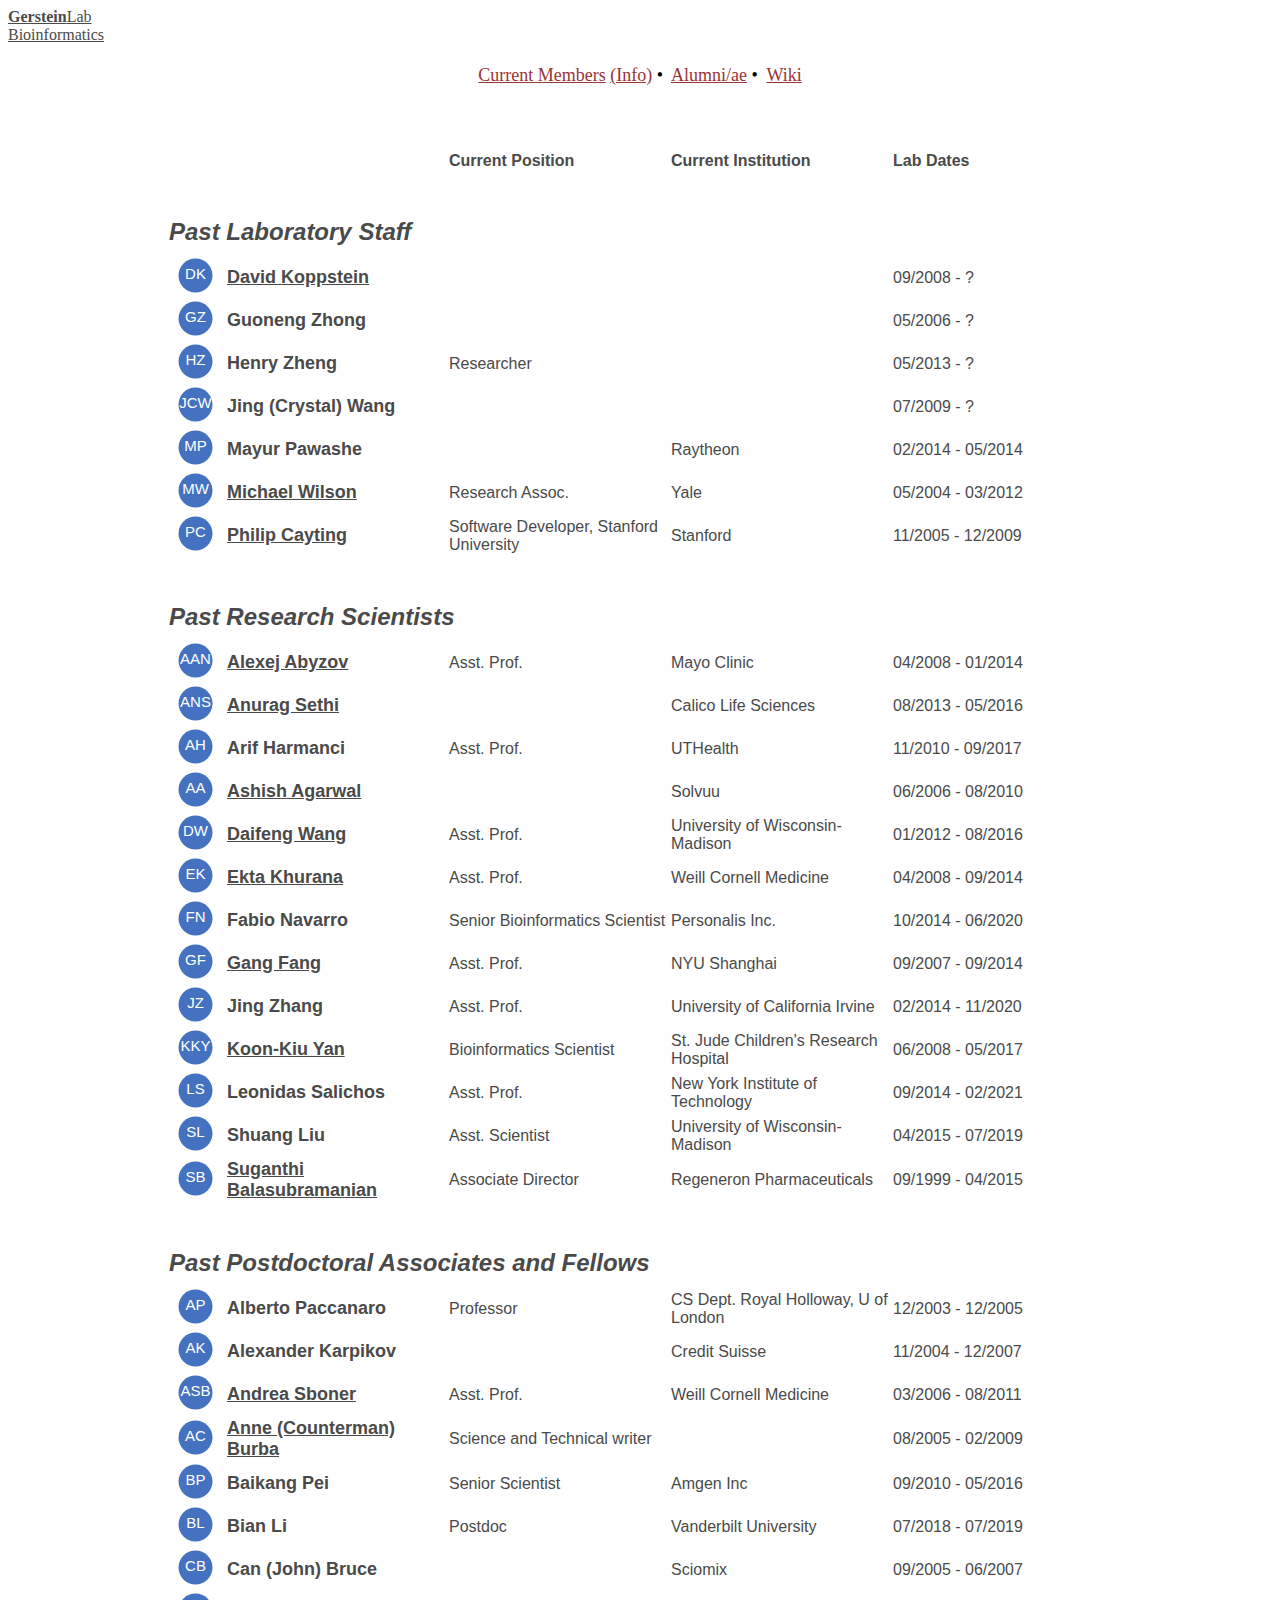
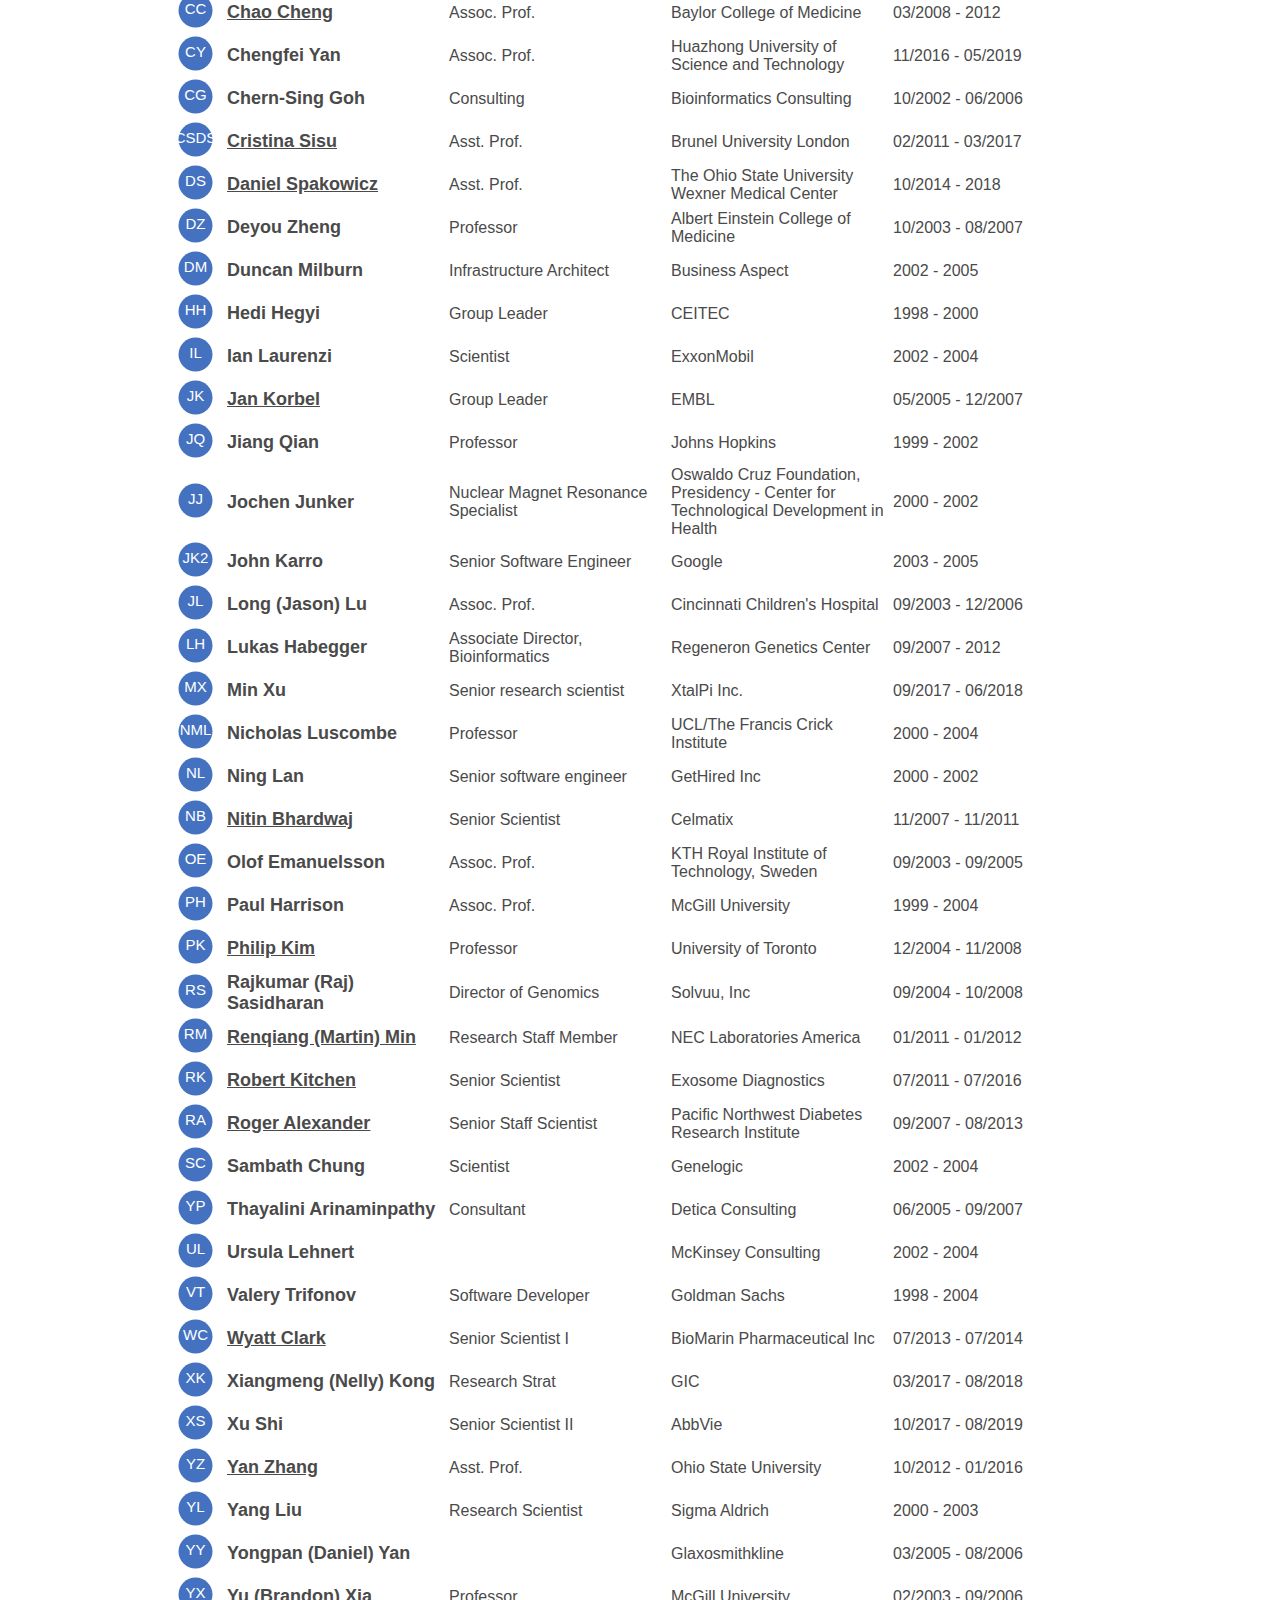
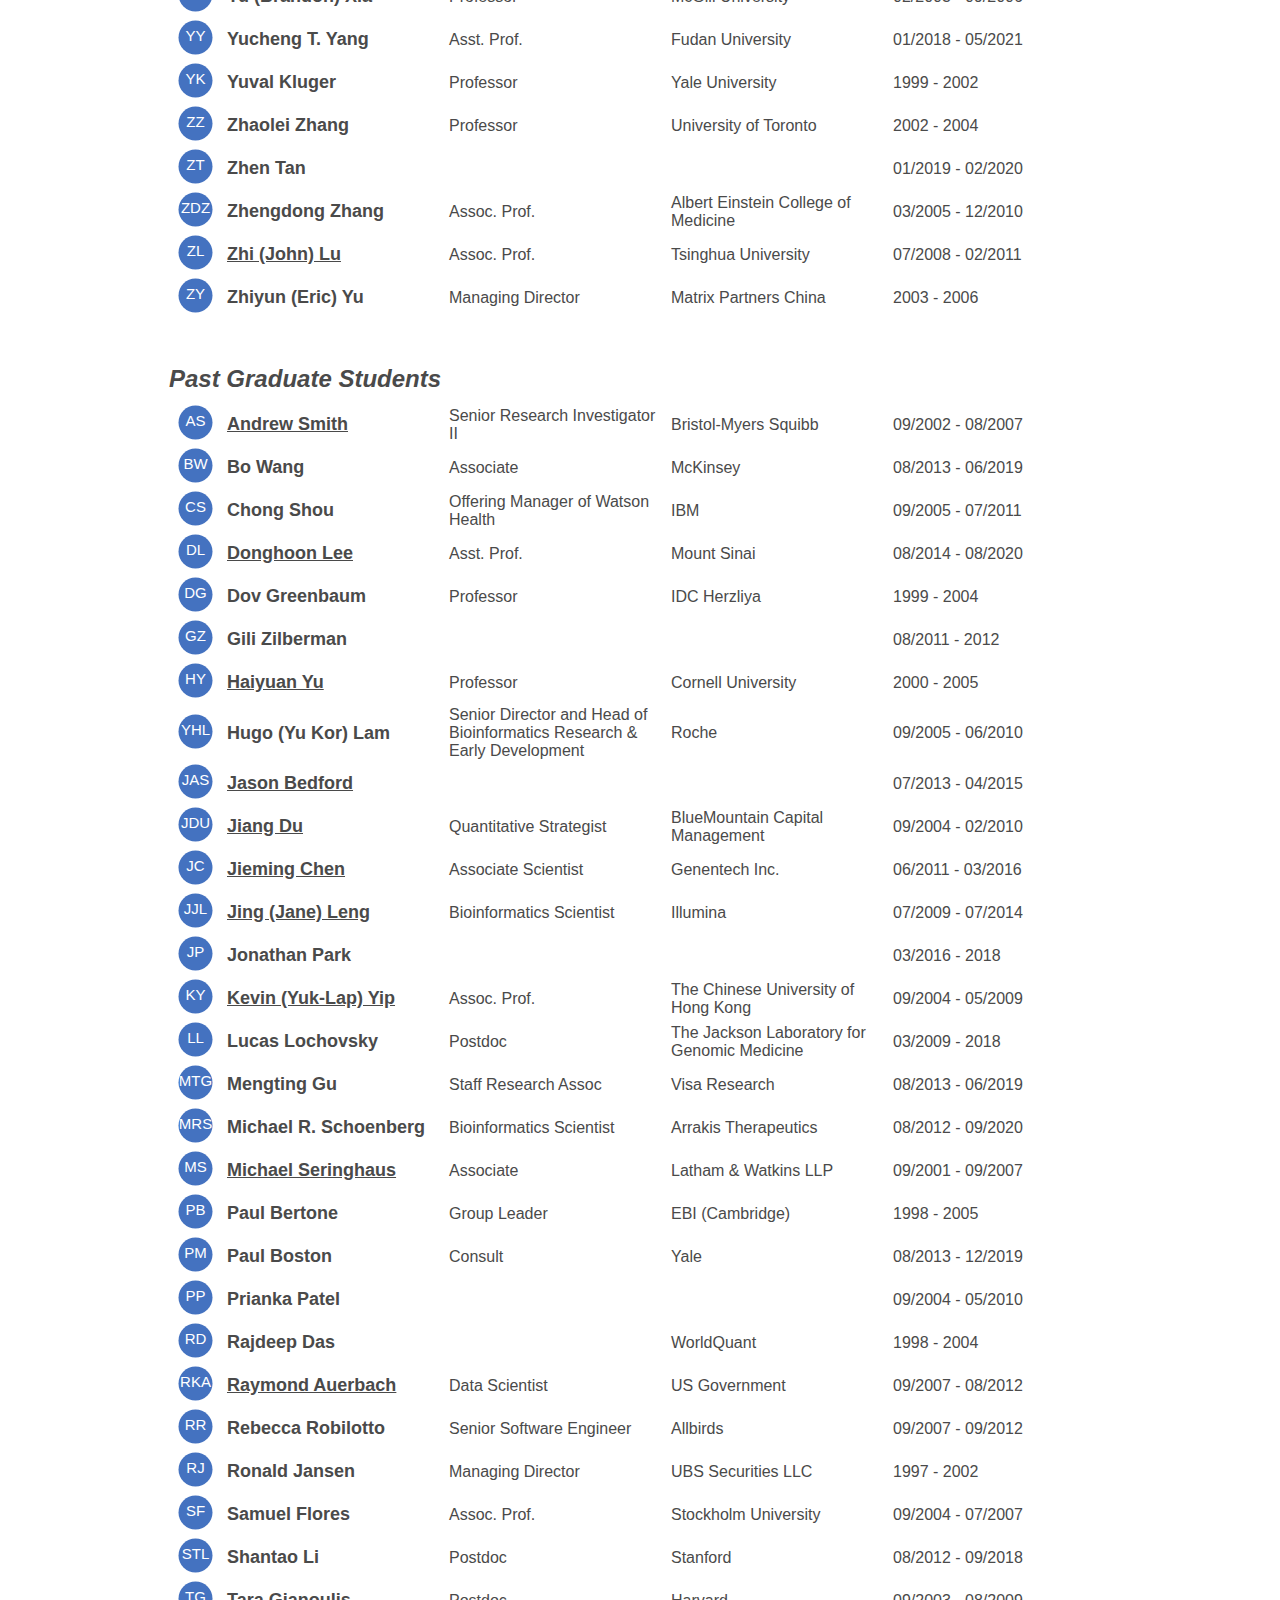
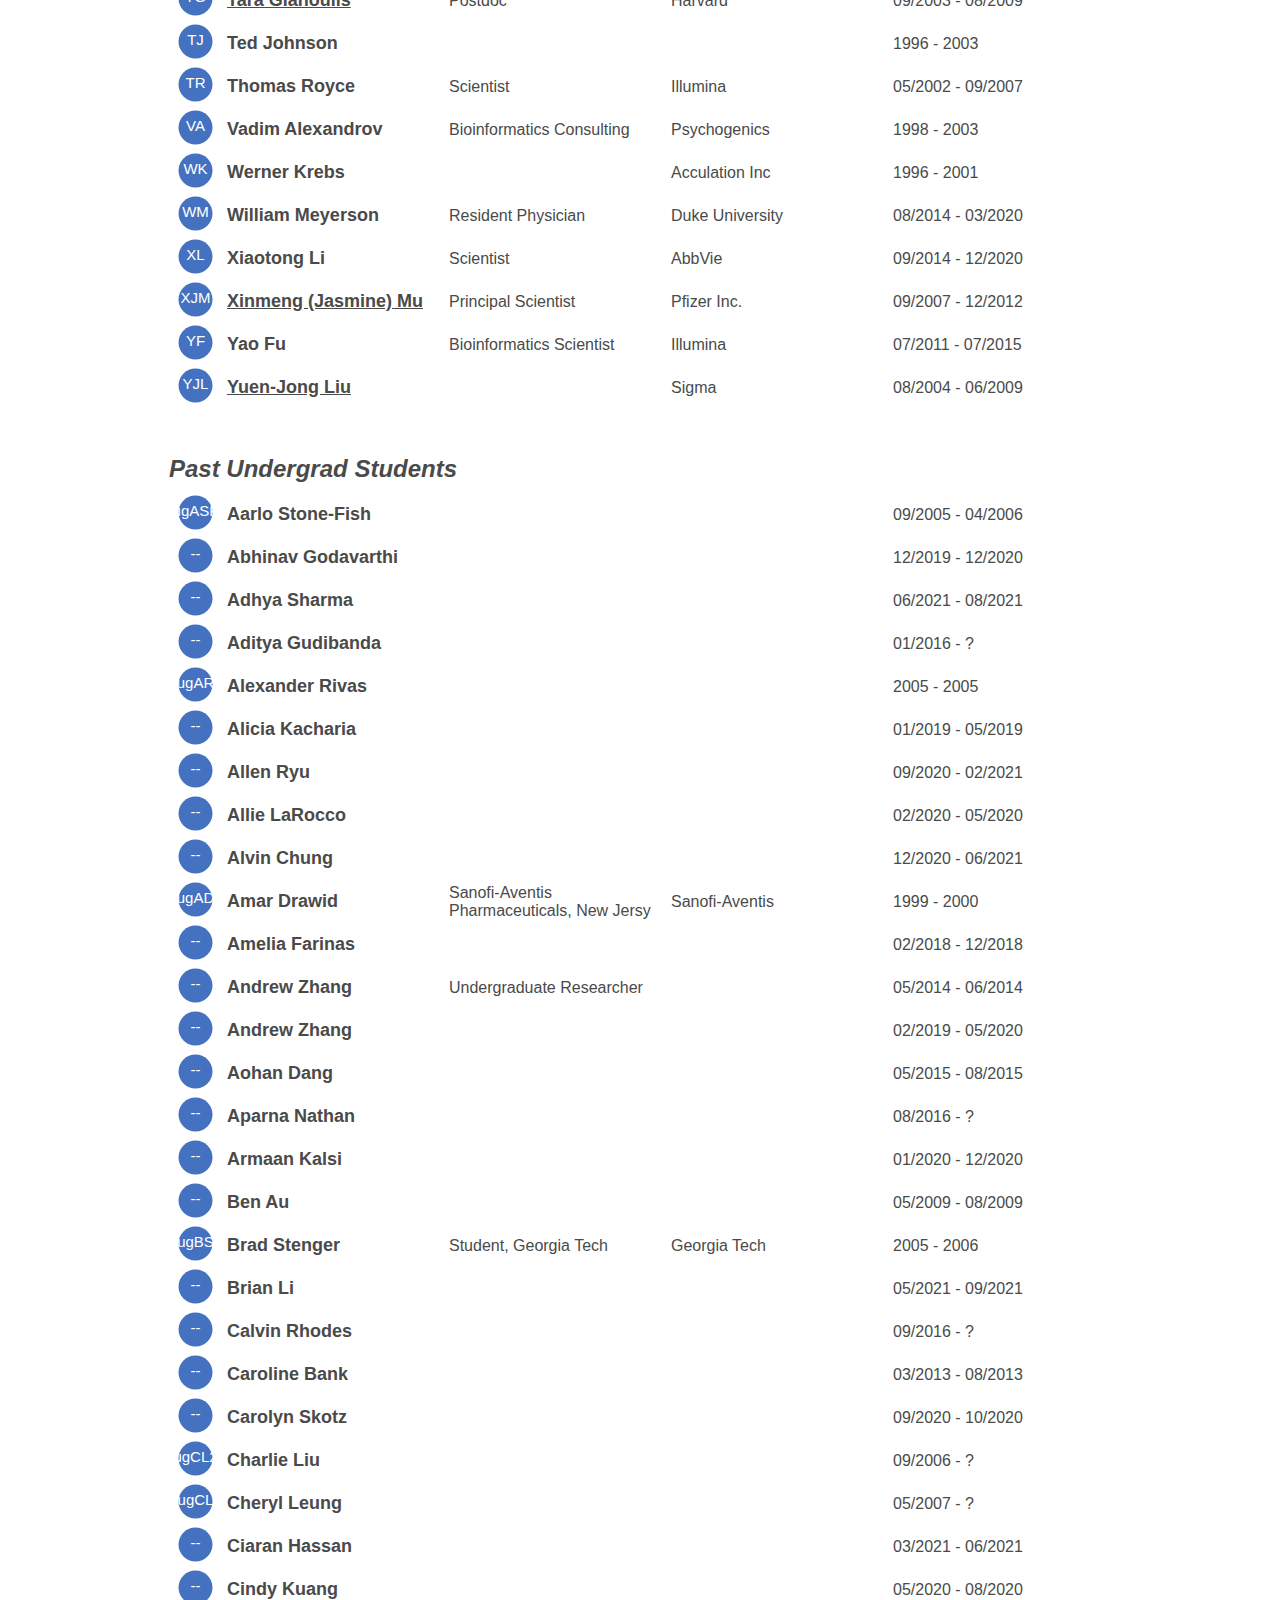
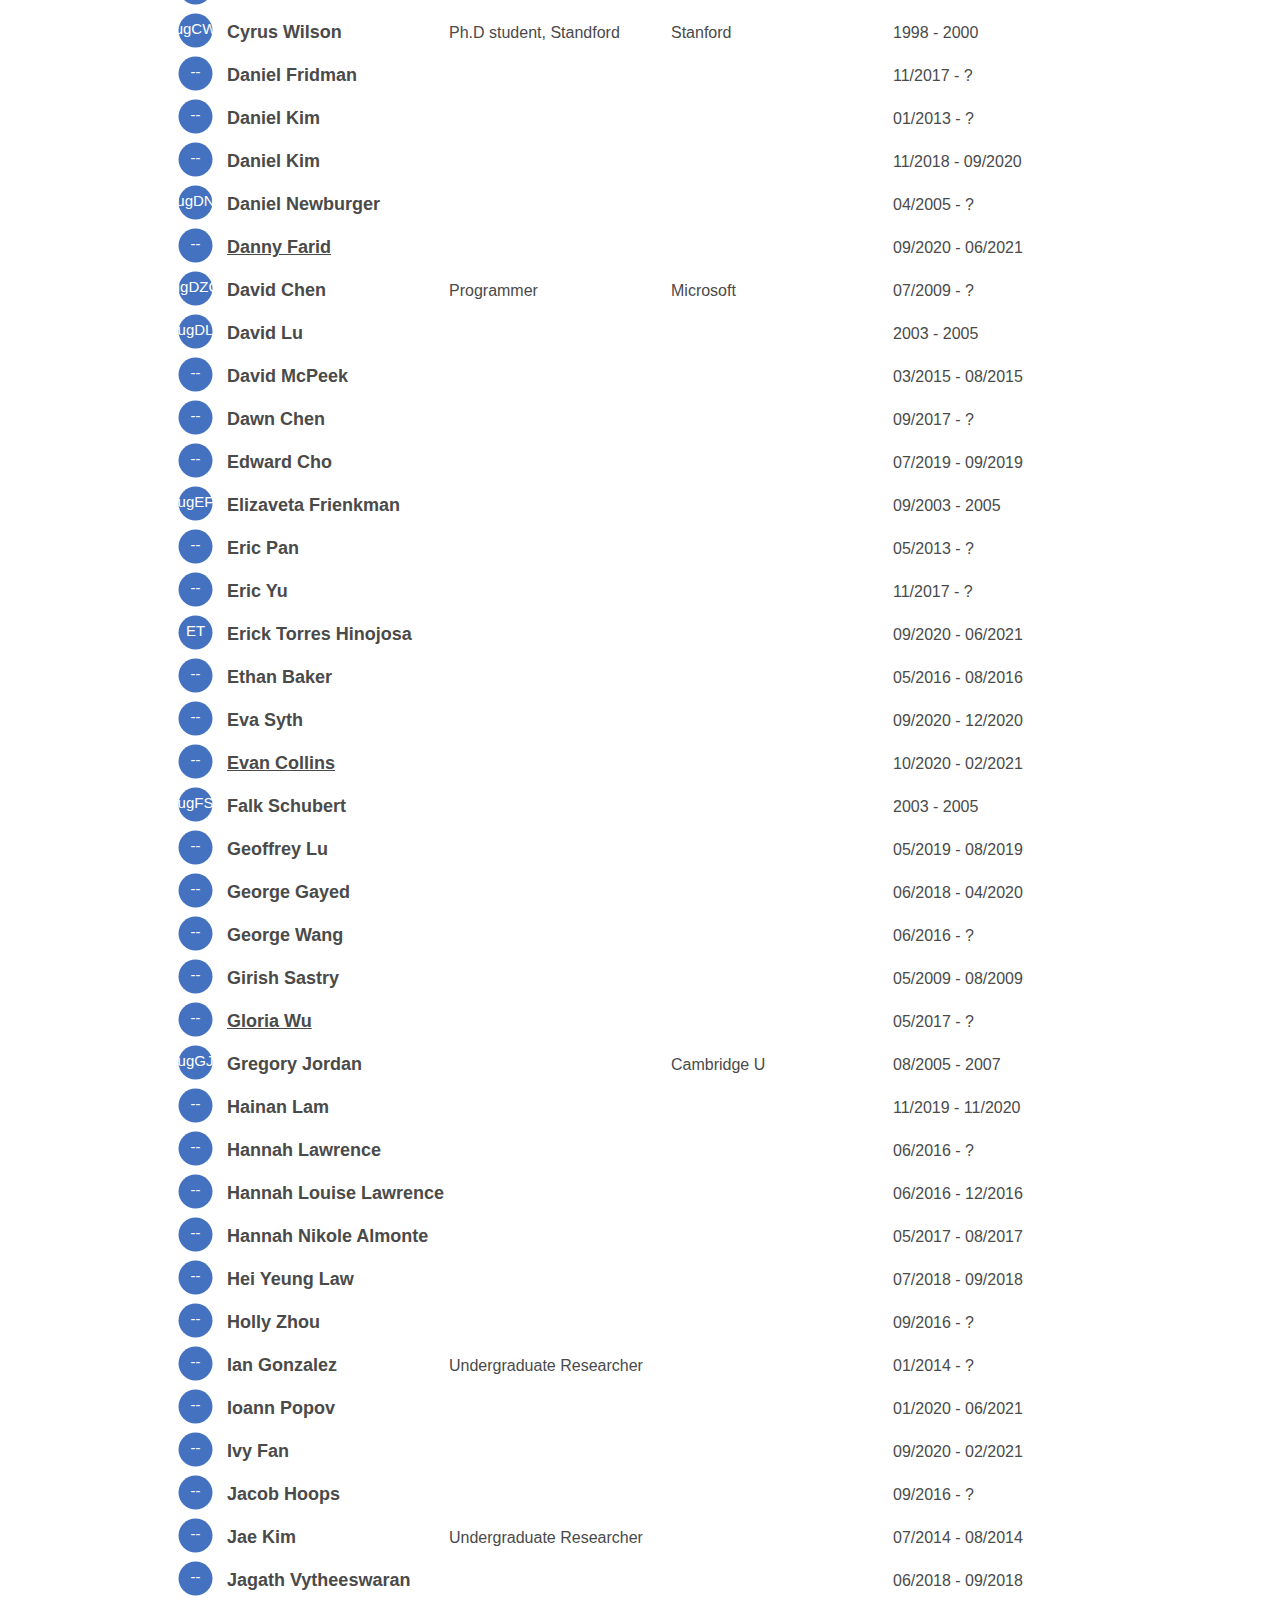
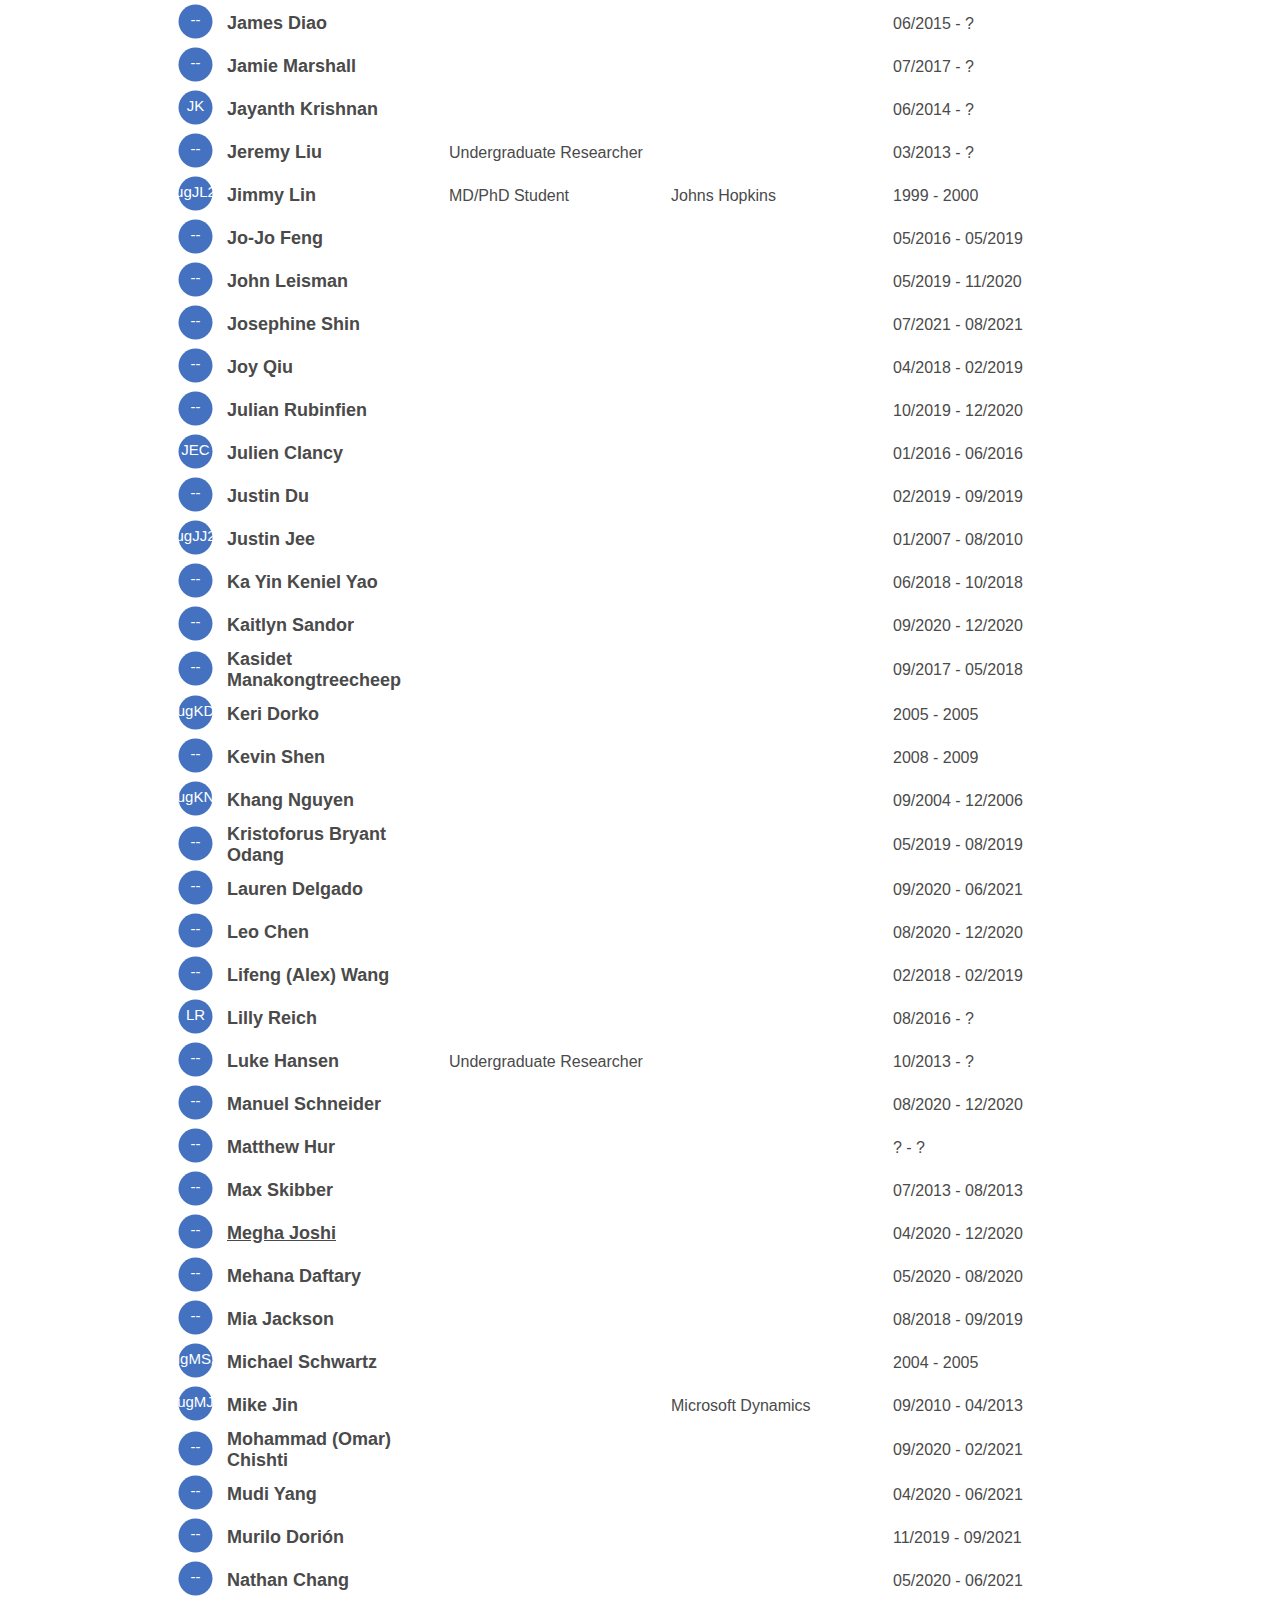
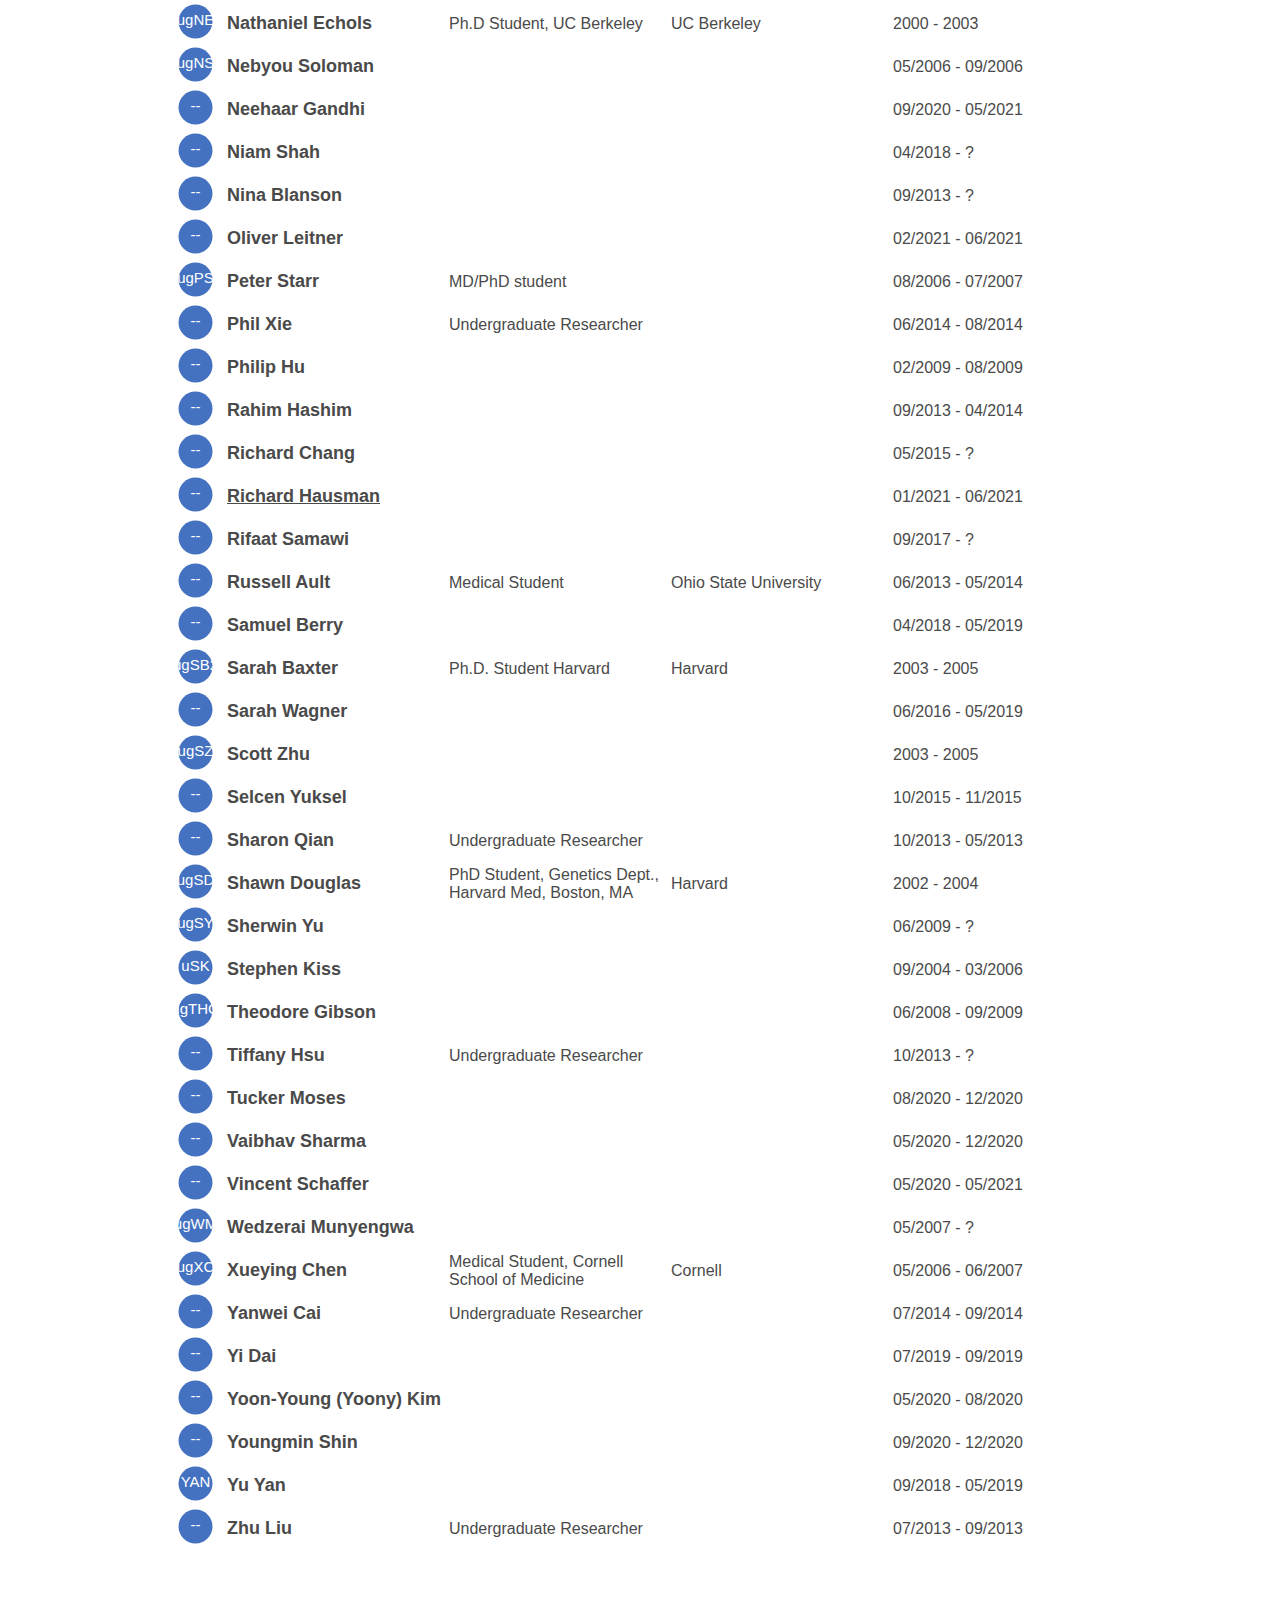
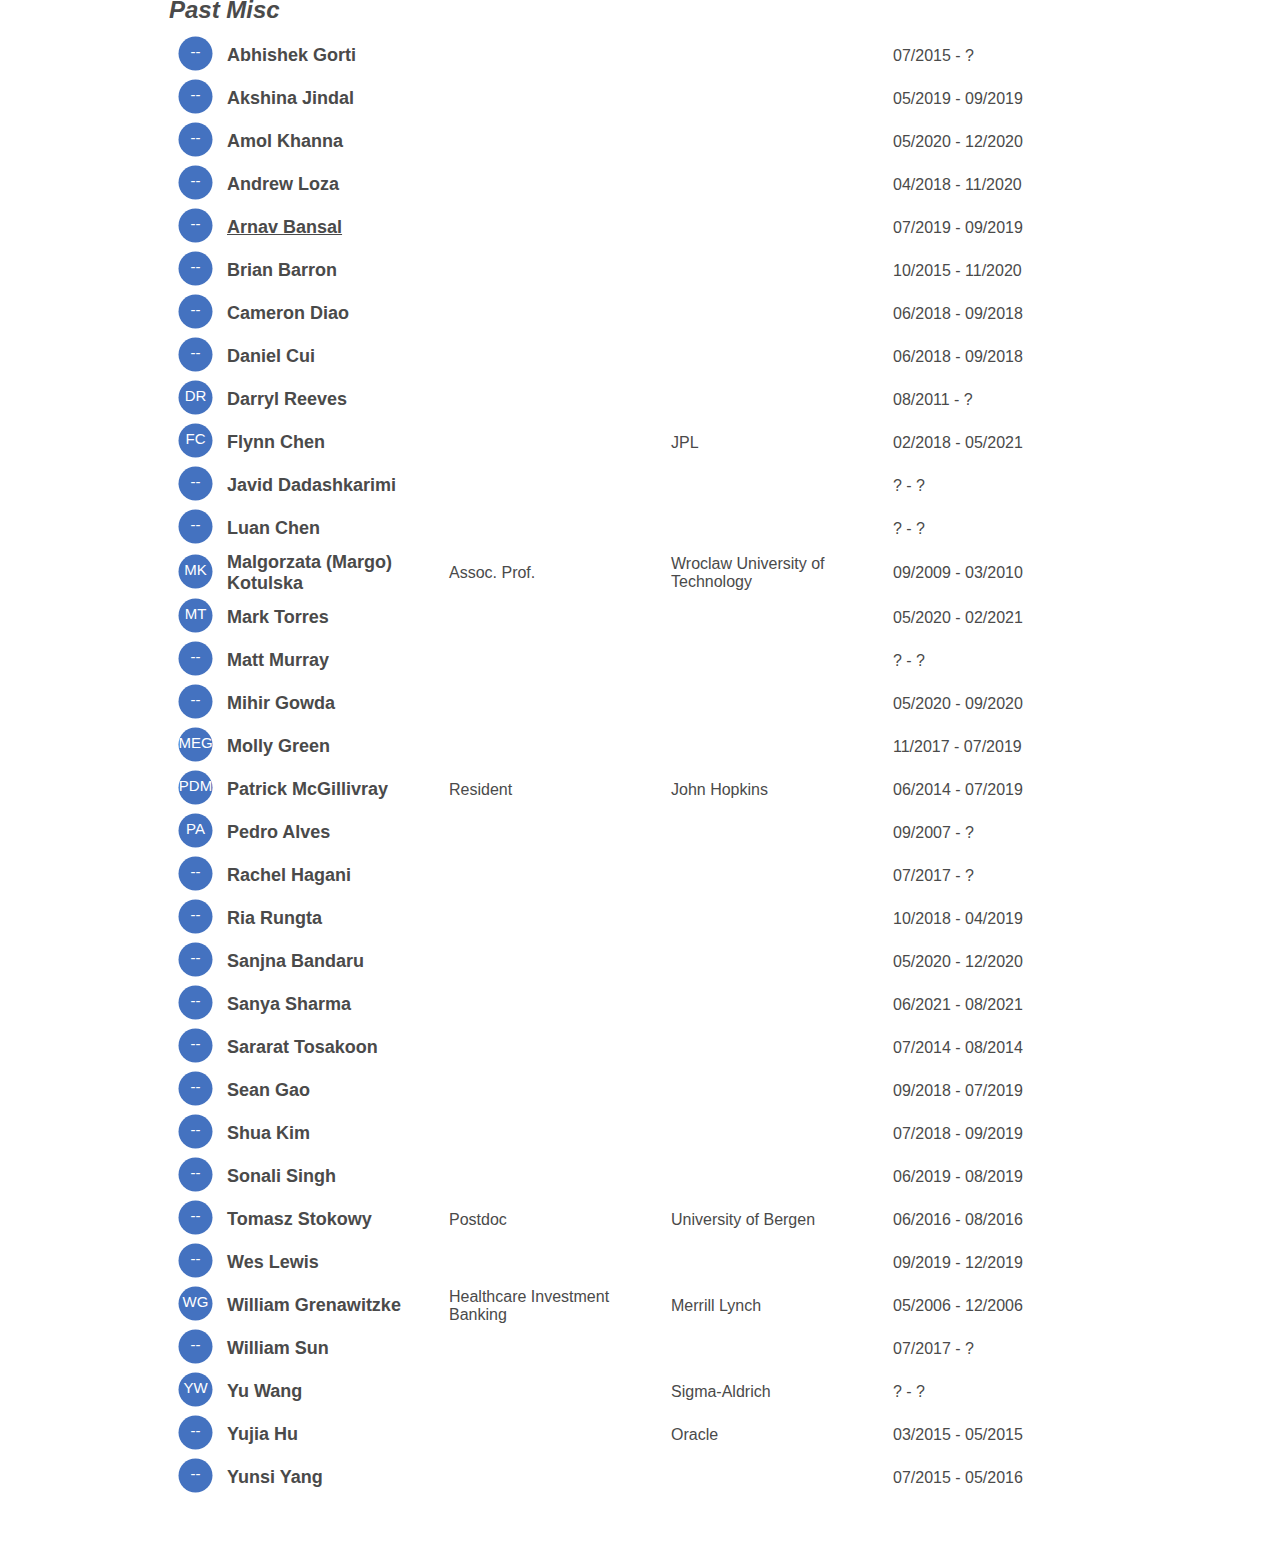
==== www/alumni.html @ b7e2db20 "20211006" ====
<!DOCTYPE html>
<html>
<head>
  <title>Gerstein Bioinformatics Group Members</title>
  <meta charset="utf-8" />
  <meta http-equiv="X-UA-Compatible" content="IE=edge,chrome=1" />
  <meta name="viewport" content="width=device-width, initial-scale=1.0, maximum-scale=1.0" />
  <link rel="stylesheet" href="http://www.gersteinlab.org/media/css/style.css?v=1" />
  <script language="JavaScript" src="http://www.gersteinlab.org/media/js/modernizr-1.5.min.js"></script>
  <link rel="stylesheet" type="text/css" href="styles/index.css?v=1" />
  <style type="text/css" media="print">
    @page {
      size: auto;
      margin: 2;
    }
  </style>
</head>
 
<body> 
  <div id="global-title-container"> 
    <div id="title-wrapper" class="clearfix"> 
      <div id="title-left"> 
        <a href="http://www.gersteinlab.org"> <strong>Gerstein</strong>Lab</a>
      </div> 
      <div id="title-right"> 
        <a href="http://cbb.yale.edu">Bioinformatics</a>
      </div> 
    </div> 
  </div>
  
  <div id="page">
    <div id="main-alum"> 
      <div id="menu">
        <br/> 
        <a href="http://www.gersteinlab.org/people/" style="font-size:18px;">Current Members</a>
        <a href="http://www.gersteinlab.org/people/curr_info.html" style="font-size:18px;">(Info)</a>&nbsp;•&nbsp;
        <a href="http://www.gersteinlab.org/people/alumni.html" style="font-size:18px;">Alumni/ae</a>&nbsp;•&nbsp;
        <a href="http://info.gersteinlab.org/Additional_Information_about_Personnel" style="font-size:18px;">Wiki</a>
        <br/> 
        <br/> 
        <br/> 
        <br/>
      </div>

      <table class="member-header"> 
        <tbody> 
          <tr>
            <td width="5px"></td>
            <td width="45px"></td>
            <td></td>
            <td><font size="+0" face="Arial,Helvetica,Sans-serif"><b>Current Position</b></font></td>
<td><font size="+0" face="Arial,Helvetica,Sans-serif"><b>Current Institution</b></font></td>
<td><font size="+0" face="Arial,Helvetica,Sans-serif"><b>Lab Dates</b></font></td>
          </tr>
        </tbody> 
      </table> 
      <div class="sep-br"> 
          <br/> 
          <br/>
      </div>

      <table class="member-type"> 
        <tbody> 
          <tr> 
            <td><font size="+2" face="Arial,Helvetica,Sans-serif"><b><i>Past Laboratory Staff</i></b></font></td> 
          </tr> 
        </tbody> 
      </table> 
      <table class="member-data"> 
        <tbody>
              <tr>
                <td width="5px"></td>
                <td width="45px"> 
                  <svg height="35px" width="35px">
                    <circle cx="17.5px" cy="17.5px" r="17" fill="#4472c0"/>
                    <text x="17.5px" y="17.5px">DK</text>
                    Inline SVG Error, plz change web broswer.
                  </svg>
                </td>
                <td><font size="+1" face="Arial,Helvetica,Sans-serif"><b><a href="http://koppology.blogspot.com">David Koppstein</a></b></font></td>
                <td> <font size="+0" face="Arial,Helvetica,Sans-serif"> </font></td>
                <td> <font size="+0" face="Arial,Helvetica,Sans-serif"> </font></td>
                <td> <font size="+0" face="Arial,Helvetica,Sans-serif">09/2008 - ?</font></td>
              </tr>
              <tr>
                <td width="5px"></td>
                <td width="45px"> 
                  <svg height="35px" width="35px">
                    <circle cx="17.5px" cy="17.5px" r="17" fill="#4472c0"/>
                    <text x="17.5px" y="17.5px">GZ</text>
                    Inline SVG Error, plz change web broswer.
                  </svg>
                </td>
                <td><font size="+1" face="Arial,Helvetica,Sans-serif"><b>Guoneng Zhong</b></font></td>
                <td> <font size="+0" face="Arial,Helvetica,Sans-serif"> </font></td>
                <td> <font size="+0" face="Arial,Helvetica,Sans-serif"> </font></td>
                <td> <font size="+0" face="Arial,Helvetica,Sans-serif">05/2006 - ?</font></td>
              </tr>
              <tr>
                <td width="5px"></td>
                <td width="45px"> 
                  <svg height="35px" width="35px">
                    <circle cx="17.5px" cy="17.5px" r="17" fill="#4472c0"/>
                    <text x="17.5px" y="17.5px">HZ</text>
                    Inline SVG Error, plz change web broswer.
                  </svg>
                </td>
                <td><font size="+1" face="Arial,Helvetica,Sans-serif"><b>Henry Zheng</b></font></td>
                <td> <font size="+0" face="Arial,Helvetica,Sans-serif">Researcher</font></td>
                <td> <font size="+0" face="Arial,Helvetica,Sans-serif"> </font></td>
                <td> <font size="+0" face="Arial,Helvetica,Sans-serif">05/2013 - ?</font></td>
              </tr>
              <tr>
                <td width="5px"></td>
                <td width="45px"> 
                  <svg height="35px" width="35px">
                    <circle cx="17.5px" cy="17.5px" r="17" fill="#4472c0"/>
                    <text x="17.5px" y="17.5px">JCW</text>
                    Inline SVG Error, plz change web broswer.
                  </svg>
                </td>
                <td><font size="+1" face="Arial,Helvetica,Sans-serif"><b>Jing (Crystal) Wang</b></font></td>
                <td> <font size="+0" face="Arial,Helvetica,Sans-serif"> </font></td>
                <td> <font size="+0" face="Arial,Helvetica,Sans-serif"> </font></td>
                <td> <font size="+0" face="Arial,Helvetica,Sans-serif">07/2009 - ?</font></td>
              </tr>
              <tr>
                <td width="5px"></td>
                <td width="45px"> 
                  <svg height="35px" width="35px">
                    <circle cx="17.5px" cy="17.5px" r="17" fill="#4472c0"/>
                    <text x="17.5px" y="17.5px">MP</text>
                    Inline SVG Error, plz change web broswer.
                  </svg>
                </td>
                <td><font size="+1" face="Arial,Helvetica,Sans-serif"><b>Mayur Pawashe</b></font></td>
                <td> <font size="+0" face="Arial,Helvetica,Sans-serif"> </font></td>
                <td> <font size="+0" face="Arial,Helvetica,Sans-serif">Raytheon</font></td>
                <td> <font size="+0" face="Arial,Helvetica,Sans-serif">02/2014 - 05/2014</font></td>
              </tr>
              <tr>
                <td width="5px"></td>
                <td width="45px"> 
                  <svg height="35px" width="35px">
                    <circle cx="17.5px" cy="17.5px" r="17" fill="#4472c0"/>
                    <text x="17.5px" y="17.5px">MW</text>
                    Inline SVG Error, plz change web broswer.
                  </svg>
                </td>
                <td><font size="+1" face="Arial,Helvetica,Sans-serif"><b><a href="http://homes.gersteinlab.org/people/mike/">Michael Wilson</a></b></font></td>
                <td> <font size="+0" face="Arial,Helvetica,Sans-serif">Research Assoc.</font></td>
                <td> <font size="+0" face="Arial,Helvetica,Sans-serif">Yale</font></td>
                <td> <font size="+0" face="Arial,Helvetica,Sans-serif">05/2004 - 03/2012</font></td>
              </tr>
              <tr>
                <td width="5px"></td>
                <td width="45px"> 
                  <svg height="35px" width="35px">
                    <circle cx="17.5px" cy="17.5px" r="17" fill="#4472c0"/>
                    <text x="17.5px" y="17.5px">PC</text>
                    Inline SVG Error, plz change web broswer.
                  </svg>
                </td>
                <td><font size="+1" face="Arial,Helvetica,Sans-serif"><b><a href="http://www.pcayting.com">Philip Cayting</a></b></font></td>
                <td> <font size="+0" face="Arial,Helvetica,Sans-serif">Software Developer, Stanford University</font></td>
                <td> <font size="+0" face="Arial,Helvetica,Sans-serif">Stanford</font></td>
                <td> <font size="+0" face="Arial,Helvetica,Sans-serif">11/2005 - 12/2009</font></td>
              </tr>    
        </tbody> 
      </table> 
      <div class="sep-br"> 
        <br/> 
        <br/>
      </div>
      <table class="member-type"> 
        <tbody> 
          <tr> 
            <td><font size="+2" face="Arial,Helvetica,Sans-serif"><b><i>Past Research Scientists</i></b></font></td> 
          </tr> 
        </tbody> 
      </table> 
      <table class="member-data"> 
        <tbody>
              <tr>
                <td width="5px"></td>
                <td width="45px"> 
                  <svg height="35px" width="35px">
                    <circle cx="17.5px" cy="17.5px" r="17" fill="#4472c0"/>
                    <text x="17.5px" y="17.5px">AAN</text>
                    Inline SVG Error, plz change web broswer.
                  </svg>
                </td>
                <td><font size="+1" face="Arial,Helvetica,Sans-serif"><b><a href="http://homes.gersteinlab.org/people/aabyzov/">Alexej Abyzov</a></b></font></td>
                <td> <font size="+0" face="Arial,Helvetica,Sans-serif">Asst. Prof.</font></td>
                <td> <font size="+0" face="Arial,Helvetica,Sans-serif">Mayo Clinic</font></td>
                <td> <font size="+0" face="Arial,Helvetica,Sans-serif">04/2008 - 01/2014</font></td>
              </tr>
              <tr>
                <td width="5px"></td>
                <td width="45px"> 
                  <svg height="35px" width="35px">
                    <circle cx="17.5px" cy="17.5px" r="17" fill="#4472c0"/>
                    <text x="17.5px" y="17.5px">ANS</text>
                    Inline SVG Error, plz change web broswer.
                  </svg>
                </td>
                <td><font size="+1" face="Arial,Helvetica,Sans-serif"><b><a href="http://sethianurag.weebly.com">Anurag  Sethi</a></b></font></td>
                <td> <font size="+0" face="Arial,Helvetica,Sans-serif"> </font></td>
                <td> <font size="+0" face="Arial,Helvetica,Sans-serif">Calico Life Sciences</font></td>
                <td> <font size="+0" face="Arial,Helvetica,Sans-serif">08/2013 - 05/2016</font></td>
              </tr>
              <tr>
                <td width="5px"></td>
                <td width="45px"> 
                  <svg height="35px" width="35px">
                    <circle cx="17.5px" cy="17.5px" r="17" fill="#4472c0"/>
                    <text x="17.5px" y="17.5px">AH</text>
                    Inline SVG Error, plz change web broswer.
                  </svg>
                </td>
                <td><font size="+1" face="Arial,Helvetica,Sans-serif"><b>Arif Harmanci</b></font></td>
                <td> <font size="+0" face="Arial,Helvetica,Sans-serif">Asst. Prof.</font></td>
                <td> <font size="+0" face="Arial,Helvetica,Sans-serif">UTHealth</font></td>
                <td> <font size="+0" face="Arial,Helvetica,Sans-serif">11/2010 - 09/2017</font></td>
              </tr>
              <tr>
                <td width="5px"></td>
                <td width="45px"> 
                  <svg height="35px" width="35px">
                    <circle cx="17.5px" cy="17.5px" r="17" fill="#4472c0"/>
                    <text x="17.5px" y="17.5px">AA</text>
                    Inline SVG Error, plz change web broswer.
                  </svg>
                </td>
                <td><font size="+1" face="Arial,Helvetica,Sans-serif"><b><a href="http://ashishagarwal.org">Ashish Agarwal</a></b></font></td>
                <td> <font size="+0" face="Arial,Helvetica,Sans-serif"> </font></td>
                <td> <font size="+0" face="Arial,Helvetica,Sans-serif">Solvuu</font></td>
                <td> <font size="+0" face="Arial,Helvetica,Sans-serif">06/2006 - 08/2010</font></td>
              </tr>
              <tr>
                <td width="5px"></td>
                <td width="45px"> 
                  <svg height="35px" width="35px">
                    <circle cx="17.5px" cy="17.5px" r="17" fill="#4472c0"/>
                    <text x="17.5px" y="17.5px">DW</text>
                    Inline SVG Error, plz change web broswer.
                  </svg>
                </td>
                <td><font size="+1" face="Arial,Helvetica,Sans-serif"><b><a href="https://daifengwang.com/">Daifeng Wang</a></b></font></td>
                <td> <font size="+0" face="Arial,Helvetica,Sans-serif">Asst. Prof.</font></td>
                <td> <font size="+0" face="Arial,Helvetica,Sans-serif">University of Wisconsin-Madison</font></td>
                <td> <font size="+0" face="Arial,Helvetica,Sans-serif">01/2012 - 08/2016</font></td>
              </tr>
              <tr>
                <td width="5px"></td>
                <td width="45px"> 
                  <svg height="35px" width="35px">
                    <circle cx="17.5px" cy="17.5px" r="17" fill="#4472c0"/>
                    <text x="17.5px" y="17.5px">EK</text>
                    Inline SVG Error, plz change web broswer.
                  </svg>
                </td>
                <td><font size="+1" face="Arial,Helvetica,Sans-serif"><b><a href="http://khuranalab.med.cornell.edu">Ekta Khurana</a></b></font></td>
                <td> <font size="+0" face="Arial,Helvetica,Sans-serif">Asst. Prof.</font></td>
                <td> <font size="+0" face="Arial,Helvetica,Sans-serif">Weill Cornell Medicine</font></td>
                <td> <font size="+0" face="Arial,Helvetica,Sans-serif">04/2008 - 09/2014</font></td>
              </tr>
              <tr>
                <td width="5px"></td>
                <td width="45px"> 
                  <svg height="35px" width="35px">
                    <circle cx="17.5px" cy="17.5px" r="17" fill="#4472c0"/>
                    <text x="17.5px" y="17.5px">FN</text>
                    Inline SVG Error, plz change web broswer.
                  </svg>
                </td>
                <td><font size="+1" face="Arial,Helvetica,Sans-serif"><b>Fabio Navarro</b></font></td>
                <td> <font size="+0" face="Arial,Helvetica,Sans-serif">Senior Bioinformatics Scientist</font></td>
                <td> <font size="+0" face="Arial,Helvetica,Sans-serif">Personalis Inc.</font></td>
                <td> <font size="+0" face="Arial,Helvetica,Sans-serif">10/2014 - 06/2020</font></td>
              </tr>
              <tr>
                <td width="5px"></td>
                <td width="45px"> 
                  <svg height="35px" width="35px">
                    <circle cx="17.5px" cy="17.5px" r="17" fill="#4472c0"/>
                    <text x="17.5px" y="17.5px">GF</text>
                    Inline SVG Error, plz change web broswer.
                  </svg>
                </td>
                <td><font size="+1" face="Arial,Helvetica,Sans-serif"><b><a href="http://scholar.google.com/citations?user=1QnCveAAAAAJ">Gang Fang</a></b></font></td>
                <td> <font size="+0" face="Arial,Helvetica,Sans-serif">Asst. Prof.</font></td>
                <td> <font size="+0" face="Arial,Helvetica,Sans-serif">NYU Shanghai</font></td>
                <td> <font size="+0" face="Arial,Helvetica,Sans-serif">09/2007 - 09/2014</font></td>
              </tr>
              <tr>
                <td width="5px"></td>
                <td width="45px"> 
                  <svg height="35px" width="35px">
                    <circle cx="17.5px" cy="17.5px" r="17" fill="#4472c0"/>
                    <text x="17.5px" y="17.5px">JZ</text>
                    Inline SVG Error, plz change web broswer.
                  </svg>
                </td>
                <td><font size="+1" face="Arial,Helvetica,Sans-serif"><b>Jing Zhang</b></font></td>
                <td> <font size="+0" face="Arial,Helvetica,Sans-serif">Asst. Prof.</font></td>
                <td> <font size="+0" face="Arial,Helvetica,Sans-serif">University of California Irvine</font></td>
                <td> <font size="+0" face="Arial,Helvetica,Sans-serif">02/2014 - 11/2020</font></td>
              </tr>
              <tr>
                <td width="5px"></td>
                <td width="45px"> 
                  <svg height="35px" width="35px">
                    <circle cx="17.5px" cy="17.5px" r="17" fill="#4472c0"/>
                    <text x="17.5px" y="17.5px">KKY</text>
                    Inline SVG Error, plz change web broswer.
                  </svg>
                </td>
                <td><font size="+1" face="Arial,Helvetica,Sans-serif"><b><a href="http://homes.gersteinlab.org/people/kkyan/Official_Page/index.html">Koon-Kiu Yan</a></b></font></td>
                <td> <font size="+0" face="Arial,Helvetica,Sans-serif">Bioinformatics Scientist</font></td>
                <td> <font size="+0" face="Arial,Helvetica,Sans-serif">St. Jude Children's Research Hospital</font></td>
                <td> <font size="+0" face="Arial,Helvetica,Sans-serif">06/2008 - 05/2017</font></td>
              </tr>
              <tr>
                <td width="5px"></td>
                <td width="45px"> 
                  <svg height="35px" width="35px">
                    <circle cx="17.5px" cy="17.5px" r="17" fill="#4472c0"/>
                    <text x="17.5px" y="17.5px">LS</text>
                    Inline SVG Error, plz change web broswer.
                  </svg>
                </td>
                <td><font size="+1" face="Arial,Helvetica,Sans-serif"><b>Leonidas Salichos</b></font></td>
                <td> <font size="+0" face="Arial,Helvetica,Sans-serif">Asst. Prof.</font></td>
                <td> <font size="+0" face="Arial,Helvetica,Sans-serif">New York Institute of Technology</font></td>
                <td> <font size="+0" face="Arial,Helvetica,Sans-serif">09/2014 - 02/2021</font></td>
              </tr>
              <tr>
                <td width="5px"></td>
                <td width="45px"> 
                  <svg height="35px" width="35px">
                    <circle cx="17.5px" cy="17.5px" r="17" fill="#4472c0"/>
                    <text x="17.5px" y="17.5px">SL</text>
                    Inline SVG Error, plz change web broswer.
                  </svg>
                </td>
                <td><font size="+1" face="Arial,Helvetica,Sans-serif"><b>Shuang Liu</b></font></td>
                <td> <font size="+0" face="Arial,Helvetica,Sans-serif">Asst. Scientist</font></td>
                <td> <font size="+0" face="Arial,Helvetica,Sans-serif">University of Wisconsin-Madison</font></td>
                <td> <font size="+0" face="Arial,Helvetica,Sans-serif">04/2015 - 07/2019</font></td>
              </tr>
              <tr>
                <td width="5px"></td>
                <td width="45px"> 
                  <svg height="35px" width="35px">
                    <circle cx="17.5px" cy="17.5px" r="17" fill="#4472c0"/>
                    <text x="17.5px" y="17.5px">SB</text>
                    Inline SVG Error, plz change web broswer.
                  </svg>
                </td>
                <td><font size="+1" face="Arial,Helvetica,Sans-serif"><b><a href="http://homes.gersteinlab.org/people/suganthi/">Suganthi Balasubramanian</a></b></font></td>
                <td> <font size="+0" face="Arial,Helvetica,Sans-serif">Associate Director</font></td>
                <td> <font size="+0" face="Arial,Helvetica,Sans-serif">Regeneron Pharmaceuticals</font></td>
                <td> <font size="+0" face="Arial,Helvetica,Sans-serif">09/1999 - 04/2015</font></td>
              </tr>    
        </tbody> 
      </table> 
      <div class="sep-br"> 
        <br/> 
        <br/>
      </div>
      <table class="member-type"> 
        <tbody> 
          <tr> 
            <td><font size="+2" face="Arial,Helvetica,Sans-serif"><b><i>Past Postdoctoral Associates and Fellows</i></b></font></td> 
          </tr> 
        </tbody> 
      </table> 
      <table class="member-data"> 
        <tbody>
              <tr>
                <td width="5px"></td>
                <td width="45px"> 
                  <svg height="35px" width="35px">
                    <circle cx="17.5px" cy="17.5px" r="17" fill="#4472c0"/>
                    <text x="17.5px" y="17.5px">AP</text>
                    Inline SVG Error, plz change web broswer.
                  </svg>
                </td>
                <td><font size="+1" face="Arial,Helvetica,Sans-serif"><b>Alberto Paccanaro</b></font></td>
                <td> <font size="+0" face="Arial,Helvetica,Sans-serif">Professor</font></td>
                <td> <font size="+0" face="Arial,Helvetica,Sans-serif">CS Dept. Royal Holloway, U of London</font></td>
                <td> <font size="+0" face="Arial,Helvetica,Sans-serif">12/2003 - 12/2005</font></td>
              </tr>
              <tr>
                <td width="5px"></td>
                <td width="45px"> 
                  <svg height="35px" width="35px">
                    <circle cx="17.5px" cy="17.5px" r="17" fill="#4472c0"/>
                    <text x="17.5px" y="17.5px">AK</text>
                    Inline SVG Error, plz change web broswer.
                  </svg>
                </td>
                <td><font size="+1" face="Arial,Helvetica,Sans-serif"><b>Alexander Karpikov</b></font></td>
                <td> <font size="+0" face="Arial,Helvetica,Sans-serif"> </font></td>
                <td> <font size="+0" face="Arial,Helvetica,Sans-serif">Credit Suisse</font></td>
                <td> <font size="+0" face="Arial,Helvetica,Sans-serif">11/2004 - 12/2007</font></td>
              </tr>
              <tr>
                <td width="5px"></td>
                <td width="45px"> 
                  <svg height="35px" width="35px">
                    <circle cx="17.5px" cy="17.5px" r="17" fill="#4472c0"/>
                    <text x="17.5px" y="17.5px">ASB</text>
                    Inline SVG Error, plz change web broswer.
                  </svg>
                </td>
                <td><font size="+1" face="Arial,Helvetica,Sans-serif"><b><a href="http://homes.gersteinlab.org/people/asboner">Andrea Sboner</a></b></font></td>
                <td> <font size="+0" face="Arial,Helvetica,Sans-serif">Asst. Prof.</font></td>
                <td> <font size="+0" face="Arial,Helvetica,Sans-serif">Weill Cornell Medicine</font></td>
                <td> <font size="+0" face="Arial,Helvetica,Sans-serif">03/2006 - 08/2011</font></td>
              </tr>
              <tr>
                <td width="5px"></td>
                <td width="45px"> 
                  <svg height="35px" width="35px">
                    <circle cx="17.5px" cy="17.5px" r="17" fill="#4472c0"/>
                    <text x="17.5px" y="17.5px">AC</text>
                    Inline SVG Error, plz change web broswer.
                  </svg>
                </td>
                <td><font size="+1" face="Arial,Helvetica,Sans-serif"><b><a href="http://homes.gersteinlab.org/people/acounter/">Anne (Counterman) Burba</a></b></font></td>
                <td> <font size="+0" face="Arial,Helvetica,Sans-serif">Science and Technical writer</font></td>
                <td> <font size="+0" face="Arial,Helvetica,Sans-serif"> </font></td>
                <td> <font size="+0" face="Arial,Helvetica,Sans-serif">08/2005 - 02/2009</font></td>
              </tr>
              <tr>
                <td width="5px"></td>
                <td width="45px"> 
                  <svg height="35px" width="35px">
                    <circle cx="17.5px" cy="17.5px" r="17" fill="#4472c0"/>
                    <text x="17.5px" y="17.5px">BP</text>
                    Inline SVG Error, plz change web broswer.
                  </svg>
                </td>
                <td><font size="+1" face="Arial,Helvetica,Sans-serif"><b>Baikang Pei</b></font></td>
                <td> <font size="+0" face="Arial,Helvetica,Sans-serif">Senior Scientist</font></td>
                <td> <font size="+0" face="Arial,Helvetica,Sans-serif">Amgen Inc</font></td>
                <td> <font size="+0" face="Arial,Helvetica,Sans-serif">09/2010 - 05/2016</font></td>
              </tr>
              <tr>
                <td width="5px"></td>
                <td width="45px"> 
                  <svg height="35px" width="35px">
                    <circle cx="17.5px" cy="17.5px" r="17" fill="#4472c0"/>
                    <text x="17.5px" y="17.5px">BL</text>
                    Inline SVG Error, plz change web broswer.
                  </svg>
                </td>
                <td><font size="+1" face="Arial,Helvetica,Sans-serif"><b>Bian Li</b></font></td>
                <td> <font size="+0" face="Arial,Helvetica,Sans-serif">Postdoc</font></td>
                <td> <font size="+0" face="Arial,Helvetica,Sans-serif">Vanderbilt University</font></td>
                <td> <font size="+0" face="Arial,Helvetica,Sans-serif">07/2018 - 07/2019</font></td>
              </tr>
              <tr>
                <td width="5px"></td>
                <td width="45px"> 
                  <svg height="35px" width="35px">
                    <circle cx="17.5px" cy="17.5px" r="17" fill="#4472c0"/>
                    <text x="17.5px" y="17.5px">CB</text>
                    Inline SVG Error, plz change web broswer.
                  </svg>
                </td>
                <td><font size="+1" face="Arial,Helvetica,Sans-serif"><b>Can (John) Bruce</b></font></td>
                <td> <font size="+0" face="Arial,Helvetica,Sans-serif"> </font></td>
                <td> <font size="+0" face="Arial,Helvetica,Sans-serif">Sciomix</font></td>
                <td> <font size="+0" face="Arial,Helvetica,Sans-serif">09/2005 - 06/2007</font></td>
              </tr>
              <tr>
                <td width="5px"></td>
                <td width="45px"> 
                  <svg height="35px" width="35px">
                    <circle cx="17.5px" cy="17.5px" r="17" fill="#4472c0"/>
                    <text x="17.5px" y="17.5px">CC</text>
                    Inline SVG Error, plz change web broswer.
                  </svg>
                </td>
                <td><font size="+1" face="Arial,Helvetica,Sans-serif"><b><a href="http://homes.gersteinlab.org/people/cc59/">Chao Cheng</a></b></font></td>
                <td> <font size="+0" face="Arial,Helvetica,Sans-serif">Assoc. Prof. </font></td>
                <td> <font size="+0" face="Arial,Helvetica,Sans-serif">Baylor College of Medicine</font></td>
                <td> <font size="+0" face="Arial,Helvetica,Sans-serif">03/2008 - 2012</font></td>
              </tr>
              <tr>
                <td width="5px"></td>
                <td width="45px"> 
                  <svg height="35px" width="35px">
                    <circle cx="17.5px" cy="17.5px" r="17" fill="#4472c0"/>
                    <text x="17.5px" y="17.5px">CY</text>
                    Inline SVG Error, plz change web broswer.
                  </svg>
                </td>
                <td><font size="+1" face="Arial,Helvetica,Sans-serif"><b>Chengfei Yan</b></font></td>
                <td> <font size="+0" face="Arial,Helvetica,Sans-serif">Assoc. Prof. </font></td>
                <td> <font size="+0" face="Arial,Helvetica,Sans-serif">Huazhong University of Science and Technology</font></td>
                <td> <font size="+0" face="Arial,Helvetica,Sans-serif">11/2016 - 05/2019</font></td>
              </tr>
              <tr>
                <td width="5px"></td>
                <td width="45px"> 
                  <svg height="35px" width="35px">
                    <circle cx="17.5px" cy="17.5px" r="17" fill="#4472c0"/>
                    <text x="17.5px" y="17.5px">CG</text>
                    Inline SVG Error, plz change web broswer.
                  </svg>
                </td>
                <td><font size="+1" face="Arial,Helvetica,Sans-serif"><b>Chern-Sing Goh</b></font></td>
                <td> <font size="+0" face="Arial,Helvetica,Sans-serif">Consulting</font></td>
                <td> <font size="+0" face="Arial,Helvetica,Sans-serif">Bioinformatics Consulting</font></td>
                <td> <font size="+0" face="Arial,Helvetica,Sans-serif">10/2002 - 06/2006</font></td>
              </tr>
              <tr>
                <td width="5px"></td>
                <td width="45px"> 
                  <svg height="35px" width="35px">
                    <circle cx="17.5px" cy="17.5px" r="17" fill="#4472c0"/>
                    <text x="17.5px" y="17.5px">CSDS</text>
                    Inline SVG Error, plz change web broswer.
                  </svg>
                </td>
                <td><font size="+1" face="Arial,Helvetica,Sans-serif"><b><a href="http://chemoinformatician.co.uk/CristinaSisu/index.html">Cristina Sisu</a></b></font></td>
                <td> <font size="+0" face="Arial,Helvetica,Sans-serif">Asst. Prof.</font></td>
                <td> <font size="+0" face="Arial,Helvetica,Sans-serif">Brunel University London</font></td>
                <td> <font size="+0" face="Arial,Helvetica,Sans-serif">02/2011 - 03/2017</font></td>
              </tr>
              <tr>
                <td width="5px"></td>
                <td width="45px"> 
                  <svg height="35px" width="35px">
                    <circle cx="17.5px" cy="17.5px" r="17" fill="#4472c0"/>
                    <text x="17.5px" y="17.5px">DS</text>
                    Inline SVG Error, plz change web broswer.
                  </svg>
                </td>
                <td><font size="+1" face="Arial,Helvetica,Sans-serif"><b><a href="http://danielspakowicz.me/">Daniel Spakowicz</a></b></font></td>
                <td> <font size="+0" face="Arial,Helvetica,Sans-serif">Asst. Prof.</font></td>
                <td> <font size="+0" face="Arial,Helvetica,Sans-serif">The Ohio State University Wexner Medical Center</font></td>
                <td> <font size="+0" face="Arial,Helvetica,Sans-serif">10/2014 - 2018</font></td>
              </tr>
              <tr>
                <td width="5px"></td>
                <td width="45px"> 
                  <svg height="35px" width="35px">
                    <circle cx="17.5px" cy="17.5px" r="17" fill="#4472c0"/>
                    <text x="17.5px" y="17.5px">DZ</text>
                    Inline SVG Error, plz change web broswer.
                  </svg>
                </td>
                <td><font size="+1" face="Arial,Helvetica,Sans-serif"><b>Deyou Zheng</b></font></td>
                <td> <font size="+0" face="Arial,Helvetica,Sans-serif">Professor</font></td>
                <td> <font size="+0" face="Arial,Helvetica,Sans-serif">Albert Einstein College of Medicine</font></td>
                <td> <font size="+0" face="Arial,Helvetica,Sans-serif">10/2003 - 08/2007</font></td>
              </tr>
              <tr>
                <td width="5px"></td>
                <td width="45px"> 
                  <svg height="35px" width="35px">
                    <circle cx="17.5px" cy="17.5px" r="17" fill="#4472c0"/>
                    <text x="17.5px" y="17.5px">DM</text>
                    Inline SVG Error, plz change web broswer.
                  </svg>
                </td>
                <td><font size="+1" face="Arial,Helvetica,Sans-serif"><b>Duncan Milburn</b></font></td>
                <td> <font size="+0" face="Arial,Helvetica,Sans-serif">Infrastructure Architect</font></td>
                <td> <font size="+0" face="Arial,Helvetica,Sans-serif">Business Aspect</font></td>
                <td> <font size="+0" face="Arial,Helvetica,Sans-serif">2002 - 2005</font></td>
              </tr>
              <tr>
                <td width="5px"></td>
                <td width="45px"> 
                  <svg height="35px" width="35px">
                    <circle cx="17.5px" cy="17.5px" r="17" fill="#4472c0"/>
                    <text x="17.5px" y="17.5px">HH</text>
                    Inline SVG Error, plz change web broswer.
                  </svg>
                </td>
                <td><font size="+1" face="Arial,Helvetica,Sans-serif"><b>Hedi Hegyi</b></font></td>
                <td> <font size="+0" face="Arial,Helvetica,Sans-serif">Group Leader</font></td>
                <td> <font size="+0" face="Arial,Helvetica,Sans-serif">CEITEC</font></td>
                <td> <font size="+0" face="Arial,Helvetica,Sans-serif">1998 - 2000</font></td>
              </tr>
              <tr>
                <td width="5px"></td>
                <td width="45px"> 
                  <svg height="35px" width="35px">
                    <circle cx="17.5px" cy="17.5px" r="17" fill="#4472c0"/>
                    <text x="17.5px" y="17.5px">IL</text>
                    Inline SVG Error, plz change web broswer.
                  </svg>
                </td>
                <td><font size="+1" face="Arial,Helvetica,Sans-serif"><b>Ian Laurenzi</b></font></td>
                <td> <font size="+0" face="Arial,Helvetica,Sans-serif">Scientist</font></td>
                <td> <font size="+0" face="Arial,Helvetica,Sans-serif">ExxonMobil</font></td>
                <td> <font size="+0" face="Arial,Helvetica,Sans-serif">2002 - 2004</font></td>
              </tr>
              <tr>
                <td width="5px"></td>
                <td width="45px"> 
                  <svg height="35px" width="35px">
                    <circle cx="17.5px" cy="17.5px" r="17" fill="#4472c0"/>
                    <text x="17.5px" y="17.5px">JK</text>
                    Inline SVG Error, plz change web broswer.
                  </svg>
                </td>
                <td><font size="+1" face="Arial,Helvetica,Sans-serif"><b><a href="http://homes.gersteinlab.org/people/korbel/">Jan Korbel</a></b></font></td>
                <td> <font size="+0" face="Arial,Helvetica,Sans-serif">Group Leader</font></td>
                <td> <font size="+0" face="Arial,Helvetica,Sans-serif">EMBL</font></td>
                <td> <font size="+0" face="Arial,Helvetica,Sans-serif">05/2005 - 12/2007</font></td>
              </tr>
              <tr>
                <td width="5px"></td>
                <td width="45px"> 
                  <svg height="35px" width="35px">
                    <circle cx="17.5px" cy="17.5px" r="17" fill="#4472c0"/>
                    <text x="17.5px" y="17.5px">JQ</text>
                    Inline SVG Error, plz change web broswer.
                  </svg>
                </td>
                <td><font size="+1" face="Arial,Helvetica,Sans-serif"><b>Jiang Qian</b></font></td>
                <td> <font size="+0" face="Arial,Helvetica,Sans-serif">Professor</font></td>
                <td> <font size="+0" face="Arial,Helvetica,Sans-serif">Johns Hopkins</font></td>
                <td> <font size="+0" face="Arial,Helvetica,Sans-serif">1999 - 2002</font></td>
              </tr>
              <tr>
                <td width="5px"></td>
                <td width="45px"> 
                  <svg height="35px" width="35px">
                    <circle cx="17.5px" cy="17.5px" r="17" fill="#4472c0"/>
                    <text x="17.5px" y="17.5px">JJ</text>
                    Inline SVG Error, plz change web broswer.
                  </svg>
                </td>
                <td><font size="+1" face="Arial,Helvetica,Sans-serif"><b>Jochen Junker</b></font></td>
                <td> <font size="+0" face="Arial,Helvetica,Sans-serif">Nuclear Magnet Resonance Specialist</font></td>
                <td> <font size="+0" face="Arial,Helvetica,Sans-serif">Oswaldo Cruz Foundation, Presidency - Center for Technological Development in Health</font></td>
                <td> <font size="+0" face="Arial,Helvetica,Sans-serif">2000 - 2002</font></td>
              </tr>
              <tr>
                <td width="5px"></td>
                <td width="45px"> 
                  <svg height="35px" width="35px">
                    <circle cx="17.5px" cy="17.5px" r="17" fill="#4472c0"/>
                    <text x="17.5px" y="17.5px">JK2</text>
                    Inline SVG Error, plz change web broswer.
                  </svg>
                </td>
                <td><font size="+1" face="Arial,Helvetica,Sans-serif"><b>John Karro</b></font></td>
                <td> <font size="+0" face="Arial,Helvetica,Sans-serif">Senior Software Engineer</font></td>
                <td> <font size="+0" face="Arial,Helvetica,Sans-serif">Google</font></td>
                <td> <font size="+0" face="Arial,Helvetica,Sans-serif">2003 - 2005</font></td>
              </tr>
              <tr>
                <td width="5px"></td>
                <td width="45px"> 
                  <svg height="35px" width="35px">
                    <circle cx="17.5px" cy="17.5px" r="17" fill="#4472c0"/>
                    <text x="17.5px" y="17.5px">JL</text>
                    Inline SVG Error, plz change web broswer.
                  </svg>
                </td>
                <td><font size="+1" face="Arial,Helvetica,Sans-serif"><b>Long (Jason) Lu</b></font></td>
                <td> <font size="+0" face="Arial,Helvetica,Sans-serif">Assoc. Prof. </font></td>
                <td> <font size="+0" face="Arial,Helvetica,Sans-serif">Cincinnati Children's Hospital</font></td>
                <td> <font size="+0" face="Arial,Helvetica,Sans-serif">09/2003 - 12/2006</font></td>
              </tr>
              <tr>
                <td width="5px"></td>
                <td width="45px"> 
                  <svg height="35px" width="35px">
                    <circle cx="17.5px" cy="17.5px" r="17" fill="#4472c0"/>
                    <text x="17.5px" y="17.5px">LH</text>
                    Inline SVG Error, plz change web broswer.
                  </svg>
                </td>
                <td><font size="+1" face="Arial,Helvetica,Sans-serif"><b>Lukas Habegger</b></font></td>
                <td> <font size="+0" face="Arial,Helvetica,Sans-serif">Associate Director, Bioinformatics</font></td>
                <td> <font size="+0" face="Arial,Helvetica,Sans-serif">Regeneron Genetics Center</font></td>
                <td> <font size="+0" face="Arial,Helvetica,Sans-serif">09/2007 - 2012</font></td>
              </tr>
              <tr>
                <td width="5px"></td>
                <td width="45px"> 
                  <svg height="35px" width="35px">
                    <circle cx="17.5px" cy="17.5px" r="17" fill="#4472c0"/>
                    <text x="17.5px" y="17.5px">MX</text>
                    Inline SVG Error, plz change web broswer.
                  </svg>
                </td>
                <td><font size="+1" face="Arial,Helvetica,Sans-serif"><b>Min Xu</b></font></td>
                <td> <font size="+0" face="Arial,Helvetica,Sans-serif">Senior research scientist</font></td>
                <td> <font size="+0" face="Arial,Helvetica,Sans-serif">XtalPi Inc.</font></td>
                <td> <font size="+0" face="Arial,Helvetica,Sans-serif">09/2017 - 06/2018</font></td>
              </tr>
              <tr>
                <td width="5px"></td>
                <td width="45px"> 
                  <svg height="35px" width="35px">
                    <circle cx="17.5px" cy="17.5px" r="17" fill="#4472c0"/>
                    <text x="17.5px" y="17.5px">NML</text>
                    Inline SVG Error, plz change web broswer.
                  </svg>
                </td>
                <td><font size="+1" face="Arial,Helvetica,Sans-serif"><b>Nicholas Luscombe</b></font></td>
                <td> <font size="+0" face="Arial,Helvetica,Sans-serif">Professor</font></td>
                <td> <font size="+0" face="Arial,Helvetica,Sans-serif">UCL/The Francis Crick Institute</font></td>
                <td> <font size="+0" face="Arial,Helvetica,Sans-serif">2000 - 2004</font></td>
              </tr>
              <tr>
                <td width="5px"></td>
                <td width="45px"> 
                  <svg height="35px" width="35px">
                    <circle cx="17.5px" cy="17.5px" r="17" fill="#4472c0"/>
                    <text x="17.5px" y="17.5px">NL</text>
                    Inline SVG Error, plz change web broswer.
                  </svg>
                </td>
                <td><font size="+1" face="Arial,Helvetica,Sans-serif"><b>Ning Lan</b></font></td>
                <td> <font size="+0" face="Arial,Helvetica,Sans-serif">Senior software engineer</font></td>
                <td> <font size="+0" face="Arial,Helvetica,Sans-serif">GetHired Inc</font></td>
                <td> <font size="+0" face="Arial,Helvetica,Sans-serif">2000 - 2002</font></td>
              </tr>
              <tr>
                <td width="5px"></td>
                <td width="45px"> 
                  <svg height="35px" width="35px">
                    <circle cx="17.5px" cy="17.5px" r="17" fill="#4472c0"/>
                    <text x="17.5px" y="17.5px">NB</text>
                    Inline SVG Error, plz change web broswer.
                  </svg>
                </td>
                <td><font size="+1" face="Arial,Helvetica,Sans-serif"><b><a href="http://homes.gersteinlab.org/people/nbhardwaj/">Nitin  Bhardwaj</a></b></font></td>
                <td> <font size="+0" face="Arial,Helvetica,Sans-serif">Senior Scientist</font></td>
                <td> <font size="+0" face="Arial,Helvetica,Sans-serif">Celmatix</font></td>
                <td> <font size="+0" face="Arial,Helvetica,Sans-serif">11/2007 - 11/2011</font></td>
              </tr>
              <tr>
                <td width="5px"></td>
                <td width="45px"> 
                  <svg height="35px" width="35px">
                    <circle cx="17.5px" cy="17.5px" r="17" fill="#4472c0"/>
                    <text x="17.5px" y="17.5px">OE</text>
                    Inline SVG Error, plz change web broswer.
                  </svg>
                </td>
                <td><font size="+1" face="Arial,Helvetica,Sans-serif"><b>Olof Emanuelsson</b></font></td>
                <td> <font size="+0" face="Arial,Helvetica,Sans-serif">Assoc. Prof. </font></td>
                <td> <font size="+0" face="Arial,Helvetica,Sans-serif">KTH Royal Institute of Technology, Sweden</font></td>
                <td> <font size="+0" face="Arial,Helvetica,Sans-serif">09/2003 - 09/2005</font></td>
              </tr>
              <tr>
                <td width="5px"></td>
                <td width="45px"> 
                  <svg height="35px" width="35px">
                    <circle cx="17.5px" cy="17.5px" r="17" fill="#4472c0"/>
                    <text x="17.5px" y="17.5px">PH</text>
                    Inline SVG Error, plz change web broswer.
                  </svg>
                </td>
                <td><font size="+1" face="Arial,Helvetica,Sans-serif"><b>Paul Harrison</b></font></td>
                <td> <font size="+0" face="Arial,Helvetica,Sans-serif">Assoc. Prof. </font></td>
                <td> <font size="+0" face="Arial,Helvetica,Sans-serif">McGill University</font></td>
                <td> <font size="+0" face="Arial,Helvetica,Sans-serif">1999 - 2004</font></td>
              </tr>
              <tr>
                <td width="5px"></td>
                <td width="45px"> 
                  <svg height="35px" width="35px">
                    <circle cx="17.5px" cy="17.5px" r="17" fill="#4472c0"/>
                    <text x="17.5px" y="17.5px">PK</text>
                    Inline SVG Error, plz change web broswer.
                  </svg>
                </td>
                <td><font size="+1" face="Arial,Helvetica,Sans-serif"><b><a href="http://alum.mit.edu/www/pmkim">Philip Kim</a></b></font></td>
                <td> <font size="+0" face="Arial,Helvetica,Sans-serif">Professor</font></td>
                <td> <font size="+0" face="Arial,Helvetica,Sans-serif">University of Toronto</font></td>
                <td> <font size="+0" face="Arial,Helvetica,Sans-serif">12/2004 - 11/2008</font></td>
              </tr>
              <tr>
                <td width="5px"></td>
                <td width="45px"> 
                  <svg height="35px" width="35px">
                    <circle cx="17.5px" cy="17.5px" r="17" fill="#4472c0"/>
                    <text x="17.5px" y="17.5px">RS</text>
                    Inline SVG Error, plz change web broswer.
                  </svg>
                </td>
                <td><font size="+1" face="Arial,Helvetica,Sans-serif"><b>Rajkumar (Raj) Sasidharan</b></font></td>
                <td> <font size="+0" face="Arial,Helvetica,Sans-serif">Director of Genomics</font></td>
                <td> <font size="+0" face="Arial,Helvetica,Sans-serif">Solvuu, Inc</font></td>
                <td> <font size="+0" face="Arial,Helvetica,Sans-serif">09/2004 - 10/2008</font></td>
              </tr>
              <tr>
                <td width="5px"></td>
                <td width="45px"> 
                  <svg height="35px" width="35px">
                    <circle cx="17.5px" cy="17.5px" r="17" fill="#4472c0"/>
                    <text x="17.5px" y="17.5px">RM</text>
                    Inline SVG Error, plz change web broswer.
                  </svg>
                </td>
                <td><font size="+1" face="Arial,Helvetica,Sans-serif"><b><a href="http://homes.gersteinlab.org/people/rm658/">Renqiang (Martin) Min</a></b></font></td>
                <td> <font size="+0" face="Arial,Helvetica,Sans-serif">Research Staff Member</font></td>
                <td> <font size="+0" face="Arial,Helvetica,Sans-serif">NEC Laboratories America</font></td>
                <td> <font size="+0" face="Arial,Helvetica,Sans-serif">01/2011 - 01/2012</font></td>
              </tr>
              <tr>
                <td width="5px"></td>
                <td width="45px"> 
                  <svg height="35px" width="35px">
                    <circle cx="17.5px" cy="17.5px" r="17" fill="#4472c0"/>
                    <text x="17.5px" y="17.5px">RK</text>
                    Inline SVG Error, plz change web broswer.
                  </svg>
                </td>
                <td><font size="+1" face="Arial,Helvetica,Sans-serif"><b><a href="http://robert.kitchen">Robert Kitchen</a></b></font></td>
                <td> <font size="+0" face="Arial,Helvetica,Sans-serif">Senior Scientist</font></td>
                <td> <font size="+0" face="Arial,Helvetica,Sans-serif">Exosome Diagnostics</font></td>
                <td> <font size="+0" face="Arial,Helvetica,Sans-serif">07/2011 - 07/2016</font></td>
              </tr>
              <tr>
                <td width="5px"></td>
                <td width="45px"> 
                  <svg height="35px" width="35px">
                    <circle cx="17.5px" cy="17.5px" r="17" fill="#4472c0"/>
                    <text x="17.5px" y="17.5px">RA</text>
                    Inline SVG Error, plz change web broswer.
                  </svg>
                </td>
                <td><font size="+1" face="Arial,Helvetica,Sans-serif"><b><a href="http://homes.gersteinlab.org/people/ralexander/">Roger Alexander</a></b></font></td>
                <td> <font size="+0" face="Arial,Helvetica,Sans-serif">Senior Staff Scientist</font></td>
                <td> <font size="+0" face="Arial,Helvetica,Sans-serif">Pacific Northwest Diabetes Research Institute</font></td>
                <td> <font size="+0" face="Arial,Helvetica,Sans-serif">09/2007 - 08/2013</font></td>
              </tr>
              <tr>
                <td width="5px"></td>
                <td width="45px"> 
                  <svg height="35px" width="35px">
                    <circle cx="17.5px" cy="17.5px" r="17" fill="#4472c0"/>
                    <text x="17.5px" y="17.5px">SC</text>
                    Inline SVG Error, plz change web broswer.
                  </svg>
                </td>
                <td><font size="+1" face="Arial,Helvetica,Sans-serif"><b>Sambath Chung</b></font></td>
                <td> <font size="+0" face="Arial,Helvetica,Sans-serif">Scientist</font></td>
                <td> <font size="+0" face="Arial,Helvetica,Sans-serif">Genelogic</font></td>
                <td> <font size="+0" face="Arial,Helvetica,Sans-serif">2002 - 2004</font></td>
              </tr>
              <tr>
                <td width="5px"></td>
                <td width="45px"> 
                  <svg height="35px" width="35px">
                    <circle cx="17.5px" cy="17.5px" r="17" fill="#4472c0"/>
                    <text x="17.5px" y="17.5px">YP</text>
                    Inline SVG Error, plz change web broswer.
                  </svg>
                </td>
                <td><font size="+1" face="Arial,Helvetica,Sans-serif"><b>Thayalini Arinaminpathy</b></font></td>
                <td> <font size="+0" face="Arial,Helvetica,Sans-serif">Consultant</font></td>
                <td> <font size="+0" face="Arial,Helvetica,Sans-serif">Detica Consulting</font></td>
                <td> <font size="+0" face="Arial,Helvetica,Sans-serif">06/2005 - 09/2007</font></td>
              </tr>
              <tr>
                <td width="5px"></td>
                <td width="45px"> 
                  <svg height="35px" width="35px">
                    <circle cx="17.5px" cy="17.5px" r="17" fill="#4472c0"/>
                    <text x="17.5px" y="17.5px">UL</text>
                    Inline SVG Error, plz change web broswer.
                  </svg>
                </td>
                <td><font size="+1" face="Arial,Helvetica,Sans-serif"><b>Ursula Lehnert</b></font></td>
                <td> <font size="+0" face="Arial,Helvetica,Sans-serif"> </font></td>
                <td> <font size="+0" face="Arial,Helvetica,Sans-serif">McKinsey Consulting</font></td>
                <td> <font size="+0" face="Arial,Helvetica,Sans-serif">2002 - 2004</font></td>
              </tr>
              <tr>
                <td width="5px"></td>
                <td width="45px"> 
                  <svg height="35px" width="35px">
                    <circle cx="17.5px" cy="17.5px" r="17" fill="#4472c0"/>
                    <text x="17.5px" y="17.5px">VT</text>
                    Inline SVG Error, plz change web broswer.
                  </svg>
                </td>
                <td><font size="+1" face="Arial,Helvetica,Sans-serif"><b>Valery Trifonov</b></font></td>
                <td> <font size="+0" face="Arial,Helvetica,Sans-serif">Software Developer</font></td>
                <td> <font size="+0" face="Arial,Helvetica,Sans-serif">Goldman Sachs</font></td>
                <td> <font size="+0" face="Arial,Helvetica,Sans-serif">1998 - 2004</font></td>
              </tr>
              <tr>
                <td width="5px"></td>
                <td width="45px"> 
                  <svg height="35px" width="35px">
                    <circle cx="17.5px" cy="17.5px" r="17" fill="#4472c0"/>
                    <text x="17.5px" y="17.5px">WC</text>
                    Inline SVG Error, plz change web broswer.
                  </svg>
                </td>
                <td><font size="+1" face="Arial,Helvetica,Sans-serif"><b><a href="http://montana.informatics.indiana.edu/wtclark/wyatt.html">Wyatt Clark</a></b></font></td>
                <td> <font size="+0" face="Arial,Helvetica,Sans-serif">Senior Scientist I</font></td>
                <td> <font size="+0" face="Arial,Helvetica,Sans-serif">BioMarin Pharmaceutical Inc</font></td>
                <td> <font size="+0" face="Arial,Helvetica,Sans-serif">07/2013 - 07/2014</font></td>
              </tr>
              <tr>
                <td width="5px"></td>
                <td width="45px"> 
                  <svg height="35px" width="35px">
                    <circle cx="17.5px" cy="17.5px" r="17" fill="#4472c0"/>
                    <text x="17.5px" y="17.5px">XK</text>
                    Inline SVG Error, plz change web broswer.
                  </svg>
                </td>
                <td><font size="+1" face="Arial,Helvetica,Sans-serif"><b>Xiangmeng (Nelly) Kong</b></font></td>
                <td> <font size="+0" face="Arial,Helvetica,Sans-serif">Research Strat</font></td>
                <td> <font size="+0" face="Arial,Helvetica,Sans-serif">GIC</font></td>
                <td> <font size="+0" face="Arial,Helvetica,Sans-serif">03/2017 - 08/2018</font></td>
              </tr>
              <tr>
                <td width="5px"></td>
                <td width="45px"> 
                  <svg height="35px" width="35px">
                    <circle cx="17.5px" cy="17.5px" r="17" fill="#4472c0"/>
                    <text x="17.5px" y="17.5px">XS</text>
                    Inline SVG Error, plz change web broswer.
                  </svg>
                </td>
                <td><font size="+1" face="Arial,Helvetica,Sans-serif"><b>Xu Shi</b></font></td>
                <td> <font size="+0" face="Arial,Helvetica,Sans-serif">Senior Scientist II</font></td>
                <td> <font size="+0" face="Arial,Helvetica,Sans-serif">AbbVie</font></td>
                <td> <font size="+0" face="Arial,Helvetica,Sans-serif">10/2017 - 08/2019</font></td>
              </tr>
              <tr>
                <td width="5px"></td>
                <td width="45px"> 
                  <svg height="35px" width="35px">
                    <circle cx="17.5px" cy="17.5px" r="17" fill="#4472c0"/>
                    <text x="17.5px" y="17.5px">YZ</text>
                    Inline SVG Error, plz change web broswer.
                  </svg>
                </td>
                <td><font size="+1" face="Arial,Helvetica,Sans-serif"><b><a href="https://sites.google.com/site/superciderfarm/home">Yan Zhang</a></b></font></td>
                <td> <font size="+0" face="Arial,Helvetica,Sans-serif">Asst. Prof.</font></td>
                <td> <font size="+0" face="Arial,Helvetica,Sans-serif">Ohio State University</font></td>
                <td> <font size="+0" face="Arial,Helvetica,Sans-serif">10/2012 - 01/2016</font></td>
              </tr>
              <tr>
                <td width="5px"></td>
                <td width="45px"> 
                  <svg height="35px" width="35px">
                    <circle cx="17.5px" cy="17.5px" r="17" fill="#4472c0"/>
                    <text x="17.5px" y="17.5px">YL</text>
                    Inline SVG Error, plz change web broswer.
                  </svg>
                </td>
                <td><font size="+1" face="Arial,Helvetica,Sans-serif"><b>Yang Liu</b></font></td>
                <td> <font size="+0" face="Arial,Helvetica,Sans-serif">Research Scientist</font></td>
                <td> <font size="+0" face="Arial,Helvetica,Sans-serif">Sigma Aldrich</font></td>
                <td> <font size="+0" face="Arial,Helvetica,Sans-serif">2000 - 2003</font></td>
              </tr>
              <tr>
                <td width="5px"></td>
                <td width="45px"> 
                  <svg height="35px" width="35px">
                    <circle cx="17.5px" cy="17.5px" r="17" fill="#4472c0"/>
                    <text x="17.5px" y="17.5px">YY</text>
                    Inline SVG Error, plz change web broswer.
                  </svg>
                </td>
                <td><font size="+1" face="Arial,Helvetica,Sans-serif"><b>Yongpan (Daniel) Yan</b></font></td>
                <td> <font size="+0" face="Arial,Helvetica,Sans-serif"> </font></td>
                <td> <font size="+0" face="Arial,Helvetica,Sans-serif">Glaxosmithkline</font></td>
                <td> <font size="+0" face="Arial,Helvetica,Sans-serif">03/2005 - 08/2006</font></td>
              </tr>
              <tr>
                <td width="5px"></td>
                <td width="45px"> 
                  <svg height="35px" width="35px">
                    <circle cx="17.5px" cy="17.5px" r="17" fill="#4472c0"/>
                    <text x="17.5px" y="17.5px">YX</text>
                    Inline SVG Error, plz change web broswer.
                  </svg>
                </td>
                <td><font size="+1" face="Arial,Helvetica,Sans-serif"><b>Yu (Brandon) Xia</b></font></td>
                <td> <font size="+0" face="Arial,Helvetica,Sans-serif">Professor</font></td>
                <td> <font size="+0" face="Arial,Helvetica,Sans-serif">McGill University</font></td>
                <td> <font size="+0" face="Arial,Helvetica,Sans-serif">02/2003 - 09/2006</font></td>
              </tr>
              <tr>
                <td width="5px"></td>
                <td width="45px"> 
                  <svg height="35px" width="35px">
                    <circle cx="17.5px" cy="17.5px" r="17" fill="#4472c0"/>
                    <text x="17.5px" y="17.5px">YY</text>
                    Inline SVG Error, plz change web broswer.
                  </svg>
                </td>
                <td><font size="+1" face="Arial,Helvetica,Sans-serif"><b>Yucheng T. Yang</b></font></td>
                <td> <font size="+0" face="Arial,Helvetica,Sans-serif">Asst. Prof.</font></td>
                <td> <font size="+0" face="Arial,Helvetica,Sans-serif">Fudan University</font></td>
                <td> <font size="+0" face="Arial,Helvetica,Sans-serif">01/2018 - 05/2021</font></td>
              </tr>
              <tr>
                <td width="5px"></td>
                <td width="45px"> 
                  <svg height="35px" width="35px">
                    <circle cx="17.5px" cy="17.5px" r="17" fill="#4472c0"/>
                    <text x="17.5px" y="17.5px">YK</text>
                    Inline SVG Error, plz change web broswer.
                  </svg>
                </td>
                <td><font size="+1" face="Arial,Helvetica,Sans-serif"><b>Yuval Kluger</b></font></td>
                <td> <font size="+0" face="Arial,Helvetica,Sans-serif">Professor</font></td>
                <td> <font size="+0" face="Arial,Helvetica,Sans-serif">Yale University</font></td>
                <td> <font size="+0" face="Arial,Helvetica,Sans-serif">1999 - 2002</font></td>
              </tr>
              <tr>
                <td width="5px"></td>
                <td width="45px"> 
                  <svg height="35px" width="35px">
                    <circle cx="17.5px" cy="17.5px" r="17" fill="#4472c0"/>
                    <text x="17.5px" y="17.5px">ZZ</text>
                    Inline SVG Error, plz change web broswer.
                  </svg>
                </td>
                <td><font size="+1" face="Arial,Helvetica,Sans-serif"><b>Zhaolei Zhang</b></font></td>
                <td> <font size="+0" face="Arial,Helvetica,Sans-serif">Professor</font></td>
                <td> <font size="+0" face="Arial,Helvetica,Sans-serif">University of Toronto</font></td>
                <td> <font size="+0" face="Arial,Helvetica,Sans-serif">2002 - 2004</font></td>
              </tr>
              <tr>
                <td width="5px"></td>
                <td width="45px"> 
                  <svg height="35px" width="35px">
                    <circle cx="17.5px" cy="17.5px" r="17" fill="#4472c0"/>
                    <text x="17.5px" y="17.5px">ZT</text>
                    Inline SVG Error, plz change web broswer.
                  </svg>
                </td>
                <td><font size="+1" face="Arial,Helvetica,Sans-serif"><b>Zhen Tan</b></font></td>
                <td> <font size="+0" face="Arial,Helvetica,Sans-serif"> </font></td>
                <td> <font size="+0" face="Arial,Helvetica,Sans-serif"> </font></td>
                <td> <font size="+0" face="Arial,Helvetica,Sans-serif">01/2019 - 02/2020</font></td>
              </tr>
              <tr>
                <td width="5px"></td>
                <td width="45px"> 
                  <svg height="35px" width="35px">
                    <circle cx="17.5px" cy="17.5px" r="17" fill="#4472c0"/>
                    <text x="17.5px" y="17.5px">ZDZ</text>
                    Inline SVG Error, plz change web broswer.
                  </svg>
                </td>
                <td><font size="+1" face="Arial,Helvetica,Sans-serif"><b>Zhengdong Zhang</b></font></td>
                <td> <font size="+0" face="Arial,Helvetica,Sans-serif">Assoc. Prof.</font></td>
                <td> <font size="+0" face="Arial,Helvetica,Sans-serif">Albert Einstein College of Medicine</font></td>
                <td> <font size="+0" face="Arial,Helvetica,Sans-serif">03/2005 - 12/2010</font></td>
              </tr>
              <tr>
                <td width="5px"></td>
                <td width="45px"> 
                  <svg height="35px" width="35px">
                    <circle cx="17.5px" cy="17.5px" r="17" fill="#4472c0"/>
                    <text x="17.5px" y="17.5px">ZL</text>
                    Inline SVG Error, plz change web broswer.
                  </svg>
                </td>
                <td><font size="+1" face="Arial,Helvetica,Sans-serif"><b><a href="http://homes.gersteinlab.org/people/zl222">Zhi (John) Lu</a></b></font></td>
                <td> <font size="+0" face="Arial,Helvetica,Sans-serif">Assoc. Prof.</font></td>
                <td> <font size="+0" face="Arial,Helvetica,Sans-serif">Tsinghua University</font></td>
                <td> <font size="+0" face="Arial,Helvetica,Sans-serif">07/2008 - 02/2011</font></td>
              </tr>
              <tr>
                <td width="5px"></td>
                <td width="45px"> 
                  <svg height="35px" width="35px">
                    <circle cx="17.5px" cy="17.5px" r="17" fill="#4472c0"/>
                    <text x="17.5px" y="17.5px">ZY</text>
                    Inline SVG Error, plz change web broswer.
                  </svg>
                </td>
                <td><font size="+1" face="Arial,Helvetica,Sans-serif"><b>Zhiyun (Eric) Yu</b></font></td>
                <td> <font size="+0" face="Arial,Helvetica,Sans-serif">Managing Director</font></td>
                <td> <font size="+0" face="Arial,Helvetica,Sans-serif">Matrix Partners China</font></td>
                <td> <font size="+0" face="Arial,Helvetica,Sans-serif">2003 - 2006</font></td>
              </tr>    
        </tbody> 
      </table> 
      <div class="sep-br"> 
        <br/> 
        <br/>
      </div>
      <table class="member-type"> 
        <tbody> 
          <tr> 
            <td><font size="+2" face="Arial,Helvetica,Sans-serif"><b><i>Past Graduate Students</i></b></font></td> 
          </tr> 
        </tbody> 
      </table> 
      <table class="member-data"> 
        <tbody>
              <tr>
                <td width="5px"></td>
                <td width="45px"> 
                  <svg height="35px" width="35px">
                    <circle cx="17.5px" cy="17.5px" r="17" fill="#4472c0"/>
                    <text x="17.5px" y="17.5px">AS</text>
                    Inline SVG Error, plz change web broswer.
                  </svg>
                </td>
                <td><font size="+1" face="Arial,Helvetica,Sans-serif"><b><a href="http://www.buddyroo.com">Andrew Smith</a></b></font></td>
                <td> <font size="+0" face="Arial,Helvetica,Sans-serif">Senior Research Investigator II</font></td>
                <td> <font size="+0" face="Arial,Helvetica,Sans-serif">Bristol-Myers Squibb</font></td>
                <td> <font size="+0" face="Arial,Helvetica,Sans-serif">09/2002 - 08/2007</font></td>
              </tr>
              <tr>
                <td width="5px"></td>
                <td width="45px"> 
                  <svg height="35px" width="35px">
                    <circle cx="17.5px" cy="17.5px" r="17" fill="#4472c0"/>
                    <text x="17.5px" y="17.5px">BW</text>
                    Inline SVG Error, plz change web broswer.
                  </svg>
                </td>
                <td><font size="+1" face="Arial,Helvetica,Sans-serif"><b>Bo Wang</b></font></td>
                <td> <font size="+0" face="Arial,Helvetica,Sans-serif">Associate</font></td>
                <td> <font size="+0" face="Arial,Helvetica,Sans-serif">McKinsey</font></td>
                <td> <font size="+0" face="Arial,Helvetica,Sans-serif">08/2013 - 06/2019</font></td>
              </tr>
              <tr>
                <td width="5px"></td>
                <td width="45px"> 
                  <svg height="35px" width="35px">
                    <circle cx="17.5px" cy="17.5px" r="17" fill="#4472c0"/>
                    <text x="17.5px" y="17.5px">CS</text>
                    Inline SVG Error, plz change web broswer.
                  </svg>
                </td>
                <td><font size="+1" face="Arial,Helvetica,Sans-serif"><b>Chong Shou</b></font></td>
                <td> <font size="+0" face="Arial,Helvetica,Sans-serif">Offering Manager of Watson Health</font></td>
                <td> <font size="+0" face="Arial,Helvetica,Sans-serif">IBM</font></td>
                <td> <font size="+0" face="Arial,Helvetica,Sans-serif">09/2005 - 07/2011</font></td>
              </tr>
              <tr>
                <td width="5px"></td>
                <td width="45px"> 
                  <svg height="35px" width="35px">
                    <circle cx="17.5px" cy="17.5px" r="17" fill="#4472c0"/>
                    <text x="17.5px" y="17.5px">DL</text>
                    Inline SVG Error, plz change web broswer.
                  </svg>
                </td>
                <td><font size="+1" face="Arial,Helvetica,Sans-serif"><b><a href="http://hoondy.com">Donghoon Lee</a></b></font></td>
                <td> <font size="+0" face="Arial,Helvetica,Sans-serif">Asst. Prof.</font></td>
                <td> <font size="+0" face="Arial,Helvetica,Sans-serif">Mount Sinai</font></td>
                <td> <font size="+0" face="Arial,Helvetica,Sans-serif">08/2014 - 08/2020</font></td>
              </tr>
              <tr>
                <td width="5px"></td>
                <td width="45px"> 
                  <svg height="35px" width="35px">
                    <circle cx="17.5px" cy="17.5px" r="17" fill="#4472c0"/>
                    <text x="17.5px" y="17.5px">DG</text>
                    Inline SVG Error, plz change web broswer.
                  </svg>
                </td>
                <td><font size="+1" face="Arial,Helvetica,Sans-serif"><b>Dov Greenbaum</b></font></td>
                <td> <font size="+0" face="Arial,Helvetica,Sans-serif">Professor</font></td>
                <td> <font size="+0" face="Arial,Helvetica,Sans-serif">IDC Herzliya</font></td>
                <td> <font size="+0" face="Arial,Helvetica,Sans-serif">1999 - 2004</font></td>
              </tr>
              <tr>
                <td width="5px"></td>
                <td width="45px"> 
                  <svg height="35px" width="35px">
                    <circle cx="17.5px" cy="17.5px" r="17" fill="#4472c0"/>
                    <text x="17.5px" y="17.5px">GZ</text>
                    Inline SVG Error, plz change web broswer.
                  </svg>
                </td>
                <td><font size="+1" face="Arial,Helvetica,Sans-serif"><b>Gili Zilberman</b></font></td>
                <td> <font size="+0" face="Arial,Helvetica,Sans-serif"> </font></td>
                <td> <font size="+0" face="Arial,Helvetica,Sans-serif"> </font></td>
                <td> <font size="+0" face="Arial,Helvetica,Sans-serif">08/2011 - 2012</font></td>
              </tr>
              <tr>
                <td width="5px"></td>
                <td width="45px"> 
                  <svg height="35px" width="35px">
                    <circle cx="17.5px" cy="17.5px" r="17" fill="#4472c0"/>
                    <text x="17.5px" y="17.5px">HY</text>
                    Inline SVG Error, plz change web broswer.
                  </svg>
                </td>
                <td><font size="+1" face="Arial,Helvetica,Sans-serif"><b><a href="http://yulab.icmb.cornell.edu/">Haiyuan Yu</a></b></font></td>
                <td> <font size="+0" face="Arial,Helvetica,Sans-serif">Professor</font></td>
                <td> <font size="+0" face="Arial,Helvetica,Sans-serif">Cornell University</font></td>
                <td> <font size="+0" face="Arial,Helvetica,Sans-serif">2000 - 2005</font></td>
              </tr>
              <tr>
                <td width="5px"></td>
                <td width="45px"> 
                  <svg height="35px" width="35px">
                    <circle cx="17.5px" cy="17.5px" r="17" fill="#4472c0"/>
                    <text x="17.5px" y="17.5px">YHL</text>
                    Inline SVG Error, plz change web broswer.
                  </svg>
                </td>
                <td><font size="+1" face="Arial,Helvetica,Sans-serif"><b>Hugo (Yu Kor) Lam</b></font></td>
                <td> <font size="+0" face="Arial,Helvetica,Sans-serif">Senior Director and Head of Bioinformatics Research & Early Development</font></td>
                <td> <font size="+0" face="Arial,Helvetica,Sans-serif">Roche</font></td>
                <td> <font size="+0" face="Arial,Helvetica,Sans-serif">09/2005 - 06/2010</font></td>
              </tr>
              <tr>
                <td width="5px"></td>
                <td width="45px"> 
                  <svg height="35px" width="35px">
                    <circle cx="17.5px" cy="17.5px" r="17" fill="#4472c0"/>
                    <text x="17.5px" y="17.5px">JAS</text>
                    Inline SVG Error, plz change web broswer.
                  </svg>
                </td>
                <td><font size="+1" face="Arial,Helvetica,Sans-serif"><b><a href="http://jbedford.net/">Jason Bedford</a></b></font></td>
                <td> <font size="+0" face="Arial,Helvetica,Sans-serif"> </font></td>
                <td> <font size="+0" face="Arial,Helvetica,Sans-serif"> </font></td>
                <td> <font size="+0" face="Arial,Helvetica,Sans-serif">07/2013 - 04/2015</font></td>
              </tr>
              <tr>
                <td width="5px"></td>
                <td width="45px"> 
                  <svg height="35px" width="35px">
                    <circle cx="17.5px" cy="17.5px" r="17" fill="#4472c0"/>
                    <text x="17.5px" y="17.5px">JDU</text>
                    Inline SVG Error, plz change web broswer.
                  </svg>
                </td>
                <td><font size="+1" face="Arial,Helvetica,Sans-serif"><b><a href="http://homes.gersteinlab.org/people/jiangdu/">Jiang Du</a></b></font></td>
                <td> <font size="+0" face="Arial,Helvetica,Sans-serif">Quantitative Strategist</font></td>
                <td> <font size="+0" face="Arial,Helvetica,Sans-serif">BlueMountain Capital Management</font></td>
                <td> <font size="+0" face="Arial,Helvetica,Sans-serif">09/2004 - 02/2010</font></td>
              </tr>
              <tr>
                <td width="5px"></td>
                <td width="45px"> 
                  <svg height="35px" width="35px">
                    <circle cx="17.5px" cy="17.5px" r="17" fill="#4472c0"/>
                    <text x="17.5px" y="17.5px">JC</text>
                    Inline SVG Error, plz change web broswer.
                  </svg>
                </td>
                <td><font size="+1" face="Arial,Helvetica,Sans-serif"><b><a href="http://scholar.google.com/citations?hl=en&user=YcPJj-oAAAAJ">Jieming Chen</a></b></font></td>
                <td> <font size="+0" face="Arial,Helvetica,Sans-serif">Associate Scientist</font></td>
                <td> <font size="+0" face="Arial,Helvetica,Sans-serif">Genentech Inc.</font></td>
                <td> <font size="+0" face="Arial,Helvetica,Sans-serif">06/2011 - 03/2016</font></td>
              </tr>
              <tr>
                <td width="5px"></td>
                <td width="45px"> 
                  <svg height="35px" width="35px">
                    <circle cx="17.5px" cy="17.5px" r="17" fill="#4472c0"/>
                    <text x="17.5px" y="17.5px">JJL</text>
                    Inline SVG Error, plz change web broswer.
                  </svg>
                </td>
                <td><font size="+1" face="Arial,Helvetica,Sans-serif"><b><a href="http://scholar.google.com/citations?sortby=pubdate&hl=en&user=uCghZNgAAAAJ&view_op=list_works">Jing (Jane) Leng</a></b></font></td>
                <td> <font size="+0" face="Arial,Helvetica,Sans-serif">Bioinformatics Scientist</font></td>
                <td> <font size="+0" face="Arial,Helvetica,Sans-serif">Illumina</font></td>
                <td> <font size="+0" face="Arial,Helvetica,Sans-serif">07/2009 - 07/2014</font></td>
              </tr>
              <tr>
                <td width="5px"></td>
                <td width="45px"> 
                  <svg height="35px" width="35px">
                    <circle cx="17.5px" cy="17.5px" r="17" fill="#4472c0"/>
                    <text x="17.5px" y="17.5px">JP</text>
                    Inline SVG Error, plz change web broswer.
                  </svg>
                </td>
                <td><font size="+1" face="Arial,Helvetica,Sans-serif"><b>Jonathan Park</b></font></td>
                <td> <font size="+0" face="Arial,Helvetica,Sans-serif"> </font></td>
                <td> <font size="+0" face="Arial,Helvetica,Sans-serif"> </font></td>
                <td> <font size="+0" face="Arial,Helvetica,Sans-serif">03/2016 - 2018</font></td>
              </tr>
              <tr>
                <td width="5px"></td>
                <td width="45px"> 
                  <svg height="35px" width="35px">
                    <circle cx="17.5px" cy="17.5px" r="17" fill="#4472c0"/>
                    <text x="17.5px" y="17.5px">KY</text>
                    Inline SVG Error, plz change web broswer.
                  </svg>
                </td>
                <td><font size="+1" face="Arial,Helvetica,Sans-serif"><b><a href="http://homes.gersteinlab.org/people/yy222/">Kevin (Yuk-Lap) Yip</a></b></font></td>
                <td> <font size="+0" face="Arial,Helvetica,Sans-serif">Assoc. Prof.</font></td>
                <td> <font size="+0" face="Arial,Helvetica,Sans-serif">The Chinese University of Hong Kong</font></td>
                <td> <font size="+0" face="Arial,Helvetica,Sans-serif">09/2004 - 05/2009</font></td>
              </tr>
              <tr>
                <td width="5px"></td>
                <td width="45px"> 
                  <svg height="35px" width="35px">
                    <circle cx="17.5px" cy="17.5px" r="17" fill="#4472c0"/>
                    <text x="17.5px" y="17.5px">LL </text>
                    Inline SVG Error, plz change web broswer.
                  </svg>
                </td>
                <td><font size="+1" face="Arial,Helvetica,Sans-serif"><b>Lucas  Lochovsky</b></font></td>
                <td> <font size="+0" face="Arial,Helvetica,Sans-serif">Postdoc</font></td>
                <td> <font size="+0" face="Arial,Helvetica,Sans-serif">The Jackson Laboratory for Genomic Medicine</font></td>
                <td> <font size="+0" face="Arial,Helvetica,Sans-serif">03/2009 - 2018</font></td>
              </tr>
              <tr>
                <td width="5px"></td>
                <td width="45px"> 
                  <svg height="35px" width="35px">
                    <circle cx="17.5px" cy="17.5px" r="17" fill="#4472c0"/>
                    <text x="17.5px" y="17.5px">MTG</text>
                    Inline SVG Error, plz change web broswer.
                  </svg>
                </td>
                <td><font size="+1" face="Arial,Helvetica,Sans-serif"><b>Mengting Gu</b></font></td>
                <td> <font size="+0" face="Arial,Helvetica,Sans-serif">Staff Research Assoc</font></td>
                <td> <font size="+0" face="Arial,Helvetica,Sans-serif">Visa Research</font></td>
                <td> <font size="+0" face="Arial,Helvetica,Sans-serif">08/2013 - 06/2019</font></td>
              </tr>
              <tr>
                <td width="5px"></td>
                <td width="45px"> 
                  <svg height="35px" width="35px">
                    <circle cx="17.5px" cy="17.5px" r="17" fill="#4472c0"/>
                    <text x="17.5px" y="17.5px">MRS</text>
                    Inline SVG Error, plz change web broswer.
                  </svg>
                </td>
                <td><font size="+1" face="Arial,Helvetica,Sans-serif"><b>Michael R. Schoenberg</b></font></td>
                <td> <font size="+0" face="Arial,Helvetica,Sans-serif">Bioinformatics Scientist</font></td>
                <td> <font size="+0" face="Arial,Helvetica,Sans-serif">Arrakis Therapeutics</font></td>
                <td> <font size="+0" face="Arial,Helvetica,Sans-serif">08/2012 - 09/2020</font></td>
              </tr>
              <tr>
                <td width="5px"></td>
                <td width="45px"> 
                  <svg height="35px" width="35px">
                    <circle cx="17.5px" cy="17.5px" r="17" fill="#4472c0"/>
                    <text x="17.5px" y="17.5px">MS</text>
                    Inline SVG Error, plz change web broswer.
                  </svg>
                </td>
                <td><font size="+1" face="Arial,Helvetica,Sans-serif"><b><a href="http://www.seringhaus.net">Michael Seringhaus</a></b></font></td>
                <td> <font size="+0" face="Arial,Helvetica,Sans-serif">Associate</font></td>
                <td> <font size="+0" face="Arial,Helvetica,Sans-serif">Latham & Watkins LLP</font></td>
                <td> <font size="+0" face="Arial,Helvetica,Sans-serif">09/2001 - 09/2007</font></td>
              </tr>
              <tr>
                <td width="5px"></td>
                <td width="45px"> 
                  <svg height="35px" width="35px">
                    <circle cx="17.5px" cy="17.5px" r="17" fill="#4472c0"/>
                    <text x="17.5px" y="17.5px">PB</text>
                    Inline SVG Error, plz change web broswer.
                  </svg>
                </td>
                <td><font size="+1" face="Arial,Helvetica,Sans-serif"><b>Paul Bertone</b></font></td>
                <td> <font size="+0" face="Arial,Helvetica,Sans-serif">Group Leader</font></td>
                <td> <font size="+0" face="Arial,Helvetica,Sans-serif">EBI (Cambridge)</font></td>
                <td> <font size="+0" face="Arial,Helvetica,Sans-serif">1998 - 2005</font></td>
              </tr>
              <tr>
                <td width="5px"></td>
                <td width="45px"> 
                  <svg height="35px" width="35px">
                    <circle cx="17.5px" cy="17.5px" r="17" fill="#4472c0"/>
                    <text x="17.5px" y="17.5px">PM</text>
                    Inline SVG Error, plz change web broswer.
                  </svg>
                </td>
                <td><font size="+1" face="Arial,Helvetica,Sans-serif"><b>Paul Boston</b></font></td>
                <td> <font size="+0" face="Arial,Helvetica,Sans-serif">Consult</font></td>
                <td> <font size="+0" face="Arial,Helvetica,Sans-serif">Yale</font></td>
                <td> <font size="+0" face="Arial,Helvetica,Sans-serif">08/2013 - 12/2019</font></td>
              </tr>
              <tr>
                <td width="5px"></td>
                <td width="45px"> 
                  <svg height="35px" width="35px">
                    <circle cx="17.5px" cy="17.5px" r="17" fill="#4472c0"/>
                    <text x="17.5px" y="17.5px">PP</text>
                    Inline SVG Error, plz change web broswer.
                  </svg>
                </td>
                <td><font size="+1" face="Arial,Helvetica,Sans-serif"><b>Prianka Patel</b></font></td>
                <td> <font size="+0" face="Arial,Helvetica,Sans-serif"> </font></td>
                <td> <font size="+0" face="Arial,Helvetica,Sans-serif"> </font></td>
                <td> <font size="+0" face="Arial,Helvetica,Sans-serif">09/2004 - 05/2010</font></td>
              </tr>
              <tr>
                <td width="5px"></td>
                <td width="45px"> 
                  <svg height="35px" width="35px">
                    <circle cx="17.5px" cy="17.5px" r="17" fill="#4472c0"/>
                    <text x="17.5px" y="17.5px">RD</text>
                    Inline SVG Error, plz change web broswer.
                  </svg>
                </td>
                <td><font size="+1" face="Arial,Helvetica,Sans-serif"><b>Rajdeep Das</b></font></td>
                <td> <font size="+0" face="Arial,Helvetica,Sans-serif"> </font></td>
                <td> <font size="+0" face="Arial,Helvetica,Sans-serif">WorldQuant</font></td>
                <td> <font size="+0" face="Arial,Helvetica,Sans-serif">1998 - 2004</font></td>
              </tr>
              <tr>
                <td width="5px"></td>
                <td width="45px"> 
                  <svg height="35px" width="35px">
                    <circle cx="17.5px" cy="17.5px" r="17" fill="#4472c0"/>
                    <text x="17.5px" y="17.5px">RKA</text>
                    Inline SVG Error, plz change web broswer.
                  </svg>
                </td>
                <td><font size="+1" face="Arial,Helvetica,Sans-serif"><b><a href="http://lib.bioinfo.pl/auth:Auerbach,RK">Raymond Auerbach</a></b></font></td>
                <td> <font size="+0" face="Arial,Helvetica,Sans-serif">Data Scientist</font></td>
                <td> <font size="+0" face="Arial,Helvetica,Sans-serif">US Government</font></td>
                <td> <font size="+0" face="Arial,Helvetica,Sans-serif">09/2007 - 08/2012</font></td>
              </tr>
              <tr>
                <td width="5px"></td>
                <td width="45px"> 
                  <svg height="35px" width="35px">
                    <circle cx="17.5px" cy="17.5px" r="17" fill="#4472c0"/>
                    <text x="17.5px" y="17.5px">RR</text>
                    Inline SVG Error, plz change web broswer.
                  </svg>
                </td>
                <td><font size="+1" face="Arial,Helvetica,Sans-serif"><b>Rebecca Robilotto</b></font></td>
                <td> <font size="+0" face="Arial,Helvetica,Sans-serif">Senior Software Engineer</font></td>
                <td> <font size="+0" face="Arial,Helvetica,Sans-serif">Allbirds</font></td>
                <td> <font size="+0" face="Arial,Helvetica,Sans-serif">09/2007 - 09/2012</font></td>
              </tr>
              <tr>
                <td width="5px"></td>
                <td width="45px"> 
                  <svg height="35px" width="35px">
                    <circle cx="17.5px" cy="17.5px" r="17" fill="#4472c0"/>
                    <text x="17.5px" y="17.5px">RJ</text>
                    Inline SVG Error, plz change web broswer.
                  </svg>
                </td>
                <td><font size="+1" face="Arial,Helvetica,Sans-serif"><b>Ronald Jansen</b></font></td>
                <td> <font size="+0" face="Arial,Helvetica,Sans-serif">Managing Director</font></td>
                <td> <font size="+0" face="Arial,Helvetica,Sans-serif">UBS Securities LLC</font></td>
                <td> <font size="+0" face="Arial,Helvetica,Sans-serif">1997 - 2002</font></td>
              </tr>
              <tr>
                <td width="5px"></td>
                <td width="45px"> 
                  <svg height="35px" width="35px">
                    <circle cx="17.5px" cy="17.5px" r="17" fill="#4472c0"/>
                    <text x="17.5px" y="17.5px">SF</text>
                    Inline SVG Error, plz change web broswer.
                  </svg>
                </td>
                <td><font size="+1" face="Arial,Helvetica,Sans-serif"><b>Samuel Flores</b></font></td>
                <td> <font size="+0" face="Arial,Helvetica,Sans-serif">Assoc. Prof.</font></td>
                <td> <font size="+0" face="Arial,Helvetica,Sans-serif">Stockholm University</font></td>
                <td> <font size="+0" face="Arial,Helvetica,Sans-serif">09/2004 - 07/2007</font></td>
              </tr>
              <tr>
                <td width="5px"></td>
                <td width="45px"> 
                  <svg height="35px" width="35px">
                    <circle cx="17.5px" cy="17.5px" r="17" fill="#4472c0"/>
                    <text x="17.5px" y="17.5px">STL</text>
                    Inline SVG Error, plz change web broswer.
                  </svg>
                </td>
                <td><font size="+1" face="Arial,Helvetica,Sans-serif"><b>Shantao Li</b></font></td>
                <td> <font size="+0" face="Arial,Helvetica,Sans-serif">Postdoc</font></td>
                <td> <font size="+0" face="Arial,Helvetica,Sans-serif">Stanford</font></td>
                <td> <font size="+0" face="Arial,Helvetica,Sans-serif">08/2012 - 09/2018</font></td>
              </tr>
              <tr>
                <td width="5px"></td>
                <td width="45px"> 
                  <svg height="35px" width="35px">
                    <circle cx="17.5px" cy="17.5px" r="17" fill="#4472c0"/>
                    <text x="17.5px" y="17.5px">TG</text>
                    Inline SVG Error, plz change web broswer.
                  </svg>
                </td>
                <td><font size="+1" face="Arial,Helvetica,Sans-serif"><b><a href="http://homes.gersteinlab.org/people/tara/">Tara Gianoulis</a></b></font></td>
                <td> <font size="+0" face="Arial,Helvetica,Sans-serif">Postdoc</font></td>
                <td> <font size="+0" face="Arial,Helvetica,Sans-serif">Harvard</font></td>
                <td> <font size="+0" face="Arial,Helvetica,Sans-serif">09/2003 - 08/2009</font></td>
              </tr>
              <tr>
                <td width="5px"></td>
                <td width="45px"> 
                  <svg height="35px" width="35px">
                    <circle cx="17.5px" cy="17.5px" r="17" fill="#4472c0"/>
                    <text x="17.5px" y="17.5px">TJ</text>
                    Inline SVG Error, plz change web broswer.
                  </svg>
                </td>
                <td><font size="+1" face="Arial,Helvetica,Sans-serif"><b>Ted Johnson</b></font></td>
                <td> <font size="+0" face="Arial,Helvetica,Sans-serif"> </font></td>
                <td> <font size="+0" face="Arial,Helvetica,Sans-serif"> </font></td>
                <td> <font size="+0" face="Arial,Helvetica,Sans-serif">1996 - 2003</font></td>
              </tr>
              <tr>
                <td width="5px"></td>
                <td width="45px"> 
                  <svg height="35px" width="35px">
                    <circle cx="17.5px" cy="17.5px" r="17" fill="#4472c0"/>
                    <text x="17.5px" y="17.5px">TR</text>
                    Inline SVG Error, plz change web broswer.
                  </svg>
                </td>
                <td><font size="+1" face="Arial,Helvetica,Sans-serif"><b>Thomas Royce</b></font></td>
                <td> <font size="+0" face="Arial,Helvetica,Sans-serif">Scientist</font></td>
                <td> <font size="+0" face="Arial,Helvetica,Sans-serif">Illumina</font></td>
                <td> <font size="+0" face="Arial,Helvetica,Sans-serif">05/2002 - 09/2007</font></td>
              </tr>
              <tr>
                <td width="5px"></td>
                <td width="45px"> 
                  <svg height="35px" width="35px">
                    <circle cx="17.5px" cy="17.5px" r="17" fill="#4472c0"/>
                    <text x="17.5px" y="17.5px">VA</text>
                    Inline SVG Error, plz change web broswer.
                  </svg>
                </td>
                <td><font size="+1" face="Arial,Helvetica,Sans-serif"><b>Vadim Alexandrov</b></font></td>
                <td> <font size="+0" face="Arial,Helvetica,Sans-serif">Bioinformatics Consulting</font></td>
                <td> <font size="+0" face="Arial,Helvetica,Sans-serif">Psychogenics</font></td>
                <td> <font size="+0" face="Arial,Helvetica,Sans-serif">1998 - 2003</font></td>
              </tr>
              <tr>
                <td width="5px"></td>
                <td width="45px"> 
                  <svg height="35px" width="35px">
                    <circle cx="17.5px" cy="17.5px" r="17" fill="#4472c0"/>
                    <text x="17.5px" y="17.5px">WK</text>
                    Inline SVG Error, plz change web broswer.
                  </svg>
                </td>
                <td><font size="+1" face="Arial,Helvetica,Sans-serif"><b>Werner Krebs</b></font></td>
                <td> <font size="+0" face="Arial,Helvetica,Sans-serif"> </font></td>
                <td> <font size="+0" face="Arial,Helvetica,Sans-serif">Acculation Inc</font></td>
                <td> <font size="+0" face="Arial,Helvetica,Sans-serif">1996 - 2001</font></td>
              </tr>
              <tr>
                <td width="5px"></td>
                <td width="45px"> 
                  <svg height="35px" width="35px">
                    <circle cx="17.5px" cy="17.5px" r="17" fill="#4472c0"/>
                    <text x="17.5px" y="17.5px">WM</text>
                    Inline SVG Error, plz change web broswer.
                  </svg>
                </td>
                <td><font size="+1" face="Arial,Helvetica,Sans-serif"><b>William Meyerson</b></font></td>
                <td> <font size="+0" face="Arial,Helvetica,Sans-serif">Resident Physician</font></td>
                <td> <font size="+0" face="Arial,Helvetica,Sans-serif">Duke University</font></td>
                <td> <font size="+0" face="Arial,Helvetica,Sans-serif">08/2014 - 03/2020</font></td>
              </tr>
              <tr>
                <td width="5px"></td>
                <td width="45px"> 
                  <svg height="35px" width="35px">
                    <circle cx="17.5px" cy="17.5px" r="17" fill="#4472c0"/>
                    <text x="17.5px" y="17.5px">XL</text>
                    Inline SVG Error, plz change web broswer.
                  </svg>
                </td>
                <td><font size="+1" face="Arial,Helvetica,Sans-serif"><b>Xiaotong Li</b></font></td>
                <td> <font size="+0" face="Arial,Helvetica,Sans-serif">Scientist</font></td>
                <td> <font size="+0" face="Arial,Helvetica,Sans-serif">AbbVie</font></td>
                <td> <font size="+0" face="Arial,Helvetica,Sans-serif">09/2014 - 12/2020</font></td>
              </tr>
              <tr>
                <td width="5px"></td>
                <td width="45px"> 
                  <svg height="35px" width="35px">
                    <circle cx="17.5px" cy="17.5px" r="17" fill="#4472c0"/>
                    <text x="17.5px" y="17.5px">XJM</text>
                    Inline SVG Error, plz change web broswer.
                  </svg>
                </td>
                <td><font size="+1" face="Arial,Helvetica,Sans-serif"><b><a href="http://www.broadinstitute.org/~xmu/">Xinmeng (Jasmine)  Mu</a></b></font></td>
                <td> <font size="+0" face="Arial,Helvetica,Sans-serif">Principal Scientist</font></td>
                <td> <font size="+0" face="Arial,Helvetica,Sans-serif">Pfizer Inc.</font></td>
                <td> <font size="+0" face="Arial,Helvetica,Sans-serif">09/2007 - 12/2012</font></td>
              </tr>
              <tr>
                <td width="5px"></td>
                <td width="45px"> 
                  <svg height="35px" width="35px">
                    <circle cx="17.5px" cy="17.5px" r="17" fill="#4472c0"/>
                    <text x="17.5px" y="17.5px">YF</text>
                    Inline SVG Error, plz change web broswer.
                  </svg>
                </td>
                <td><font size="+1" face="Arial,Helvetica,Sans-serif"><b>Yao Fu</b></font></td>
                <td> <font size="+0" face="Arial,Helvetica,Sans-serif">Bioinformatics Scientist</font></td>
                <td> <font size="+0" face="Arial,Helvetica,Sans-serif">Illumina</font></td>
                <td> <font size="+0" face="Arial,Helvetica,Sans-serif">07/2011 - 07/2015</font></td>
              </tr>
              <tr>
                <td width="5px"></td>
                <td width="45px"> 
                  <svg height="35px" width="35px">
                    <circle cx="17.5px" cy="17.5px" r="17" fill="#4472c0"/>
                    <text x="17.5px" y="17.5px">YJL</text>
                    Inline SVG Error, plz change web broswer.
                  </svg>
                </td>
                <td><font size="+1" face="Arial,Helvetica,Sans-serif"><b><a href="http://omega.med.yale.edu/%7eyl353">Yuen-Jong Liu</a></b></font></td>
                <td> <font size="+0" face="Arial,Helvetica,Sans-serif"> </font></td>
                <td> <font size="+0" face="Arial,Helvetica,Sans-serif">Sigma</font></td>
                <td> <font size="+0" face="Arial,Helvetica,Sans-serif">08/2004 - 06/2009</font></td>
              </tr>    
        </tbody> 
      </table> 
      <div class="sep-br"> 
        <br/> 
        <br/>
      </div>
      <table class="member-type"> 
        <tbody> 
          <tr> 
            <td><font size="+2" face="Arial,Helvetica,Sans-serif"><b><i>Past Undergrad Students</i></b></font></td> 
          </tr> 
        </tbody> 
      </table> 
      <table class="member-data"> 
        <tbody>
              <tr>
                <td width="5px"></td>
                <td width="45px"> 
                  <svg height="35px" width="35px">
                    <circle cx="17.5px" cy="17.5px" r="17" fill="#4472c0"/>
                    <text x="17.5px" y="17.5px">ugASF</text>
                    Inline SVG Error, plz change web broswer.
                  </svg>
                </td>
                <td><font size="+1" face="Arial,Helvetica,Sans-serif"><b>Aarlo Stone-Fish</b></font></td>
                <td> <font size="+0" face="Arial,Helvetica,Sans-serif"> </font></td>
                <td> <font size="+0" face="Arial,Helvetica,Sans-serif"> </font></td>
                <td> <font size="+0" face="Arial,Helvetica,Sans-serif">09/2005 - 04/2006</font></td>
              </tr>
              <tr>
                <td width="5px"></td>
                <td width="45px"> 
                  <svg height="35px" width="35px">
                    <circle cx="17.5px" cy="17.5px" r="17" fill="#4472c0"/>
                    <text x="17.5px" y="17.5px">--</text>
                    Inline SVG Error, plz change web broswer.
                  </svg>
                </td>
                <td><font size="+1" face="Arial,Helvetica,Sans-serif"><b>Abhinav Godavarthi</b></font></td>
                <td> <font size="+0" face="Arial,Helvetica,Sans-serif"> </font></td>
                <td> <font size="+0" face="Arial,Helvetica,Sans-serif"> </font></td>
                <td> <font size="+0" face="Arial,Helvetica,Sans-serif">12/2019 - 12/2020</font></td>
              </tr>
              <tr>
                <td width="5px"></td>
                <td width="45px"> 
                  <svg height="35px" width="35px">
                    <circle cx="17.5px" cy="17.5px" r="17" fill="#4472c0"/>
                    <text x="17.5px" y="17.5px">--</text>
                    Inline SVG Error, plz change web broswer.
                  </svg>
                </td>
                <td><font size="+1" face="Arial,Helvetica,Sans-serif"><b>Adhya Sharma</b></font></td>
                <td> <font size="+0" face="Arial,Helvetica,Sans-serif"> </font></td>
                <td> <font size="+0" face="Arial,Helvetica,Sans-serif"> </font></td>
                <td> <font size="+0" face="Arial,Helvetica,Sans-serif">06/2021 - 08/2021</font></td>
              </tr>
              <tr>
                <td width="5px"></td>
                <td width="45px"> 
                  <svg height="35px" width="35px">
                    <circle cx="17.5px" cy="17.5px" r="17" fill="#4472c0"/>
                    <text x="17.5px" y="17.5px">--</text>
                    Inline SVG Error, plz change web broswer.
                  </svg>
                </td>
                <td><font size="+1" face="Arial,Helvetica,Sans-serif"><b>Aditya Gudibanda</b></font></td>
                <td> <font size="+0" face="Arial,Helvetica,Sans-serif"> </font></td>
                <td> <font size="+0" face="Arial,Helvetica,Sans-serif"> </font></td>
                <td> <font size="+0" face="Arial,Helvetica,Sans-serif">01/2016 - ?</font></td>
              </tr>
              <tr>
                <td width="5px"></td>
                <td width="45px"> 
                  <svg height="35px" width="35px">
                    <circle cx="17.5px" cy="17.5px" r="17" fill="#4472c0"/>
                    <text x="17.5px" y="17.5px">ugAR</text>
                    Inline SVG Error, plz change web broswer.
                  </svg>
                </td>
                <td><font size="+1" face="Arial,Helvetica,Sans-serif"><b>Alexander Rivas</b></font></td>
                <td> <font size="+0" face="Arial,Helvetica,Sans-serif"> </font></td>
                <td> <font size="+0" face="Arial,Helvetica,Sans-serif"> </font></td>
                <td> <font size="+0" face="Arial,Helvetica,Sans-serif">2005 - 2005</font></td>
              </tr>
              <tr>
                <td width="5px"></td>
                <td width="45px"> 
                  <svg height="35px" width="35px">
                    <circle cx="17.5px" cy="17.5px" r="17" fill="#4472c0"/>
                    <text x="17.5px" y="17.5px">--</text>
                    Inline SVG Error, plz change web broswer.
                  </svg>
                </td>
                <td><font size="+1" face="Arial,Helvetica,Sans-serif"><b>Alicia Kacharia</b></font></td>
                <td> <font size="+0" face="Arial,Helvetica,Sans-serif"> </font></td>
                <td> <font size="+0" face="Arial,Helvetica,Sans-serif"> </font></td>
                <td> <font size="+0" face="Arial,Helvetica,Sans-serif">01/2019 - 05/2019</font></td>
              </tr>
              <tr>
                <td width="5px"></td>
                <td width="45px"> 
                  <svg height="35px" width="35px">
                    <circle cx="17.5px" cy="17.5px" r="17" fill="#4472c0"/>
                    <text x="17.5px" y="17.5px">--</text>
                    Inline SVG Error, plz change web broswer.
                  </svg>
                </td>
                <td><font size="+1" face="Arial,Helvetica,Sans-serif"><b>Allen Ryu</b></font></td>
                <td> <font size="+0" face="Arial,Helvetica,Sans-serif"> </font></td>
                <td> <font size="+0" face="Arial,Helvetica,Sans-serif"> </font></td>
                <td> <font size="+0" face="Arial,Helvetica,Sans-serif">09/2020 - 02/2021</font></td>
              </tr>
              <tr>
                <td width="5px"></td>
                <td width="45px"> 
                  <svg height="35px" width="35px">
                    <circle cx="17.5px" cy="17.5px" r="17" fill="#4472c0"/>
                    <text x="17.5px" y="17.5px">--</text>
                    Inline SVG Error, plz change web broswer.
                  </svg>
                </td>
                <td><font size="+1" face="Arial,Helvetica,Sans-serif"><b>Allie LaRocco</b></font></td>
                <td> <font size="+0" face="Arial,Helvetica,Sans-serif"> </font></td>
                <td> <font size="+0" face="Arial,Helvetica,Sans-serif"> </font></td>
                <td> <font size="+0" face="Arial,Helvetica,Sans-serif">02/2020 - 05/2020</font></td>
              </tr>
              <tr>
                <td width="5px"></td>
                <td width="45px"> 
                  <svg height="35px" width="35px">
                    <circle cx="17.5px" cy="17.5px" r="17" fill="#4472c0"/>
                    <text x="17.5px" y="17.5px">--</text>
                    Inline SVG Error, plz change web broswer.
                  </svg>
                </td>
                <td><font size="+1" face="Arial,Helvetica,Sans-serif"><b>Alvin Chung</b></font></td>
                <td> <font size="+0" face="Arial,Helvetica,Sans-serif"> </font></td>
                <td> <font size="+0" face="Arial,Helvetica,Sans-serif"> </font></td>
                <td> <font size="+0" face="Arial,Helvetica,Sans-serif">12/2020 - 06/2021</font></td>
              </tr>
              <tr>
                <td width="5px"></td>
                <td width="45px"> 
                  <svg height="35px" width="35px">
                    <circle cx="17.5px" cy="17.5px" r="17" fill="#4472c0"/>
                    <text x="17.5px" y="17.5px">ugAD</text>
                    Inline SVG Error, plz change web broswer.
                  </svg>
                </td>
                <td><font size="+1" face="Arial,Helvetica,Sans-serif"><b>Amar Drawid</b></font></td>
                <td> <font size="+0" face="Arial,Helvetica,Sans-serif">Sanofi-Aventis Pharmaceuticals, New Jersy</font></td>
                <td> <font size="+0" face="Arial,Helvetica,Sans-serif">Sanofi-Aventis </font></td>
                <td> <font size="+0" face="Arial,Helvetica,Sans-serif">1999 - 2000</font></td>
              </tr>
              <tr>
                <td width="5px"></td>
                <td width="45px"> 
                  <svg height="35px" width="35px">
                    <circle cx="17.5px" cy="17.5px" r="17" fill="#4472c0"/>
                    <text x="17.5px" y="17.5px">--</text>
                    Inline SVG Error, plz change web broswer.
                  </svg>
                </td>
                <td><font size="+1" face="Arial,Helvetica,Sans-serif"><b>Amelia Farinas</b></font></td>
                <td> <font size="+0" face="Arial,Helvetica,Sans-serif"> </font></td>
                <td> <font size="+0" face="Arial,Helvetica,Sans-serif"> </font></td>
                <td> <font size="+0" face="Arial,Helvetica,Sans-serif">02/2018 - 12/2018</font></td>
              </tr>
              <tr>
                <td width="5px"></td>
                <td width="45px"> 
                  <svg height="35px" width="35px">
                    <circle cx="17.5px" cy="17.5px" r="17" fill="#4472c0"/>
                    <text x="17.5px" y="17.5px">--</text>
                    Inline SVG Error, plz change web broswer.
                  </svg>
                </td>
                <td><font size="+1" face="Arial,Helvetica,Sans-serif"><b>Andrew Zhang</b></font></td>
                <td> <font size="+0" face="Arial,Helvetica,Sans-serif">Undergraduate Researcher</font></td>
                <td> <font size="+0" face="Arial,Helvetica,Sans-serif"> </font></td>
                <td> <font size="+0" face="Arial,Helvetica,Sans-serif">05/2014 - 06/2014</font></td>
              </tr>
              <tr>
                <td width="5px"></td>
                <td width="45px"> 
                  <svg height="35px" width="35px">
                    <circle cx="17.5px" cy="17.5px" r="17" fill="#4472c0"/>
                    <text x="17.5px" y="17.5px">--</text>
                    Inline SVG Error, plz change web broswer.
                  </svg>
                </td>
                <td><font size="+1" face="Arial,Helvetica,Sans-serif"><b>Andrew Zhang</b></font></td>
                <td> <font size="+0" face="Arial,Helvetica,Sans-serif"> </font></td>
                <td> <font size="+0" face="Arial,Helvetica,Sans-serif"> </font></td>
                <td> <font size="+0" face="Arial,Helvetica,Sans-serif">02/2019 - 05/2020</font></td>
              </tr>
              <tr>
                <td width="5px"></td>
                <td width="45px"> 
                  <svg height="35px" width="35px">
                    <circle cx="17.5px" cy="17.5px" r="17" fill="#4472c0"/>
                    <text x="17.5px" y="17.5px">--</text>
                    Inline SVG Error, plz change web broswer.
                  </svg>
                </td>
                <td><font size="+1" face="Arial,Helvetica,Sans-serif"><b>Aohan Dang</b></font></td>
                <td> <font size="+0" face="Arial,Helvetica,Sans-serif"> </font></td>
                <td> <font size="+0" face="Arial,Helvetica,Sans-serif"> </font></td>
                <td> <font size="+0" face="Arial,Helvetica,Sans-serif">05/2015 - 08/2015</font></td>
              </tr>
              <tr>
                <td width="5px"></td>
                <td width="45px"> 
                  <svg height="35px" width="35px">
                    <circle cx="17.5px" cy="17.5px" r="17" fill="#4472c0"/>
                    <text x="17.5px" y="17.5px">--</text>
                    Inline SVG Error, plz change web broswer.
                  </svg>
                </td>
                <td><font size="+1" face="Arial,Helvetica,Sans-serif"><b>Aparna Nathan</b></font></td>
                <td> <font size="+0" face="Arial,Helvetica,Sans-serif"> </font></td>
                <td> <font size="+0" face="Arial,Helvetica,Sans-serif"> </font></td>
                <td> <font size="+0" face="Arial,Helvetica,Sans-serif">08/2016 - ?</font></td>
              </tr>
              <tr>
                <td width="5px"></td>
                <td width="45px"> 
                  <svg height="35px" width="35px">
                    <circle cx="17.5px" cy="17.5px" r="17" fill="#4472c0"/>
                    <text x="17.5px" y="17.5px">--</text>
                    Inline SVG Error, plz change web broswer.
                  </svg>
                </td>
                <td><font size="+1" face="Arial,Helvetica,Sans-serif"><b>Armaan Kalsi</b></font></td>
                <td> <font size="+0" face="Arial,Helvetica,Sans-serif"> </font></td>
                <td> <font size="+0" face="Arial,Helvetica,Sans-serif"> </font></td>
                <td> <font size="+0" face="Arial,Helvetica,Sans-serif">01/2020 - 12/2020</font></td>
              </tr>
              <tr>
                <td width="5px"></td>
                <td width="45px"> 
                  <svg height="35px" width="35px">
                    <circle cx="17.5px" cy="17.5px" r="17" fill="#4472c0"/>
                    <text x="17.5px" y="17.5px">--</text>
                    Inline SVG Error, plz change web broswer.
                  </svg>
                </td>
                <td><font size="+1" face="Arial,Helvetica,Sans-serif"><b>Ben Au</b></font></td>
                <td> <font size="+0" face="Arial,Helvetica,Sans-serif"> </font></td>
                <td> <font size="+0" face="Arial,Helvetica,Sans-serif"> </font></td>
                <td> <font size="+0" face="Arial,Helvetica,Sans-serif">05/2009 - 08/2009</font></td>
              </tr>
              <tr>
                <td width="5px"></td>
                <td width="45px"> 
                  <svg height="35px" width="35px">
                    <circle cx="17.5px" cy="17.5px" r="17" fill="#4472c0"/>
                    <text x="17.5px" y="17.5px">ugBS</text>
                    Inline SVG Error, plz change web broswer.
                  </svg>
                </td>
                <td><font size="+1" face="Arial,Helvetica,Sans-serif"><b>Brad Stenger</b></font></td>
                <td> <font size="+0" face="Arial,Helvetica,Sans-serif">Student, Georgia Tech</font></td>
                <td> <font size="+0" face="Arial,Helvetica,Sans-serif">Georgia Tech</font></td>
                <td> <font size="+0" face="Arial,Helvetica,Sans-serif">2005 - 2006</font></td>
              </tr>
              <tr>
                <td width="5px"></td>
                <td width="45px"> 
                  <svg height="35px" width="35px">
                    <circle cx="17.5px" cy="17.5px" r="17" fill="#4472c0"/>
                    <text x="17.5px" y="17.5px">--</text>
                    Inline SVG Error, plz change web broswer.
                  </svg>
                </td>
                <td><font size="+1" face="Arial,Helvetica,Sans-serif"><b>Brian Li</b></font></td>
                <td> <font size="+0" face="Arial,Helvetica,Sans-serif"> </font></td>
                <td> <font size="+0" face="Arial,Helvetica,Sans-serif"> </font></td>
                <td> <font size="+0" face="Arial,Helvetica,Sans-serif">05/2021 - 09/2021</font></td>
              </tr>
              <tr>
                <td width="5px"></td>
                <td width="45px"> 
                  <svg height="35px" width="35px">
                    <circle cx="17.5px" cy="17.5px" r="17" fill="#4472c0"/>
                    <text x="17.5px" y="17.5px">--</text>
                    Inline SVG Error, plz change web broswer.
                  </svg>
                </td>
                <td><font size="+1" face="Arial,Helvetica,Sans-serif"><b>Calvin Rhodes</b></font></td>
                <td> <font size="+0" face="Arial,Helvetica,Sans-serif"> </font></td>
                <td> <font size="+0" face="Arial,Helvetica,Sans-serif"> </font></td>
                <td> <font size="+0" face="Arial,Helvetica,Sans-serif">09/2016 - ?</font></td>
              </tr>
              <tr>
                <td width="5px"></td>
                <td width="45px"> 
                  <svg height="35px" width="35px">
                    <circle cx="17.5px" cy="17.5px" r="17" fill="#4472c0"/>
                    <text x="17.5px" y="17.5px">--</text>
                    Inline SVG Error, plz change web broswer.
                  </svg>
                </td>
                <td><font size="+1" face="Arial,Helvetica,Sans-serif"><b>Caroline Bank</b></font></td>
                <td> <font size="+0" face="Arial,Helvetica,Sans-serif"> </font></td>
                <td> <font size="+0" face="Arial,Helvetica,Sans-serif"> </font></td>
                <td> <font size="+0" face="Arial,Helvetica,Sans-serif">03/2013 - 08/2013</font></td>
              </tr>
              <tr>
                <td width="5px"></td>
                <td width="45px"> 
                  <svg height="35px" width="35px">
                    <circle cx="17.5px" cy="17.5px" r="17" fill="#4472c0"/>
                    <text x="17.5px" y="17.5px">--</text>
                    Inline SVG Error, plz change web broswer.
                  </svg>
                </td>
                <td><font size="+1" face="Arial,Helvetica,Sans-serif"><b>Carolyn Skotz</b></font></td>
                <td> <font size="+0" face="Arial,Helvetica,Sans-serif"> </font></td>
                <td> <font size="+0" face="Arial,Helvetica,Sans-serif"> </font></td>
                <td> <font size="+0" face="Arial,Helvetica,Sans-serif">09/2020 - 10/2020</font></td>
              </tr>
              <tr>
                <td width="5px"></td>
                <td width="45px"> 
                  <svg height="35px" width="35px">
                    <circle cx="17.5px" cy="17.5px" r="17" fill="#4472c0"/>
                    <text x="17.5px" y="17.5px">ugCL2</text>
                    Inline SVG Error, plz change web broswer.
                  </svg>
                </td>
                <td><font size="+1" face="Arial,Helvetica,Sans-serif"><b>Charlie Liu</b></font></td>
                <td> <font size="+0" face="Arial,Helvetica,Sans-serif"> </font></td>
                <td> <font size="+0" face="Arial,Helvetica,Sans-serif"> </font></td>
                <td> <font size="+0" face="Arial,Helvetica,Sans-serif">09/2006 - ?</font></td>
              </tr>
              <tr>
                <td width="5px"></td>
                <td width="45px"> 
                  <svg height="35px" width="35px">
                    <circle cx="17.5px" cy="17.5px" r="17" fill="#4472c0"/>
                    <text x="17.5px" y="17.5px">ugCL</text>
                    Inline SVG Error, plz change web broswer.
                  </svg>
                </td>
                <td><font size="+1" face="Arial,Helvetica,Sans-serif"><b>Cheryl Leung</b></font></td>
                <td> <font size="+0" face="Arial,Helvetica,Sans-serif"> </font></td>
                <td> <font size="+0" face="Arial,Helvetica,Sans-serif"> </font></td>
                <td> <font size="+0" face="Arial,Helvetica,Sans-serif">05/2007 - ?</font></td>
              </tr>
              <tr>
                <td width="5px"></td>
                <td width="45px"> 
                  <svg height="35px" width="35px">
                    <circle cx="17.5px" cy="17.5px" r="17" fill="#4472c0"/>
                    <text x="17.5px" y="17.5px">--</text>
                    Inline SVG Error, plz change web broswer.
                  </svg>
                </td>
                <td><font size="+1" face="Arial,Helvetica,Sans-serif"><b>Ciaran Hassan</b></font></td>
                <td> <font size="+0" face="Arial,Helvetica,Sans-serif"> </font></td>
                <td> <font size="+0" face="Arial,Helvetica,Sans-serif"> </font></td>
                <td> <font size="+0" face="Arial,Helvetica,Sans-serif">03/2021 - 06/2021</font></td>
              </tr>
              <tr>
                <td width="5px"></td>
                <td width="45px"> 
                  <svg height="35px" width="35px">
                    <circle cx="17.5px" cy="17.5px" r="17" fill="#4472c0"/>
                    <text x="17.5px" y="17.5px">--</text>
                    Inline SVG Error, plz change web broswer.
                  </svg>
                </td>
                <td><font size="+1" face="Arial,Helvetica,Sans-serif"><b>Cindy Kuang</b></font></td>
                <td> <font size="+0" face="Arial,Helvetica,Sans-serif"> </font></td>
                <td> <font size="+0" face="Arial,Helvetica,Sans-serif"> </font></td>
                <td> <font size="+0" face="Arial,Helvetica,Sans-serif">05/2020 - 08/2020</font></td>
              </tr>
              <tr>
                <td width="5px"></td>
                <td width="45px"> 
                  <svg height="35px" width="35px">
                    <circle cx="17.5px" cy="17.5px" r="17" fill="#4472c0"/>
                    <text x="17.5px" y="17.5px">ugCW</text>
                    Inline SVG Error, plz change web broswer.
                  </svg>
                </td>
                <td><font size="+1" face="Arial,Helvetica,Sans-serif"><b>Cyrus Wilson</b></font></td>
                <td> <font size="+0" face="Arial,Helvetica,Sans-serif">Ph.D student, Standford</font></td>
                <td> <font size="+0" face="Arial,Helvetica,Sans-serif">Stanford</font></td>
                <td> <font size="+0" face="Arial,Helvetica,Sans-serif">1998 - 2000</font></td>
              </tr>
              <tr>
                <td width="5px"></td>
                <td width="45px"> 
                  <svg height="35px" width="35px">
                    <circle cx="17.5px" cy="17.5px" r="17" fill="#4472c0"/>
                    <text x="17.5px" y="17.5px">--</text>
                    Inline SVG Error, plz change web broswer.
                  </svg>
                </td>
                <td><font size="+1" face="Arial,Helvetica,Sans-serif"><b>Daniel Fridman</b></font></td>
                <td> <font size="+0" face="Arial,Helvetica,Sans-serif"> </font></td>
                <td> <font size="+0" face="Arial,Helvetica,Sans-serif"> </font></td>
                <td> <font size="+0" face="Arial,Helvetica,Sans-serif">11/2017 - ?</font></td>
              </tr>
              <tr>
                <td width="5px"></td>
                <td width="45px"> 
                  <svg height="35px" width="35px">
                    <circle cx="17.5px" cy="17.5px" r="17" fill="#4472c0"/>
                    <text x="17.5px" y="17.5px">--</text>
                    Inline SVG Error, plz change web broswer.
                  </svg>
                </td>
                <td><font size="+1" face="Arial,Helvetica,Sans-serif"><b>Daniel Kim</b></font></td>
                <td> <font size="+0" face="Arial,Helvetica,Sans-serif"> </font></td>
                <td> <font size="+0" face="Arial,Helvetica,Sans-serif"> </font></td>
                <td> <font size="+0" face="Arial,Helvetica,Sans-serif">01/2013 - ?</font></td>
              </tr>
              <tr>
                <td width="5px"></td>
                <td width="45px"> 
                  <svg height="35px" width="35px">
                    <circle cx="17.5px" cy="17.5px" r="17" fill="#4472c0"/>
                    <text x="17.5px" y="17.5px">--</text>
                    Inline SVG Error, plz change web broswer.
                  </svg>
                </td>
                <td><font size="+1" face="Arial,Helvetica,Sans-serif"><b>Daniel Kim</b></font></td>
                <td> <font size="+0" face="Arial,Helvetica,Sans-serif"> </font></td>
                <td> <font size="+0" face="Arial,Helvetica,Sans-serif"> </font></td>
                <td> <font size="+0" face="Arial,Helvetica,Sans-serif">11/2018 - 09/2020</font></td>
              </tr>
              <tr>
                <td width="5px"></td>
                <td width="45px"> 
                  <svg height="35px" width="35px">
                    <circle cx="17.5px" cy="17.5px" r="17" fill="#4472c0"/>
                    <text x="17.5px" y="17.5px">ugDN</text>
                    Inline SVG Error, plz change web broswer.
                  </svg>
                </td>
                <td><font size="+1" face="Arial,Helvetica,Sans-serif"><b>Daniel Newburger</b></font></td>
                <td> <font size="+0" face="Arial,Helvetica,Sans-serif"> </font></td>
                <td> <font size="+0" face="Arial,Helvetica,Sans-serif"> </font></td>
                <td> <font size="+0" face="Arial,Helvetica,Sans-serif">04/2005 - ?</font></td>
              </tr>
              <tr>
                <td width="5px"></td>
                <td width="45px"> 
                  <svg height="35px" width="35px">
                    <circle cx="17.5px" cy="17.5px" r="17" fill="#4472c0"/>
                    <text x="17.5px" y="17.5px">--</text>
                    Inline SVG Error, plz change web broswer.
                  </svg>
                </td>
                <td><font size="+1" face="Arial,Helvetica,Sans-serif"><b><a href="https://www.daniel-farid.com/">Danny Farid</a></b></font></td>
                <td> <font size="+0" face="Arial,Helvetica,Sans-serif"> </font></td>
                <td> <font size="+0" face="Arial,Helvetica,Sans-serif"> </font></td>
                <td> <font size="+0" face="Arial,Helvetica,Sans-serif">09/2020 - 06/2021</font></td>
              </tr>
              <tr>
                <td width="5px"></td>
                <td width="45px"> 
                  <svg height="35px" width="35px">
                    <circle cx="17.5px" cy="17.5px" r="17" fill="#4472c0"/>
                    <text x="17.5px" y="17.5px">ugDZC</text>
                    Inline SVG Error, plz change web broswer.
                  </svg>
                </td>
                <td><font size="+1" face="Arial,Helvetica,Sans-serif"><b>David Chen</b></font></td>
                <td> <font size="+0" face="Arial,Helvetica,Sans-serif">Programmer</font></td>
                <td> <font size="+0" face="Arial,Helvetica,Sans-serif">Microsoft</font></td>
                <td> <font size="+0" face="Arial,Helvetica,Sans-serif">07/2009 - ?</font></td>
              </tr>
              <tr>
                <td width="5px"></td>
                <td width="45px"> 
                  <svg height="35px" width="35px">
                    <circle cx="17.5px" cy="17.5px" r="17" fill="#4472c0"/>
                    <text x="17.5px" y="17.5px">ugDL</text>
                    Inline SVG Error, plz change web broswer.
                  </svg>
                </td>
                <td><font size="+1" face="Arial,Helvetica,Sans-serif"><b>David Lu</b></font></td>
                <td> <font size="+0" face="Arial,Helvetica,Sans-serif"> </font></td>
                <td> <font size="+0" face="Arial,Helvetica,Sans-serif"> </font></td>
                <td> <font size="+0" face="Arial,Helvetica,Sans-serif">2003 - 2005</font></td>
              </tr>
              <tr>
                <td width="5px"></td>
                <td width="45px"> 
                  <svg height="35px" width="35px">
                    <circle cx="17.5px" cy="17.5px" r="17" fill="#4472c0"/>
                    <text x="17.5px" y="17.5px">--</text>
                    Inline SVG Error, plz change web broswer.
                  </svg>
                </td>
                <td><font size="+1" face="Arial,Helvetica,Sans-serif"><b>David McPeek</b></font></td>
                <td> <font size="+0" face="Arial,Helvetica,Sans-serif"> </font></td>
                <td> <font size="+0" face="Arial,Helvetica,Sans-serif"> </font></td>
                <td> <font size="+0" face="Arial,Helvetica,Sans-serif">03/2015 - 08/2015</font></td>
              </tr>
              <tr>
                <td width="5px"></td>
                <td width="45px"> 
                  <svg height="35px" width="35px">
                    <circle cx="17.5px" cy="17.5px" r="17" fill="#4472c0"/>
                    <text x="17.5px" y="17.5px">--</text>
                    Inline SVG Error, plz change web broswer.
                  </svg>
                </td>
                <td><font size="+1" face="Arial,Helvetica,Sans-serif"><b>Dawn Chen</b></font></td>
                <td> <font size="+0" face="Arial,Helvetica,Sans-serif"> </font></td>
                <td> <font size="+0" face="Arial,Helvetica,Sans-serif"> </font></td>
                <td> <font size="+0" face="Arial,Helvetica,Sans-serif">09/2017 - ?</font></td>
              </tr>
              <tr>
                <td width="5px"></td>
                <td width="45px"> 
                  <svg height="35px" width="35px">
                    <circle cx="17.5px" cy="17.5px" r="17" fill="#4472c0"/>
                    <text x="17.5px" y="17.5px">--</text>
                    Inline SVG Error, plz change web broswer.
                  </svg>
                </td>
                <td><font size="+1" face="Arial,Helvetica,Sans-serif"><b>Edward Cho</b></font></td>
                <td> <font size="+0" face="Arial,Helvetica,Sans-serif"> </font></td>
                <td> <font size="+0" face="Arial,Helvetica,Sans-serif"> </font></td>
                <td> <font size="+0" face="Arial,Helvetica,Sans-serif">07/2019 - 09/2019</font></td>
              </tr>
              <tr>
                <td width="5px"></td>
                <td width="45px"> 
                  <svg height="35px" width="35px">
                    <circle cx="17.5px" cy="17.5px" r="17" fill="#4472c0"/>
                    <text x="17.5px" y="17.5px">ugEF</text>
                    Inline SVG Error, plz change web broswer.
                  </svg>
                </td>
                <td><font size="+1" face="Arial,Helvetica,Sans-serif"><b>Elizaveta Frienkman</b></font></td>
                <td> <font size="+0" face="Arial,Helvetica,Sans-serif"> </font></td>
                <td> <font size="+0" face="Arial,Helvetica,Sans-serif"> </font></td>
                <td> <font size="+0" face="Arial,Helvetica,Sans-serif">09/2003 - 2005</font></td>
              </tr>
              <tr>
                <td width="5px"></td>
                <td width="45px"> 
                  <svg height="35px" width="35px">
                    <circle cx="17.5px" cy="17.5px" r="17" fill="#4472c0"/>
                    <text x="17.5px" y="17.5px">--</text>
                    Inline SVG Error, plz change web broswer.
                  </svg>
                </td>
                <td><font size="+1" face="Arial,Helvetica,Sans-serif"><b>Eric Pan</b></font></td>
                <td> <font size="+0" face="Arial,Helvetica,Sans-serif"> </font></td>
                <td> <font size="+0" face="Arial,Helvetica,Sans-serif"> </font></td>
                <td> <font size="+0" face="Arial,Helvetica,Sans-serif">05/2013 - ?</font></td>
              </tr>
              <tr>
                <td width="5px"></td>
                <td width="45px"> 
                  <svg height="35px" width="35px">
                    <circle cx="17.5px" cy="17.5px" r="17" fill="#4472c0"/>
                    <text x="17.5px" y="17.5px">--</text>
                    Inline SVG Error, plz change web broswer.
                  </svg>
                </td>
                <td><font size="+1" face="Arial,Helvetica,Sans-serif"><b>Eric Yu</b></font></td>
                <td> <font size="+0" face="Arial,Helvetica,Sans-serif"> </font></td>
                <td> <font size="+0" face="Arial,Helvetica,Sans-serif"> </font></td>
                <td> <font size="+0" face="Arial,Helvetica,Sans-serif">11/2017 - ?</font></td>
              </tr>
              <tr>
                <td width="5px"></td>
                <td width="45px"> 
                  <svg height="35px" width="35px">
                    <circle cx="17.5px" cy="17.5px" r="17" fill="#4472c0"/>
                    <text x="17.5px" y="17.5px">ET</text>
                    Inline SVG Error, plz change web broswer.
                  </svg>
                </td>
                <td><font size="+1" face="Arial,Helvetica,Sans-serif"><b>Erick Torres Hinojosa</b></font></td>
                <td> <font size="+0" face="Arial,Helvetica,Sans-serif"> </font></td>
                <td> <font size="+0" face="Arial,Helvetica,Sans-serif"> </font></td>
                <td> <font size="+0" face="Arial,Helvetica,Sans-serif">09/2020 - 06/2021</font></td>
              </tr>
              <tr>
                <td width="5px"></td>
                <td width="45px"> 
                  <svg height="35px" width="35px">
                    <circle cx="17.5px" cy="17.5px" r="17" fill="#4472c0"/>
                    <text x="17.5px" y="17.5px">--</text>
                    Inline SVG Error, plz change web broswer.
                  </svg>
                </td>
                <td><font size="+1" face="Arial,Helvetica,Sans-serif"><b>Ethan Baker</b></font></td>
                <td> <font size="+0" face="Arial,Helvetica,Sans-serif"> </font></td>
                <td> <font size="+0" face="Arial,Helvetica,Sans-serif"> </font></td>
                <td> <font size="+0" face="Arial,Helvetica,Sans-serif">05/2016 - 08/2016</font></td>
              </tr>
              <tr>
                <td width="5px"></td>
                <td width="45px"> 
                  <svg height="35px" width="35px">
                    <circle cx="17.5px" cy="17.5px" r="17" fill="#4472c0"/>
                    <text x="17.5px" y="17.5px">--</text>
                    Inline SVG Error, plz change web broswer.
                  </svg>
                </td>
                <td><font size="+1" face="Arial,Helvetica,Sans-serif"><b>Eva Syth</b></font></td>
                <td> <font size="+0" face="Arial,Helvetica,Sans-serif"> </font></td>
                <td> <font size="+0" face="Arial,Helvetica,Sans-serif"> </font></td>
                <td> <font size="+0" face="Arial,Helvetica,Sans-serif">09/2020 - 12/2020</font></td>
              </tr>
              <tr>
                <td width="5px"></td>
                <td width="45px"> 
                  <svg height="35px" width="35px">
                    <circle cx="17.5px" cy="17.5px" r="17" fill="#4472c0"/>
                    <text x="17.5px" y="17.5px">--</text>
                    Inline SVG Error, plz change web broswer.
                  </svg>
                </td>
                <td><font size="+1" face="Arial,Helvetica,Sans-serif"><b><a href="http://evancollins.com/">Evan Collins</a></b></font></td>
                <td> <font size="+0" face="Arial,Helvetica,Sans-serif"> </font></td>
                <td> <font size="+0" face="Arial,Helvetica,Sans-serif"> </font></td>
                <td> <font size="+0" face="Arial,Helvetica,Sans-serif">10/2020 - 02/2021</font></td>
              </tr>
              <tr>
                <td width="5px"></td>
                <td width="45px"> 
                  <svg height="35px" width="35px">
                    <circle cx="17.5px" cy="17.5px" r="17" fill="#4472c0"/>
                    <text x="17.5px" y="17.5px">ugFS</text>
                    Inline SVG Error, plz change web broswer.
                  </svg>
                </td>
                <td><font size="+1" face="Arial,Helvetica,Sans-serif"><b>Falk Schubert</b></font></td>
                <td> <font size="+0" face="Arial,Helvetica,Sans-serif"> </font></td>
                <td> <font size="+0" face="Arial,Helvetica,Sans-serif"> </font></td>
                <td> <font size="+0" face="Arial,Helvetica,Sans-serif">2003 - 2005</font></td>
              </tr>
              <tr>
                <td width="5px"></td>
                <td width="45px"> 
                  <svg height="35px" width="35px">
                    <circle cx="17.5px" cy="17.5px" r="17" fill="#4472c0"/>
                    <text x="17.5px" y="17.5px">--</text>
                    Inline SVG Error, plz change web broswer.
                  </svg>
                </td>
                <td><font size="+1" face="Arial,Helvetica,Sans-serif"><b>Geoffrey Lu</b></font></td>
                <td> <font size="+0" face="Arial,Helvetica,Sans-serif"> </font></td>
                <td> <font size="+0" face="Arial,Helvetica,Sans-serif"> </font></td>
                <td> <font size="+0" face="Arial,Helvetica,Sans-serif">05/2019 - 08/2019</font></td>
              </tr>
              <tr>
                <td width="5px"></td>
                <td width="45px"> 
                  <svg height="35px" width="35px">
                    <circle cx="17.5px" cy="17.5px" r="17" fill="#4472c0"/>
                    <text x="17.5px" y="17.5px">--</text>
                    Inline SVG Error, plz change web broswer.
                  </svg>
                </td>
                <td><font size="+1" face="Arial,Helvetica,Sans-serif"><b>George Gayed</b></font></td>
                <td> <font size="+0" face="Arial,Helvetica,Sans-serif"> </font></td>
                <td> <font size="+0" face="Arial,Helvetica,Sans-serif"> </font></td>
                <td> <font size="+0" face="Arial,Helvetica,Sans-serif">06/2018 - 04/2020</font></td>
              </tr>
              <tr>
                <td width="5px"></td>
                <td width="45px"> 
                  <svg height="35px" width="35px">
                    <circle cx="17.5px" cy="17.5px" r="17" fill="#4472c0"/>
                    <text x="17.5px" y="17.5px">--</text>
                    Inline SVG Error, plz change web broswer.
                  </svg>
                </td>
                <td><font size="+1" face="Arial,Helvetica,Sans-serif"><b>George Wang</b></font></td>
                <td> <font size="+0" face="Arial,Helvetica,Sans-serif"> </font></td>
                <td> <font size="+0" face="Arial,Helvetica,Sans-serif"> </font></td>
                <td> <font size="+0" face="Arial,Helvetica,Sans-serif">06/2016 - ?</font></td>
              </tr>
              <tr>
                <td width="5px"></td>
                <td width="45px"> 
                  <svg height="35px" width="35px">
                    <circle cx="17.5px" cy="17.5px" r="17" fill="#4472c0"/>
                    <text x="17.5px" y="17.5px">--</text>
                    Inline SVG Error, plz change web broswer.
                  </svg>
                </td>
                <td><font size="+1" face="Arial,Helvetica,Sans-serif"><b>Girish Sastry</b></font></td>
                <td> <font size="+0" face="Arial,Helvetica,Sans-serif"> </font></td>
                <td> <font size="+0" face="Arial,Helvetica,Sans-serif"> </font></td>
                <td> <font size="+0" face="Arial,Helvetica,Sans-serif">05/2009 - 08/2009</font></td>
              </tr>
              <tr>
                <td width="5px"></td>
                <td width="45px"> 
                  <svg height="35px" width="35px">
                    <circle cx="17.5px" cy="17.5px" r="17" fill="#4472c0"/>
                    <text x="17.5px" y="17.5px">--</text>
                    Inline SVG Error, plz change web broswer.
                  </svg>
                </td>
                <td><font size="+1" face="Arial,Helvetica,Sans-serif"><b><a href="https://www.linkedin.com/in/gloria-wu-45146658/">Gloria Wu</a></b></font></td>
                <td> <font size="+0" face="Arial,Helvetica,Sans-serif"> </font></td>
                <td> <font size="+0" face="Arial,Helvetica,Sans-serif"> </font></td>
                <td> <font size="+0" face="Arial,Helvetica,Sans-serif">05/2017 - ?</font></td>
              </tr>
              <tr>
                <td width="5px"></td>
                <td width="45px"> 
                  <svg height="35px" width="35px">
                    <circle cx="17.5px" cy="17.5px" r="17" fill="#4472c0"/>
                    <text x="17.5px" y="17.5px">ugGJ</text>
                    Inline SVG Error, plz change web broswer.
                  </svg>
                </td>
                <td><font size="+1" face="Arial,Helvetica,Sans-serif"><b>Gregory Jordan</b></font></td>
                <td> <font size="+0" face="Arial,Helvetica,Sans-serif"> </font></td>
                <td> <font size="+0" face="Arial,Helvetica,Sans-serif">Cambridge U</font></td>
                <td> <font size="+0" face="Arial,Helvetica,Sans-serif">08/2005 - 2007</font></td>
              </tr>
              <tr>
                <td width="5px"></td>
                <td width="45px"> 
                  <svg height="35px" width="35px">
                    <circle cx="17.5px" cy="17.5px" r="17" fill="#4472c0"/>
                    <text x="17.5px" y="17.5px">--</text>
                    Inline SVG Error, plz change web broswer.
                  </svg>
                </td>
                <td><font size="+1" face="Arial,Helvetica,Sans-serif"><b>Hainan Lam</b></font></td>
                <td> <font size="+0" face="Arial,Helvetica,Sans-serif"> </font></td>
                <td> <font size="+0" face="Arial,Helvetica,Sans-serif"> </font></td>
                <td> <font size="+0" face="Arial,Helvetica,Sans-serif">11/2019 - 11/2020</font></td>
              </tr>
              <tr>
                <td width="5px"></td>
                <td width="45px"> 
                  <svg height="35px" width="35px">
                    <circle cx="17.5px" cy="17.5px" r="17" fill="#4472c0"/>
                    <text x="17.5px" y="17.5px">--</text>
                    Inline SVG Error, plz change web broswer.
                  </svg>
                </td>
                <td><font size="+1" face="Arial,Helvetica,Sans-serif"><b>Hannah Lawrence</b></font></td>
                <td> <font size="+0" face="Arial,Helvetica,Sans-serif"> </font></td>
                <td> <font size="+0" face="Arial,Helvetica,Sans-serif"> </font></td>
                <td> <font size="+0" face="Arial,Helvetica,Sans-serif">06/2016 - ?</font></td>
              </tr>
              <tr>
                <td width="5px"></td>
                <td width="45px"> 
                  <svg height="35px" width="35px">
                    <circle cx="17.5px" cy="17.5px" r="17" fill="#4472c0"/>
                    <text x="17.5px" y="17.5px">--</text>
                    Inline SVG Error, plz change web broswer.
                  </svg>
                </td>
                <td><font size="+1" face="Arial,Helvetica,Sans-serif"><b>Hannah Louise Lawrence</b></font></td>
                <td> <font size="+0" face="Arial,Helvetica,Sans-serif"> </font></td>
                <td> <font size="+0" face="Arial,Helvetica,Sans-serif"> </font></td>
                <td> <font size="+0" face="Arial,Helvetica,Sans-serif">06/2016 - 12/2016</font></td>
              </tr>
              <tr>
                <td width="5px"></td>
                <td width="45px"> 
                  <svg height="35px" width="35px">
                    <circle cx="17.5px" cy="17.5px" r="17" fill="#4472c0"/>
                    <text x="17.5px" y="17.5px">--</text>
                    Inline SVG Error, plz change web broswer.
                  </svg>
                </td>
                <td><font size="+1" face="Arial,Helvetica,Sans-serif"><b>Hannah Nikole Almonte</b></font></td>
                <td> <font size="+0" face="Arial,Helvetica,Sans-serif"> </font></td>
                <td> <font size="+0" face="Arial,Helvetica,Sans-serif"> </font></td>
                <td> <font size="+0" face="Arial,Helvetica,Sans-serif">05/2017 - 08/2017</font></td>
              </tr>
              <tr>
                <td width="5px"></td>
                <td width="45px"> 
                  <svg height="35px" width="35px">
                    <circle cx="17.5px" cy="17.5px" r="17" fill="#4472c0"/>
                    <text x="17.5px" y="17.5px">--</text>
                    Inline SVG Error, plz change web broswer.
                  </svg>
                </td>
                <td><font size="+1" face="Arial,Helvetica,Sans-serif"><b>Hei Yeung Law</b></font></td>
                <td> <font size="+0" face="Arial,Helvetica,Sans-serif"> </font></td>
                <td> <font size="+0" face="Arial,Helvetica,Sans-serif"> </font></td>
                <td> <font size="+0" face="Arial,Helvetica,Sans-serif">07/2018 - 09/2018</font></td>
              </tr>
              <tr>
                <td width="5px"></td>
                <td width="45px"> 
                  <svg height="35px" width="35px">
                    <circle cx="17.5px" cy="17.5px" r="17" fill="#4472c0"/>
                    <text x="17.5px" y="17.5px">--</text>
                    Inline SVG Error, plz change web broswer.
                  </svg>
                </td>
                <td><font size="+1" face="Arial,Helvetica,Sans-serif"><b>Holly Zhou</b></font></td>
                <td> <font size="+0" face="Arial,Helvetica,Sans-serif"> </font></td>
                <td> <font size="+0" face="Arial,Helvetica,Sans-serif"> </font></td>
                <td> <font size="+0" face="Arial,Helvetica,Sans-serif">09/2016 - ?</font></td>
              </tr>
              <tr>
                <td width="5px"></td>
                <td width="45px"> 
                  <svg height="35px" width="35px">
                    <circle cx="17.5px" cy="17.5px" r="17" fill="#4472c0"/>
                    <text x="17.5px" y="17.5px">--</text>
                    Inline SVG Error, plz change web broswer.
                  </svg>
                </td>
                <td><font size="+1" face="Arial,Helvetica,Sans-serif"><b>Ian Gonzalez</b></font></td>
                <td> <font size="+0" face="Arial,Helvetica,Sans-serif">Undergraduate Researcher</font></td>
                <td> <font size="+0" face="Arial,Helvetica,Sans-serif"> </font></td>
                <td> <font size="+0" face="Arial,Helvetica,Sans-serif">01/2014 - ?</font></td>
              </tr>
              <tr>
                <td width="5px"></td>
                <td width="45px"> 
                  <svg height="35px" width="35px">
                    <circle cx="17.5px" cy="17.5px" r="17" fill="#4472c0"/>
                    <text x="17.5px" y="17.5px">--</text>
                    Inline SVG Error, plz change web broswer.
                  </svg>
                </td>
                <td><font size="+1" face="Arial,Helvetica,Sans-serif"><b>Ioann Popov</b></font></td>
                <td> <font size="+0" face="Arial,Helvetica,Sans-serif"> </font></td>
                <td> <font size="+0" face="Arial,Helvetica,Sans-serif"> </font></td>
                <td> <font size="+0" face="Arial,Helvetica,Sans-serif">01/2020 - 06/2021</font></td>
              </tr>
              <tr>
                <td width="5px"></td>
                <td width="45px"> 
                  <svg height="35px" width="35px">
                    <circle cx="17.5px" cy="17.5px" r="17" fill="#4472c0"/>
                    <text x="17.5px" y="17.5px">--</text>
                    Inline SVG Error, plz change web broswer.
                  </svg>
                </td>
                <td><font size="+1" face="Arial,Helvetica,Sans-serif"><b>Ivy Fan</b></font></td>
                <td> <font size="+0" face="Arial,Helvetica,Sans-serif"> </font></td>
                <td> <font size="+0" face="Arial,Helvetica,Sans-serif"> </font></td>
                <td> <font size="+0" face="Arial,Helvetica,Sans-serif">09/2020 - 02/2021</font></td>
              </tr>
              <tr>
                <td width="5px"></td>
                <td width="45px"> 
                  <svg height="35px" width="35px">
                    <circle cx="17.5px" cy="17.5px" r="17" fill="#4472c0"/>
                    <text x="17.5px" y="17.5px">--</text>
                    Inline SVG Error, plz change web broswer.
                  </svg>
                </td>
                <td><font size="+1" face="Arial,Helvetica,Sans-serif"><b>Jacob Hoops</b></font></td>
                <td> <font size="+0" face="Arial,Helvetica,Sans-serif"> </font></td>
                <td> <font size="+0" face="Arial,Helvetica,Sans-serif"> </font></td>
                <td> <font size="+0" face="Arial,Helvetica,Sans-serif">09/2016 - ?</font></td>
              </tr>
              <tr>
                <td width="5px"></td>
                <td width="45px"> 
                  <svg height="35px" width="35px">
                    <circle cx="17.5px" cy="17.5px" r="17" fill="#4472c0"/>
                    <text x="17.5px" y="17.5px">--</text>
                    Inline SVG Error, plz change web broswer.
                  </svg>
                </td>
                <td><font size="+1" face="Arial,Helvetica,Sans-serif"><b>Jae Kim</b></font></td>
                <td> <font size="+0" face="Arial,Helvetica,Sans-serif">Undergraduate Researcher</font></td>
                <td> <font size="+0" face="Arial,Helvetica,Sans-serif"> </font></td>
                <td> <font size="+0" face="Arial,Helvetica,Sans-serif">07/2014 - 08/2014</font></td>
              </tr>
              <tr>
                <td width="5px"></td>
                <td width="45px"> 
                  <svg height="35px" width="35px">
                    <circle cx="17.5px" cy="17.5px" r="17" fill="#4472c0"/>
                    <text x="17.5px" y="17.5px">--</text>
                    Inline SVG Error, plz change web broswer.
                  </svg>
                </td>
                <td><font size="+1" face="Arial,Helvetica,Sans-serif"><b>Jagath Vytheeswaran</b></font></td>
                <td> <font size="+0" face="Arial,Helvetica,Sans-serif"> </font></td>
                <td> <font size="+0" face="Arial,Helvetica,Sans-serif"> </font></td>
                <td> <font size="+0" face="Arial,Helvetica,Sans-serif">06/2018 - 09/2018</font></td>
              </tr>
              <tr>
                <td width="5px"></td>
                <td width="45px"> 
                  <svg height="35px" width="35px">
                    <circle cx="17.5px" cy="17.5px" r="17" fill="#4472c0"/>
                    <text x="17.5px" y="17.5px">--</text>
                    Inline SVG Error, plz change web broswer.
                  </svg>
                </td>
                <td><font size="+1" face="Arial,Helvetica,Sans-serif"><b>James Diao</b></font></td>
                <td> <font size="+0" face="Arial,Helvetica,Sans-serif"> </font></td>
                <td> <font size="+0" face="Arial,Helvetica,Sans-serif"> </font></td>
                <td> <font size="+0" face="Arial,Helvetica,Sans-serif">06/2015 - ?</font></td>
              </tr>
              <tr>
                <td width="5px"></td>
                <td width="45px"> 
                  <svg height="35px" width="35px">
                    <circle cx="17.5px" cy="17.5px" r="17" fill="#4472c0"/>
                    <text x="17.5px" y="17.5px">--</text>
                    Inline SVG Error, plz change web broswer.
                  </svg>
                </td>
                <td><font size="+1" face="Arial,Helvetica,Sans-serif"><b>Jamie Marshall</b></font></td>
                <td> <font size="+0" face="Arial,Helvetica,Sans-serif"> </font></td>
                <td> <font size="+0" face="Arial,Helvetica,Sans-serif"> </font></td>
                <td> <font size="+0" face="Arial,Helvetica,Sans-serif">07/2017 - ?</font></td>
              </tr>
              <tr>
                <td width="5px"></td>
                <td width="45px"> 
                  <svg height="35px" width="35px">
                    <circle cx="17.5px" cy="17.5px" r="17" fill="#4472c0"/>
                    <text x="17.5px" y="17.5px">JK</text>
                    Inline SVG Error, plz change web broswer.
                  </svg>
                </td>
                <td><font size="+1" face="Arial,Helvetica,Sans-serif"><b>Jayanth Krishnan</b></font></td>
                <td> <font size="+0" face="Arial,Helvetica,Sans-serif"> </font></td>
                <td> <font size="+0" face="Arial,Helvetica,Sans-serif"> </font></td>
                <td> <font size="+0" face="Arial,Helvetica,Sans-serif">06/2014 - ?</font></td>
              </tr>
              <tr>
                <td width="5px"></td>
                <td width="45px"> 
                  <svg height="35px" width="35px">
                    <circle cx="17.5px" cy="17.5px" r="17" fill="#4472c0"/>
                    <text x="17.5px" y="17.5px">--</text>
                    Inline SVG Error, plz change web broswer.
                  </svg>
                </td>
                <td><font size="+1" face="Arial,Helvetica,Sans-serif"><b>Jeremy Liu</b></font></td>
                <td> <font size="+0" face="Arial,Helvetica,Sans-serif">Undergraduate Researcher</font></td>
                <td> <font size="+0" face="Arial,Helvetica,Sans-serif"> </font></td>
                <td> <font size="+0" face="Arial,Helvetica,Sans-serif">03/2013 - ?</font></td>
              </tr>
              <tr>
                <td width="5px"></td>
                <td width="45px"> 
                  <svg height="35px" width="35px">
                    <circle cx="17.5px" cy="17.5px" r="17" fill="#4472c0"/>
                    <text x="17.5px" y="17.5px">ugJL2</text>
                    Inline SVG Error, plz change web broswer.
                  </svg>
                </td>
                <td><font size="+1" face="Arial,Helvetica,Sans-serif"><b>Jimmy Lin</b></font></td>
                <td> <font size="+0" face="Arial,Helvetica,Sans-serif">MD/PhD Student</font></td>
                <td> <font size="+0" face="Arial,Helvetica,Sans-serif">Johns Hopkins</font></td>
                <td> <font size="+0" face="Arial,Helvetica,Sans-serif">1999 - 2000</font></td>
              </tr>
              <tr>
                <td width="5px"></td>
                <td width="45px"> 
                  <svg height="35px" width="35px">
                    <circle cx="17.5px" cy="17.5px" r="17" fill="#4472c0"/>
                    <text x="17.5px" y="17.5px">--</text>
                    Inline SVG Error, plz change web broswer.
                  </svg>
                </td>
                <td><font size="+1" face="Arial,Helvetica,Sans-serif"><b>Jo-Jo Feng</b></font></td>
                <td> <font size="+0" face="Arial,Helvetica,Sans-serif"> </font></td>
                <td> <font size="+0" face="Arial,Helvetica,Sans-serif"> </font></td>
                <td> <font size="+0" face="Arial,Helvetica,Sans-serif">05/2016 - 05/2019</font></td>
              </tr>
              <tr>
                <td width="5px"></td>
                <td width="45px"> 
                  <svg height="35px" width="35px">
                    <circle cx="17.5px" cy="17.5px" r="17" fill="#4472c0"/>
                    <text x="17.5px" y="17.5px">--</text>
                    Inline SVG Error, plz change web broswer.
                  </svg>
                </td>
                <td><font size="+1" face="Arial,Helvetica,Sans-serif"><b>John Leisman</b></font></td>
                <td> <font size="+0" face="Arial,Helvetica,Sans-serif"> </font></td>
                <td> <font size="+0" face="Arial,Helvetica,Sans-serif"> </font></td>
                <td> <font size="+0" face="Arial,Helvetica,Sans-serif">05/2019 - 11/2020</font></td>
              </tr>
              <tr>
                <td width="5px"></td>
                <td width="45px"> 
                  <svg height="35px" width="35px">
                    <circle cx="17.5px" cy="17.5px" r="17" fill="#4472c0"/>
                    <text x="17.5px" y="17.5px">--</text>
                    Inline SVG Error, plz change web broswer.
                  </svg>
                </td>
                <td><font size="+1" face="Arial,Helvetica,Sans-serif"><b>Josephine Shin</b></font></td>
                <td> <font size="+0" face="Arial,Helvetica,Sans-serif"> </font></td>
                <td> <font size="+0" face="Arial,Helvetica,Sans-serif"> </font></td>
                <td> <font size="+0" face="Arial,Helvetica,Sans-serif">07/2021 - 08/2021</font></td>
              </tr>
              <tr>
                <td width="5px"></td>
                <td width="45px"> 
                  <svg height="35px" width="35px">
                    <circle cx="17.5px" cy="17.5px" r="17" fill="#4472c0"/>
                    <text x="17.5px" y="17.5px">--</text>
                    Inline SVG Error, plz change web broswer.
                  </svg>
                </td>
                <td><font size="+1" face="Arial,Helvetica,Sans-serif"><b>Joy Qiu</b></font></td>
                <td> <font size="+0" face="Arial,Helvetica,Sans-serif"> </font></td>
                <td> <font size="+0" face="Arial,Helvetica,Sans-serif"> </font></td>
                <td> <font size="+0" face="Arial,Helvetica,Sans-serif">04/2018 - 02/2019</font></td>
              </tr>
              <tr>
                <td width="5px"></td>
                <td width="45px"> 
                  <svg height="35px" width="35px">
                    <circle cx="17.5px" cy="17.5px" r="17" fill="#4472c0"/>
                    <text x="17.5px" y="17.5px">--</text>
                    Inline SVG Error, plz change web broswer.
                  </svg>
                </td>
                <td><font size="+1" face="Arial,Helvetica,Sans-serif"><b>Julian Rubinfien</b></font></td>
                <td> <font size="+0" face="Arial,Helvetica,Sans-serif"> </font></td>
                <td> <font size="+0" face="Arial,Helvetica,Sans-serif"> </font></td>
                <td> <font size="+0" face="Arial,Helvetica,Sans-serif">10/2019 - 12/2020</font></td>
              </tr>
              <tr>
                <td width="5px"></td>
                <td width="45px"> 
                  <svg height="35px" width="35px">
                    <circle cx="17.5px" cy="17.5px" r="17" fill="#4472c0"/>
                    <text x="17.5px" y="17.5px">JEC</text>
                    Inline SVG Error, plz change web broswer.
                  </svg>
                </td>
                <td><font size="+1" face="Arial,Helvetica,Sans-serif"><b>Julien Clancy</b></font></td>
                <td> <font size="+0" face="Arial,Helvetica,Sans-serif"> </font></td>
                <td> <font size="+0" face="Arial,Helvetica,Sans-serif"> </font></td>
                <td> <font size="+0" face="Arial,Helvetica,Sans-serif">01/2016 - 06/2016</font></td>
              </tr>
              <tr>
                <td width="5px"></td>
                <td width="45px"> 
                  <svg height="35px" width="35px">
                    <circle cx="17.5px" cy="17.5px" r="17" fill="#4472c0"/>
                    <text x="17.5px" y="17.5px">--</text>
                    Inline SVG Error, plz change web broswer.
                  </svg>
                </td>
                <td><font size="+1" face="Arial,Helvetica,Sans-serif"><b>Justin Du</b></font></td>
                <td> <font size="+0" face="Arial,Helvetica,Sans-serif"> </font></td>
                <td> <font size="+0" face="Arial,Helvetica,Sans-serif"> </font></td>
                <td> <font size="+0" face="Arial,Helvetica,Sans-serif">02/2019 - 09/2019</font></td>
              </tr>
              <tr>
                <td width="5px"></td>
                <td width="45px"> 
                  <svg height="35px" width="35px">
                    <circle cx="17.5px" cy="17.5px" r="17" fill="#4472c0"/>
                    <text x="17.5px" y="17.5px">ugJJ2</text>
                    Inline SVG Error, plz change web broswer.
                  </svg>
                </td>
                <td><font size="+1" face="Arial,Helvetica,Sans-serif"><b>Justin Jee</b></font></td>
                <td> <font size="+0" face="Arial,Helvetica,Sans-serif"> </font></td>
                <td> <font size="+0" face="Arial,Helvetica,Sans-serif"> </font></td>
                <td> <font size="+0" face="Arial,Helvetica,Sans-serif">01/2007 - 08/2010</font></td>
              </tr>
              <tr>
                <td width="5px"></td>
                <td width="45px"> 
                  <svg height="35px" width="35px">
                    <circle cx="17.5px" cy="17.5px" r="17" fill="#4472c0"/>
                    <text x="17.5px" y="17.5px">--</text>
                    Inline SVG Error, plz change web broswer.
                  </svg>
                </td>
                <td><font size="+1" face="Arial,Helvetica,Sans-serif"><b>Ka Yin Keniel Yao</b></font></td>
                <td> <font size="+0" face="Arial,Helvetica,Sans-serif"> </font></td>
                <td> <font size="+0" face="Arial,Helvetica,Sans-serif"> </font></td>
                <td> <font size="+0" face="Arial,Helvetica,Sans-serif">06/2018 - 10/2018</font></td>
              </tr>
              <tr>
                <td width="5px"></td>
                <td width="45px"> 
                  <svg height="35px" width="35px">
                    <circle cx="17.5px" cy="17.5px" r="17" fill="#4472c0"/>
                    <text x="17.5px" y="17.5px">--</text>
                    Inline SVG Error, plz change web broswer.
                  </svg>
                </td>
                <td><font size="+1" face="Arial,Helvetica,Sans-serif"><b>Kaitlyn Sandor</b></font></td>
                <td> <font size="+0" face="Arial,Helvetica,Sans-serif"> </font></td>
                <td> <font size="+0" face="Arial,Helvetica,Sans-serif"> </font></td>
                <td> <font size="+0" face="Arial,Helvetica,Sans-serif">09/2020 - 12/2020</font></td>
              </tr>
              <tr>
                <td width="5px"></td>
                <td width="45px"> 
                  <svg height="35px" width="35px">
                    <circle cx="17.5px" cy="17.5px" r="17" fill="#4472c0"/>
                    <text x="17.5px" y="17.5px">--</text>
                    Inline SVG Error, plz change web broswer.
                  </svg>
                </td>
                <td><font size="+1" face="Arial,Helvetica,Sans-serif"><b>Kasidet Manakongtreecheep</b></font></td>
                <td> <font size="+0" face="Arial,Helvetica,Sans-serif"> </font></td>
                <td> <font size="+0" face="Arial,Helvetica,Sans-serif"> </font></td>
                <td> <font size="+0" face="Arial,Helvetica,Sans-serif">09/2017 - 05/2018</font></td>
              </tr>
              <tr>
                <td width="5px"></td>
                <td width="45px"> 
                  <svg height="35px" width="35px">
                    <circle cx="17.5px" cy="17.5px" r="17" fill="#4472c0"/>
                    <text x="17.5px" y="17.5px">ugKD</text>
                    Inline SVG Error, plz change web broswer.
                  </svg>
                </td>
                <td><font size="+1" face="Arial,Helvetica,Sans-serif"><b>Keri Dorko</b></font></td>
                <td> <font size="+0" face="Arial,Helvetica,Sans-serif"> </font></td>
                <td> <font size="+0" face="Arial,Helvetica,Sans-serif"> </font></td>
                <td> <font size="+0" face="Arial,Helvetica,Sans-serif">2005 - 2005</font></td>
              </tr>
              <tr>
                <td width="5px"></td>
                <td width="45px"> 
                  <svg height="35px" width="35px">
                    <circle cx="17.5px" cy="17.5px" r="17" fill="#4472c0"/>
                    <text x="17.5px" y="17.5px">--</text>
                    Inline SVG Error, plz change web broswer.
                  </svg>
                </td>
                <td><font size="+1" face="Arial,Helvetica,Sans-serif"><b>Kevin Shen</b></font></td>
                <td> <font size="+0" face="Arial,Helvetica,Sans-serif"> </font></td>
                <td> <font size="+0" face="Arial,Helvetica,Sans-serif"> </font></td>
                <td> <font size="+0" face="Arial,Helvetica,Sans-serif">2008 - 2009</font></td>
              </tr>
              <tr>
                <td width="5px"></td>
                <td width="45px"> 
                  <svg height="35px" width="35px">
                    <circle cx="17.5px" cy="17.5px" r="17" fill="#4472c0"/>
                    <text x="17.5px" y="17.5px">ugKN</text>
                    Inline SVG Error, plz change web broswer.
                  </svg>
                </td>
                <td><font size="+1" face="Arial,Helvetica,Sans-serif"><b>Khang Nguyen</b></font></td>
                <td> <font size="+0" face="Arial,Helvetica,Sans-serif"> </font></td>
                <td> <font size="+0" face="Arial,Helvetica,Sans-serif"> </font></td>
                <td> <font size="+0" face="Arial,Helvetica,Sans-serif">09/2004 - 12/2006</font></td>
              </tr>
              <tr>
                <td width="5px"></td>
                <td width="45px"> 
                  <svg height="35px" width="35px">
                    <circle cx="17.5px" cy="17.5px" r="17" fill="#4472c0"/>
                    <text x="17.5px" y="17.5px">--</text>
                    Inline SVG Error, plz change web broswer.
                  </svg>
                </td>
                <td><font size="+1" face="Arial,Helvetica,Sans-serif"><b>Kristoforus Bryant Odang</b></font></td>
                <td> <font size="+0" face="Arial,Helvetica,Sans-serif"> </font></td>
                <td> <font size="+0" face="Arial,Helvetica,Sans-serif"> </font></td>
                <td> <font size="+0" face="Arial,Helvetica,Sans-serif">05/2019 - 08/2019</font></td>
              </tr>
              <tr>
                <td width="5px"></td>
                <td width="45px"> 
                  <svg height="35px" width="35px">
                    <circle cx="17.5px" cy="17.5px" r="17" fill="#4472c0"/>
                    <text x="17.5px" y="17.5px">--</text>
                    Inline SVG Error, plz change web broswer.
                  </svg>
                </td>
                <td><font size="+1" face="Arial,Helvetica,Sans-serif"><b>Lauren Delgado</b></font></td>
                <td> <font size="+0" face="Arial,Helvetica,Sans-serif"> </font></td>
                <td> <font size="+0" face="Arial,Helvetica,Sans-serif"> </font></td>
                <td> <font size="+0" face="Arial,Helvetica,Sans-serif">09/2020 - 06/2021</font></td>
              </tr>
              <tr>
                <td width="5px"></td>
                <td width="45px"> 
                  <svg height="35px" width="35px">
                    <circle cx="17.5px" cy="17.5px" r="17" fill="#4472c0"/>
                    <text x="17.5px" y="17.5px">--</text>
                    Inline SVG Error, plz change web broswer.
                  </svg>
                </td>
                <td><font size="+1" face="Arial,Helvetica,Sans-serif"><b>Leo Chen</b></font></td>
                <td> <font size="+0" face="Arial,Helvetica,Sans-serif"> </font></td>
                <td> <font size="+0" face="Arial,Helvetica,Sans-serif"> </font></td>
                <td> <font size="+0" face="Arial,Helvetica,Sans-serif">08/2020 - 12/2020</font></td>
              </tr>
              <tr>
                <td width="5px"></td>
                <td width="45px"> 
                  <svg height="35px" width="35px">
                    <circle cx="17.5px" cy="17.5px" r="17" fill="#4472c0"/>
                    <text x="17.5px" y="17.5px">--</text>
                    Inline SVG Error, plz change web broswer.
                  </svg>
                </td>
                <td><font size="+1" face="Arial,Helvetica,Sans-serif"><b>Lifeng (Alex) Wang</b></font></td>
                <td> <font size="+0" face="Arial,Helvetica,Sans-serif"> </font></td>
                <td> <font size="+0" face="Arial,Helvetica,Sans-serif"> </font></td>
                <td> <font size="+0" face="Arial,Helvetica,Sans-serif">02/2018 - 02/2019</font></td>
              </tr>
              <tr>
                <td width="5px"></td>
                <td width="45px"> 
                  <svg height="35px" width="35px">
                    <circle cx="17.5px" cy="17.5px" r="17" fill="#4472c0"/>
                    <text x="17.5px" y="17.5px">LR</text>
                    Inline SVG Error, plz change web broswer.
                  </svg>
                </td>
                <td><font size="+1" face="Arial,Helvetica,Sans-serif"><b>Lilly Reich</b></font></td>
                <td> <font size="+0" face="Arial,Helvetica,Sans-serif"> </font></td>
                <td> <font size="+0" face="Arial,Helvetica,Sans-serif"> </font></td>
                <td> <font size="+0" face="Arial,Helvetica,Sans-serif">08/2016 - ?</font></td>
              </tr>
              <tr>
                <td width="5px"></td>
                <td width="45px"> 
                  <svg height="35px" width="35px">
                    <circle cx="17.5px" cy="17.5px" r="17" fill="#4472c0"/>
                    <text x="17.5px" y="17.5px">--</text>
                    Inline SVG Error, plz change web broswer.
                  </svg>
                </td>
                <td><font size="+1" face="Arial,Helvetica,Sans-serif"><b>Luke Hansen</b></font></td>
                <td> <font size="+0" face="Arial,Helvetica,Sans-serif">Undergraduate Researcher</font></td>
                <td> <font size="+0" face="Arial,Helvetica,Sans-serif"> </font></td>
                <td> <font size="+0" face="Arial,Helvetica,Sans-serif">10/2013 - ?</font></td>
              </tr>
              <tr>
                <td width="5px"></td>
                <td width="45px"> 
                  <svg height="35px" width="35px">
                    <circle cx="17.5px" cy="17.5px" r="17" fill="#4472c0"/>
                    <text x="17.5px" y="17.5px">--</text>
                    Inline SVG Error, plz change web broswer.
                  </svg>
                </td>
                <td><font size="+1" face="Arial,Helvetica,Sans-serif"><b>Manuel Schneider</b></font></td>
                <td> <font size="+0" face="Arial,Helvetica,Sans-serif"> </font></td>
                <td> <font size="+0" face="Arial,Helvetica,Sans-serif"> </font></td>
                <td> <font size="+0" face="Arial,Helvetica,Sans-serif">08/2020 - 12/2020</font></td>
              </tr>
              <tr>
                <td width="5px"></td>
                <td width="45px"> 
                  <svg height="35px" width="35px">
                    <circle cx="17.5px" cy="17.5px" r="17" fill="#4472c0"/>
                    <text x="17.5px" y="17.5px">--</text>
                    Inline SVG Error, plz change web broswer.
                  </svg>
                </td>
                <td><font size="+1" face="Arial,Helvetica,Sans-serif"><b>Matthew Hur</b></font></td>
                <td> <font size="+0" face="Arial,Helvetica,Sans-serif"> </font></td>
                <td> <font size="+0" face="Arial,Helvetica,Sans-serif"> </font></td>
                <td> <font size="+0" face="Arial,Helvetica,Sans-serif">? - ?</font></td>
              </tr>
              <tr>
                <td width="5px"></td>
                <td width="45px"> 
                  <svg height="35px" width="35px">
                    <circle cx="17.5px" cy="17.5px" r="17" fill="#4472c0"/>
                    <text x="17.5px" y="17.5px">--</text>
                    Inline SVG Error, plz change web broswer.
                  </svg>
                </td>
                <td><font size="+1" face="Arial,Helvetica,Sans-serif"><b>Max Skibber</b></font></td>
                <td> <font size="+0" face="Arial,Helvetica,Sans-serif"> </font></td>
                <td> <font size="+0" face="Arial,Helvetica,Sans-serif"> </font></td>
                <td> <font size="+0" face="Arial,Helvetica,Sans-serif">07/2013 - 08/2013</font></td>
              </tr>
              <tr>
                <td width="5px"></td>
                <td width="45px"> 
                  <svg height="35px" width="35px">
                    <circle cx="17.5px" cy="17.5px" r="17" fill="#4472c0"/>
                    <text x="17.5px" y="17.5px">--</text>
                    Inline SVG Error, plz change web broswer.
                  </svg>
                </td>
                <td><font size="+1" face="Arial,Helvetica,Sans-serif"><b><a href="http://meghajoshi.net/">Megha Joshi</a></b></font></td>
                <td> <font size="+0" face="Arial,Helvetica,Sans-serif"> </font></td>
                <td> <font size="+0" face="Arial,Helvetica,Sans-serif"> </font></td>
                <td> <font size="+0" face="Arial,Helvetica,Sans-serif">04/2020 - 12/2020</font></td>
              </tr>
              <tr>
                <td width="5px"></td>
                <td width="45px"> 
                  <svg height="35px" width="35px">
                    <circle cx="17.5px" cy="17.5px" r="17" fill="#4472c0"/>
                    <text x="17.5px" y="17.5px">--</text>
                    Inline SVG Error, plz change web broswer.
                  </svg>
                </td>
                <td><font size="+1" face="Arial,Helvetica,Sans-serif"><b>Mehana Daftary</b></font></td>
                <td> <font size="+0" face="Arial,Helvetica,Sans-serif"> </font></td>
                <td> <font size="+0" face="Arial,Helvetica,Sans-serif"> </font></td>
                <td> <font size="+0" face="Arial,Helvetica,Sans-serif">05/2020 - 08/2020</font></td>
              </tr>
              <tr>
                <td width="5px"></td>
                <td width="45px"> 
                  <svg height="35px" width="35px">
                    <circle cx="17.5px" cy="17.5px" r="17" fill="#4472c0"/>
                    <text x="17.5px" y="17.5px">--</text>
                    Inline SVG Error, plz change web broswer.
                  </svg>
                </td>
                <td><font size="+1" face="Arial,Helvetica,Sans-serif"><b>Mia Jackson</b></font></td>
                <td> <font size="+0" face="Arial,Helvetica,Sans-serif"> </font></td>
                <td> <font size="+0" face="Arial,Helvetica,Sans-serif"> </font></td>
                <td> <font size="+0" face="Arial,Helvetica,Sans-serif">08/2018 - 09/2019</font></td>
              </tr>
              <tr>
                <td width="5px"></td>
                <td width="45px"> 
                  <svg height="35px" width="35px">
                    <circle cx="17.5px" cy="17.5px" r="17" fill="#4472c0"/>
                    <text x="17.5px" y="17.5px">ugMS2</text>
                    Inline SVG Error, plz change web broswer.
                  </svg>
                </td>
                <td><font size="+1" face="Arial,Helvetica,Sans-serif"><b>Michael Schwartz</b></font></td>
                <td> <font size="+0" face="Arial,Helvetica,Sans-serif"> </font></td>
                <td> <font size="+0" face="Arial,Helvetica,Sans-serif"> </font></td>
                <td> <font size="+0" face="Arial,Helvetica,Sans-serif">2004 - 2005</font></td>
              </tr>
              <tr>
                <td width="5px"></td>
                <td width="45px"> 
                  <svg height="35px" width="35px">
                    <circle cx="17.5px" cy="17.5px" r="17" fill="#4472c0"/>
                    <text x="17.5px" y="17.5px">ugMJ</text>
                    Inline SVG Error, plz change web broswer.
                  </svg>
                </td>
                <td><font size="+1" face="Arial,Helvetica,Sans-serif"><b>Mike Jin</b></font></td>
                <td> <font size="+0" face="Arial,Helvetica,Sans-serif"> </font></td>
                <td> <font size="+0" face="Arial,Helvetica,Sans-serif">Microsoft Dynamics</font></td>
                <td> <font size="+0" face="Arial,Helvetica,Sans-serif">09/2010 - 04/2013</font></td>
              </tr>
              <tr>
                <td width="5px"></td>
                <td width="45px"> 
                  <svg height="35px" width="35px">
                    <circle cx="17.5px" cy="17.5px" r="17" fill="#4472c0"/>
                    <text x="17.5px" y="17.5px">--</text>
                    Inline SVG Error, plz change web broswer.
                  </svg>
                </td>
                <td><font size="+1" face="Arial,Helvetica,Sans-serif"><b>Mohammad (Omar) Chishti</b></font></td>
                <td> <font size="+0" face="Arial,Helvetica,Sans-serif"> </font></td>
                <td> <font size="+0" face="Arial,Helvetica,Sans-serif"> </font></td>
                <td> <font size="+0" face="Arial,Helvetica,Sans-serif">09/2020 - 02/2021</font></td>
              </tr>
              <tr>
                <td width="5px"></td>
                <td width="45px"> 
                  <svg height="35px" width="35px">
                    <circle cx="17.5px" cy="17.5px" r="17" fill="#4472c0"/>
                    <text x="17.5px" y="17.5px">--</text>
                    Inline SVG Error, plz change web broswer.
                  </svg>
                </td>
                <td><font size="+1" face="Arial,Helvetica,Sans-serif"><b>Mudi Yang</b></font></td>
                <td> <font size="+0" face="Arial,Helvetica,Sans-serif"> </font></td>
                <td> <font size="+0" face="Arial,Helvetica,Sans-serif"> </font></td>
                <td> <font size="+0" face="Arial,Helvetica,Sans-serif">04/2020 - 06/2021</font></td>
              </tr>
              <tr>
                <td width="5px"></td>
                <td width="45px"> 
                  <svg height="35px" width="35px">
                    <circle cx="17.5px" cy="17.5px" r="17" fill="#4472c0"/>
                    <text x="17.5px" y="17.5px">--</text>
                    Inline SVG Error, plz change web broswer.
                  </svg>
                </td>
                <td><font size="+1" face="Arial,Helvetica,Sans-serif"><b>Murilo Dorión</b></font></td>
                <td> <font size="+0" face="Arial,Helvetica,Sans-serif"> </font></td>
                <td> <font size="+0" face="Arial,Helvetica,Sans-serif"> </font></td>
                <td> <font size="+0" face="Arial,Helvetica,Sans-serif">11/2019 - 09/2021</font></td>
              </tr>
              <tr>
                <td width="5px"></td>
                <td width="45px"> 
                  <svg height="35px" width="35px">
                    <circle cx="17.5px" cy="17.5px" r="17" fill="#4472c0"/>
                    <text x="17.5px" y="17.5px">--</text>
                    Inline SVG Error, plz change web broswer.
                  </svg>
                </td>
                <td><font size="+1" face="Arial,Helvetica,Sans-serif"><b>Nathan Chang</b></font></td>
                <td> <font size="+0" face="Arial,Helvetica,Sans-serif"> </font></td>
                <td> <font size="+0" face="Arial,Helvetica,Sans-serif"> </font></td>
                <td> <font size="+0" face="Arial,Helvetica,Sans-serif">05/2020 - 06/2021</font></td>
              </tr>
              <tr>
                <td width="5px"></td>
                <td width="45px"> 
                  <svg height="35px" width="35px">
                    <circle cx="17.5px" cy="17.5px" r="17" fill="#4472c0"/>
                    <text x="17.5px" y="17.5px">ugNE</text>
                    Inline SVG Error, plz change web broswer.
                  </svg>
                </td>
                <td><font size="+1" face="Arial,Helvetica,Sans-serif"><b>Nathaniel Echols</b></font></td>
                <td> <font size="+0" face="Arial,Helvetica,Sans-serif">Ph.D Student, UC Berkeley</font></td>
                <td> <font size="+0" face="Arial,Helvetica,Sans-serif">UC Berkeley</font></td>
                <td> <font size="+0" face="Arial,Helvetica,Sans-serif">2000 - 2003</font></td>
              </tr>
              <tr>
                <td width="5px"></td>
                <td width="45px"> 
                  <svg height="35px" width="35px">
                    <circle cx="17.5px" cy="17.5px" r="17" fill="#4472c0"/>
                    <text x="17.5px" y="17.5px">ugNS</text>
                    Inline SVG Error, plz change web broswer.
                  </svg>
                </td>
                <td><font size="+1" face="Arial,Helvetica,Sans-serif"><b>Nebyou Soloman</b></font></td>
                <td> <font size="+0" face="Arial,Helvetica,Sans-serif"> </font></td>
                <td> <font size="+0" face="Arial,Helvetica,Sans-serif"> </font></td>
                <td> <font size="+0" face="Arial,Helvetica,Sans-serif">05/2006 - 09/2006</font></td>
              </tr>
              <tr>
                <td width="5px"></td>
                <td width="45px"> 
                  <svg height="35px" width="35px">
                    <circle cx="17.5px" cy="17.5px" r="17" fill="#4472c0"/>
                    <text x="17.5px" y="17.5px">--</text>
                    Inline SVG Error, plz change web broswer.
                  </svg>
                </td>
                <td><font size="+1" face="Arial,Helvetica,Sans-serif"><b>Neehaar Gandhi</b></font></td>
                <td> <font size="+0" face="Arial,Helvetica,Sans-serif"> </font></td>
                <td> <font size="+0" face="Arial,Helvetica,Sans-serif"> </font></td>
                <td> <font size="+0" face="Arial,Helvetica,Sans-serif">09/2020 - 05/2021</font></td>
              </tr>
              <tr>
                <td width="5px"></td>
                <td width="45px"> 
                  <svg height="35px" width="35px">
                    <circle cx="17.5px" cy="17.5px" r="17" fill="#4472c0"/>
                    <text x="17.5px" y="17.5px">--</text>
                    Inline SVG Error, plz change web broswer.
                  </svg>
                </td>
                <td><font size="+1" face="Arial,Helvetica,Sans-serif"><b>Niam Shah</b></font></td>
                <td> <font size="+0" face="Arial,Helvetica,Sans-serif"> </font></td>
                <td> <font size="+0" face="Arial,Helvetica,Sans-serif"> </font></td>
                <td> <font size="+0" face="Arial,Helvetica,Sans-serif">04/2018 - ?</font></td>
              </tr>
              <tr>
                <td width="5px"></td>
                <td width="45px"> 
                  <svg height="35px" width="35px">
                    <circle cx="17.5px" cy="17.5px" r="17" fill="#4472c0"/>
                    <text x="17.5px" y="17.5px">--</text>
                    Inline SVG Error, plz change web broswer.
                  </svg>
                </td>
                <td><font size="+1" face="Arial,Helvetica,Sans-serif"><b>Nina Blanson</b></font></td>
                <td> <font size="+0" face="Arial,Helvetica,Sans-serif"> </font></td>
                <td> <font size="+0" face="Arial,Helvetica,Sans-serif"> </font></td>
                <td> <font size="+0" face="Arial,Helvetica,Sans-serif">09/2013 - ?</font></td>
              </tr>
              <tr>
                <td width="5px"></td>
                <td width="45px"> 
                  <svg height="35px" width="35px">
                    <circle cx="17.5px" cy="17.5px" r="17" fill="#4472c0"/>
                    <text x="17.5px" y="17.5px">--</text>
                    Inline SVG Error, plz change web broswer.
                  </svg>
                </td>
                <td><font size="+1" face="Arial,Helvetica,Sans-serif"><b>Oliver Leitner</b></font></td>
                <td> <font size="+0" face="Arial,Helvetica,Sans-serif"> </font></td>
                <td> <font size="+0" face="Arial,Helvetica,Sans-serif"> </font></td>
                <td> <font size="+0" face="Arial,Helvetica,Sans-serif">02/2021 - 06/2021</font></td>
              </tr>
              <tr>
                <td width="5px"></td>
                <td width="45px"> 
                  <svg height="35px" width="35px">
                    <circle cx="17.5px" cy="17.5px" r="17" fill="#4472c0"/>
                    <text x="17.5px" y="17.5px">ugPS</text>
                    Inline SVG Error, plz change web broswer.
                  </svg>
                </td>
                <td><font size="+1" face="Arial,Helvetica,Sans-serif"><b>Peter Starr</b></font></td>
                <td> <font size="+0" face="Arial,Helvetica,Sans-serif">MD/PhD student</font></td>
                <td> <font size="+0" face="Arial,Helvetica,Sans-serif"> </font></td>
                <td> <font size="+0" face="Arial,Helvetica,Sans-serif">08/2006 - 07/2007</font></td>
              </tr>
              <tr>
                <td width="5px"></td>
                <td width="45px"> 
                  <svg height="35px" width="35px">
                    <circle cx="17.5px" cy="17.5px" r="17" fill="#4472c0"/>
                    <text x="17.5px" y="17.5px">--</text>
                    Inline SVG Error, plz change web broswer.
                  </svg>
                </td>
                <td><font size="+1" face="Arial,Helvetica,Sans-serif"><b>Phil Xie</b></font></td>
                <td> <font size="+0" face="Arial,Helvetica,Sans-serif">Undergraduate Researcher</font></td>
                <td> <font size="+0" face="Arial,Helvetica,Sans-serif"> </font></td>
                <td> <font size="+0" face="Arial,Helvetica,Sans-serif">06/2014 - 08/2014</font></td>
              </tr>
              <tr>
                <td width="5px"></td>
                <td width="45px"> 
                  <svg height="35px" width="35px">
                    <circle cx="17.5px" cy="17.5px" r="17" fill="#4472c0"/>
                    <text x="17.5px" y="17.5px">--</text>
                    Inline SVG Error, plz change web broswer.
                  </svg>
                </td>
                <td><font size="+1" face="Arial,Helvetica,Sans-serif"><b>Philip Hu</b></font></td>
                <td> <font size="+0" face="Arial,Helvetica,Sans-serif"> </font></td>
                <td> <font size="+0" face="Arial,Helvetica,Sans-serif"> </font></td>
                <td> <font size="+0" face="Arial,Helvetica,Sans-serif">02/2009 - 08/2009</font></td>
              </tr>
              <tr>
                <td width="5px"></td>
                <td width="45px"> 
                  <svg height="35px" width="35px">
                    <circle cx="17.5px" cy="17.5px" r="17" fill="#4472c0"/>
                    <text x="17.5px" y="17.5px">--</text>
                    Inline SVG Error, plz change web broswer.
                  </svg>
                </td>
                <td><font size="+1" face="Arial,Helvetica,Sans-serif"><b>Rahim Hashim</b></font></td>
                <td> <font size="+0" face="Arial,Helvetica,Sans-serif"> </font></td>
                <td> <font size="+0" face="Arial,Helvetica,Sans-serif"> </font></td>
                <td> <font size="+0" face="Arial,Helvetica,Sans-serif">09/2013 - 04/2014</font></td>
              </tr>
              <tr>
                <td width="5px"></td>
                <td width="45px"> 
                  <svg height="35px" width="35px">
                    <circle cx="17.5px" cy="17.5px" r="17" fill="#4472c0"/>
                    <text x="17.5px" y="17.5px">--</text>
                    Inline SVG Error, plz change web broswer.
                  </svg>
                </td>
                <td><font size="+1" face="Arial,Helvetica,Sans-serif"><b>Richard Chang</b></font></td>
                <td> <font size="+0" face="Arial,Helvetica,Sans-serif"> </font></td>
                <td> <font size="+0" face="Arial,Helvetica,Sans-serif"> </font></td>
                <td> <font size="+0" face="Arial,Helvetica,Sans-serif">05/2015 - ?</font></td>
              </tr>
              <tr>
                <td width="5px"></td>
                <td width="45px"> 
                  <svg height="35px" width="35px">
                    <circle cx="17.5px" cy="17.5px" r="17" fill="#4472c0"/>
                    <text x="17.5px" y="17.5px">--</text>
                    Inline SVG Error, plz change web broswer.
                  </svg>
                </td>
                <td><font size="+1" face="Arial,Helvetica,Sans-serif"><b><a href="richard-hausman.com">Richard Hausman</a></b></font></td>
                <td> <font size="+0" face="Arial,Helvetica,Sans-serif"> </font></td>
                <td> <font size="+0" face="Arial,Helvetica,Sans-serif"> </font></td>
                <td> <font size="+0" face="Arial,Helvetica,Sans-serif">01/2021 - 06/2021</font></td>
              </tr>
              <tr>
                <td width="5px"></td>
                <td width="45px"> 
                  <svg height="35px" width="35px">
                    <circle cx="17.5px" cy="17.5px" r="17" fill="#4472c0"/>
                    <text x="17.5px" y="17.5px">--</text>
                    Inline SVG Error, plz change web broswer.
                  </svg>
                </td>
                <td><font size="+1" face="Arial,Helvetica,Sans-serif"><b>Rifaat Samawi</b></font></td>
                <td> <font size="+0" face="Arial,Helvetica,Sans-serif"> </font></td>
                <td> <font size="+0" face="Arial,Helvetica,Sans-serif"> </font></td>
                <td> <font size="+0" face="Arial,Helvetica,Sans-serif">09/2017 - ?</font></td>
              </tr>
              <tr>
                <td width="5px"></td>
                <td width="45px"> 
                  <svg height="35px" width="35px">
                    <circle cx="17.5px" cy="17.5px" r="17" fill="#4472c0"/>
                    <text x="17.5px" y="17.5px">--</text>
                    Inline SVG Error, plz change web broswer.
                  </svg>
                </td>
                <td><font size="+1" face="Arial,Helvetica,Sans-serif"><b>Russell Ault</b></font></td>
                <td> <font size="+0" face="Arial,Helvetica,Sans-serif">Medical Student</font></td>
                <td> <font size="+0" face="Arial,Helvetica,Sans-serif">Ohio State University</font></td>
                <td> <font size="+0" face="Arial,Helvetica,Sans-serif">06/2013 - 05/2014</font></td>
              </tr>
              <tr>
                <td width="5px"></td>
                <td width="45px"> 
                  <svg height="35px" width="35px">
                    <circle cx="17.5px" cy="17.5px" r="17" fill="#4472c0"/>
                    <text x="17.5px" y="17.5px">--</text>
                    Inline SVG Error, plz change web broswer.
                  </svg>
                </td>
                <td><font size="+1" face="Arial,Helvetica,Sans-serif"><b>Samuel Berry</b></font></td>
                <td> <font size="+0" face="Arial,Helvetica,Sans-serif"> </font></td>
                <td> <font size="+0" face="Arial,Helvetica,Sans-serif"> </font></td>
                <td> <font size="+0" face="Arial,Helvetica,Sans-serif">04/2018 - 05/2019</font></td>
              </tr>
              <tr>
                <td width="5px"></td>
                <td width="45px"> 
                  <svg height="35px" width="35px">
                    <circle cx="17.5px" cy="17.5px" r="17" fill="#4472c0"/>
                    <text x="17.5px" y="17.5px">ugSB2</text>
                    Inline SVG Error, plz change web broswer.
                  </svg>
                </td>
                <td><font size="+1" face="Arial,Helvetica,Sans-serif"><b>Sarah Baxter</b></font></td>
                <td> <font size="+0" face="Arial,Helvetica,Sans-serif">Ph.D. Student Harvard</font></td>
                <td> <font size="+0" face="Arial,Helvetica,Sans-serif">Harvard</font></td>
                <td> <font size="+0" face="Arial,Helvetica,Sans-serif">2003 - 2005</font></td>
              </tr>
              <tr>
                <td width="5px"></td>
                <td width="45px"> 
                  <svg height="35px" width="35px">
                    <circle cx="17.5px" cy="17.5px" r="17" fill="#4472c0"/>
                    <text x="17.5px" y="17.5px">--</text>
                    Inline SVG Error, plz change web broswer.
                  </svg>
                </td>
                <td><font size="+1" face="Arial,Helvetica,Sans-serif"><b>Sarah Wagner</b></font></td>
                <td> <font size="+0" face="Arial,Helvetica,Sans-serif"> </font></td>
                <td> <font size="+0" face="Arial,Helvetica,Sans-serif"> </font></td>
                <td> <font size="+0" face="Arial,Helvetica,Sans-serif">06/2016 - 05/2019</font></td>
              </tr>
              <tr>
                <td width="5px"></td>
                <td width="45px"> 
                  <svg height="35px" width="35px">
                    <circle cx="17.5px" cy="17.5px" r="17" fill="#4472c0"/>
                    <text x="17.5px" y="17.5px">ugSZ</text>
                    Inline SVG Error, plz change web broswer.
                  </svg>
                </td>
                <td><font size="+1" face="Arial,Helvetica,Sans-serif"><b>Scott Zhu</b></font></td>
                <td> <font size="+0" face="Arial,Helvetica,Sans-serif"> </font></td>
                <td> <font size="+0" face="Arial,Helvetica,Sans-serif"> </font></td>
                <td> <font size="+0" face="Arial,Helvetica,Sans-serif">2003 - 2005</font></td>
              </tr>
              <tr>
                <td width="5px"></td>
                <td width="45px"> 
                  <svg height="35px" width="35px">
                    <circle cx="17.5px" cy="17.5px" r="17" fill="#4472c0"/>
                    <text x="17.5px" y="17.5px">--</text>
                    Inline SVG Error, plz change web broswer.
                  </svg>
                </td>
                <td><font size="+1" face="Arial,Helvetica,Sans-serif"><b>Selcen Yuksel</b></font></td>
                <td> <font size="+0" face="Arial,Helvetica,Sans-serif"> </font></td>
                <td> <font size="+0" face="Arial,Helvetica,Sans-serif"> </font></td>
                <td> <font size="+0" face="Arial,Helvetica,Sans-serif">10/2015 - 11/2015</font></td>
              </tr>
              <tr>
                <td width="5px"></td>
                <td width="45px"> 
                  <svg height="35px" width="35px">
                    <circle cx="17.5px" cy="17.5px" r="17" fill="#4472c0"/>
                    <text x="17.5px" y="17.5px">--</text>
                    Inline SVG Error, plz change web broswer.
                  </svg>
                </td>
                <td><font size="+1" face="Arial,Helvetica,Sans-serif"><b>Sharon Qian</b></font></td>
                <td> <font size="+0" face="Arial,Helvetica,Sans-serif">Undergraduate Researcher</font></td>
                <td> <font size="+0" face="Arial,Helvetica,Sans-serif"> </font></td>
                <td> <font size="+0" face="Arial,Helvetica,Sans-serif">10/2013 - 05/2013</font></td>
              </tr>
              <tr>
                <td width="5px"></td>
                <td width="45px"> 
                  <svg height="35px" width="35px">
                    <circle cx="17.5px" cy="17.5px" r="17" fill="#4472c0"/>
                    <text x="17.5px" y="17.5px">ugSD</text>
                    Inline SVG Error, plz change web broswer.
                  </svg>
                </td>
                <td><font size="+1" face="Arial,Helvetica,Sans-serif"><b>Shawn Douglas</b></font></td>
                <td> <font size="+0" face="Arial,Helvetica,Sans-serif">PhD Student, Genetics Dept., Harvard Med, Boston, MA</font></td>
                <td> <font size="+0" face="Arial,Helvetica,Sans-serif">Harvard</font></td>
                <td> <font size="+0" face="Arial,Helvetica,Sans-serif">2002 - 2004</font></td>
              </tr>
              <tr>
                <td width="5px"></td>
                <td width="45px"> 
                  <svg height="35px" width="35px">
                    <circle cx="17.5px" cy="17.5px" r="17" fill="#4472c0"/>
                    <text x="17.5px" y="17.5px">ugSY</text>
                    Inline SVG Error, plz change web broswer.
                  </svg>
                </td>
                <td><font size="+1" face="Arial,Helvetica,Sans-serif"><b>Sherwin Yu</b></font></td>
                <td> <font size="+0" face="Arial,Helvetica,Sans-serif"> </font></td>
                <td> <font size="+0" face="Arial,Helvetica,Sans-serif"> </font></td>
                <td> <font size="+0" face="Arial,Helvetica,Sans-serif">06/2009 - ?</font></td>
              </tr>
              <tr>
                <td width="5px"></td>
                <td width="45px"> 
                  <svg height="35px" width="35px">
                    <circle cx="17.5px" cy="17.5px" r="17" fill="#4472c0"/>
                    <text x="17.5px" y="17.5px">uSK</text>
                    Inline SVG Error, plz change web broswer.
                  </svg>
                </td>
                <td><font size="+1" face="Arial,Helvetica,Sans-serif"><b>Stephen Kiss</b></font></td>
                <td> <font size="+0" face="Arial,Helvetica,Sans-serif"> </font></td>
                <td> <font size="+0" face="Arial,Helvetica,Sans-serif"> </font></td>
                <td> <font size="+0" face="Arial,Helvetica,Sans-serif">09/2004 - 03/2006</font></td>
              </tr>
              <tr>
                <td width="5px"></td>
                <td width="45px"> 
                  <svg height="35px" width="35px">
                    <circle cx="17.5px" cy="17.5px" r="17" fill="#4472c0"/>
                    <text x="17.5px" y="17.5px">ugTHG</text>
                    Inline SVG Error, plz change web broswer.
                  </svg>
                </td>
                <td><font size="+1" face="Arial,Helvetica,Sans-serif"><b>Theodore  Gibson</b></font></td>
                <td> <font size="+0" face="Arial,Helvetica,Sans-serif"> </font></td>
                <td> <font size="+0" face="Arial,Helvetica,Sans-serif"> </font></td>
                <td> <font size="+0" face="Arial,Helvetica,Sans-serif">06/2008 - 09/2009</font></td>
              </tr>
              <tr>
                <td width="5px"></td>
                <td width="45px"> 
                  <svg height="35px" width="35px">
                    <circle cx="17.5px" cy="17.5px" r="17" fill="#4472c0"/>
                    <text x="17.5px" y="17.5px">--</text>
                    Inline SVG Error, plz change web broswer.
                  </svg>
                </td>
                <td><font size="+1" face="Arial,Helvetica,Sans-serif"><b>Tiffany Hsu</b></font></td>
                <td> <font size="+0" face="Arial,Helvetica,Sans-serif">Undergraduate Researcher</font></td>
                <td> <font size="+0" face="Arial,Helvetica,Sans-serif"> </font></td>
                <td> <font size="+0" face="Arial,Helvetica,Sans-serif">10/2013 - ?</font></td>
              </tr>
              <tr>
                <td width="5px"></td>
                <td width="45px"> 
                  <svg height="35px" width="35px">
                    <circle cx="17.5px" cy="17.5px" r="17" fill="#4472c0"/>
                    <text x="17.5px" y="17.5px">--</text>
                    Inline SVG Error, plz change web broswer.
                  </svg>
                </td>
                <td><font size="+1" face="Arial,Helvetica,Sans-serif"><b>Tucker Moses</b></font></td>
                <td> <font size="+0" face="Arial,Helvetica,Sans-serif"> </font></td>
                <td> <font size="+0" face="Arial,Helvetica,Sans-serif"> </font></td>
                <td> <font size="+0" face="Arial,Helvetica,Sans-serif">08/2020 - 12/2020</font></td>
              </tr>
              <tr>
                <td width="5px"></td>
                <td width="45px"> 
                  <svg height="35px" width="35px">
                    <circle cx="17.5px" cy="17.5px" r="17" fill="#4472c0"/>
                    <text x="17.5px" y="17.5px">--</text>
                    Inline SVG Error, plz change web broswer.
                  </svg>
                </td>
                <td><font size="+1" face="Arial,Helvetica,Sans-serif"><b>Vaibhav Sharma</b></font></td>
                <td> <font size="+0" face="Arial,Helvetica,Sans-serif"> </font></td>
                <td> <font size="+0" face="Arial,Helvetica,Sans-serif"> </font></td>
                <td> <font size="+0" face="Arial,Helvetica,Sans-serif">05/2020 - 12/2020</font></td>
              </tr>
              <tr>
                <td width="5px"></td>
                <td width="45px"> 
                  <svg height="35px" width="35px">
                    <circle cx="17.5px" cy="17.5px" r="17" fill="#4472c0"/>
                    <text x="17.5px" y="17.5px">--</text>
                    Inline SVG Error, plz change web broswer.
                  </svg>
                </td>
                <td><font size="+1" face="Arial,Helvetica,Sans-serif"><b>Vincent Schaffer</b></font></td>
                <td> <font size="+0" face="Arial,Helvetica,Sans-serif"> </font></td>
                <td> <font size="+0" face="Arial,Helvetica,Sans-serif"> </font></td>
                <td> <font size="+0" face="Arial,Helvetica,Sans-serif">05/2020 - 05/2021</font></td>
              </tr>
              <tr>
                <td width="5px"></td>
                <td width="45px"> 
                  <svg height="35px" width="35px">
                    <circle cx="17.5px" cy="17.5px" r="17" fill="#4472c0"/>
                    <text x="17.5px" y="17.5px">ugWM</text>
                    Inline SVG Error, plz change web broswer.
                  </svg>
                </td>
                <td><font size="+1" face="Arial,Helvetica,Sans-serif"><b>Wedzerai Munyengwa</b></font></td>
                <td> <font size="+0" face="Arial,Helvetica,Sans-serif"> </font></td>
                <td> <font size="+0" face="Arial,Helvetica,Sans-serif"> </font></td>
                <td> <font size="+0" face="Arial,Helvetica,Sans-serif">05/2007 - ?</font></td>
              </tr>
              <tr>
                <td width="5px"></td>
                <td width="45px"> 
                  <svg height="35px" width="35px">
                    <circle cx="17.5px" cy="17.5px" r="17" fill="#4472c0"/>
                    <text x="17.5px" y="17.5px">ugXC</text>
                    Inline SVG Error, plz change web broswer.
                  </svg>
                </td>
                <td><font size="+1" face="Arial,Helvetica,Sans-serif"><b>Xueying Chen</b></font></td>
                <td> <font size="+0" face="Arial,Helvetica,Sans-serif">Medical Student, Cornell School of Medicine</font></td>
                <td> <font size="+0" face="Arial,Helvetica,Sans-serif">Cornell</font></td>
                <td> <font size="+0" face="Arial,Helvetica,Sans-serif">05/2006 - 06/2007</font></td>
              </tr>
              <tr>
                <td width="5px"></td>
                <td width="45px"> 
                  <svg height="35px" width="35px">
                    <circle cx="17.5px" cy="17.5px" r="17" fill="#4472c0"/>
                    <text x="17.5px" y="17.5px">--</text>
                    Inline SVG Error, plz change web broswer.
                  </svg>
                </td>
                <td><font size="+1" face="Arial,Helvetica,Sans-serif"><b>Yanwei Cai</b></font></td>
                <td> <font size="+0" face="Arial,Helvetica,Sans-serif">Undergraduate Researcher</font></td>
                <td> <font size="+0" face="Arial,Helvetica,Sans-serif"> </font></td>
                <td> <font size="+0" face="Arial,Helvetica,Sans-serif">07/2014 - 09/2014</font></td>
              </tr>
              <tr>
                <td width="5px"></td>
                <td width="45px"> 
                  <svg height="35px" width="35px">
                    <circle cx="17.5px" cy="17.5px" r="17" fill="#4472c0"/>
                    <text x="17.5px" y="17.5px">--</text>
                    Inline SVG Error, plz change web broswer.
                  </svg>
                </td>
                <td><font size="+1" face="Arial,Helvetica,Sans-serif"><b>Yi Dai</b></font></td>
                <td> <font size="+0" face="Arial,Helvetica,Sans-serif"> </font></td>
                <td> <font size="+0" face="Arial,Helvetica,Sans-serif"> </font></td>
                <td> <font size="+0" face="Arial,Helvetica,Sans-serif">07/2019 - 09/2019</font></td>
              </tr>
              <tr>
                <td width="5px"></td>
                <td width="45px"> 
                  <svg height="35px" width="35px">
                    <circle cx="17.5px" cy="17.5px" r="17" fill="#4472c0"/>
                    <text x="17.5px" y="17.5px">--</text>
                    Inline SVG Error, plz change web broswer.
                  </svg>
                </td>
                <td><font size="+1" face="Arial,Helvetica,Sans-serif"><b>Yoon-Young (Yoony) Kim</b></font></td>
                <td> <font size="+0" face="Arial,Helvetica,Sans-serif"> </font></td>
                <td> <font size="+0" face="Arial,Helvetica,Sans-serif"> </font></td>
                <td> <font size="+0" face="Arial,Helvetica,Sans-serif">05/2020 - 08/2020</font></td>
              </tr>
              <tr>
                <td width="5px"></td>
                <td width="45px"> 
                  <svg height="35px" width="35px">
                    <circle cx="17.5px" cy="17.5px" r="17" fill="#4472c0"/>
                    <text x="17.5px" y="17.5px">--</text>
                    Inline SVG Error, plz change web broswer.
                  </svg>
                </td>
                <td><font size="+1" face="Arial,Helvetica,Sans-serif"><b>Youngmin Shin</b></font></td>
                <td> <font size="+0" face="Arial,Helvetica,Sans-serif"> </font></td>
                <td> <font size="+0" face="Arial,Helvetica,Sans-serif"> </font></td>
                <td> <font size="+0" face="Arial,Helvetica,Sans-serif">09/2020 - 12/2020</font></td>
              </tr>
              <tr>
                <td width="5px"></td>
                <td width="45px"> 
                  <svg height="35px" width="35px">
                    <circle cx="17.5px" cy="17.5px" r="17" fill="#4472c0"/>
                    <text x="17.5px" y="17.5px">YAN</text>
                    Inline SVG Error, plz change web broswer.
                  </svg>
                </td>
                <td><font size="+1" face="Arial,Helvetica,Sans-serif"><b>Yu Yan</b></font></td>
                <td> <font size="+0" face="Arial,Helvetica,Sans-serif"> </font></td>
                <td> <font size="+0" face="Arial,Helvetica,Sans-serif"> </font></td>
                <td> <font size="+0" face="Arial,Helvetica,Sans-serif">09/2018 - 05/2019</font></td>
              </tr>
              <tr>
                <td width="5px"></td>
                <td width="45px"> 
                  <svg height="35px" width="35px">
                    <circle cx="17.5px" cy="17.5px" r="17" fill="#4472c0"/>
                    <text x="17.5px" y="17.5px">--</text>
                    Inline SVG Error, plz change web broswer.
                  </svg>
                </td>
                <td><font size="+1" face="Arial,Helvetica,Sans-serif"><b>Zhu Liu</b></font></td>
                <td> <font size="+0" face="Arial,Helvetica,Sans-serif">Undergraduate Researcher</font></td>
                <td> <font size="+0" face="Arial,Helvetica,Sans-serif"> </font></td>
                <td> <font size="+0" face="Arial,Helvetica,Sans-serif">07/2013 - 09/2013</font></td>
              </tr>    
        </tbody> 
      </table> 
      <div class="sep-br"> 
        <br/> 
        <br/>
      </div>
      <table class="member-type"> 
        <tbody> 
          <tr> 
            <td><font size="+2" face="Arial,Helvetica,Sans-serif"><b><i>Past Misc</i></b></font></td> 
          </tr> 
        </tbody> 
      </table> 
      <table class="member-data"> 
        <tbody>
              <tr>
                <td width="5px"></td>
                <td width="45px"> 
                  <svg height="35px" width="35px">
                    <circle cx="17.5px" cy="17.5px" r="17" fill="#4472c0"/>
                    <text x="17.5px" y="17.5px">--</text>
                    Inline SVG Error, plz change web broswer.
                  </svg>
                </td>
                <td><font size="+1" face="Arial,Helvetica,Sans-serif"><b>Abhishek Gorti</b></font></td>
                <td> <font size="+0" face="Arial,Helvetica,Sans-serif"> </font></td>
                <td> <font size="+0" face="Arial,Helvetica,Sans-serif"> </font></td>
                <td> <font size="+0" face="Arial,Helvetica,Sans-serif">07/2015 - ?</font></td>
              </tr>
              <tr>
                <td width="5px"></td>
                <td width="45px"> 
                  <svg height="35px" width="35px">
                    <circle cx="17.5px" cy="17.5px" r="17" fill="#4472c0"/>
                    <text x="17.5px" y="17.5px">--</text>
                    Inline SVG Error, plz change web broswer.
                  </svg>
                </td>
                <td><font size="+1" face="Arial,Helvetica,Sans-serif"><b>Akshina Jindal</b></font></td>
                <td> <font size="+0" face="Arial,Helvetica,Sans-serif"> </font></td>
                <td> <font size="+0" face="Arial,Helvetica,Sans-serif"> </font></td>
                <td> <font size="+0" face="Arial,Helvetica,Sans-serif">05/2019 - 09/2019</font></td>
              </tr>
              <tr>
                <td width="5px"></td>
                <td width="45px"> 
                  <svg height="35px" width="35px">
                    <circle cx="17.5px" cy="17.5px" r="17" fill="#4472c0"/>
                    <text x="17.5px" y="17.5px">--</text>
                    Inline SVG Error, plz change web broswer.
                  </svg>
                </td>
                <td><font size="+1" face="Arial,Helvetica,Sans-serif"><b>Amol Khanna</b></font></td>
                <td> <font size="+0" face="Arial,Helvetica,Sans-serif"> </font></td>
                <td> <font size="+0" face="Arial,Helvetica,Sans-serif"> </font></td>
                <td> <font size="+0" face="Arial,Helvetica,Sans-serif">05/2020 - 12/2020</font></td>
              </tr>
              <tr>
                <td width="5px"></td>
                <td width="45px"> 
                  <svg height="35px" width="35px">
                    <circle cx="17.5px" cy="17.5px" r="17" fill="#4472c0"/>
                    <text x="17.5px" y="17.5px">--</text>
                    Inline SVG Error, plz change web broswer.
                  </svg>
                </td>
                <td><font size="+1" face="Arial,Helvetica,Sans-serif"><b>Andrew Loza</b></font></td>
                <td> <font size="+0" face="Arial,Helvetica,Sans-serif"> </font></td>
                <td> <font size="+0" face="Arial,Helvetica,Sans-serif"> </font></td>
                <td> <font size="+0" face="Arial,Helvetica,Sans-serif">04/2018 - 11/2020</font></td>
              </tr>
              <tr>
                <td width="5px"></td>
                <td width="45px"> 
                  <svg height="35px" width="35px">
                    <circle cx="17.5px" cy="17.5px" r="17" fill="#4472c0"/>
                    <text x="17.5px" y="17.5px">--</text>
                    Inline SVG Error, plz change web broswer.
                  </svg>
                </td>
                <td><font size="+1" face="Arial,Helvetica,Sans-serif"><b><a href="https://github.com/arnavbansal1">Arnav Bansal</a></b></font></td>
                <td> <font size="+0" face="Arial,Helvetica,Sans-serif"> </font></td>
                <td> <font size="+0" face="Arial,Helvetica,Sans-serif"> </font></td>
                <td> <font size="+0" face="Arial,Helvetica,Sans-serif">07/2019 - 09/2019</font></td>
              </tr>
              <tr>
                <td width="5px"></td>
                <td width="45px"> 
                  <svg height="35px" width="35px">
                    <circle cx="17.5px" cy="17.5px" r="17" fill="#4472c0"/>
                    <text x="17.5px" y="17.5px">--</text>
                    Inline SVG Error, plz change web broswer.
                  </svg>
                </td>
                <td><font size="+1" face="Arial,Helvetica,Sans-serif"><b>Brian Barron</b></font></td>
                <td> <font size="+0" face="Arial,Helvetica,Sans-serif"> </font></td>
                <td> <font size="+0" face="Arial,Helvetica,Sans-serif"> </font></td>
                <td> <font size="+0" face="Arial,Helvetica,Sans-serif">10/2015 - 11/2020</font></td>
              </tr>
              <tr>
                <td width="5px"></td>
                <td width="45px"> 
                  <svg height="35px" width="35px">
                    <circle cx="17.5px" cy="17.5px" r="17" fill="#4472c0"/>
                    <text x="17.5px" y="17.5px">--</text>
                    Inline SVG Error, plz change web broswer.
                  </svg>
                </td>
                <td><font size="+1" face="Arial,Helvetica,Sans-serif"><b>Cameron Diao</b></font></td>
                <td> <font size="+0" face="Arial,Helvetica,Sans-serif"> </font></td>
                <td> <font size="+0" face="Arial,Helvetica,Sans-serif"> </font></td>
                <td> <font size="+0" face="Arial,Helvetica,Sans-serif">06/2018 - 09/2018</font></td>
              </tr>
              <tr>
                <td width="5px"></td>
                <td width="45px"> 
                  <svg height="35px" width="35px">
                    <circle cx="17.5px" cy="17.5px" r="17" fill="#4472c0"/>
                    <text x="17.5px" y="17.5px">--</text>
                    Inline SVG Error, plz change web broswer.
                  </svg>
                </td>
                <td><font size="+1" face="Arial,Helvetica,Sans-serif"><b>Daniel  Cui</b></font></td>
                <td> <font size="+0" face="Arial,Helvetica,Sans-serif"> </font></td>
                <td> <font size="+0" face="Arial,Helvetica,Sans-serif"> </font></td>
                <td> <font size="+0" face="Arial,Helvetica,Sans-serif">06/2018 - 09/2018</font></td>
              </tr>
              <tr>
                <td width="5px"></td>
                <td width="45px"> 
                  <svg height="35px" width="35px">
                    <circle cx="17.5px" cy="17.5px" r="17" fill="#4472c0"/>
                    <text x="17.5px" y="17.5px">DR</text>
                    Inline SVG Error, plz change web broswer.
                  </svg>
                </td>
                <td><font size="+1" face="Arial,Helvetica,Sans-serif"><b>Darryl Reeves</b></font></td>
                <td> <font size="+0" face="Arial,Helvetica,Sans-serif"> </font></td>
                <td> <font size="+0" face="Arial,Helvetica,Sans-serif"> </font></td>
                <td> <font size="+0" face="Arial,Helvetica,Sans-serif">08/2011 - ?</font></td>
              </tr>
              <tr>
                <td width="5px"></td>
                <td width="45px"> 
                  <svg height="35px" width="35px">
                    <circle cx="17.5px" cy="17.5px" r="17" fill="#4472c0"/>
                    <text x="17.5px" y="17.5px">FC</text>
                    Inline SVG Error, plz change web broswer.
                  </svg>
                </td>
                <td><font size="+1" face="Arial,Helvetica,Sans-serif"><b>Flynn Chen</b></font></td>
                <td> <font size="+0" face="Arial,Helvetica,Sans-serif"> </font></td>
                <td> <font size="+0" face="Arial,Helvetica,Sans-serif">JPL</font></td>
                <td> <font size="+0" face="Arial,Helvetica,Sans-serif">02/2018 - 05/2021</font></td>
              </tr>
              <tr>
                <td width="5px"></td>
                <td width="45px"> 
                  <svg height="35px" width="35px">
                    <circle cx="17.5px" cy="17.5px" r="17" fill="#4472c0"/>
                    <text x="17.5px" y="17.5px">--</text>
                    Inline SVG Error, plz change web broswer.
                  </svg>
                </td>
                <td><font size="+1" face="Arial,Helvetica,Sans-serif"><b>Javid Dadashkarimi</b></font></td>
                <td> <font size="+0" face="Arial,Helvetica,Sans-serif"> </font></td>
                <td> <font size="+0" face="Arial,Helvetica,Sans-serif"> </font></td>
                <td> <font size="+0" face="Arial,Helvetica,Sans-serif">? - ?</font></td>
              </tr>
              <tr>
                <td width="5px"></td>
                <td width="45px"> 
                  <svg height="35px" width="35px">
                    <circle cx="17.5px" cy="17.5px" r="17" fill="#4472c0"/>
                    <text x="17.5px" y="17.5px">--</text>
                    Inline SVG Error, plz change web broswer.
                  </svg>
                </td>
                <td><font size="+1" face="Arial,Helvetica,Sans-serif"><b>Luan Chen</b></font></td>
                <td> <font size="+0" face="Arial,Helvetica,Sans-serif"> </font></td>
                <td> <font size="+0" face="Arial,Helvetica,Sans-serif"> </font></td>
                <td> <font size="+0" face="Arial,Helvetica,Sans-serif">? - ?</font></td>
              </tr>
              <tr>
                <td width="5px"></td>
                <td width="45px"> 
                  <svg height="35px" width="35px">
                    <circle cx="17.5px" cy="17.5px" r="17" fill="#4472c0"/>
                    <text x="17.5px" y="17.5px">MK</text>
                    Inline SVG Error, plz change web broswer.
                  </svg>
                </td>
                <td><font size="+1" face="Arial,Helvetica,Sans-serif"><b>Malgorzata (Margo) Kotulska</b></font></td>
                <td> <font size="+0" face="Arial,Helvetica,Sans-serif">Assoc. Prof.</font></td>
                <td> <font size="+0" face="Arial,Helvetica,Sans-serif">Wroclaw University of Technology</font></td>
                <td> <font size="+0" face="Arial,Helvetica,Sans-serif">09/2009 - 03/2010</font></td>
              </tr>
              <tr>
                <td width="5px"></td>
                <td width="45px"> 
                  <svg height="35px" width="35px">
                    <circle cx="17.5px" cy="17.5px" r="17" fill="#4472c0"/>
                    <text x="17.5px" y="17.5px">MT</text>
                    Inline SVG Error, plz change web broswer.
                  </svg>
                </td>
                <td><font size="+1" face="Arial,Helvetica,Sans-serif"><b>Mark Torres</b></font></td>
                <td> <font size="+0" face="Arial,Helvetica,Sans-serif"> </font></td>
                <td> <font size="+0" face="Arial,Helvetica,Sans-serif"> </font></td>
                <td> <font size="+0" face="Arial,Helvetica,Sans-serif">05/2020 - 02/2021</font></td>
              </tr>
              <tr>
                <td width="5px"></td>
                <td width="45px"> 
                  <svg height="35px" width="35px">
                    <circle cx="17.5px" cy="17.5px" r="17" fill="#4472c0"/>
                    <text x="17.5px" y="17.5px">--</text>
                    Inline SVG Error, plz change web broswer.
                  </svg>
                </td>
                <td><font size="+1" face="Arial,Helvetica,Sans-serif"><b>Matt Murray</b></font></td>
                <td> <font size="+0" face="Arial,Helvetica,Sans-serif"> </font></td>
                <td> <font size="+0" face="Arial,Helvetica,Sans-serif"> </font></td>
                <td> <font size="+0" face="Arial,Helvetica,Sans-serif">? - ?</font></td>
              </tr>
              <tr>
                <td width="5px"></td>
                <td width="45px"> 
                  <svg height="35px" width="35px">
                    <circle cx="17.5px" cy="17.5px" r="17" fill="#4472c0"/>
                    <text x="17.5px" y="17.5px">--</text>
                    Inline SVG Error, plz change web broswer.
                  </svg>
                </td>
                <td><font size="+1" face="Arial,Helvetica,Sans-serif"><b>Mihir Gowda</b></font></td>
                <td> <font size="+0" face="Arial,Helvetica,Sans-serif"> </font></td>
                <td> <font size="+0" face="Arial,Helvetica,Sans-serif"> </font></td>
                <td> <font size="+0" face="Arial,Helvetica,Sans-serif">05/2020 - 09/2020</font></td>
              </tr>
              <tr>
                <td width="5px"></td>
                <td width="45px"> 
                  <svg height="35px" width="35px">
                    <circle cx="17.5px" cy="17.5px" r="17" fill="#4472c0"/>
                    <text x="17.5px" y="17.5px">MEG</text>
                    Inline SVG Error, plz change web broswer.
                  </svg>
                </td>
                <td><font size="+1" face="Arial,Helvetica,Sans-serif"><b>Molly  Green</b></font></td>
                <td> <font size="+0" face="Arial,Helvetica,Sans-serif"> </font></td>
                <td> <font size="+0" face="Arial,Helvetica,Sans-serif"> </font></td>
                <td> <font size="+0" face="Arial,Helvetica,Sans-serif">11/2017 - 07/2019</font></td>
              </tr>
              <tr>
                <td width="5px"></td>
                <td width="45px"> 
                  <svg height="35px" width="35px">
                    <circle cx="17.5px" cy="17.5px" r="17" fill="#4472c0"/>
                    <text x="17.5px" y="17.5px">PDM</text>
                    Inline SVG Error, plz change web broswer.
                  </svg>
                </td>
                <td><font size="+1" face="Arial,Helvetica,Sans-serif"><b>Patrick McGillivray</b></font></td>
                <td> <font size="+0" face="Arial,Helvetica,Sans-serif">Resident</font></td>
                <td> <font size="+0" face="Arial,Helvetica,Sans-serif">John Hopkins</font></td>
                <td> <font size="+0" face="Arial,Helvetica,Sans-serif">06/2014 - 07/2019</font></td>
              </tr>
              <tr>
                <td width="5px"></td>
                <td width="45px"> 
                  <svg height="35px" width="35px">
                    <circle cx="17.5px" cy="17.5px" r="17" fill="#4472c0"/>
                    <text x="17.5px" y="17.5px">PA</text>
                    Inline SVG Error, plz change web broswer.
                  </svg>
                </td>
                <td><font size="+1" face="Arial,Helvetica,Sans-serif"><b>Pedro Alves</b></font></td>
                <td> <font size="+0" face="Arial,Helvetica,Sans-serif"> </font></td>
                <td> <font size="+0" face="Arial,Helvetica,Sans-serif"> </font></td>
                <td> <font size="+0" face="Arial,Helvetica,Sans-serif">09/2007 - ?</font></td>
              </tr>
              <tr>
                <td width="5px"></td>
                <td width="45px"> 
                  <svg height="35px" width="35px">
                    <circle cx="17.5px" cy="17.5px" r="17" fill="#4472c0"/>
                    <text x="17.5px" y="17.5px">--</text>
                    Inline SVG Error, plz change web broswer.
                  </svg>
                </td>
                <td><font size="+1" face="Arial,Helvetica,Sans-serif"><b>Rachel Hagani</b></font></td>
                <td> <font size="+0" face="Arial,Helvetica,Sans-serif"> </font></td>
                <td> <font size="+0" face="Arial,Helvetica,Sans-serif"> </font></td>
                <td> <font size="+0" face="Arial,Helvetica,Sans-serif">07/2017 - ?</font></td>
              </tr>
              <tr>
                <td width="5px"></td>
                <td width="45px"> 
                  <svg height="35px" width="35px">
                    <circle cx="17.5px" cy="17.5px" r="17" fill="#4472c0"/>
                    <text x="17.5px" y="17.5px">--</text>
                    Inline SVG Error, plz change web broswer.
                  </svg>
                </td>
                <td><font size="+1" face="Arial,Helvetica,Sans-serif"><b>Ria Rungta</b></font></td>
                <td> <font size="+0" face="Arial,Helvetica,Sans-serif"> </font></td>
                <td> <font size="+0" face="Arial,Helvetica,Sans-serif"> </font></td>
                <td> <font size="+0" face="Arial,Helvetica,Sans-serif">10/2018 - 04/2019</font></td>
              </tr>
              <tr>
                <td width="5px"></td>
                <td width="45px"> 
                  <svg height="35px" width="35px">
                    <circle cx="17.5px" cy="17.5px" r="17" fill="#4472c0"/>
                    <text x="17.5px" y="17.5px">--</text>
                    Inline SVG Error, plz change web broswer.
                  </svg>
                </td>
                <td><font size="+1" face="Arial,Helvetica,Sans-serif"><b>Sanjna Bandaru</b></font></td>
                <td> <font size="+0" face="Arial,Helvetica,Sans-serif"> </font></td>
                <td> <font size="+0" face="Arial,Helvetica,Sans-serif"> </font></td>
                <td> <font size="+0" face="Arial,Helvetica,Sans-serif">05/2020 - 12/2020</font></td>
              </tr>
              <tr>
                <td width="5px"></td>
                <td width="45px"> 
                  <svg height="35px" width="35px">
                    <circle cx="17.5px" cy="17.5px" r="17" fill="#4472c0"/>
                    <text x="17.5px" y="17.5px">--</text>
                    Inline SVG Error, plz change web broswer.
                  </svg>
                </td>
                <td><font size="+1" face="Arial,Helvetica,Sans-serif"><b>Sanya Sharma</b></font></td>
                <td> <font size="+0" face="Arial,Helvetica,Sans-serif"> </font></td>
                <td> <font size="+0" face="Arial,Helvetica,Sans-serif"> </font></td>
                <td> <font size="+0" face="Arial,Helvetica,Sans-serif">06/2021 - 08/2021</font></td>
              </tr>
              <tr>
                <td width="5px"></td>
                <td width="45px"> 
                  <svg height="35px" width="35px">
                    <circle cx="17.5px" cy="17.5px" r="17" fill="#4472c0"/>
                    <text x="17.5px" y="17.5px">--</text>
                    Inline SVG Error, plz change web broswer.
                  </svg>
                </td>
                <td><font size="+1" face="Arial,Helvetica,Sans-serif"><b>Sararat Tosakoon</b></font></td>
                <td> <font size="+0" face="Arial,Helvetica,Sans-serif"> </font></td>
                <td> <font size="+0" face="Arial,Helvetica,Sans-serif"> </font></td>
                <td> <font size="+0" face="Arial,Helvetica,Sans-serif">07/2014 - 08/2014</font></td>
              </tr>
              <tr>
                <td width="5px"></td>
                <td width="45px"> 
                  <svg height="35px" width="35px">
                    <circle cx="17.5px" cy="17.5px" r="17" fill="#4472c0"/>
                    <text x="17.5px" y="17.5px">--</text>
                    Inline SVG Error, plz change web broswer.
                  </svg>
                </td>
                <td><font size="+1" face="Arial,Helvetica,Sans-serif"><b>Sean  Gao</b></font></td>
                <td> <font size="+0" face="Arial,Helvetica,Sans-serif"> </font></td>
                <td> <font size="+0" face="Arial,Helvetica,Sans-serif"> </font></td>
                <td> <font size="+0" face="Arial,Helvetica,Sans-serif">09/2018 - 07/2019</font></td>
              </tr>
              <tr>
                <td width="5px"></td>
                <td width="45px"> 
                  <svg height="35px" width="35px">
                    <circle cx="17.5px" cy="17.5px" r="17" fill="#4472c0"/>
                    <text x="17.5px" y="17.5px">--</text>
                    Inline SVG Error, plz change web broswer.
                  </svg>
                </td>
                <td><font size="+1" face="Arial,Helvetica,Sans-serif"><b>Shua Kim</b></font></td>
                <td> <font size="+0" face="Arial,Helvetica,Sans-serif"> </font></td>
                <td> <font size="+0" face="Arial,Helvetica,Sans-serif"> </font></td>
                <td> <font size="+0" face="Arial,Helvetica,Sans-serif">07/2018 - 09/2019</font></td>
              </tr>
              <tr>
                <td width="5px"></td>
                <td width="45px"> 
                  <svg height="35px" width="35px">
                    <circle cx="17.5px" cy="17.5px" r="17" fill="#4472c0"/>
                    <text x="17.5px" y="17.5px">--</text>
                    Inline SVG Error, plz change web broswer.
                  </svg>
                </td>
                <td><font size="+1" face="Arial,Helvetica,Sans-serif"><b>Sonali Singh</b></font></td>
                <td> <font size="+0" face="Arial,Helvetica,Sans-serif"> </font></td>
                <td> <font size="+0" face="Arial,Helvetica,Sans-serif"> </font></td>
                <td> <font size="+0" face="Arial,Helvetica,Sans-serif">06/2019 - 08/2019</font></td>
              </tr>
              <tr>
                <td width="5px"></td>
                <td width="45px"> 
                  <svg height="35px" width="35px">
                    <circle cx="17.5px" cy="17.5px" r="17" fill="#4472c0"/>
                    <text x="17.5px" y="17.5px">--</text>
                    Inline SVG Error, plz change web broswer.
                  </svg>
                </td>
                <td><font size="+1" face="Arial,Helvetica,Sans-serif"><b>Tomasz Stokowy</b></font></td>
                <td> <font size="+0" face="Arial,Helvetica,Sans-serif">Postdoc</font></td>
                <td> <font size="+0" face="Arial,Helvetica,Sans-serif">University of Bergen</font></td>
                <td> <font size="+0" face="Arial,Helvetica,Sans-serif">06/2016 - 08/2016</font></td>
              </tr>
              <tr>
                <td width="5px"></td>
                <td width="45px"> 
                  <svg height="35px" width="35px">
                    <circle cx="17.5px" cy="17.5px" r="17" fill="#4472c0"/>
                    <text x="17.5px" y="17.5px">--</text>
                    Inline SVG Error, plz change web broswer.
                  </svg>
                </td>
                <td><font size="+1" face="Arial,Helvetica,Sans-serif"><b>Wes Lewis</b></font></td>
                <td> <font size="+0" face="Arial,Helvetica,Sans-serif"> </font></td>
                <td> <font size="+0" face="Arial,Helvetica,Sans-serif"> </font></td>
                <td> <font size="+0" face="Arial,Helvetica,Sans-serif">09/2019 - 12/2019</font></td>
              </tr>
              <tr>
                <td width="5px"></td>
                <td width="45px"> 
                  <svg height="35px" width="35px">
                    <circle cx="17.5px" cy="17.5px" r="17" fill="#4472c0"/>
                    <text x="17.5px" y="17.5px">WG</text>
                    Inline SVG Error, plz change web broswer.
                  </svg>
                </td>
                <td><font size="+1" face="Arial,Helvetica,Sans-serif"><b>William Grenawitzke</b></font></td>
                <td> <font size="+0" face="Arial,Helvetica,Sans-serif">Healthcare Investment Banking</font></td>
                <td> <font size="+0" face="Arial,Helvetica,Sans-serif">Merrill Lynch</font></td>
                <td> <font size="+0" face="Arial,Helvetica,Sans-serif">05/2006 - 12/2006</font></td>
              </tr>
              <tr>
                <td width="5px"></td>
                <td width="45px"> 
                  <svg height="35px" width="35px">
                    <circle cx="17.5px" cy="17.5px" r="17" fill="#4472c0"/>
                    <text x="17.5px" y="17.5px">--</text>
                    Inline SVG Error, plz change web broswer.
                  </svg>
                </td>
                <td><font size="+1" face="Arial,Helvetica,Sans-serif"><b>William Sun</b></font></td>
                <td> <font size="+0" face="Arial,Helvetica,Sans-serif"> </font></td>
                <td> <font size="+0" face="Arial,Helvetica,Sans-serif"> </font></td>
                <td> <font size="+0" face="Arial,Helvetica,Sans-serif">07/2017 - ?</font></td>
              </tr>
              <tr>
                <td width="5px"></td>
                <td width="45px"> 
                  <svg height="35px" width="35px">
                    <circle cx="17.5px" cy="17.5px" r="17" fill="#4472c0"/>
                    <text x="17.5px" y="17.5px">YW</text>
                    Inline SVG Error, plz change web broswer.
                  </svg>
                </td>
                <td><font size="+1" face="Arial,Helvetica,Sans-serif"><b>Yu Wang</b></font></td>
                <td> <font size="+0" face="Arial,Helvetica,Sans-serif"> </font></td>
                <td> <font size="+0" face="Arial,Helvetica,Sans-serif">Sigma-Aldrich</font></td>
                <td> <font size="+0" face="Arial,Helvetica,Sans-serif">? - ?</font></td>
              </tr>
              <tr>
                <td width="5px"></td>
                <td width="45px"> 
                  <svg height="35px" width="35px">
                    <circle cx="17.5px" cy="17.5px" r="17" fill="#4472c0"/>
                    <text x="17.5px" y="17.5px">--</text>
                    Inline SVG Error, plz change web broswer.
                  </svg>
                </td>
                <td><font size="+1" face="Arial,Helvetica,Sans-serif"><b>Yujia Hu</b></font></td>
                <td> <font size="+0" face="Arial,Helvetica,Sans-serif"> </font></td>
                <td> <font size="+0" face="Arial,Helvetica,Sans-serif">Oracle</font></td>
                <td> <font size="+0" face="Arial,Helvetica,Sans-serif">03/2015 - 05/2015</font></td>
              </tr>
              <tr>
                <td width="5px"></td>
                <td width="45px"> 
                  <svg height="35px" width="35px">
                    <circle cx="17.5px" cy="17.5px" r="17" fill="#4472c0"/>
                    <text x="17.5px" y="17.5px">--</text>
                    Inline SVG Error, plz change web broswer.
                  </svg>
                </td>
                <td><font size="+1" face="Arial,Helvetica,Sans-serif"><b>Yunsi  Yang</b></font></td>
                <td> <font size="+0" face="Arial,Helvetica,Sans-serif"> </font></td>
                <td> <font size="+0" face="Arial,Helvetica,Sans-serif"> </font></td>
                <td> <font size="+0" face="Arial,Helvetica,Sans-serif">07/2015 - 05/2016</font></td>
              </tr>    
        </tbody> 
      </table> 
      <div class="sep-br"> 
        <br/> 
        <br/>
      </div>
    </div> 
  </div>  
</body>
</html>
---- www/styles/index.css ----
svg text {
  font-family: sans-serif;
  font: bold;
  font-size: 15px;
  text-anchor: middle;
  dominant-baseline: middle;
  pointer-events: auto;
  fill: white;
}

div#page {
  width: 100%;
  height: 100%;
}

div#main-index {
  margin: 0 auto;
  width: 60%;
  min-width: 400px;
}

div#main-info {
  margin: 0 auto;
  width: 90%;
  min-width: 700px;
}

div#main-alum {
  margin: 0 auto;
  width: 75%;
  min-width: 750px;
}

div#menu {
  font-size: 18px;
  width: 600px;
  text-align: center;
  margin: 0 auto;
}

div#menu a {
  color: #993333;
}

table {
 table-layout: fixed;
 width: 100%;
 white-space: normal;
}

table td {
  color: #4A4A4A;
  overflow: hidden;
  text-overflow: ellipsis;
}

table a, a:active, a:visited, a:link{
  color:#4A4A4A;
}

table.member-type td{
  width: 300px;
  height: 40px;
}

table.member-data td{
  height: auto;
  text-align: start;
  vertical-align: middle;
}

div#extra-links p {
  color: #000000;
}

div#extra-links a {
  color: #0e3bb1;
}

div#main-curr-full table td{
  max-width: 50px;
  overflow: hidden;
  text-overflow: ellipsis;
  white-space: break-word;
}

@media print {
    a:after { content:''; }
    a[href]:after { content: none !important; }
}
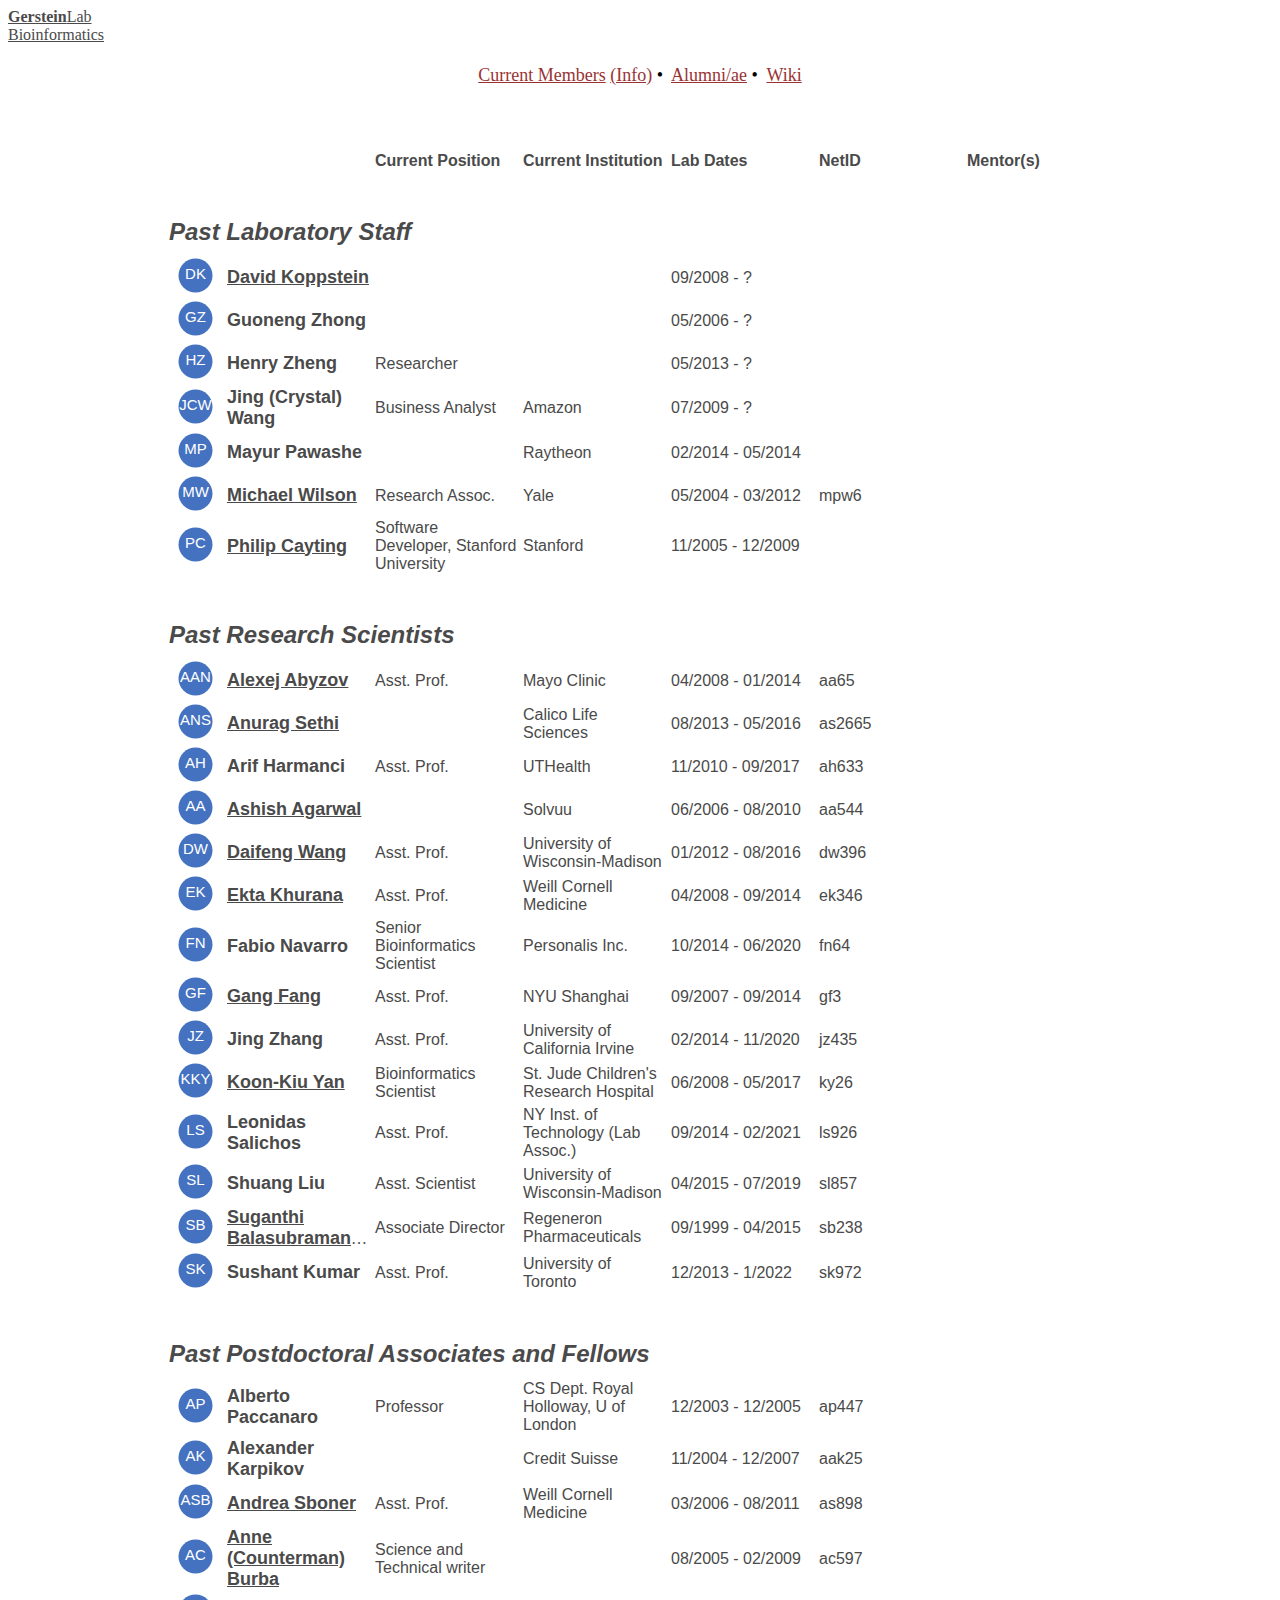
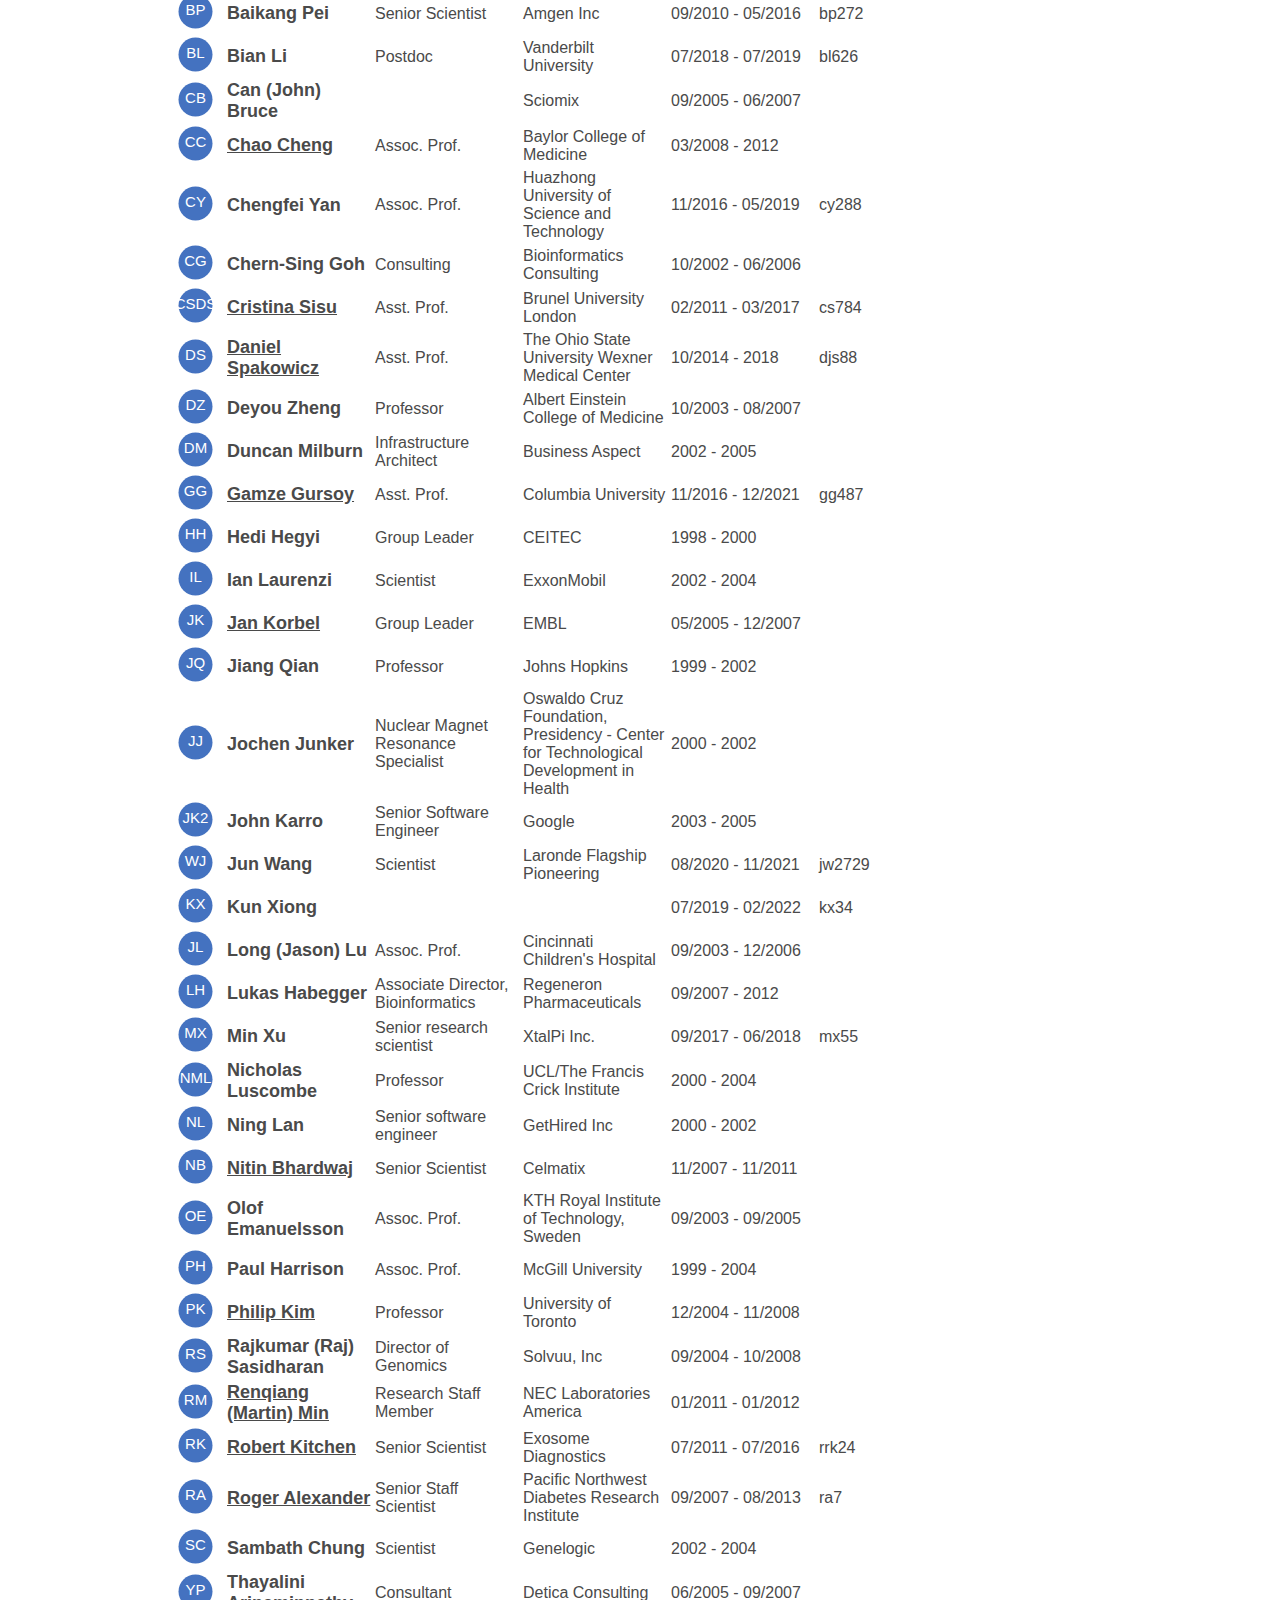
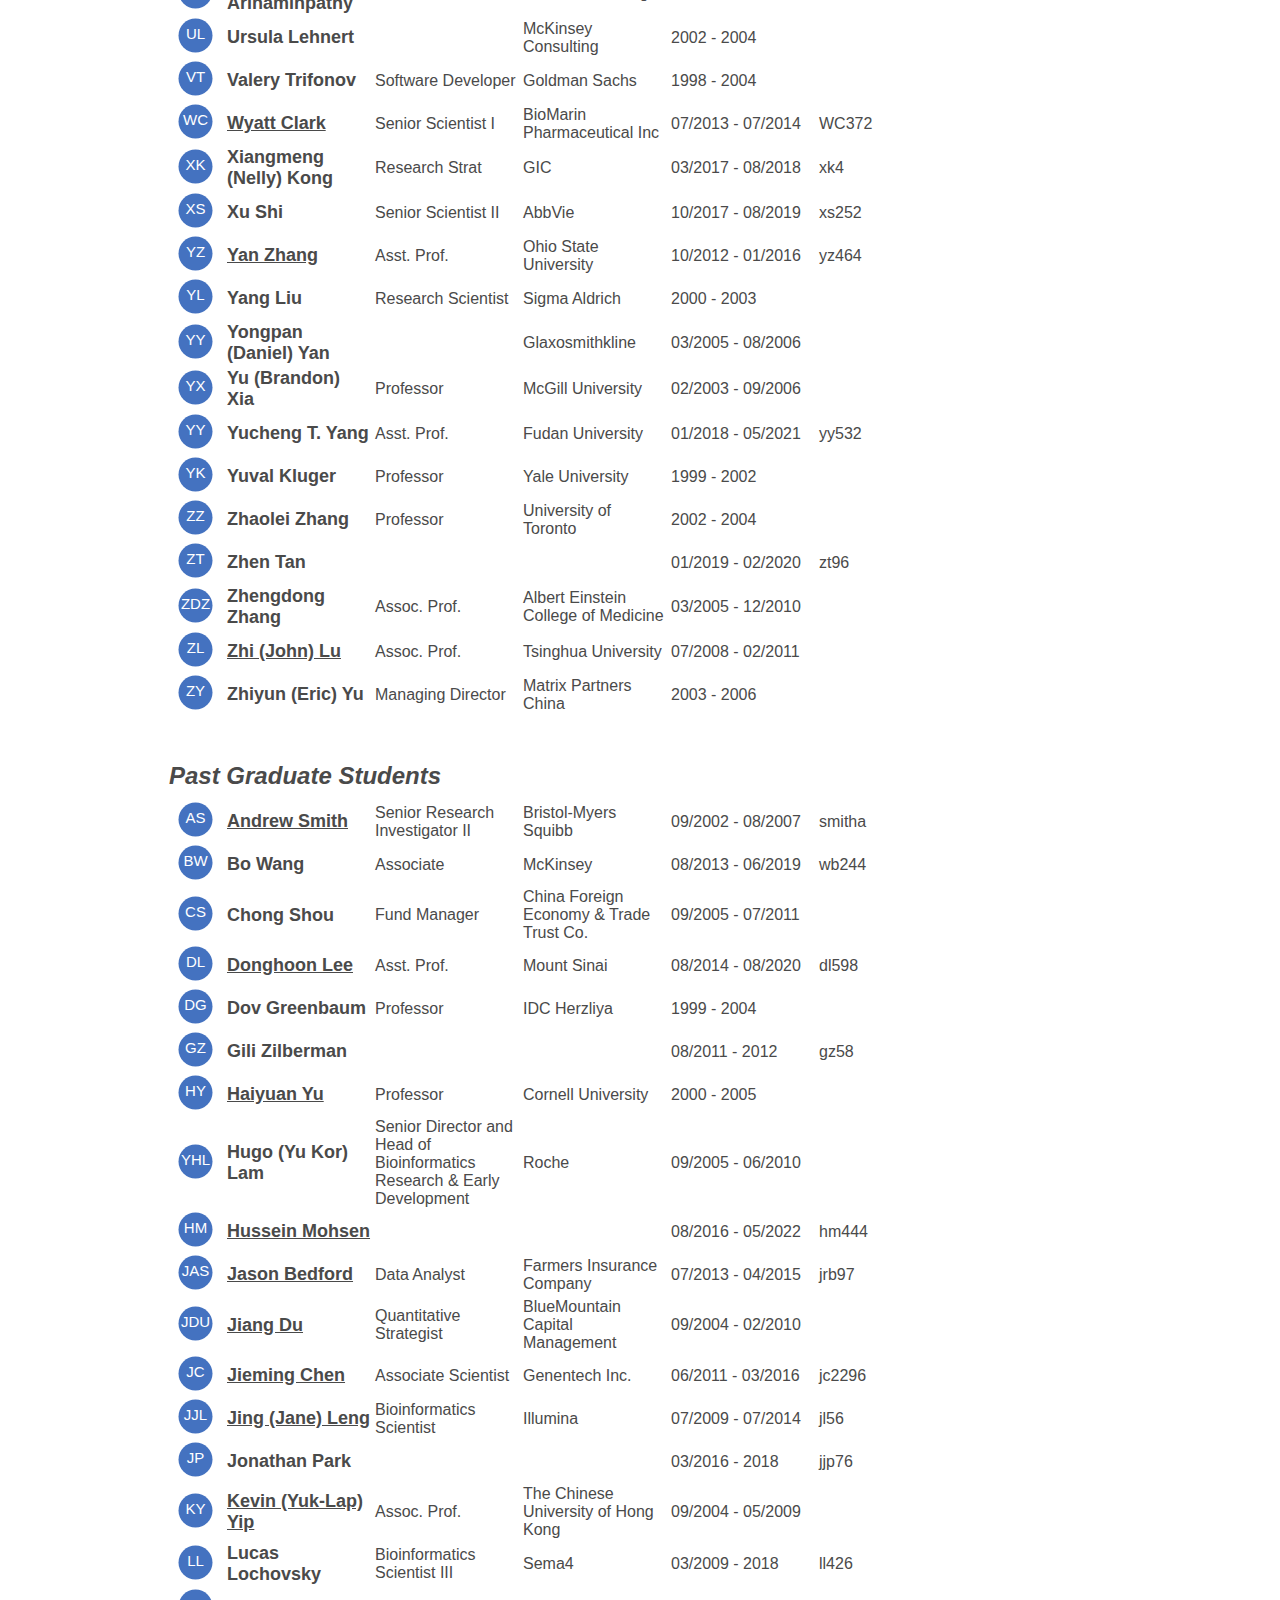
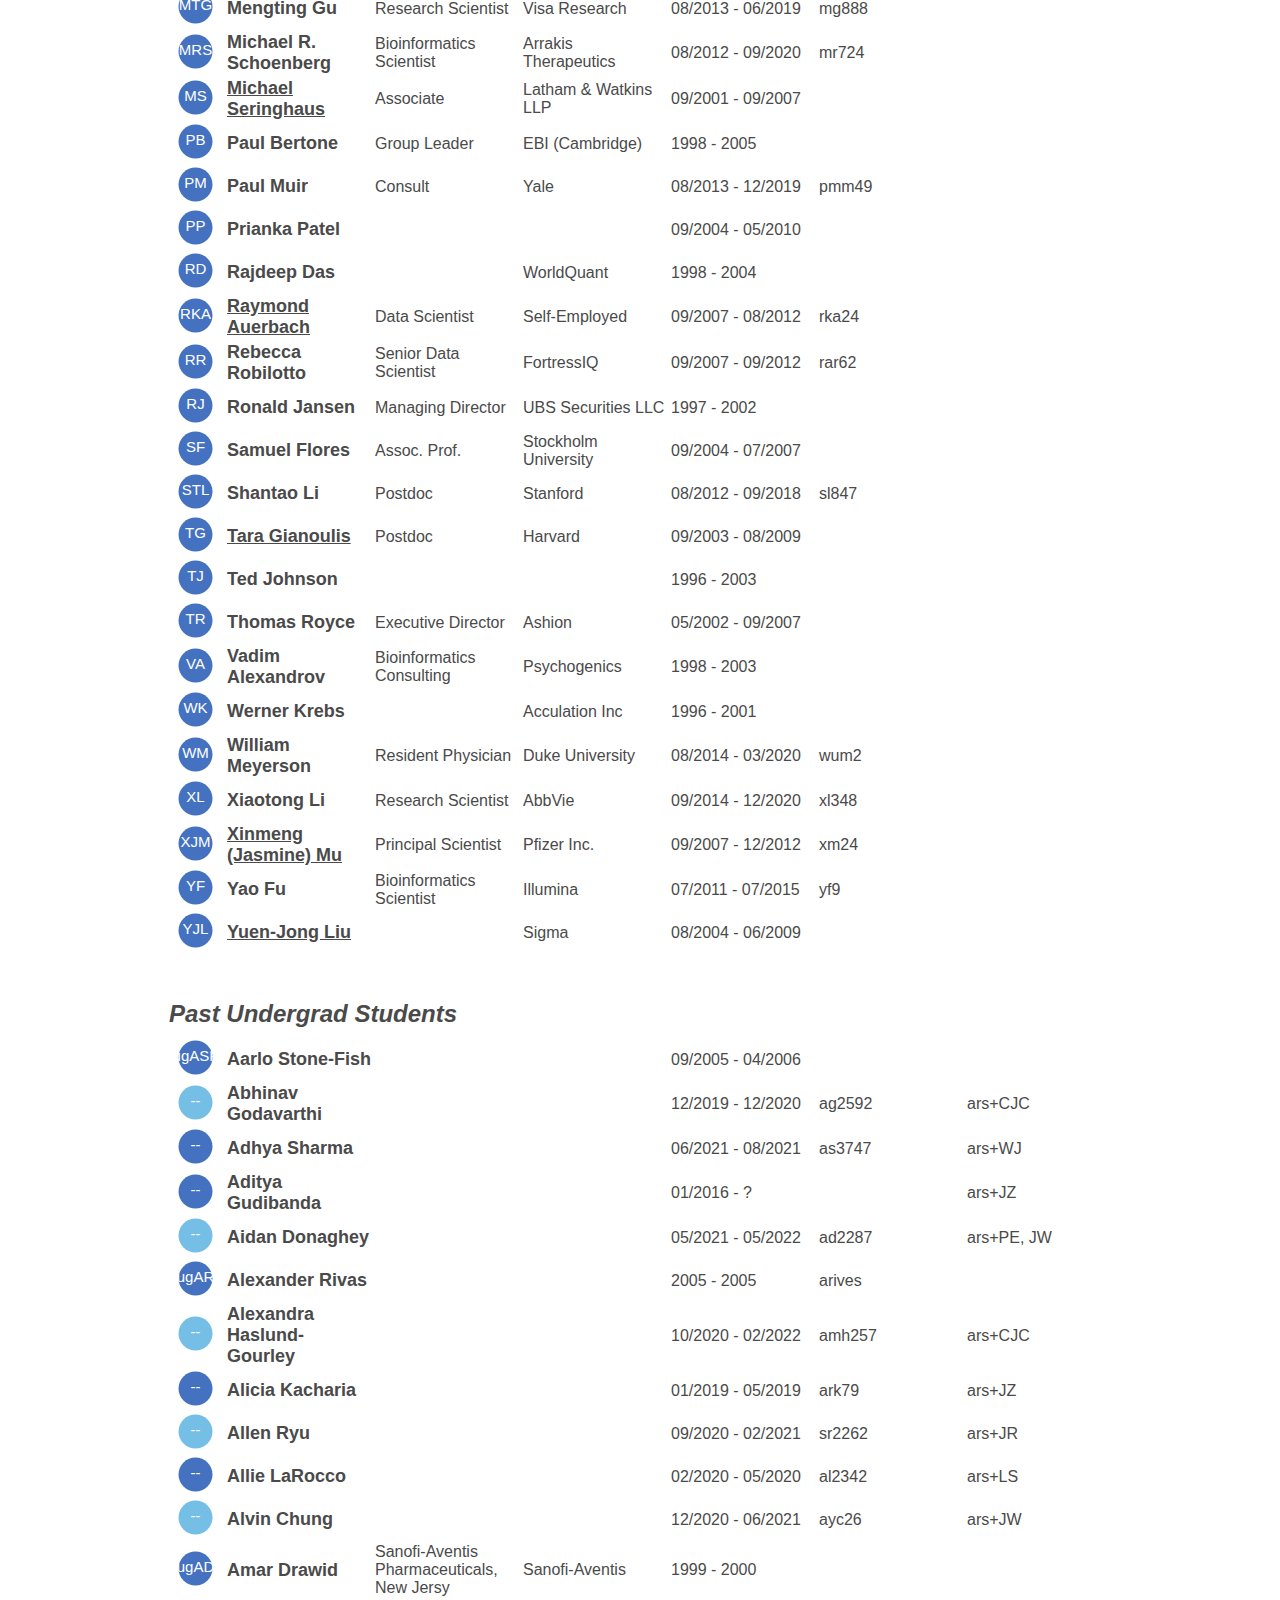
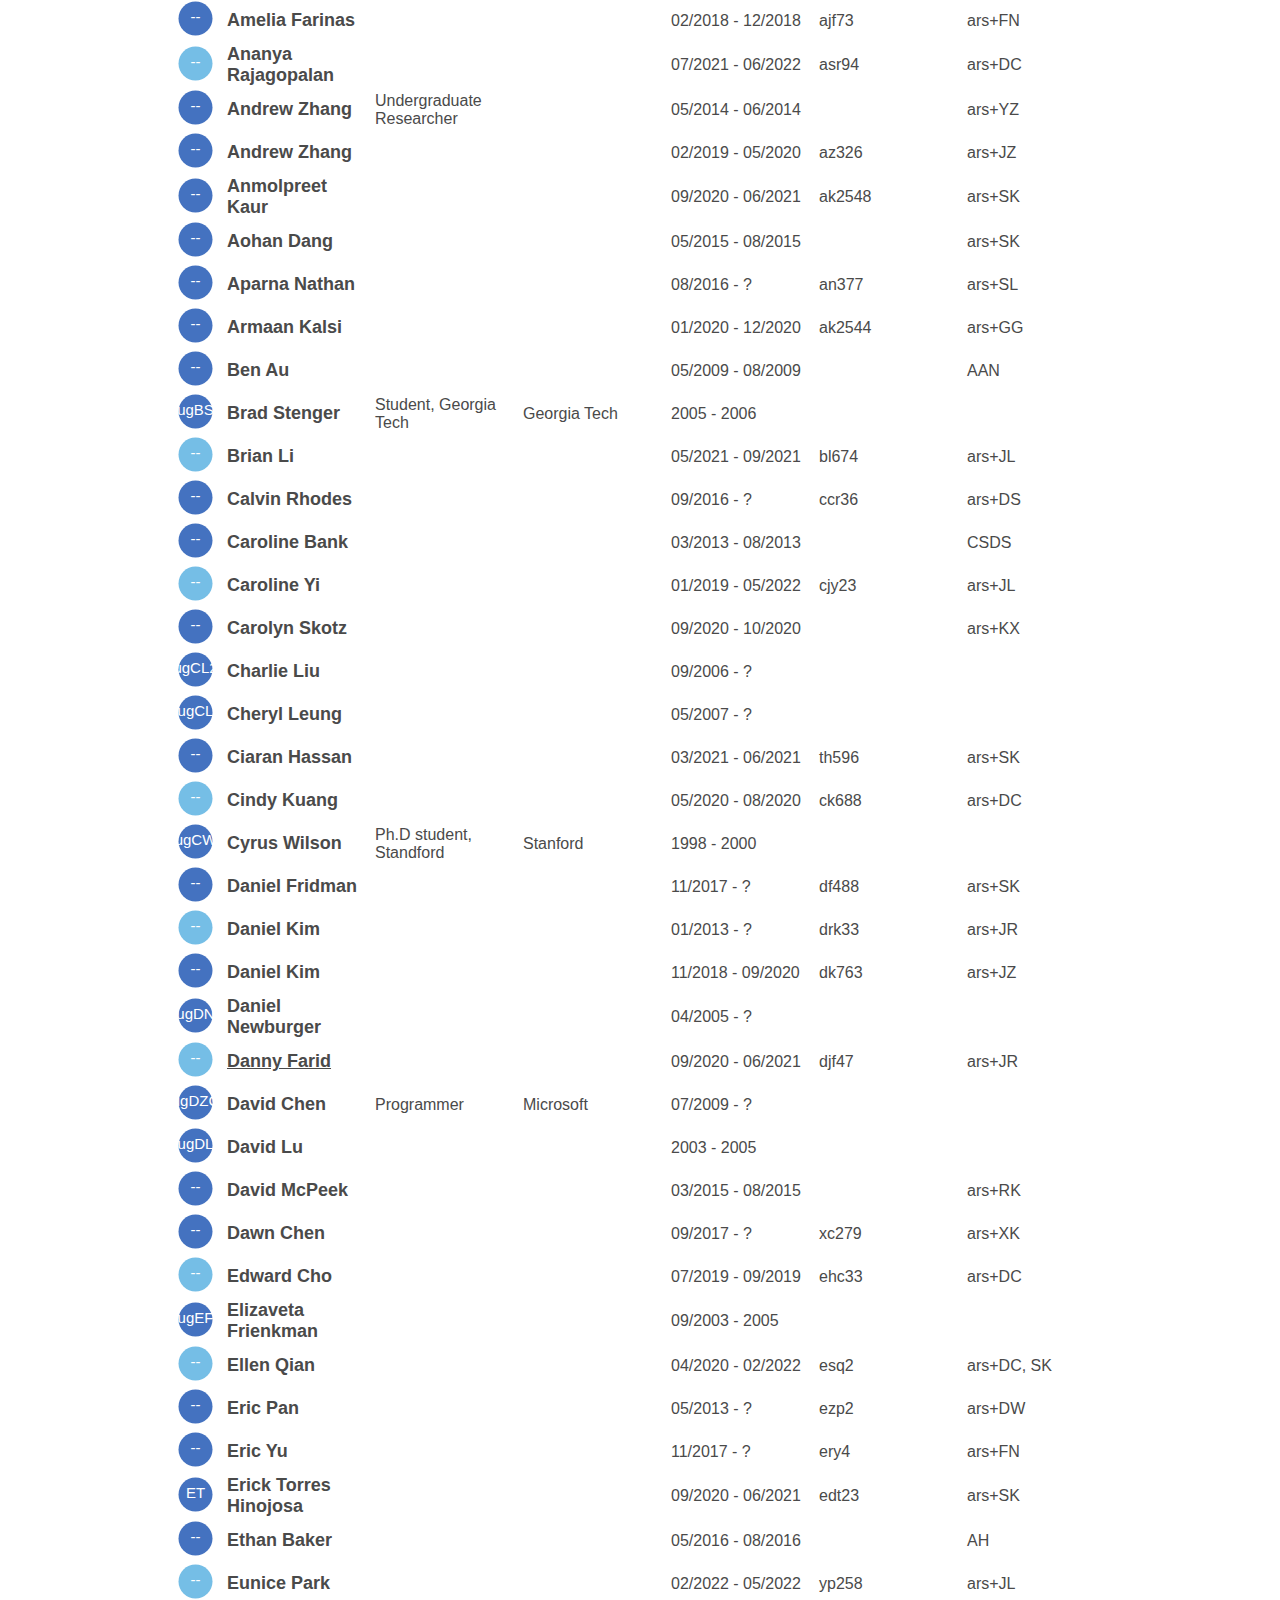
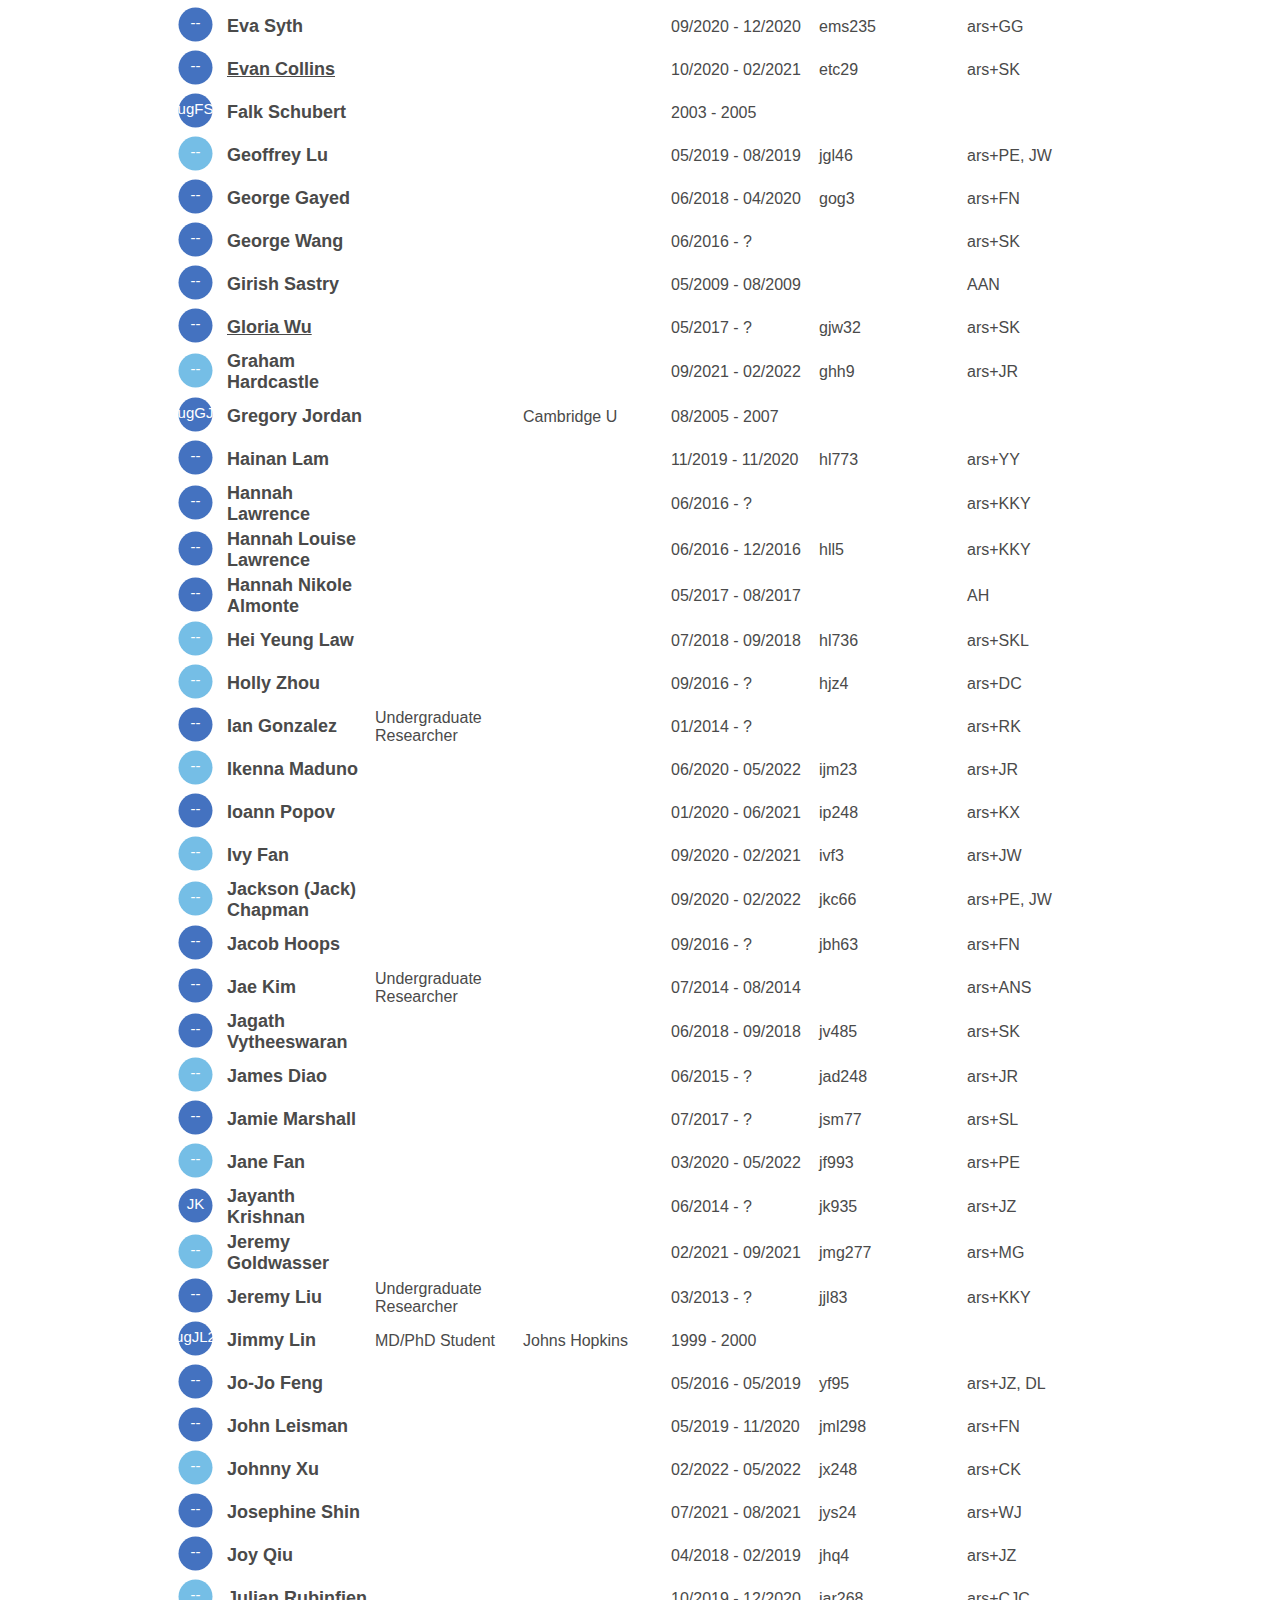
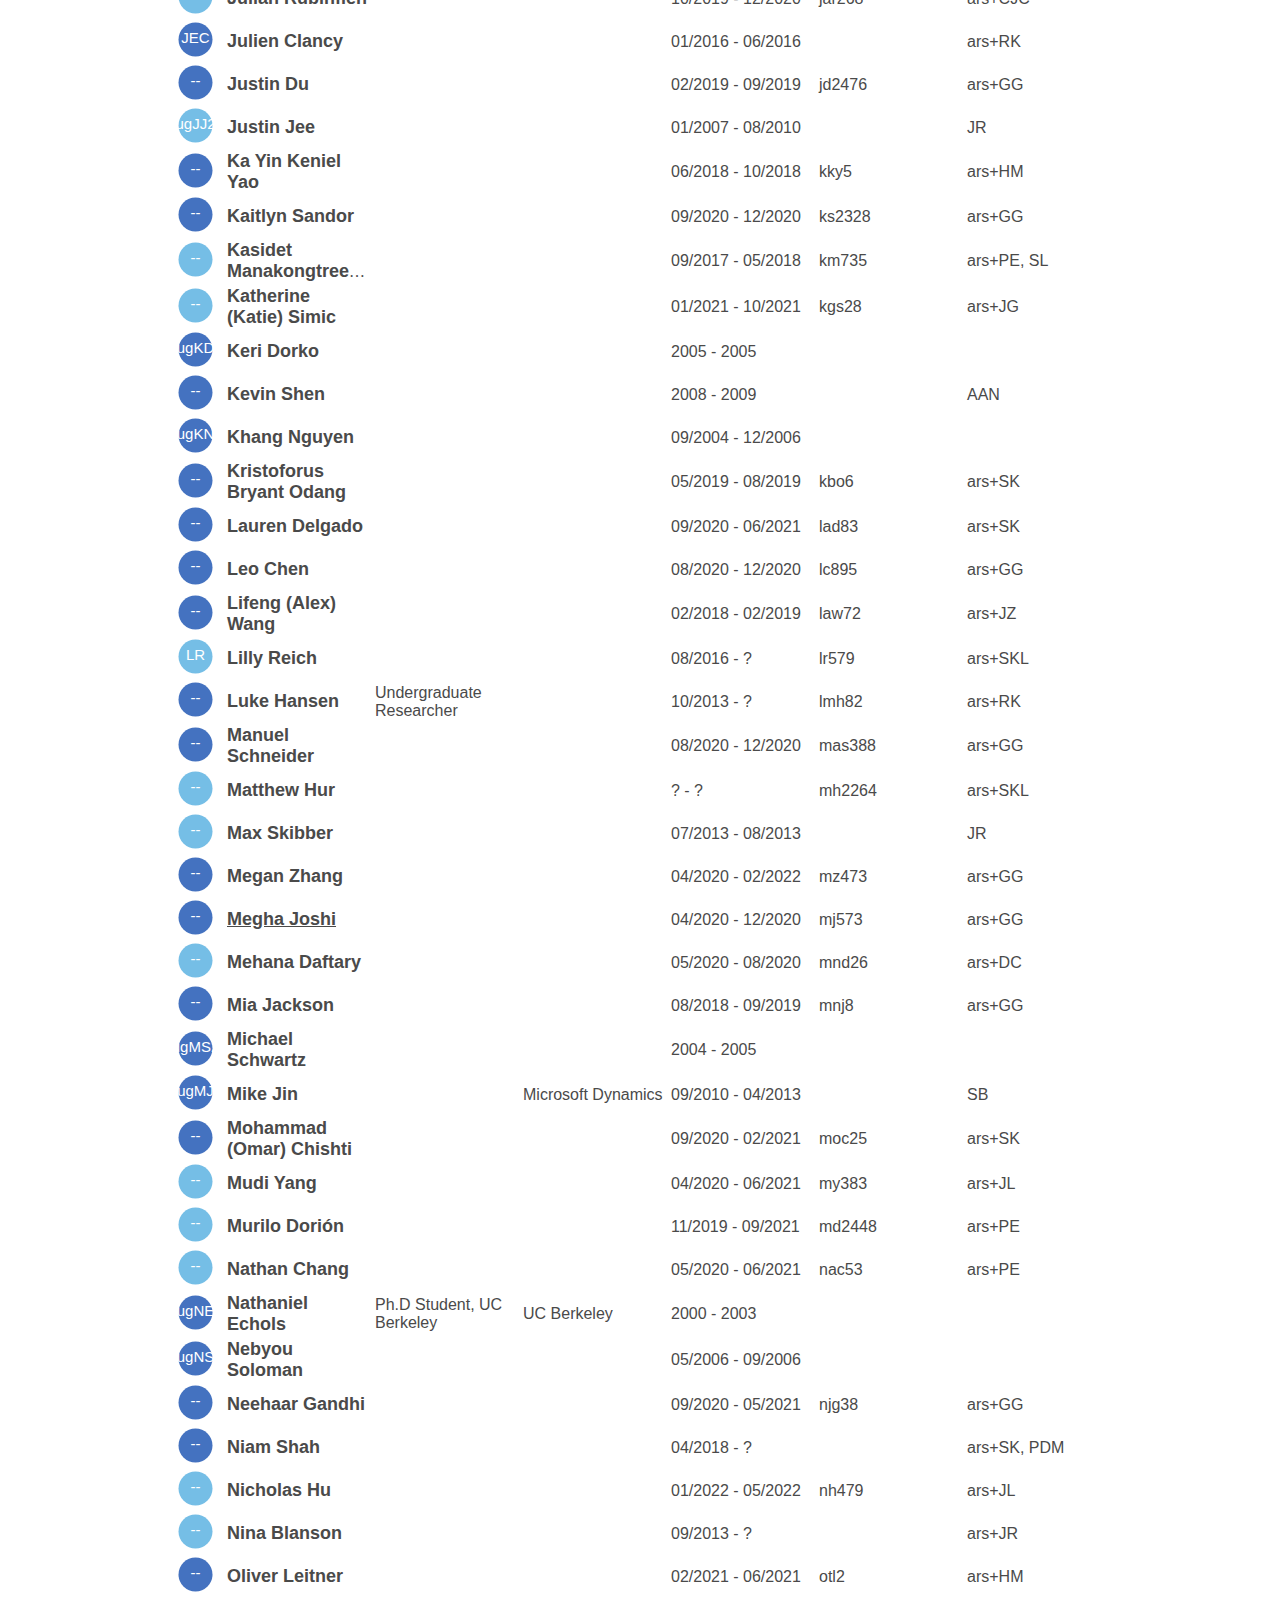
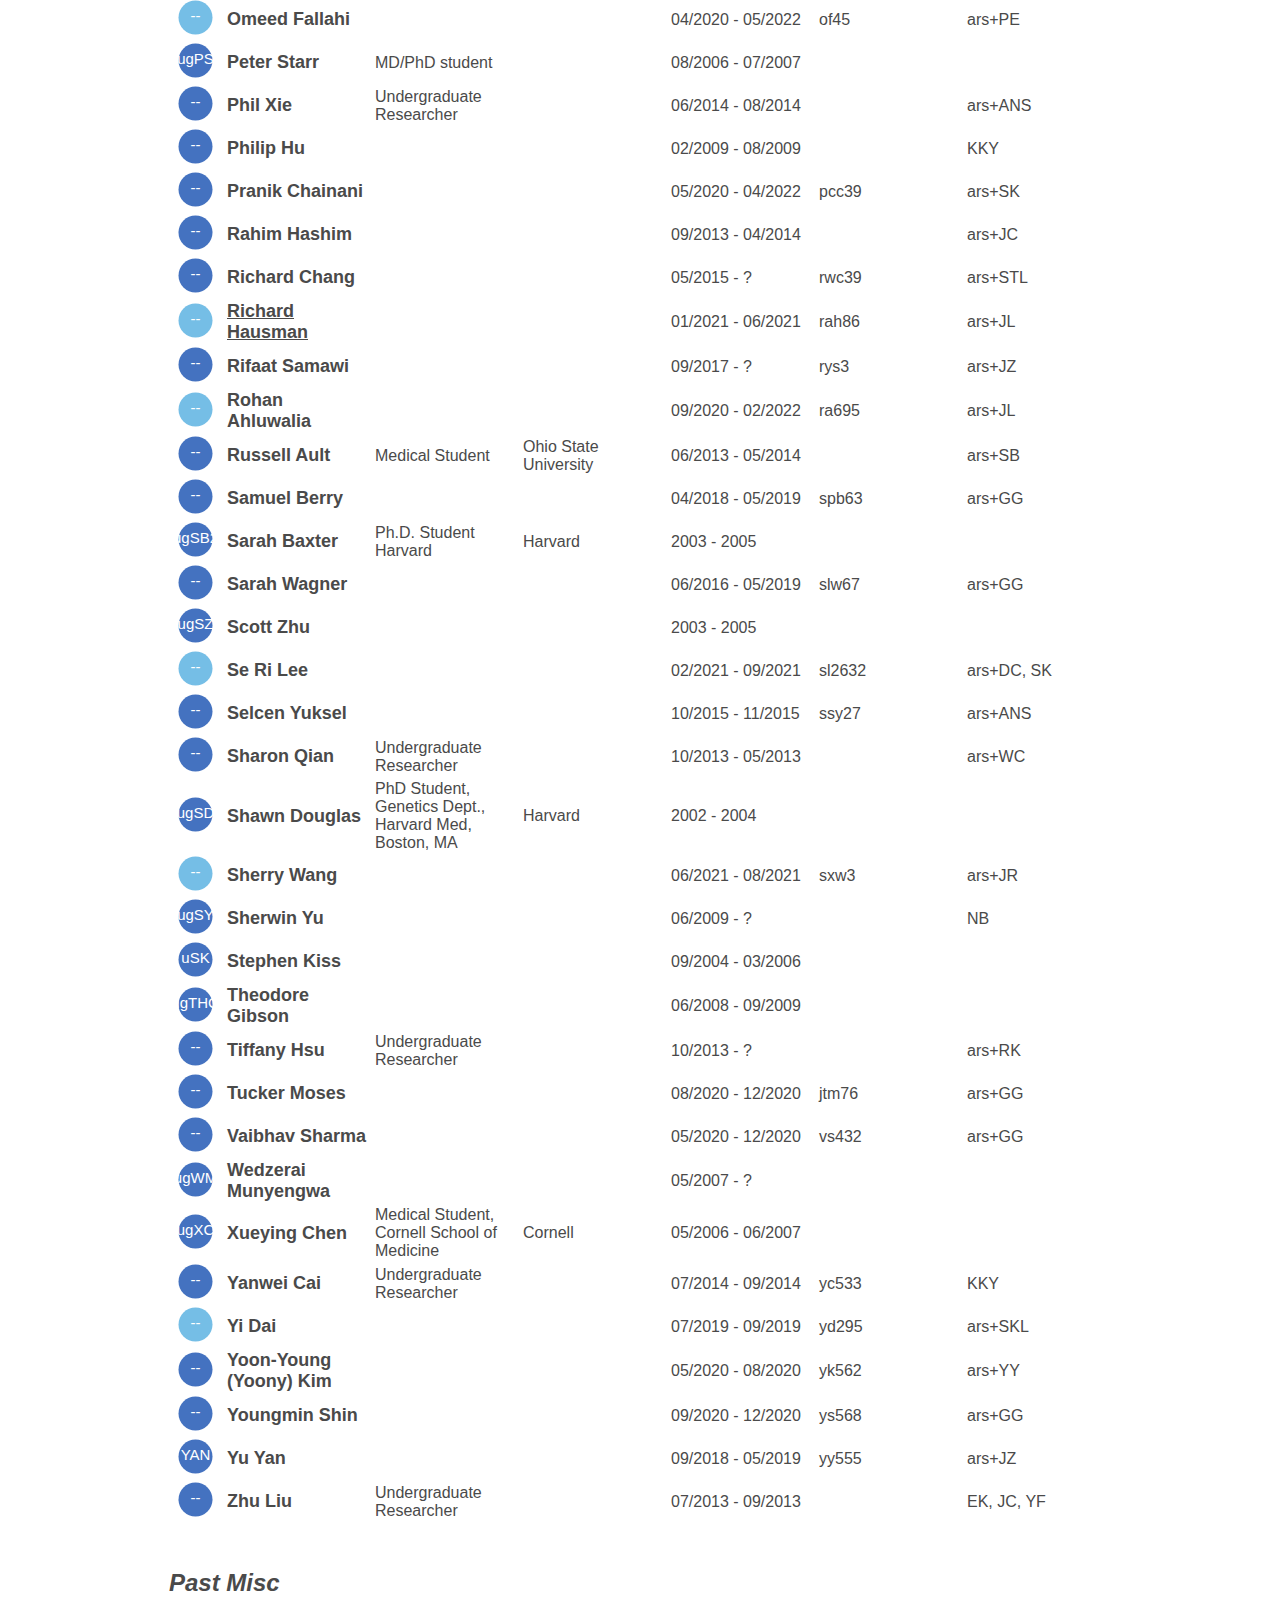
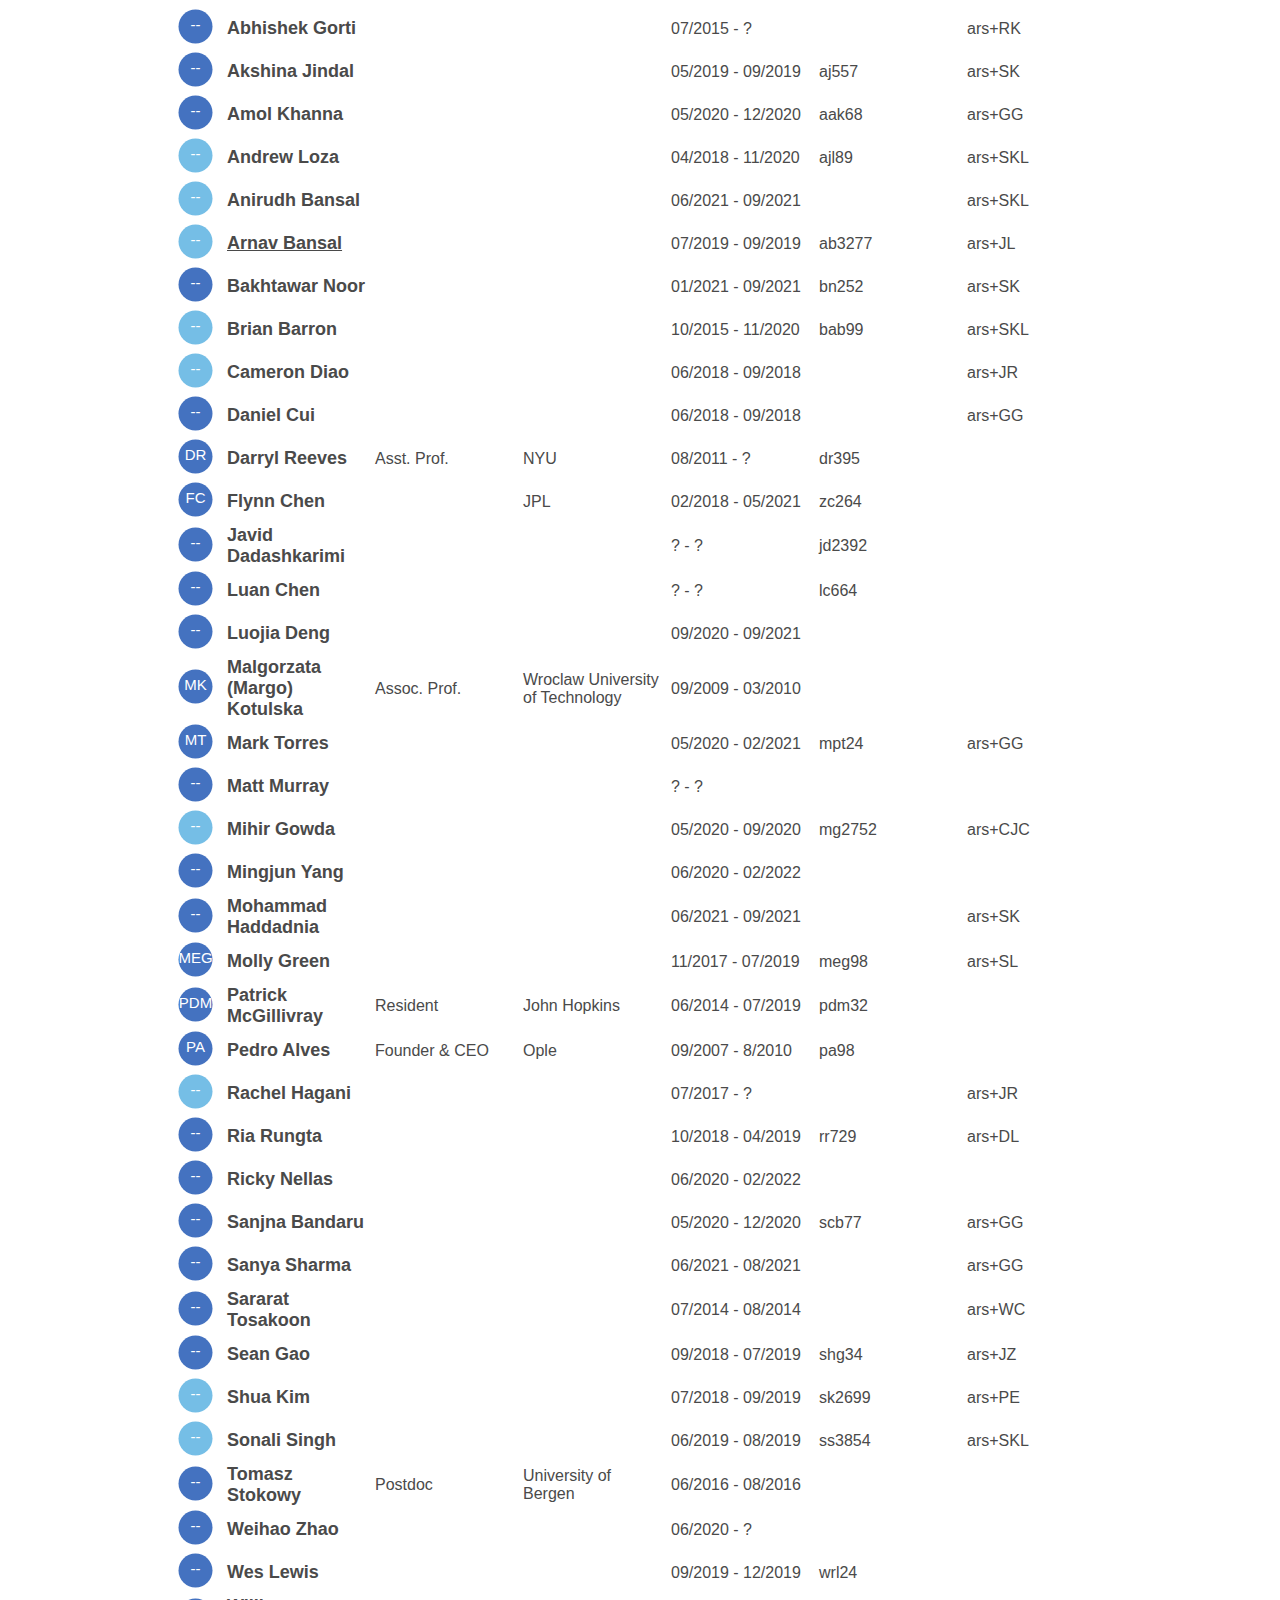
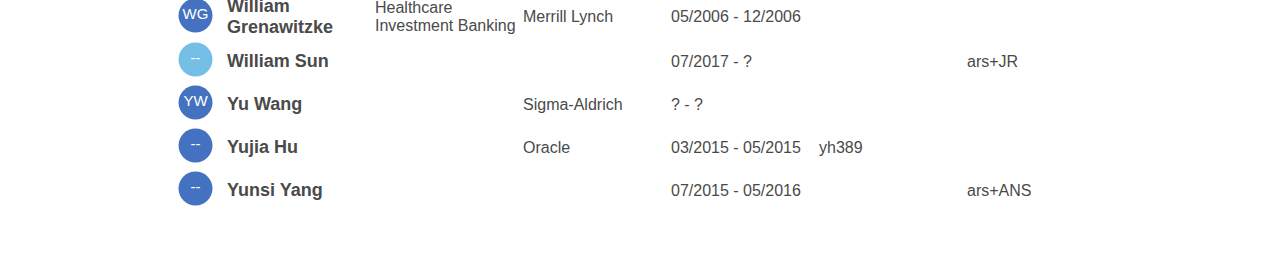
==== commit 228a697c: "20220607" ====
--- a/www/alumni.html
+++ b/www/alumni.html
@@ -51,6 +51,8 @@
             <td><font size="+0" face="Arial,Helvetica,Sans-serif"><b>Current Position</b></font></td>
 <td><font size="+0" face="Arial,Helvetica,Sans-serif"><b>Current Institution</b></font></td>
 <td><font size="+0" face="Arial,Helvetica,Sans-serif"><b>Lab Dates</b></font></td>
+<td><font size="+0" face="Arial,Helvetica,Sans-serif"><b>NetID</b></font></td>
+<td><font size="+0" face="Arial,Helvetica,Sans-serif"><b>Mentor(s)</b></font></td>
           </tr>
         </tbody> 
       </table> 
@@ -81,6 +83,8 @@
                 <td> <font size="+0" face="Arial,Helvetica,Sans-serif"> </font></td>
                 <td> <font size="+0" face="Arial,Helvetica,Sans-serif"> </font></td>
                 <td> <font size="+0" face="Arial,Helvetica,Sans-serif">09/2008 - ?</font></td>
+                <td> <font size="+0" face="Arial,Helvetica,Sans-serif"> </font></td>
+                <td> <font size="+0" face="Arial,Helvetica,Sans-serif"> </font></td>
               </tr>
               <tr>
                 <td width="5px"></td>
@@ -95,6 +99,8 @@
                 <td> <font size="+0" face="Arial,Helvetica,Sans-serif"> </font></td>
                 <td> <font size="+0" face="Arial,Helvetica,Sans-serif"> </font></td>
                 <td> <font size="+0" face="Arial,Helvetica,Sans-serif">05/2006 - ?</font></td>
+                <td> <font size="+0" face="Arial,Helvetica,Sans-serif"> </font></td>
+                <td> <font size="+0" face="Arial,Helvetica,Sans-serif"> </font></td>
               </tr>
               <tr>
                 <td width="5px"></td>
@@ -109,6 +115,8 @@
                 <td> <font size="+0" face="Arial,Helvetica,Sans-serif">Researcher</font></td>
                 <td> <font size="+0" face="Arial,Helvetica,Sans-serif"> </font></td>
                 <td> <font size="+0" face="Arial,Helvetica,Sans-serif">05/2013 - ?</font></td>
+                <td> <font size="+0" face="Arial,Helvetica,Sans-serif"> </font></td>
+                <td> <font size="+0" face="Arial,Helvetica,Sans-serif"> </font></td>
               </tr>
               <tr>
                 <td width="5px"></td>
@@ -120,9 +128,11 @@
                   </svg>
                 </td>
                 <td><font size="+1" face="Arial,Helvetica,Sans-serif"><b>Jing (Crystal) Wang</b></font></td>
-                <td> <font size="+0" face="Arial,Helvetica,Sans-serif"> </font></td>
-                <td> <font size="+0" face="Arial,Helvetica,Sans-serif"> </font></td>
+                <td> <font size="+0" face="Arial,Helvetica,Sans-serif">Business Analyst</font></td>
+                <td> <font size="+0" face="Arial,Helvetica,Sans-serif">Amazon</font></td>
                 <td> <font size="+0" face="Arial,Helvetica,Sans-serif">07/2009 - ?</font></td>
+                <td> <font size="+0" face="Arial,Helvetica,Sans-serif"> </font></td>
+                <td> <font size="+0" face="Arial,Helvetica,Sans-serif"> </font></td>
               </tr>
               <tr>
                 <td width="5px"></td>
@@ -137,6 +147,8 @@
                 <td> <font size="+0" face="Arial,Helvetica,Sans-serif"> </font></td>
                 <td> <font size="+0" face="Arial,Helvetica,Sans-serif">Raytheon</font></td>
                 <td> <font size="+0" face="Arial,Helvetica,Sans-serif">02/2014 - 05/2014</font></td>
+                <td> <font size="+0" face="Arial,Helvetica,Sans-serif"> </font></td>
+                <td> <font size="+0" face="Arial,Helvetica,Sans-serif"> </font></td>
               </tr>
               <tr>
                 <td width="5px"></td>
@@ -151,6 +163,8 @@
                 <td> <font size="+0" face="Arial,Helvetica,Sans-serif">Research Assoc.</font></td>
                 <td> <font size="+0" face="Arial,Helvetica,Sans-serif">Yale</font></td>
                 <td> <font size="+0" face="Arial,Helvetica,Sans-serif">05/2004 - 03/2012</font></td>
+                <td> <font size="+0" face="Arial,Helvetica,Sans-serif">mpw6</font></td>
+                <td> <font size="+0" face="Arial,Helvetica,Sans-serif"> </font></td>
               </tr>
               <tr>
                 <td width="5px"></td>
@@ -165,6 +179,8 @@
                 <td> <font size="+0" face="Arial,Helvetica,Sans-serif">Software Developer, Stanford University</font></td>
                 <td> <font size="+0" face="Arial,Helvetica,Sans-serif">Stanford</font></td>
                 <td> <font size="+0" face="Arial,Helvetica,Sans-serif">11/2005 - 12/2009</font></td>
+                <td> <font size="+0" face="Arial,Helvetica,Sans-serif"> </font></td>
+                <td> <font size="+0" face="Arial,Helvetica,Sans-serif"> </font></td>
               </tr>    
         </tbody> 
       </table> 
@@ -194,6 +210,8 @@
                 <td> <font size="+0" face="Arial,Helvetica,Sans-serif">Asst. Prof.</font></td>
                 <td> <font size="+0" face="Arial,Helvetica,Sans-serif">Mayo Clinic</font></td>
                 <td> <font size="+0" face="Arial,Helvetica,Sans-serif">04/2008 - 01/2014</font></td>
+                <td> <font size="+0" face="Arial,Helvetica,Sans-serif">aa65</font></td>
+                <td> <font size="+0" face="Arial,Helvetica,Sans-serif"> </font></td>
               </tr>
               <tr>
                 <td width="5px"></td>
@@ -208,6 +226,8 @@
                 <td> <font size="+0" face="Arial,Helvetica,Sans-serif"> </font></td>
                 <td> <font size="+0" face="Arial,Helvetica,Sans-serif">Calico Life Sciences</font></td>
                 <td> <font size="+0" face="Arial,Helvetica,Sans-serif">08/2013 - 05/2016</font></td>
+                <td> <font size="+0" face="Arial,Helvetica,Sans-serif">as2665</font></td>
+                <td> <font size="+0" face="Arial,Helvetica,Sans-serif"> </font></td>
               </tr>
               <tr>
                 <td width="5px"></td>
@@ -222,6 +242,8 @@
                 <td> <font size="+0" face="Arial,Helvetica,Sans-serif">Asst. Prof.</font></td>
                 <td> <font size="+0" face="Arial,Helvetica,Sans-serif">UTHealth</font></td>
                 <td> <font size="+0" face="Arial,Helvetica,Sans-serif">11/2010 - 09/2017</font></td>
+                <td> <font size="+0" face="Arial,Helvetica,Sans-serif">ah633</font></td>
+                <td> <font size="+0" face="Arial,Helvetica,Sans-serif"> </font></td>
               </tr>
               <tr>
                 <td width="5px"></td>
@@ -236,6 +258,8 @@
                 <td> <font size="+0" face="Arial,Helvetica,Sans-serif"> </font></td>
                 <td> <font size="+0" face="Arial,Helvetica,Sans-serif">Solvuu</font></td>
                 <td> <font size="+0" face="Arial,Helvetica,Sans-serif">06/2006 - 08/2010</font></td>
+                <td> <font size="+0" face="Arial,Helvetica,Sans-serif">aa544</font></td>
+                <td> <font size="+0" face="Arial,Helvetica,Sans-serif"> </font></td>
               </tr>
               <tr>
                 <td width="5px"></td>
@@ -250,6 +274,8 @@
                 <td> <font size="+0" face="Arial,Helvetica,Sans-serif">Asst. Prof.</font></td>
                 <td> <font size="+0" face="Arial,Helvetica,Sans-serif">University of Wisconsin-Madison</font></td>
                 <td> <font size="+0" face="Arial,Helvetica,Sans-serif">01/2012 - 08/2016</font></td>
+                <td> <font size="+0" face="Arial,Helvetica,Sans-serif">dw396</font></td>
+                <td> <font size="+0" face="Arial,Helvetica,Sans-serif"> </font></td>
               </tr>
               <tr>
                 <td width="5px"></td>
@@ -264,6 +290,8 @@
                 <td> <font size="+0" face="Arial,Helvetica,Sans-serif">Asst. Prof.</font></td>
                 <td> <font size="+0" face="Arial,Helvetica,Sans-serif">Weill Cornell Medicine</font></td>
                 <td> <font size="+0" face="Arial,Helvetica,Sans-serif">04/2008 - 09/2014</font></td>
+                <td> <font size="+0" face="Arial,Helvetica,Sans-serif">ek346</font></td>
+                <td> <font size="+0" face="Arial,Helvetica,Sans-serif"> </font></td>
               </tr>
               <tr>
                 <td width="5px"></td>
@@ -278,6 +306,8 @@
                 <td> <font size="+0" face="Arial,Helvetica,Sans-serif">Senior Bioinformatics Scientist</font></td>
                 <td> <font size="+0" face="Arial,Helvetica,Sans-serif">Personalis Inc.</font></td>
                 <td> <font size="+0" face="Arial,Helvetica,Sans-serif">10/2014 - 06/2020</font></td>
+                <td> <font size="+0" face="Arial,Helvetica,Sans-serif">fn64</font></td>
+                <td> <font size="+0" face="Arial,Helvetica,Sans-serif"> </font></td>
               </tr>
               <tr>
                 <td width="5px"></td>
@@ -292,6 +322,8 @@
                 <td> <font size="+0" face="Arial,Helvetica,Sans-serif">Asst. Prof.</font></td>
                 <td> <font size="+0" face="Arial,Helvetica,Sans-serif">NYU Shanghai</font></td>
                 <td> <font size="+0" face="Arial,Helvetica,Sans-serif">09/2007 - 09/2014</font></td>
+                <td> <font size="+0" face="Arial,Helvetica,Sans-serif">gf3</font></td>
+                <td> <font size="+0" face="Arial,Helvetica,Sans-serif"> </font></td>
               </tr>
               <tr>
                 <td width="5px"></td>
@@ -306,6 +338,8 @@
                 <td> <font size="+0" face="Arial,Helvetica,Sans-serif">Asst. Prof.</font></td>
                 <td> <font size="+0" face="Arial,Helvetica,Sans-serif">University of California Irvine</font></td>
                 <td> <font size="+0" face="Arial,Helvetica,Sans-serif">02/2014 - 11/2020</font></td>
+                <td> <font size="+0" face="Arial,Helvetica,Sans-serif">jz435</font></td>
+                <td> <font size="+0" face="Arial,Helvetica,Sans-serif"> </font></td>
               </tr>
               <tr>
                 <td width="5px"></td>
@@ -320,6 +354,8 @@
                 <td> <font size="+0" face="Arial,Helvetica,Sans-serif">Bioinformatics Scientist</font></td>
                 <td> <font size="+0" face="Arial,Helvetica,Sans-serif">St. Jude Children's Research Hospital</font></td>
                 <td> <font size="+0" face="Arial,Helvetica,Sans-serif">06/2008 - 05/2017</font></td>
+                <td> <font size="+0" face="Arial,Helvetica,Sans-serif">ky26</font></td>
+                <td> <font size="+0" face="Arial,Helvetica,Sans-serif"> </font></td>
               </tr>
               <tr>
                 <td width="5px"></td>
@@ -332,8 +368,10 @@
                 </td>
                 <td><font size="+1" face="Arial,Helvetica,Sans-serif"><b>Leonidas Salichos</b></font></td>
                 <td> <font size="+0" face="Arial,Helvetica,Sans-serif">Asst. Prof.</font></td>
-                <td> <font size="+0" face="Arial,Helvetica,Sans-serif">New York Institute of Technology</font></td>
+                <td> <font size="+0" face="Arial,Helvetica,Sans-serif">NY Inst. of Technology (Lab Assoc.)</font></td>
                 <td> <font size="+0" face="Arial,Helvetica,Sans-serif">09/2014 - 02/2021</font></td>
+                <td> <font size="+0" face="Arial,Helvetica,Sans-serif">ls926</font></td>
+                <td> <font size="+0" face="Arial,Helvetica,Sans-serif"> </font></td>
               </tr>
               <tr>
                 <td width="5px"></td>
@@ -348,6 +386,8 @@
                 <td> <font size="+0" face="Arial,Helvetica,Sans-serif">Asst. Scientist</font></td>
                 <td> <font size="+0" face="Arial,Helvetica,Sans-serif">University of Wisconsin-Madison</font></td>
                 <td> <font size="+0" face="Arial,Helvetica,Sans-serif">04/2015 - 07/2019</font></td>
+                <td> <font size="+0" face="Arial,Helvetica,Sans-serif">sl857</font></td>
+                <td> <font size="+0" face="Arial,Helvetica,Sans-serif"> </font></td>
               </tr>
               <tr>
                 <td width="5px"></td>
@@ -362,6 +402,24 @@
                 <td> <font size="+0" face="Arial,Helvetica,Sans-serif">Associate Director</font></td>
                 <td> <font size="+0" face="Arial,Helvetica,Sans-serif">Regeneron Pharmaceuticals</font></td>
                 <td> <font size="+0" face="Arial,Helvetica,Sans-serif">09/1999 - 04/2015</font></td>
+                <td> <font size="+0" face="Arial,Helvetica,Sans-serif">sb238</font></td>
+                <td> <font size="+0" face="Arial,Helvetica,Sans-serif"> </font></td>
+              </tr>
+              <tr>
+                <td width="5px"></td>
+                <td width="45px"> 
+                  <svg height="35px" width="35px">
+                    <circle cx="17.5px" cy="17.5px" r="17" fill="#4472c0"/>
+                    <text x="17.5px" y="17.5px">SK</text>
+                    Inline SVG Error, plz change web broswer.
+                  </svg>
+                </td>
+                <td><font size="+1" face="Arial,Helvetica,Sans-serif"><b>Sushant Kumar</b></font></td>
+                <td> <font size="+0" face="Arial,Helvetica,Sans-serif">Asst. Prof.</font></td>
+                <td> <font size="+0" face="Arial,Helvetica,Sans-serif">University of Toronto</font></td>
+                <td> <font size="+0" face="Arial,Helvetica,Sans-serif">12/2013 - 1/2022</font></td>
+                <td> <font size="+0" face="Arial,Helvetica,Sans-serif">sk972</font></td>
+                <td> <font size="+0" face="Arial,Helvetica,Sans-serif"> </font></td>
               </tr>    
         </tbody> 
       </table> 
@@ -391,6 +449,8 @@
                 <td> <font size="+0" face="Arial,Helvetica,Sans-serif">Professor</font></td>
                 <td> <font size="+0" face="Arial,Helvetica,Sans-serif">CS Dept. Royal Holloway, U of London</font></td>
                 <td> <font size="+0" face="Arial,Helvetica,Sans-serif">12/2003 - 12/2005</font></td>
+                <td> <font size="+0" face="Arial,Helvetica,Sans-serif">ap447</font></td>
+                <td> <font size="+0" face="Arial,Helvetica,Sans-serif"> </font></td>
               </tr>
               <tr>
                 <td width="5px"></td>
@@ -405,6 +465,8 @@
                 <td> <font size="+0" face="Arial,Helvetica,Sans-serif"> </font></td>
                 <td> <font size="+0" face="Arial,Helvetica,Sans-serif">Credit Suisse</font></td>
                 <td> <font size="+0" face="Arial,Helvetica,Sans-serif">11/2004 - 12/2007</font></td>
+                <td> <font size="+0" face="Arial,Helvetica,Sans-serif">aak25</font></td>
+                <td> <font size="+0" face="Arial,Helvetica,Sans-serif"> </font></td>
               </tr>
               <tr>
                 <td width="5px"></td>
@@ -419,6 +481,8 @@
                 <td> <font size="+0" face="Arial,Helvetica,Sans-serif">Asst. Prof.</font></td>
                 <td> <font size="+0" face="Arial,Helvetica,Sans-serif">Weill Cornell Medicine</font></td>
                 <td> <font size="+0" face="Arial,Helvetica,Sans-serif">03/2006 - 08/2011</font></td>
+                <td> <font size="+0" face="Arial,Helvetica,Sans-serif">as898</font></td>
+                <td> <font size="+0" face="Arial,Helvetica,Sans-serif"> </font></td>
               </tr>
               <tr>
                 <td width="5px"></td>
@@ -433,6 +497,8 @@
                 <td> <font size="+0" face="Arial,Helvetica,Sans-serif">Science and Technical writer</font></td>
                 <td> <font size="+0" face="Arial,Helvetica,Sans-serif"> </font></td>
                 <td> <font size="+0" face="Arial,Helvetica,Sans-serif">08/2005 - 02/2009</font></td>
+                <td> <font size="+0" face="Arial,Helvetica,Sans-serif">ac597</font></td>
+                <td> <font size="+0" face="Arial,Helvetica,Sans-serif"> </font></td>
               </tr>
               <tr>
                 <td width="5px"></td>
@@ -447,6 +513,8 @@
                 <td> <font size="+0" face="Arial,Helvetica,Sans-serif">Senior Scientist</font></td>
                 <td> <font size="+0" face="Arial,Helvetica,Sans-serif">Amgen Inc</font></td>
                 <td> <font size="+0" face="Arial,Helvetica,Sans-serif">09/2010 - 05/2016</font></td>
+                <td> <font size="+0" face="Arial,Helvetica,Sans-serif">bp272</font></td>
+                <td> <font size="+0" face="Arial,Helvetica,Sans-serif"> </font></td>
               </tr>
               <tr>
                 <td width="5px"></td>
@@ -461,6 +529,8 @@
                 <td> <font size="+0" face="Arial,Helvetica,Sans-serif">Postdoc</font></td>
                 <td> <font size="+0" face="Arial,Helvetica,Sans-serif">Vanderbilt University</font></td>
                 <td> <font size="+0" face="Arial,Helvetica,Sans-serif">07/2018 - 07/2019</font></td>
+                <td> <font size="+0" face="Arial,Helvetica,Sans-serif">bl626</font></td>
+                <td> <font size="+0" face="Arial,Helvetica,Sans-serif"> </font></td>
               </tr>
               <tr>
                 <td width="5px"></td>
@@ -475,6 +545,8 @@
                 <td> <font size="+0" face="Arial,Helvetica,Sans-serif"> </font></td>
                 <td> <font size="+0" face="Arial,Helvetica,Sans-serif">Sciomix</font></td>
                 <td> <font size="+0" face="Arial,Helvetica,Sans-serif">09/2005 - 06/2007</font></td>
+                <td> <font size="+0" face="Arial,Helvetica,Sans-serif"> </font></td>
+                <td> <font size="+0" face="Arial,Helvetica,Sans-serif"> </font></td>
               </tr>
               <tr>
                 <td width="5px"></td>
@@ -489,6 +561,8 @@
                 <td> <font size="+0" face="Arial,Helvetica,Sans-serif">Assoc. Prof. </font></td>
                 <td> <font size="+0" face="Arial,Helvetica,Sans-serif">Baylor College of Medicine</font></td>
                 <td> <font size="+0" face="Arial,Helvetica,Sans-serif">03/2008 - 2012</font></td>
+                <td> <font size="+0" face="Arial,Helvetica,Sans-serif"> </font></td>
+                <td> <font size="+0" face="Arial,Helvetica,Sans-serif"> </font></td>
               </tr>
               <tr>
                 <td width="5px"></td>
@@ -503,6 +577,8 @@
                 <td> <font size="+0" face="Arial,Helvetica,Sans-serif">Assoc. Prof. </font></td>
                 <td> <font size="+0" face="Arial,Helvetica,Sans-serif">Huazhong University of Science and Technology</font></td>
                 <td> <font size="+0" face="Arial,Helvetica,Sans-serif">11/2016 - 05/2019</font></td>
+                <td> <font size="+0" face="Arial,Helvetica,Sans-serif">cy288</font></td>
+                <td> <font size="+0" face="Arial,Helvetica,Sans-serif"> </font></td>
               </tr>
               <tr>
                 <td width="5px"></td>
@@ -517,6 +593,8 @@
                 <td> <font size="+0" face="Arial,Helvetica,Sans-serif">Consulting</font></td>
                 <td> <font size="+0" face="Arial,Helvetica,Sans-serif">Bioinformatics Consulting</font></td>
                 <td> <font size="+0" face="Arial,Helvetica,Sans-serif">10/2002 - 06/2006</font></td>
+                <td> <font size="+0" face="Arial,Helvetica,Sans-serif"> </font></td>
+                <td> <font size="+0" face="Arial,Helvetica,Sans-serif"> </font></td>
               </tr>
               <tr>
                 <td width="5px"></td>
@@ -531,6 +609,8 @@
                 <td> <font size="+0" face="Arial,Helvetica,Sans-serif">Asst. Prof.</font></td>
                 <td> <font size="+0" face="Arial,Helvetica,Sans-serif">Brunel University London</font></td>
                 <td> <font size="+0" face="Arial,Helvetica,Sans-serif">02/2011 - 03/2017</font></td>
+                <td> <font size="+0" face="Arial,Helvetica,Sans-serif">cs784</font></td>
+                <td> <font size="+0" face="Arial,Helvetica,Sans-serif"> </font></td>
               </tr>
               <tr>
                 <td width="5px"></td>
@@ -545,6 +625,8 @@
                 <td> <font size="+0" face="Arial,Helvetica,Sans-serif">Asst. Prof.</font></td>
                 <td> <font size="+0" face="Arial,Helvetica,Sans-serif">The Ohio State University Wexner Medical Center</font></td>
                 <td> <font size="+0" face="Arial,Helvetica,Sans-serif">10/2014 - 2018</font></td>
+                <td> <font size="+0" face="Arial,Helvetica,Sans-serif">djs88</font></td>
+                <td> <font size="+0" face="Arial,Helvetica,Sans-serif"> </font></td>
               </tr>
               <tr>
                 <td width="5px"></td>
@@ -559,6 +641,8 @@
                 <td> <font size="+0" face="Arial,Helvetica,Sans-serif">Professor</font></td>
                 <td> <font size="+0" face="Arial,Helvetica,Sans-serif">Albert Einstein College of Medicine</font></td>
                 <td> <font size="+0" face="Arial,Helvetica,Sans-serif">10/2003 - 08/2007</font></td>
+                <td> <font size="+0" face="Arial,Helvetica,Sans-serif"> </font></td>
+                <td> <font size="+0" face="Arial,Helvetica,Sans-serif"> </font></td>
               </tr>
               <tr>
                 <td width="5px"></td>
@@ -573,6 +657,24 @@
                 <td> <font size="+0" face="Arial,Helvetica,Sans-serif">Infrastructure Architect</font></td>
                 <td> <font size="+0" face="Arial,Helvetica,Sans-serif">Business Aspect</font></td>
                 <td> <font size="+0" face="Arial,Helvetica,Sans-serif">2002 - 2005</font></td>
+                <td> <font size="+0" face="Arial,Helvetica,Sans-serif"> </font></td>
+                <td> <font size="+0" face="Arial,Helvetica,Sans-serif"> </font></td>
+              </tr>
+              <tr>
+                <td width="5px"></td>
+                <td width="45px"> 
+                  <svg height="35px" width="35px">
+                    <circle cx="17.5px" cy="17.5px" r="17" fill="#4472c0"/>
+                    <text x="17.5px" y="17.5px">GG</text>
+                    Inline SVG Error, plz change web broswer.
+                  </svg>
+                </td>
+                <td><font size="+1" face="Arial,Helvetica,Sans-serif"><b><a href="http://gamzegursoy.org">Gamze Gursoy</a></b></font></td>
+                <td> <font size="+0" face="Arial,Helvetica,Sans-serif">Asst. Prof.</font></td>
+                <td> <font size="+0" face="Arial,Helvetica,Sans-serif">Columbia University</font></td>
+                <td> <font size="+0" face="Arial,Helvetica,Sans-serif">11/2016 - 12/2021</font></td>
+                <td> <font size="+0" face="Arial,Helvetica,Sans-serif">gg487</font></td>
+                <td> <font size="+0" face="Arial,Helvetica,Sans-serif"> </font></td>
               </tr>
               <tr>
                 <td width="5px"></td>
@@ -587,6 +689,8 @@
                 <td> <font size="+0" face="Arial,Helvetica,Sans-serif">Group Leader</font></td>
                 <td> <font size="+0" face="Arial,Helvetica,Sans-serif">CEITEC</font></td>
                 <td> <font size="+0" face="Arial,Helvetica,Sans-serif">1998 - 2000</font></td>
+                <td> <font size="+0" face="Arial,Helvetica,Sans-serif"> </font></td>
+                <td> <font size="+0" face="Arial,Helvetica,Sans-serif"> </font></td>
               </tr>
               <tr>
                 <td width="5px"></td>
@@ -601,6 +705,8 @@
                 <td> <font size="+0" face="Arial,Helvetica,Sans-serif">Scientist</font></td>
                 <td> <font size="+0" face="Arial,Helvetica,Sans-serif">ExxonMobil</font></td>
                 <td> <font size="+0" face="Arial,Helvetica,Sans-serif">2002 - 2004</font></td>
+                <td> <font size="+0" face="Arial,Helvetica,Sans-serif"> </font></td>
+                <td> <font size="+0" face="Arial,Helvetica,Sans-serif"> </font></td>
               </tr>
               <tr>
                 <td width="5px"></td>
@@ -615,6 +721,8 @@
                 <td> <font size="+0" face="Arial,Helvetica,Sans-serif">Group Leader</font></td>
                 <td> <font size="+0" face="Arial,Helvetica,Sans-serif">EMBL</font></td>
                 <td> <font size="+0" face="Arial,Helvetica,Sans-serif">05/2005 - 12/2007</font></td>
+                <td> <font size="+0" face="Arial,Helvetica,Sans-serif"> </font></td>
+                <td> <font size="+0" face="Arial,Helvetica,Sans-serif"> </font></td>
               </tr>
               <tr>
                 <td width="5px"></td>
@@ -629,6 +737,8 @@
                 <td> <font size="+0" face="Arial,Helvetica,Sans-serif">Professor</font></td>
                 <td> <font size="+0" face="Arial,Helvetica,Sans-serif">Johns Hopkins</font></td>
                 <td> <font size="+0" face="Arial,Helvetica,Sans-serif">1999 - 2002</font></td>
+                <td> <font size="+0" face="Arial,Helvetica,Sans-serif"> </font></td>
+                <td> <font size="+0" face="Arial,Helvetica,Sans-serif"> </font></td>
               </tr>
               <tr>
                 <td width="5px"></td>
@@ -643,6 +753,8 @@
                 <td> <font size="+0" face="Arial,Helvetica,Sans-serif">Nuclear Magnet Resonance Specialist</font></td>
                 <td> <font size="+0" face="Arial,Helvetica,Sans-serif">Oswaldo Cruz Foundation, Presidency - Center for Technological Development in Health</font></td>
                 <td> <font size="+0" face="Arial,Helvetica,Sans-serif">2000 - 2002</font></td>
+                <td> <font size="+0" face="Arial,Helvetica,Sans-serif"> </font></td>
+                <td> <font size="+0" face="Arial,Helvetica,Sans-serif"> </font></td>
               </tr>
               <tr>
                 <td width="5px"></td>
@@ -657,6 +769,40 @@
                 <td> <font size="+0" face="Arial,Helvetica,Sans-serif">Senior Software Engineer</font></td>
                 <td> <font size="+0" face="Arial,Helvetica,Sans-serif">Google</font></td>
                 <td> <font size="+0" face="Arial,Helvetica,Sans-serif">2003 - 2005</font></td>
+                <td> <font size="+0" face="Arial,Helvetica,Sans-serif"> </font></td>
+                <td> <font size="+0" face="Arial,Helvetica,Sans-serif"> </font></td>
+              </tr>
+              <tr>
+                <td width="5px"></td>
+                <td width="45px"> 
+                  <svg height="35px" width="35px">
+                    <circle cx="17.5px" cy="17.5px" r="17" fill="#4472c0"/>
+                    <text x="17.5px" y="17.5px">WJ</text>
+                    Inline SVG Error, plz change web broswer.
+                  </svg>
+                </td>
+                <td><font size="+1" face="Arial,Helvetica,Sans-serif"><b>Jun Wang</b></font></td>
+                <td> <font size="+0" face="Arial,Helvetica,Sans-serif">Scientist</font></td>
+                <td> <font size="+0" face="Arial,Helvetica,Sans-serif">Laronde Flagship Pioneering</font></td>
+                <td> <font size="+0" face="Arial,Helvetica,Sans-serif">08/2020 - 11/2021</font></td>
+                <td> <font size="+0" face="Arial,Helvetica,Sans-serif">jw2729</font></td>
+                <td> <font size="+0" face="Arial,Helvetica,Sans-serif"> </font></td>
+              </tr>
+              <tr>
+                <td width="5px"></td>
+                <td width="45px"> 
+                  <svg height="35px" width="35px">
+                    <circle cx="17.5px" cy="17.5px" r="17" fill="#4472c0"/>
+                    <text x="17.5px" y="17.5px">KX</text>
+                    Inline SVG Error, plz change web broswer.
+                  </svg>
+                </td>
+                <td><font size="+1" face="Arial,Helvetica,Sans-serif"><b>Kun Xiong</b></font></td>
+                <td> <font size="+0" face="Arial,Helvetica,Sans-serif"> </font></td>
+                <td> <font size="+0" face="Arial,Helvetica,Sans-serif"> </font></td>
+                <td> <font size="+0" face="Arial,Helvetica,Sans-serif">07/2019 - 02/2022</font></td>
+                <td> <font size="+0" face="Arial,Helvetica,Sans-serif">kx34</font></td>
+                <td> <font size="+0" face="Arial,Helvetica,Sans-serif"> </font></td>
               </tr>
               <tr>
                 <td width="5px"></td>
@@ -671,6 +817,8 @@
                 <td> <font size="+0" face="Arial,Helvetica,Sans-serif">Assoc. Prof. </font></td>
                 <td> <font size="+0" face="Arial,Helvetica,Sans-serif">Cincinnati Children's Hospital</font></td>
                 <td> <font size="+0" face="Arial,Helvetica,Sans-serif">09/2003 - 12/2006</font></td>
+                <td> <font size="+0" face="Arial,Helvetica,Sans-serif"> </font></td>
+                <td> <font size="+0" face="Arial,Helvetica,Sans-serif"> </font></td>
               </tr>
               <tr>
                 <td width="5px"></td>
@@ -683,8 +831,10 @@
                 </td>
                 <td><font size="+1" face="Arial,Helvetica,Sans-serif"><b>Lukas Habegger</b></font></td>
                 <td> <font size="+0" face="Arial,Helvetica,Sans-serif">Associate Director, Bioinformatics</font></td>
-                <td> <font size="+0" face="Arial,Helvetica,Sans-serif">Regeneron Genetics Center</font></td>
+                <td> <font size="+0" face="Arial,Helvetica,Sans-serif">Regeneron Pharmaceuticals</font></td>
                 <td> <font size="+0" face="Arial,Helvetica,Sans-serif">09/2007 - 2012</font></td>
+                <td> <font size="+0" face="Arial,Helvetica,Sans-serif"> </font></td>
+                <td> <font size="+0" face="Arial,Helvetica,Sans-serif"> </font></td>
               </tr>
               <tr>
                 <td width="5px"></td>
@@ -699,6 +849,8 @@
                 <td> <font size="+0" face="Arial,Helvetica,Sans-serif">Senior research scientist</font></td>
                 <td> <font size="+0" face="Arial,Helvetica,Sans-serif">XtalPi Inc.</font></td>
                 <td> <font size="+0" face="Arial,Helvetica,Sans-serif">09/2017 - 06/2018</font></td>
+                <td> <font size="+0" face="Arial,Helvetica,Sans-serif">mx55</font></td>
+                <td> <font size="+0" face="Arial,Helvetica,Sans-serif"> </font></td>
               </tr>
               <tr>
                 <td width="5px"></td>
@@ -713,6 +865,8 @@
                 <td> <font size="+0" face="Arial,Helvetica,Sans-serif">Professor</font></td>
                 <td> <font size="+0" face="Arial,Helvetica,Sans-serif">UCL/The Francis Crick Institute</font></td>
                 <td> <font size="+0" face="Arial,Helvetica,Sans-serif">2000 - 2004</font></td>
+                <td> <font size="+0" face="Arial,Helvetica,Sans-serif"> </font></td>
+                <td> <font size="+0" face="Arial,Helvetica,Sans-serif"> </font></td>
               </tr>
               <tr>
                 <td width="5px"></td>
@@ -727,6 +881,8 @@
                 <td> <font size="+0" face="Arial,Helvetica,Sans-serif">Senior software engineer</font></td>
                 <td> <font size="+0" face="Arial,Helvetica,Sans-serif">GetHired Inc</font></td>
                 <td> <font size="+0" face="Arial,Helvetica,Sans-serif">2000 - 2002</font></td>
+                <td> <font size="+0" face="Arial,Helvetica,Sans-serif"> </font></td>
+                <td> <font size="+0" face="Arial,Helvetica,Sans-serif"> </font></td>
               </tr>
               <tr>
                 <td width="5px"></td>
@@ -741,6 +897,8 @@
                 <td> <font size="+0" face="Arial,Helvetica,Sans-serif">Senior Scientist</font></td>
                 <td> <font size="+0" face="Arial,Helvetica,Sans-serif">Celmatix</font></td>
                 <td> <font size="+0" face="Arial,Helvetica,Sans-serif">11/2007 - 11/2011</font></td>
+                <td> <font size="+0" face="Arial,Helvetica,Sans-serif"> </font></td>
+                <td> <font size="+0" face="Arial,Helvetica,Sans-serif"> </font></td>
               </tr>
               <tr>
                 <td width="5px"></td>
@@ -755,6 +913,8 @@
                 <td> <font size="+0" face="Arial,Helvetica,Sans-serif">Assoc. Prof. </font></td>
                 <td> <font size="+0" face="Arial,Helvetica,Sans-serif">KTH Royal Institute of Technology, Sweden</font></td>
                 <td> <font size="+0" face="Arial,Helvetica,Sans-serif">09/2003 - 09/2005</font></td>
+                <td> <font size="+0" face="Arial,Helvetica,Sans-serif"> </font></td>
+                <td> <font size="+0" face="Arial,Helvetica,Sans-serif"> </font></td>
               </tr>
               <tr>
                 <td width="5px"></td>
@@ -769,6 +929,8 @@
                 <td> <font size="+0" face="Arial,Helvetica,Sans-serif">Assoc. Prof. </font></td>
                 <td> <font size="+0" face="Arial,Helvetica,Sans-serif">McGill University</font></td>
                 <td> <font size="+0" face="Arial,Helvetica,Sans-serif">1999 - 2004</font></td>
+                <td> <font size="+0" face="Arial,Helvetica,Sans-serif"> </font></td>
+                <td> <font size="+0" face="Arial,Helvetica,Sans-serif"> </font></td>
               </tr>
               <tr>
                 <td width="5px"></td>
@@ -783,6 +945,8 @@
                 <td> <font size="+0" face="Arial,Helvetica,Sans-serif">Professor</font></td>
                 <td> <font size="+0" face="Arial,Helvetica,Sans-serif">University of Toronto</font></td>
                 <td> <font size="+0" face="Arial,Helvetica,Sans-serif">12/2004 - 11/2008</font></td>
+                <td> <font size="+0" face="Arial,Helvetica,Sans-serif"> </font></td>
+                <td> <font size="+0" face="Arial,Helvetica,Sans-serif"> </font></td>
               </tr>
               <tr>
                 <td width="5px"></td>
@@ -797,6 +961,8 @@
                 <td> <font size="+0" face="Arial,Helvetica,Sans-serif">Director of Genomics</font></td>
                 <td> <font size="+0" face="Arial,Helvetica,Sans-serif">Solvuu, Inc</font></td>
                 <td> <font size="+0" face="Arial,Helvetica,Sans-serif">09/2004 - 10/2008</font></td>
+                <td> <font size="+0" face="Arial,Helvetica,Sans-serif"> </font></td>
+                <td> <font size="+0" face="Arial,Helvetica,Sans-serif"> </font></td>
               </tr>
               <tr>
                 <td width="5px"></td>
@@ -811,6 +977,8 @@
                 <td> <font size="+0" face="Arial,Helvetica,Sans-serif">Research Staff Member</font></td>
                 <td> <font size="+0" face="Arial,Helvetica,Sans-serif">NEC Laboratories America</font></td>
                 <td> <font size="+0" face="Arial,Helvetica,Sans-serif">01/2011 - 01/2012</font></td>
+                <td> <font size="+0" face="Arial,Helvetica,Sans-serif"> </font></td>
+                <td> <font size="+0" face="Arial,Helvetica,Sans-serif"> </font></td>
               </tr>
               <tr>
                 <td width="5px"></td>
@@ -825,6 +993,8 @@
                 <td> <font size="+0" face="Arial,Helvetica,Sans-serif">Senior Scientist</font></td>
                 <td> <font size="+0" face="Arial,Helvetica,Sans-serif">Exosome Diagnostics</font></td>
                 <td> <font size="+0" face="Arial,Helvetica,Sans-serif">07/2011 - 07/2016</font></td>
+                <td> <font size="+0" face="Arial,Helvetica,Sans-serif">rrk24</font></td>
+                <td> <font size="+0" face="Arial,Helvetica,Sans-serif"> </font></td>
               </tr>
               <tr>
                 <td width="5px"></td>
@@ -839,6 +1009,8 @@
                 <td> <font size="+0" face="Arial,Helvetica,Sans-serif">Senior Staff Scientist</font></td>
                 <td> <font size="+0" face="Arial,Helvetica,Sans-serif">Pacific Northwest Diabetes Research Institute</font></td>
                 <td> <font size="+0" face="Arial,Helvetica,Sans-serif">09/2007 - 08/2013</font></td>
+                <td> <font size="+0" face="Arial,Helvetica,Sans-serif">ra7</font></td>
+                <td> <font size="+0" face="Arial,Helvetica,Sans-serif"> </font></td>
               </tr>
               <tr>
                 <td width="5px"></td>
@@ -853,6 +1025,8 @@
                 <td> <font size="+0" face="Arial,Helvetica,Sans-serif">Scientist</font></td>
                 <td> <font size="+0" face="Arial,Helvetica,Sans-serif">Genelogic</font></td>
                 <td> <font size="+0" face="Arial,Helvetica,Sans-serif">2002 - 2004</font></td>
+                <td> <font size="+0" face="Arial,Helvetica,Sans-serif"> </font></td>
+                <td> <font size="+0" face="Arial,Helvetica,Sans-serif"> </font></td>
               </tr>
               <tr>
                 <td width="5px"></td>
@@ -867,6 +1041,8 @@
                 <td> <font size="+0" face="Arial,Helvetica,Sans-serif">Consultant</font></td>
                 <td> <font size="+0" face="Arial,Helvetica,Sans-serif">Detica Consulting</font></td>
                 <td> <font size="+0" face="Arial,Helvetica,Sans-serif">06/2005 - 09/2007</font></td>
+                <td> <font size="+0" face="Arial,Helvetica,Sans-serif"> </font></td>
+                <td> <font size="+0" face="Arial,Helvetica,Sans-serif"> </font></td>
               </tr>
               <tr>
                 <td width="5px"></td>
@@ -881,6 +1057,8 @@
                 <td> <font size="+0" face="Arial,Helvetica,Sans-serif"> </font></td>
                 <td> <font size="+0" face="Arial,Helvetica,Sans-serif">McKinsey Consulting</font></td>
                 <td> <font size="+0" face="Arial,Helvetica,Sans-serif">2002 - 2004</font></td>
+                <td> <font size="+0" face="Arial,Helvetica,Sans-serif"> </font></td>
+                <td> <font size="+0" face="Arial,Helvetica,Sans-serif"> </font></td>
               </tr>
               <tr>
                 <td width="5px"></td>
@@ -895,6 +1073,8 @@
                 <td> <font size="+0" face="Arial,Helvetica,Sans-serif">Software Developer</font></td>
                 <td> <font size="+0" face="Arial,Helvetica,Sans-serif">Goldman Sachs</font></td>
                 <td> <font size="+0" face="Arial,Helvetica,Sans-serif">1998 - 2004</font></td>
+                <td> <font size="+0" face="Arial,Helvetica,Sans-serif"> </font></td>
+                <td> <font size="+0" face="Arial,Helvetica,Sans-serif"> </font></td>
               </tr>
               <tr>
                 <td width="5px"></td>
@@ -909,6 +1089,8 @@
                 <td> <font size="+0" face="Arial,Helvetica,Sans-serif">Senior Scientist I</font></td>
                 <td> <font size="+0" face="Arial,Helvetica,Sans-serif">BioMarin Pharmaceutical Inc</font></td>
                 <td> <font size="+0" face="Arial,Helvetica,Sans-serif">07/2013 - 07/2014</font></td>
+                <td> <font size="+0" face="Arial,Helvetica,Sans-serif">WC372</font></td>
+                <td> <font size="+0" face="Arial,Helvetica,Sans-serif"> </font></td>
               </tr>
               <tr>
                 <td width="5px"></td>
@@ -923,6 +1105,8 @@
                 <td> <font size="+0" face="Arial,Helvetica,Sans-serif">Research Strat</font></td>
                 <td> <font size="+0" face="Arial,Helvetica,Sans-serif">GIC</font></td>
                 <td> <font size="+0" face="Arial,Helvetica,Sans-serif">03/2017 - 08/2018</font></td>
+                <td> <font size="+0" face="Arial,Helvetica,Sans-serif">xk4</font></td>
+                <td> <font size="+0" face="Arial,Helvetica,Sans-serif"> </font></td>
               </tr>
               <tr>
                 <td width="5px"></td>
@@ -937,6 +1121,8 @@
                 <td> <font size="+0" face="Arial,Helvetica,Sans-serif">Senior Scientist II</font></td>
                 <td> <font size="+0" face="Arial,Helvetica,Sans-serif">AbbVie</font></td>
                 <td> <font size="+0" face="Arial,Helvetica,Sans-serif">10/2017 - 08/2019</font></td>
+                <td> <font size="+0" face="Arial,Helvetica,Sans-serif">xs252</font></td>
+                <td> <font size="+0" face="Arial,Helvetica,Sans-serif"> </font></td>
               </tr>
               <tr>
                 <td width="5px"></td>
@@ -951,6 +1137,8 @@
                 <td> <font size="+0" face="Arial,Helvetica,Sans-serif">Asst. Prof.</font></td>
                 <td> <font size="+0" face="Arial,Helvetica,Sans-serif">Ohio State University</font></td>
                 <td> <font size="+0" face="Arial,Helvetica,Sans-serif">10/2012 - 01/2016</font></td>
+                <td> <font size="+0" face="Arial,Helvetica,Sans-serif">yz464</font></td>
+                <td> <font size="+0" face="Arial,Helvetica,Sans-serif"> </font></td>
               </tr>
               <tr>
                 <td width="5px"></td>
@@ -965,6 +1153,8 @@
                 <td> <font size="+0" face="Arial,Helvetica,Sans-serif">Research Scientist</font></td>
                 <td> <font size="+0" face="Arial,Helvetica,Sans-serif">Sigma Aldrich</font></td>
                 <td> <font size="+0" face="Arial,Helvetica,Sans-serif">2000 - 2003</font></td>
+                <td> <font size="+0" face="Arial,Helvetica,Sans-serif"> </font></td>
+                <td> <font size="+0" face="Arial,Helvetica,Sans-serif"> </font></td>
               </tr>
               <tr>
                 <td width="5px"></td>
@@ -979,6 +1169,8 @@
                 <td> <font size="+0" face="Arial,Helvetica,Sans-serif"> </font></td>
                 <td> <font size="+0" face="Arial,Helvetica,Sans-serif">Glaxosmithkline</font></td>
                 <td> <font size="+0" face="Arial,Helvetica,Sans-serif">03/2005 - 08/2006</font></td>
+                <td> <font size="+0" face="Arial,Helvetica,Sans-serif"> </font></td>
+                <td> <font size="+0" face="Arial,Helvetica,Sans-serif"> </font></td>
               </tr>
               <tr>
                 <td width="5px"></td>
@@ -993,6 +1185,8 @@
                 <td> <font size="+0" face="Arial,Helvetica,Sans-serif">Professor</font></td>
                 <td> <font size="+0" face="Arial,Helvetica,Sans-serif">McGill University</font></td>
                 <td> <font size="+0" face="Arial,Helvetica,Sans-serif">02/2003 - 09/2006</font></td>
+                <td> <font size="+0" face="Arial,Helvetica,Sans-serif"> </font></td>
+                <td> <font size="+0" face="Arial,Helvetica,Sans-serif"> </font></td>
               </tr>
               <tr>
                 <td width="5px"></td>
@@ -1007,6 +1201,8 @@
                 <td> <font size="+0" face="Arial,Helvetica,Sans-serif">Asst. Prof.</font></td>
                 <td> <font size="+0" face="Arial,Helvetica,Sans-serif">Fudan University</font></td>
                 <td> <font size="+0" face="Arial,Helvetica,Sans-serif">01/2018 - 05/2021</font></td>
+                <td> <font size="+0" face="Arial,Helvetica,Sans-serif">yy532</font></td>
+                <td> <font size="+0" face="Arial,Helvetica,Sans-serif"> </font></td>
               </tr>
               <tr>
                 <td width="5px"></td>
@@ -1021,6 +1217,8 @@
                 <td> <font size="+0" face="Arial,Helvetica,Sans-serif">Professor</font></td>
                 <td> <font size="+0" face="Arial,Helvetica,Sans-serif">Yale University</font></td>
                 <td> <font size="+0" face="Arial,Helvetica,Sans-serif">1999 - 2002</font></td>
+                <td> <font size="+0" face="Arial,Helvetica,Sans-serif"> </font></td>
+                <td> <font size="+0" face="Arial,Helvetica,Sans-serif"> </font></td>
               </tr>
               <tr>
                 <td width="5px"></td>
@@ -1035,6 +1233,8 @@
                 <td> <font size="+0" face="Arial,Helvetica,Sans-serif">Professor</font></td>
                 <td> <font size="+0" face="Arial,Helvetica,Sans-serif">University of Toronto</font></td>
                 <td> <font size="+0" face="Arial,Helvetica,Sans-serif">2002 - 2004</font></td>
+                <td> <font size="+0" face="Arial,Helvetica,Sans-serif"> </font></td>
+                <td> <font size="+0" face="Arial,Helvetica,Sans-serif"> </font></td>
               </tr>
               <tr>
                 <td width="5px"></td>
@@ -1049,6 +1249,8 @@
                 <td> <font size="+0" face="Arial,Helvetica,Sans-serif"> </font></td>
                 <td> <font size="+0" face="Arial,Helvetica,Sans-serif"> </font></td>
                 <td> <font size="+0" face="Arial,Helvetica,Sans-serif">01/2019 - 02/2020</font></td>
+                <td> <font size="+0" face="Arial,Helvetica,Sans-serif">zt96</font></td>
+                <td> <font size="+0" face="Arial,Helvetica,Sans-serif"> </font></td>
               </tr>
               <tr>
                 <td width="5px"></td>
@@ -1063,6 +1265,8 @@
                 <td> <font size="+0" face="Arial,Helvetica,Sans-serif">Assoc. Prof.</font></td>
                 <td> <font size="+0" face="Arial,Helvetica,Sans-serif">Albert Einstein College of Medicine</font></td>
                 <td> <font size="+0" face="Arial,Helvetica,Sans-serif">03/2005 - 12/2010</font></td>
+                <td> <font size="+0" face="Arial,Helvetica,Sans-serif"> </font></td>
+                <td> <font size="+0" face="Arial,Helvetica,Sans-serif"> </font></td>
               </tr>
               <tr>
                 <td width="5px"></td>
@@ -1077,6 +1281,8 @@
                 <td> <font size="+0" face="Arial,Helvetica,Sans-serif">Assoc. Prof.</font></td>
                 <td> <font size="+0" face="Arial,Helvetica,Sans-serif">Tsinghua University</font></td>
                 <td> <font size="+0" face="Arial,Helvetica,Sans-serif">07/2008 - 02/2011</font></td>
+                <td> <font size="+0" face="Arial,Helvetica,Sans-serif"> </font></td>
+                <td> <font size="+0" face="Arial,Helvetica,Sans-serif"> </font></td>
               </tr>
               <tr>
                 <td width="5px"></td>
@@ -1091,6 +1297,8 @@
                 <td> <font size="+0" face="Arial,Helvetica,Sans-serif">Managing Director</font></td>
                 <td> <font size="+0" face="Arial,Helvetica,Sans-serif">Matrix Partners China</font></td>
                 <td> <font size="+0" face="Arial,Helvetica,Sans-serif">2003 - 2006</font></td>
+                <td> <font size="+0" face="Arial,Helvetica,Sans-serif"> </font></td>
+                <td> <font size="+0" face="Arial,Helvetica,Sans-serif"> </font></td>
               </tr>    
         </tbody> 
       </table> 
@@ -1120,6 +1328,8 @@
                 <td> <font size="+0" face="Arial,Helvetica,Sans-serif">Senior Research Investigator II</font></td>
                 <td> <font size="+0" face="Arial,Helvetica,Sans-serif">Bristol-Myers Squibb</font></td>
                 <td> <font size="+0" face="Arial,Helvetica,Sans-serif">09/2002 - 08/2007</font></td>
+                <td> <font size="+0" face="Arial,Helvetica,Sans-serif">smitha</font></td>
+                <td> <font size="+0" face="Arial,Helvetica,Sans-serif"> </font></td>
               </tr>
               <tr>
                 <td width="5px"></td>
@@ -1134,6 +1344,8 @@
                 <td> <font size="+0" face="Arial,Helvetica,Sans-serif">Associate</font></td>
                 <td> <font size="+0" face="Arial,Helvetica,Sans-serif">McKinsey</font></td>
                 <td> <font size="+0" face="Arial,Helvetica,Sans-serif">08/2013 - 06/2019</font></td>
+                <td> <font size="+0" face="Arial,Helvetica,Sans-serif">wb244</font></td>
+                <td> <font size="+0" face="Arial,Helvetica,Sans-serif"> </font></td>
               </tr>
               <tr>
                 <td width="5px"></td>
@@ -1145,9 +1357,11 @@
                   </svg>
                 </td>
                 <td><font size="+1" face="Arial,Helvetica,Sans-serif"><b>Chong Shou</b></font></td>
-                <td> <font size="+0" face="Arial,Helvetica,Sans-serif">Offering Manager of Watson Health</font></td>
-                <td> <font size="+0" face="Arial,Helvetica,Sans-serif">IBM</font></td>
+                <td> <font size="+0" face="Arial,Helvetica,Sans-serif">Fund Manager</font></td>
+                <td> <font size="+0" face="Arial,Helvetica,Sans-serif">China Foreign Economy & Trade Trust Co.</font></td>
                 <td> <font size="+0" face="Arial,Helvetica,Sans-serif">09/2005 - 07/2011</font></td>
+                <td> <font size="+0" face="Arial,Helvetica,Sans-serif"> </font></td>
+                <td> <font size="+0" face="Arial,Helvetica,Sans-serif"> </font></td>
               </tr>
               <tr>
                 <td width="5px"></td>
@@ -1162,6 +1376,8 @@
                 <td> <font size="+0" face="Arial,Helvetica,Sans-serif">Asst. Prof.</font></td>
                 <td> <font size="+0" face="Arial,Helvetica,Sans-serif">Mount Sinai</font></td>
                 <td> <font size="+0" face="Arial,Helvetica,Sans-serif">08/2014 - 08/2020</font></td>
+                <td> <font size="+0" face="Arial,Helvetica,Sans-serif">dl598</font></td>
+                <td> <font size="+0" face="Arial,Helvetica,Sans-serif"> </font></td>
               </tr>
               <tr>
                 <td width="5px"></td>
@@ -1176,6 +1392,8 @@
                 <td> <font size="+0" face="Arial,Helvetica,Sans-serif">Professor</font></td>
                 <td> <font size="+0" face="Arial,Helvetica,Sans-serif">IDC Herzliya</font></td>
                 <td> <font size="+0" face="Arial,Helvetica,Sans-serif">1999 - 2004</font></td>
+                <td> <font size="+0" face="Arial,Helvetica,Sans-serif"> </font></td>
+                <td> <font size="+0" face="Arial,Helvetica,Sans-serif"> </font></td>
               </tr>
               <tr>
                 <td width="5px"></td>
@@ -1190,6 +1408,8 @@
                 <td> <font size="+0" face="Arial,Helvetica,Sans-serif"> </font></td>
                 <td> <font size="+0" face="Arial,Helvetica,Sans-serif"> </font></td>
                 <td> <font size="+0" face="Arial,Helvetica,Sans-serif">08/2011 - 2012</font></td>
+                <td> <font size="+0" face="Arial,Helvetica,Sans-serif">gz58</font></td>
+                <td> <font size="+0" face="Arial,Helvetica,Sans-serif"> </font></td>
               </tr>
               <tr>
                 <td width="5px"></td>
@@ -1204,6 +1424,8 @@
                 <td> <font size="+0" face="Arial,Helvetica,Sans-serif">Professor</font></td>
                 <td> <font size="+0" face="Arial,Helvetica,Sans-serif">Cornell University</font></td>
                 <td> <font size="+0" face="Arial,Helvetica,Sans-serif">2000 - 2005</font></td>
+                <td> <font size="+0" face="Arial,Helvetica,Sans-serif"> </font></td>
+                <td> <font size="+0" face="Arial,Helvetica,Sans-serif"> </font></td>
               </tr>
               <tr>
                 <td width="5px"></td>
@@ -1218,6 +1440,24 @@
                 <td> <font size="+0" face="Arial,Helvetica,Sans-serif">Senior Director and Head of Bioinformatics Research & Early Development</font></td>
                 <td> <font size="+0" face="Arial,Helvetica,Sans-serif">Roche</font></td>
                 <td> <font size="+0" face="Arial,Helvetica,Sans-serif">09/2005 - 06/2010</font></td>
+                <td> <font size="+0" face="Arial,Helvetica,Sans-serif"> </font></td>
+                <td> <font size="+0" face="Arial,Helvetica,Sans-serif"> </font></td>
+              </tr>
+              <tr>
+                <td width="5px"></td>
+                <td width="45px"> 
+                  <svg height="35px" width="35px">
+                    <circle cx="17.5px" cy="17.5px" r="17" fill="#4472c0"/>
+                    <text x="17.5px" y="17.5px">HM</text>
+                    Inline SVG Error, plz change web broswer.
+                  </svg>
+                </td>
+                <td><font size="+1" face="Arial,Helvetica,Sans-serif"><b><a href="http://www.husseinmohsen.com">Hussein Mohsen</a></b></font></td>
+                <td> <font size="+0" face="Arial,Helvetica,Sans-serif"> </font></td>
+                <td> <font size="+0" face="Arial,Helvetica,Sans-serif"> </font></td>
+                <td> <font size="+0" face="Arial,Helvetica,Sans-serif">08/2016 - 05/2022</font></td>
+                <td> <font size="+0" face="Arial,Helvetica,Sans-serif">hm444</font></td>
+                <td> <font size="+0" face="Arial,Helvetica,Sans-serif"> </font></td>
               </tr>
               <tr>
                 <td width="5px"></td>
@@ -1229,9 +1469,11 @@
                   </svg>
                 </td>
                 <td><font size="+1" face="Arial,Helvetica,Sans-serif"><b><a href="http://jbedford.net/">Jason Bedford</a></b></font></td>
-                <td> <font size="+0" face="Arial,Helvetica,Sans-serif"> </font></td>
-                <td> <font size="+0" face="Arial,Helvetica,Sans-serif"> </font></td>
+                <td> <font size="+0" face="Arial,Helvetica,Sans-serif">Data Analyst</font></td>
+                <td> <font size="+0" face="Arial,Helvetica,Sans-serif">Farmers Insurance Company</font></td>
                 <td> <font size="+0" face="Arial,Helvetica,Sans-serif">07/2013 - 04/2015</font></td>
+                <td> <font size="+0" face="Arial,Helvetica,Sans-serif">jrb97</font></td>
+                <td> <font size="+0" face="Arial,Helvetica,Sans-serif"> </font></td>
               </tr>
               <tr>
                 <td width="5px"></td>
@@ -1246,6 +1488,8 @@
                 <td> <font size="+0" face="Arial,Helvetica,Sans-serif">Quantitative Strategist</font></td>
                 <td> <font size="+0" face="Arial,Helvetica,Sans-serif">BlueMountain Capital Management</font></td>
                 <td> <font size="+0" face="Arial,Helvetica,Sans-serif">09/2004 - 02/2010</font></td>
+                <td> <font size="+0" face="Arial,Helvetica,Sans-serif"> </font></td>
+                <td> <font size="+0" face="Arial,Helvetica,Sans-serif"> </font></td>
               </tr>
               <tr>
                 <td width="5px"></td>
@@ -1260,6 +1504,8 @@
                 <td> <font size="+0" face="Arial,Helvetica,Sans-serif">Associate Scientist</font></td>
                 <td> <font size="+0" face="Arial,Helvetica,Sans-serif">Genentech Inc.</font></td>
                 <td> <font size="+0" face="Arial,Helvetica,Sans-serif">06/2011 - 03/2016</font></td>
+                <td> <font size="+0" face="Arial,Helvetica,Sans-serif">jc2296</font></td>
+                <td> <font size="+0" face="Arial,Helvetica,Sans-serif"> </font></td>
               </tr>
               <tr>
                 <td width="5px"></td>
@@ -1274,6 +1520,8 @@
                 <td> <font size="+0" face="Arial,Helvetica,Sans-serif">Bioinformatics Scientist</font></td>
                 <td> <font size="+0" face="Arial,Helvetica,Sans-serif">Illumina</font></td>
                 <td> <font size="+0" face="Arial,Helvetica,Sans-serif">07/2009 - 07/2014</font></td>
+                <td> <font size="+0" face="Arial,Helvetica,Sans-serif">jl56</font></td>
+                <td> <font size="+0" face="Arial,Helvetica,Sans-serif"> </font></td>
               </tr>
               <tr>
                 <td width="5px"></td>
@@ -1288,6 +1536,8 @@
                 <td> <font size="+0" face="Arial,Helvetica,Sans-serif"> </font></td>
                 <td> <font size="+0" face="Arial,Helvetica,Sans-serif"> </font></td>
                 <td> <font size="+0" face="Arial,Helvetica,Sans-serif">03/2016 - 2018</font></td>
+                <td> <font size="+0" face="Arial,Helvetica,Sans-serif">jjp76</font></td>
+                <td> <font size="+0" face="Arial,Helvetica,Sans-serif"> </font></td>
               </tr>
               <tr>
                 <td width="5px"></td>
@@ -1302,6 +1552,8 @@
                 <td> <font size="+0" face="Arial,Helvetica,Sans-serif">Assoc. Prof.</font></td>
                 <td> <font size="+0" face="Arial,Helvetica,Sans-serif">The Chinese University of Hong Kong</font></td>
                 <td> <font size="+0" face="Arial,Helvetica,Sans-serif">09/2004 - 05/2009</font></td>
+                <td> <font size="+0" face="Arial,Helvetica,Sans-serif"> </font></td>
+                <td> <font size="+0" face="Arial,Helvetica,Sans-serif"> </font></td>
               </tr>
               <tr>
                 <td width="5px"></td>
@@ -1313,9 +1565,11 @@
                   </svg>
                 </td>
                 <td><font size="+1" face="Arial,Helvetica,Sans-serif"><b>Lucas  Lochovsky</b></font></td>
-                <td> <font size="+0" face="Arial,Helvetica,Sans-serif">Postdoc</font></td>
-                <td> <font size="+0" face="Arial,Helvetica,Sans-serif">The Jackson Laboratory for Genomic Medicine</font></td>
+                <td> <font size="+0" face="Arial,Helvetica,Sans-serif">Bioinformatics Scientist III</font></td>
+                <td> <font size="+0" face="Arial,Helvetica,Sans-serif">Sema4</font></td>
                 <td> <font size="+0" face="Arial,Helvetica,Sans-serif">03/2009 - 2018</font></td>
+                <td> <font size="+0" face="Arial,Helvetica,Sans-serif">ll426</font></td>
+                <td> <font size="+0" face="Arial,Helvetica,Sans-serif"> </font></td>
               </tr>
               <tr>
                 <td width="5px"></td>
@@ -1327,9 +1581,11 @@
                   </svg>
                 </td>
                 <td><font size="+1" face="Arial,Helvetica,Sans-serif"><b>Mengting Gu</b></font></td>
-                <td> <font size="+0" face="Arial,Helvetica,Sans-serif">Staff Research Assoc</font></td>
+                <td> <font size="+0" face="Arial,Helvetica,Sans-serif">Research Scientist</font></td>
                 <td> <font size="+0" face="Arial,Helvetica,Sans-serif">Visa Research</font></td>
                 <td> <font size="+0" face="Arial,Helvetica,Sans-serif">08/2013 - 06/2019</font></td>
+                <td> <font size="+0" face="Arial,Helvetica,Sans-serif">mg888</font></td>
+                <td> <font size="+0" face="Arial,Helvetica,Sans-serif"> </font></td>
               </tr>
               <tr>
                 <td width="5px"></td>
@@ -1344,6 +1600,8 @@
                 <td> <font size="+0" face="Arial,Helvetica,Sans-serif">Bioinformatics Scientist</font></td>
                 <td> <font size="+0" face="Arial,Helvetica,Sans-serif">Arrakis Therapeutics</font></td>
                 <td> <font size="+0" face="Arial,Helvetica,Sans-serif">08/2012 - 09/2020</font></td>
+                <td> <font size="+0" face="Arial,Helvetica,Sans-serif">mr724</font></td>
+                <td> <font size="+0" face="Arial,Helvetica,Sans-serif"> </font></td>
               </tr>
               <tr>
                 <td width="5px"></td>
@@ -1358,6 +1616,8 @@
                 <td> <font size="+0" face="Arial,Helvetica,Sans-serif">Associate</font></td>
                 <td> <font size="+0" face="Arial,Helvetica,Sans-serif">Latham & Watkins LLP</font></td>
                 <td> <font size="+0" face="Arial,Helvetica,Sans-serif">09/2001 - 09/2007</font></td>
+                <td> <font size="+0" face="Arial,Helvetica,Sans-serif"> </font></td>
+                <td> <font size="+0" face="Arial,Helvetica,Sans-serif"> </font></td>
               </tr>
               <tr>
                 <td width="5px"></td>
@@ -1372,6 +1632,8 @@
                 <td> <font size="+0" face="Arial,Helvetica,Sans-serif">Group Leader</font></td>
                 <td> <font size="+0" face="Arial,Helvetica,Sans-serif">EBI (Cambridge)</font></td>
                 <td> <font size="+0" face="Arial,Helvetica,Sans-serif">1998 - 2005</font></td>
+                <td> <font size="+0" face="Arial,Helvetica,Sans-serif"> </font></td>
+                <td> <font size="+0" face="Arial,Helvetica,Sans-serif"> </font></td>
               </tr>
               <tr>
                 <td width="5px"></td>
@@ -1382,10 +1644,12 @@
                     Inline SVG Error, plz change web broswer.
                   </svg>
                 </td>
-                <td><font size="+1" face="Arial,Helvetica,Sans-serif"><b>Paul Boston</b></font></td>
+                <td><font size="+1" face="Arial,Helvetica,Sans-serif"><b>Paul Muir</b></font></td>
                 <td> <font size="+0" face="Arial,Helvetica,Sans-serif">Consult</font></td>
                 <td> <font size="+0" face="Arial,Helvetica,Sans-serif">Yale</font></td>
                 <td> <font size="+0" face="Arial,Helvetica,Sans-serif">08/2013 - 12/2019</font></td>
+                <td> <font size="+0" face="Arial,Helvetica,Sans-serif">pmm49</font></td>
+                <td> <font size="+0" face="Arial,Helvetica,Sans-serif"> </font></td>
               </tr>
               <tr>
                 <td width="5px"></td>
@@ -1400,6 +1664,8 @@
                 <td> <font size="+0" face="Arial,Helvetica,Sans-serif"> </font></td>
                 <td> <font size="+0" face="Arial,Helvetica,Sans-serif"> </font></td>
                 <td> <font size="+0" face="Arial,Helvetica,Sans-serif">09/2004 - 05/2010</font></td>
+                <td> <font size="+0" face="Arial,Helvetica,Sans-serif"> </font></td>
+                <td> <font size="+0" face="Arial,Helvetica,Sans-serif"> </font></td>
               </tr>
               <tr>
                 <td width="5px"></td>
@@ -1414,6 +1680,8 @@
                 <td> <font size="+0" face="Arial,Helvetica,Sans-serif"> </font></td>
                 <td> <font size="+0" face="Arial,Helvetica,Sans-serif">WorldQuant</font></td>
                 <td> <font size="+0" face="Arial,Helvetica,Sans-serif">1998 - 2004</font></td>
+                <td> <font size="+0" face="Arial,Helvetica,Sans-serif"> </font></td>
+                <td> <font size="+0" face="Arial,Helvetica,Sans-serif"> </font></td>
               </tr>
               <tr>
                 <td width="5px"></td>
@@ -1426,8 +1694,10 @@
                 </td>
                 <td><font size="+1" face="Arial,Helvetica,Sans-serif"><b><a href="http://lib.bioinfo.pl/auth:Auerbach,RK">Raymond Auerbach</a></b></font></td>
                 <td> <font size="+0" face="Arial,Helvetica,Sans-serif">Data Scientist</font></td>
-                <td> <font size="+0" face="Arial,Helvetica,Sans-serif">US Government</font></td>
+                <td> <font size="+0" face="Arial,Helvetica,Sans-serif">Self-Employed</font></td>
                 <td> <font size="+0" face="Arial,Helvetica,Sans-serif">09/2007 - 08/2012</font></td>
+                <td> <font size="+0" face="Arial,Helvetica,Sans-serif">rka24</font></td>
+                <td> <font size="+0" face="Arial,Helvetica,Sans-serif"> </font></td>
               </tr>
               <tr>
                 <td width="5px"></td>
@@ -1439,9 +1709,11 @@
                   </svg>
                 </td>
                 <td><font size="+1" face="Arial,Helvetica,Sans-serif"><b>Rebecca Robilotto</b></font></td>
-                <td> <font size="+0" face="Arial,Helvetica,Sans-serif">Senior Software Engineer</font></td>
-                <td> <font size="+0" face="Arial,Helvetica,Sans-serif">Allbirds</font></td>
+                <td> <font size="+0" face="Arial,Helvetica,Sans-serif">Senior Data Scientist</font></td>
+                <td> <font size="+0" face="Arial,Helvetica,Sans-serif">FortressIQ</font></td>
                 <td> <font size="+0" face="Arial,Helvetica,Sans-serif">09/2007 - 09/2012</font></td>
+                <td> <font size="+0" face="Arial,Helvetica,Sans-serif">rar62</font></td>
+                <td> <font size="+0" face="Arial,Helvetica,Sans-serif"> </font></td>
               </tr>
               <tr>
                 <td width="5px"></td>
@@ -1456,6 +1728,8 @@
                 <td> <font size="+0" face="Arial,Helvetica,Sans-serif">Managing Director</font></td>
                 <td> <font size="+0" face="Arial,Helvetica,Sans-serif">UBS Securities LLC</font></td>
                 <td> <font size="+0" face="Arial,Helvetica,Sans-serif">1997 - 2002</font></td>
+                <td> <font size="+0" face="Arial,Helvetica,Sans-serif"> </font></td>
+                <td> <font size="+0" face="Arial,Helvetica,Sans-serif"> </font></td>
               </tr>
               <tr>
                 <td width="5px"></td>
@@ -1470,6 +1744,8 @@
                 <td> <font size="+0" face="Arial,Helvetica,Sans-serif">Assoc. Prof.</font></td>
                 <td> <font size="+0" face="Arial,Helvetica,Sans-serif">Stockholm University</font></td>
                 <td> <font size="+0" face="Arial,Helvetica,Sans-serif">09/2004 - 07/2007</font></td>
+                <td> <font size="+0" face="Arial,Helvetica,Sans-serif"> </font></td>
+                <td> <font size="+0" face="Arial,Helvetica,Sans-serif"> </font></td>
               </tr>
               <tr>
                 <td width="5px"></td>
@@ -1484,6 +1760,8 @@
                 <td> <font size="+0" face="Arial,Helvetica,Sans-serif">Postdoc</font></td>
                 <td> <font size="+0" face="Arial,Helvetica,Sans-serif">Stanford</font></td>
                 <td> <font size="+0" face="Arial,Helvetica,Sans-serif">08/2012 - 09/2018</font></td>
+                <td> <font size="+0" face="Arial,Helvetica,Sans-serif">sl847</font></td>
+                <td> <font size="+0" face="Arial,Helvetica,Sans-serif"> </font></td>
               </tr>
               <tr>
                 <td width="5px"></td>
@@ -1498,6 +1776,8 @@
                 <td> <font size="+0" face="Arial,Helvetica,Sans-serif">Postdoc</font></td>
                 <td> <font size="+0" face="Arial,Helvetica,Sans-serif">Harvard</font></td>
                 <td> <font size="+0" face="Arial,Helvetica,Sans-serif">09/2003 - 08/2009</font></td>
+                <td> <font size="+0" face="Arial,Helvetica,Sans-serif"> </font></td>
+                <td> <font size="+0" face="Arial,Helvetica,Sans-serif"> </font></td>
               </tr>
               <tr>
                 <td width="5px"></td>
@@ -1512,6 +1792,8 @@
                 <td> <font size="+0" face="Arial,Helvetica,Sans-serif"> </font></td>
                 <td> <font size="+0" face="Arial,Helvetica,Sans-serif"> </font></td>
                 <td> <font size="+0" face="Arial,Helvetica,Sans-serif">1996 - 2003</font></td>
+                <td> <font size="+0" face="Arial,Helvetica,Sans-serif"> </font></td>
+                <td> <font size="+0" face="Arial,Helvetica,Sans-serif"> </font></td>
               </tr>
               <tr>
                 <td width="5px"></td>
@@ -1523,9 +1805,11 @@
                   </svg>
                 </td>
                 <td><font size="+1" face="Arial,Helvetica,Sans-serif"><b>Thomas Royce</b></font></td>
-                <td> <font size="+0" face="Arial,Helvetica,Sans-serif">Scientist</font></td>
-                <td> <font size="+0" face="Arial,Helvetica,Sans-serif">Illumina</font></td>
+                <td> <font size="+0" face="Arial,Helvetica,Sans-serif">Executive Director</font></td>
+                <td> <font size="+0" face="Arial,Helvetica,Sans-serif">Ashion</font></td>
                 <td> <font size="+0" face="Arial,Helvetica,Sans-serif">05/2002 - 09/2007</font></td>
+                <td> <font size="+0" face="Arial,Helvetica,Sans-serif"> </font></td>
+                <td> <font size="+0" face="Arial,Helvetica,Sans-serif"> </font></td>
               </tr>
               <tr>
                 <td width="5px"></td>
@@ -1540,6 +1824,8 @@
                 <td> <font size="+0" face="Arial,Helvetica,Sans-serif">Bioinformatics Consulting</font></td>
                 <td> <font size="+0" face="Arial,Helvetica,Sans-serif">Psychogenics</font></td>
                 <td> <font size="+0" face="Arial,Helvetica,Sans-serif">1998 - 2003</font></td>
+                <td> <font size="+0" face="Arial,Helvetica,Sans-serif"> </font></td>
+                <td> <font size="+0" face="Arial,Helvetica,Sans-serif"> </font></td>
               </tr>
               <tr>
                 <td width="5px"></td>
@@ -1554,6 +1840,8 @@
                 <td> <font size="+0" face="Arial,Helvetica,Sans-serif"> </font></td>
                 <td> <font size="+0" face="Arial,Helvetica,Sans-serif">Acculation Inc</font></td>
                 <td> <font size="+0" face="Arial,Helvetica,Sans-serif">1996 - 2001</font></td>
+                <td> <font size="+0" face="Arial,Helvetica,Sans-serif"> </font></td>
+                <td> <font size="+0" face="Arial,Helvetica,Sans-serif"> </font></td>
               </tr>
               <tr>
                 <td width="5px"></td>
@@ -1568,6 +1856,8 @@
                 <td> <font size="+0" face="Arial,Helvetica,Sans-serif">Resident Physician</font></td>
                 <td> <font size="+0" face="Arial,Helvetica,Sans-serif">Duke University</font></td>
                 <td> <font size="+0" face="Arial,Helvetica,Sans-serif">08/2014 - 03/2020</font></td>
+                <td> <font size="+0" face="Arial,Helvetica,Sans-serif">wum2</font></td>
+                <td> <font size="+0" face="Arial,Helvetica,Sans-serif"> </font></td>
               </tr>
               <tr>
                 <td width="5px"></td>
@@ -1579,9 +1869,11 @@
                   </svg>
                 </td>
                 <td><font size="+1" face="Arial,Helvetica,Sans-serif"><b>Xiaotong Li</b></font></td>
-                <td> <font size="+0" face="Arial,Helvetica,Sans-serif">Scientist</font></td>
+                <td> <font size="+0" face="Arial,Helvetica,Sans-serif">Research Scientist</font></td>
                 <td> <font size="+0" face="Arial,Helvetica,Sans-serif">AbbVie</font></td>
                 <td> <font size="+0" face="Arial,Helvetica,Sans-serif">09/2014 - 12/2020</font></td>
+                <td> <font size="+0" face="Arial,Helvetica,Sans-serif">xl348</font></td>
+                <td> <font size="+0" face="Arial,Helvetica,Sans-serif"> </font></td>
               </tr>
               <tr>
                 <td width="5px"></td>
@@ -1596,6 +1888,8 @@
                 <td> <font size="+0" face="Arial,Helvetica,Sans-serif">Principal Scientist</font></td>
                 <td> <font size="+0" face="Arial,Helvetica,Sans-serif">Pfizer Inc.</font></td>
                 <td> <font size="+0" face="Arial,Helvetica,Sans-serif">09/2007 - 12/2012</font></td>
+                <td> <font size="+0" face="Arial,Helvetica,Sans-serif">xm24</font></td>
+                <td> <font size="+0" face="Arial,Helvetica,Sans-serif"> </font></td>
               </tr>
               <tr>
                 <td width="5px"></td>
@@ -1610,6 +1904,8 @@
                 <td> <font size="+0" face="Arial,Helvetica,Sans-serif">Bioinformatics Scientist</font></td>
                 <td> <font size="+0" face="Arial,Helvetica,Sans-serif">Illumina</font></td>
                 <td> <font size="+0" face="Arial,Helvetica,Sans-serif">07/2011 - 07/2015</font></td>
+                <td> <font size="+0" face="Arial,Helvetica,Sans-serif">yf9</font></td>
+                <td> <font size="+0" face="Arial,Helvetica,Sans-serif"> </font></td>
               </tr>
               <tr>
                 <td width="5px"></td>
@@ -1624,6 +1920,8 @@
                 <td> <font size="+0" face="Arial,Helvetica,Sans-serif"> </font></td>
                 <td> <font size="+0" face="Arial,Helvetica,Sans-serif">Sigma</font></td>
                 <td> <font size="+0" face="Arial,Helvetica,Sans-serif">08/2004 - 06/2009</font></td>
+                <td> <font size="+0" face="Arial,Helvetica,Sans-serif"> </font></td>
+                <td> <font size="+0" face="Arial,Helvetica,Sans-serif"> </font></td>
               </tr>    
         </tbody> 
       </table> 
@@ -1653,12 +1951,14 @@
                 <td> <font size="+0" face="Arial,Helvetica,Sans-serif"> </font></td>
                 <td> <font size="+0" face="Arial,Helvetica,Sans-serif"> </font></td>
                 <td> <font size="+0" face="Arial,Helvetica,Sans-serif">09/2005 - 04/2006</font></td>
-              </tr>
-              <tr>
-                <td width="5px"></td>
-                <td width="45px"> 
-                  <svg height="35px" width="35px">
-                    <circle cx="17.5px" cy="17.5px" r="17" fill="#4472c0"/>
+                <td> <font size="+0" face="Arial,Helvetica,Sans-serif"> </font></td>
+                <td> <font size="+0" face="Arial,Helvetica,Sans-serif"> </font></td>
+              </tr>
+              <tr>
+                <td width="5px"></td>
+                <td width="45px"> 
+                  <svg height="35px" width="35px">
+                    <circle cx="17.5px" cy="17.5px" r="17" fill="#75bee6"/>
                     <text x="17.5px" y="17.5px">--</text>
                     Inline SVG Error, plz change web broswer.
                   </svg>
@@ -1667,6 +1967,8 @@
                 <td> <font size="+0" face="Arial,Helvetica,Sans-serif"> </font></td>
                 <td> <font size="+0" face="Arial,Helvetica,Sans-serif"> </font></td>
                 <td> <font size="+0" face="Arial,Helvetica,Sans-serif">12/2019 - 12/2020</font></td>
+                <td> <font size="+0" face="Arial,Helvetica,Sans-serif">ag2592</font></td>
+                <td> <font size="+0" face="Arial,Helvetica,Sans-serif">ars+CJC</font></td>
               </tr>
               <tr>
                 <td width="5px"></td>
@@ -1681,6 +1983,8 @@
                 <td> <font size="+0" face="Arial,Helvetica,Sans-serif"> </font></td>
                 <td> <font size="+0" face="Arial,Helvetica,Sans-serif"> </font></td>
                 <td> <font size="+0" face="Arial,Helvetica,Sans-serif">06/2021 - 08/2021</font></td>
+                <td> <font size="+0" face="Arial,Helvetica,Sans-serif">as3747</font></td>
+                <td> <font size="+0" face="Arial,Helvetica,Sans-serif">ars+WJ</font></td>
               </tr>
               <tr>
                 <td width="5px"></td>
@@ -1695,6 +1999,24 @@
                 <td> <font size="+0" face="Arial,Helvetica,Sans-serif"> </font></td>
                 <td> <font size="+0" face="Arial,Helvetica,Sans-serif"> </font></td>
                 <td> <font size="+0" face="Arial,Helvetica,Sans-serif">01/2016 - ?</font></td>
+                <td> <font size="+0" face="Arial,Helvetica,Sans-serif"> </font></td>
+                <td> <font size="+0" face="Arial,Helvetica,Sans-serif">ars+JZ</font></td>
+              </tr>
+              <tr>
+                <td width="5px"></td>
+                <td width="45px"> 
+                  <svg height="35px" width="35px">
+                    <circle cx="17.5px" cy="17.5px" r="17" fill="#75bee6"/>
+                    <text x="17.5px" y="17.5px">--</text>
+                    Inline SVG Error, plz change web broswer.
+                  </svg>
+                </td>
+                <td><font size="+1" face="Arial,Helvetica,Sans-serif"><b>Aidan Donaghey</b></font></td>
+                <td> <font size="+0" face="Arial,Helvetica,Sans-serif"> </font></td>
+                <td> <font size="+0" face="Arial,Helvetica,Sans-serif"> </font></td>
+                <td> <font size="+0" face="Arial,Helvetica,Sans-serif">05/2021 - 05/2022</font></td>
+                <td> <font size="+0" face="Arial,Helvetica,Sans-serif">ad2287</font></td>
+                <td> <font size="+0" face="Arial,Helvetica,Sans-serif">ars+PE, JW</font></td>
               </tr>
               <tr>
                 <td width="5px"></td>
@@ -1709,6 +2031,24 @@
                 <td> <font size="+0" face="Arial,Helvetica,Sans-serif"> </font></td>
                 <td> <font size="+0" face="Arial,Helvetica,Sans-serif"> </font></td>
                 <td> <font size="+0" face="Arial,Helvetica,Sans-serif">2005 - 2005</font></td>
+                <td> <font size="+0" face="Arial,Helvetica,Sans-serif">arives</font></td>
+                <td> <font size="+0" face="Arial,Helvetica,Sans-serif"> </font></td>
+              </tr>
+              <tr>
+                <td width="5px"></td>
+                <td width="45px"> 
+                  <svg height="35px" width="35px">
+                    <circle cx="17.5px" cy="17.5px" r="17" fill="#75bee6"/>
+                    <text x="17.5px" y="17.5px">--</text>
+                    Inline SVG Error, plz change web broswer.
+                  </svg>
+                </td>
+                <td><font size="+1" face="Arial,Helvetica,Sans-serif"><b>Alexandra Haslund-Gourley</b></font></td>
+                <td> <font size="+0" face="Arial,Helvetica,Sans-serif"> </font></td>
+                <td> <font size="+0" face="Arial,Helvetica,Sans-serif"> </font></td>
+                <td> <font size="+0" face="Arial,Helvetica,Sans-serif">10/2020 - 02/2022</font></td>
+                <td> <font size="+0" face="Arial,Helvetica,Sans-serif">amh257</font></td>
+                <td> <font size="+0" face="Arial,Helvetica,Sans-serif">ars+CJC</font></td>
               </tr>
               <tr>
                 <td width="5px"></td>
@@ -1723,12 +2063,14 @@
                 <td> <font size="+0" face="Arial,Helvetica,Sans-serif"> </font></td>
                 <td> <font size="+0" face="Arial,Helvetica,Sans-serif"> </font></td>
                 <td> <font size="+0" face="Arial,Helvetica,Sans-serif">01/2019 - 05/2019</font></td>
-              </tr>
-              <tr>
-                <td width="5px"></td>
-                <td width="45px"> 
-                  <svg height="35px" width="35px">
-                    <circle cx="17.5px" cy="17.5px" r="17" fill="#4472c0"/>
+                <td> <font size="+0" face="Arial,Helvetica,Sans-serif">ark79</font></td>
+                <td> <font size="+0" face="Arial,Helvetica,Sans-serif">ars+JZ</font></td>
+              </tr>
+              <tr>
+                <td width="5px"></td>
+                <td width="45px"> 
+                  <svg height="35px" width="35px">
+                    <circle cx="17.5px" cy="17.5px" r="17" fill="#75bee6"/>
                     <text x="17.5px" y="17.5px">--</text>
                     Inline SVG Error, plz change web broswer.
                   </svg>
@@ -1737,6 +2079,8 @@
                 <td> <font size="+0" face="Arial,Helvetica,Sans-serif"> </font></td>
                 <td> <font size="+0" face="Arial,Helvetica,Sans-serif"> </font></td>
                 <td> <font size="+0" face="Arial,Helvetica,Sans-serif">09/2020 - 02/2021</font></td>
+                <td> <font size="+0" face="Arial,Helvetica,Sans-serif">sr2262</font></td>
+                <td> <font size="+0" face="Arial,Helvetica,Sans-serif">ars+JR</font></td>
               </tr>
               <tr>
                 <td width="5px"></td>
@@ -1751,12 +2095,14 @@
                 <td> <font size="+0" face="Arial,Helvetica,Sans-serif"> </font></td>
                 <td> <font size="+0" face="Arial,Helvetica,Sans-serif"> </font></td>
                 <td> <font size="+0" face="Arial,Helvetica,Sans-serif">02/2020 - 05/2020</font></td>
-              </tr>
-              <tr>
-                <td width="5px"></td>
-                <td width="45px"> 
-                  <svg height="35px" width="35px">
-                    <circle cx="17.5px" cy="17.5px" r="17" fill="#4472c0"/>
+                <td> <font size="+0" face="Arial,Helvetica,Sans-serif">al2342</font></td>
+                <td> <font size="+0" face="Arial,Helvetica,Sans-serif">ars+LS</font></td>
+              </tr>
+              <tr>
+                <td width="5px"></td>
+                <td width="45px"> 
+                  <svg height="35px" width="35px">
+                    <circle cx="17.5px" cy="17.5px" r="17" fill="#75bee6"/>
                     <text x="17.5px" y="17.5px">--</text>
                     Inline SVG Error, plz change web broswer.
                   </svg>
@@ -1765,6 +2111,8 @@
                 <td> <font size="+0" face="Arial,Helvetica,Sans-serif"> </font></td>
                 <td> <font size="+0" face="Arial,Helvetica,Sans-serif"> </font></td>
                 <td> <font size="+0" face="Arial,Helvetica,Sans-serif">12/2020 - 06/2021</font></td>
+                <td> <font size="+0" face="Arial,Helvetica,Sans-serif">ayc26</font></td>
+                <td> <font size="+0" face="Arial,Helvetica,Sans-serif">ars+JW</font></td>
               </tr>
               <tr>
                 <td width="5px"></td>
@@ -1779,6 +2127,8 @@
                 <td> <font size="+0" face="Arial,Helvetica,Sans-serif">Sanofi-Aventis Pharmaceuticals, New Jersy</font></td>
                 <td> <font size="+0" face="Arial,Helvetica,Sans-serif">Sanofi-Aventis </font></td>
                 <td> <font size="+0" face="Arial,Helvetica,Sans-serif">1999 - 2000</font></td>
+                <td> <font size="+0" face="Arial,Helvetica,Sans-serif"> </font></td>
+                <td> <font size="+0" face="Arial,Helvetica,Sans-serif"> </font></td>
               </tr>
               <tr>
                 <td width="5px"></td>
@@ -1793,6 +2143,24 @@
                 <td> <font size="+0" face="Arial,Helvetica,Sans-serif"> </font></td>
                 <td> <font size="+0" face="Arial,Helvetica,Sans-serif"> </font></td>
                 <td> <font size="+0" face="Arial,Helvetica,Sans-serif">02/2018 - 12/2018</font></td>
+                <td> <font size="+0" face="Arial,Helvetica,Sans-serif">ajf73</font></td>
+                <td> <font size="+0" face="Arial,Helvetica,Sans-serif">ars+FN</font></td>
+              </tr>
+              <tr>
+                <td width="5px"></td>
+                <td width="45px"> 
+                  <svg height="35px" width="35px">
+                    <circle cx="17.5px" cy="17.5px" r="17" fill="#75bee6"/>
+                    <text x="17.5px" y="17.5px">--</text>
+                    Inline SVG Error, plz change web broswer.
+                  </svg>
+                </td>
+                <td><font size="+1" face="Arial,Helvetica,Sans-serif"><b>Ananya Rajagopalan</b></font></td>
+                <td> <font size="+0" face="Arial,Helvetica,Sans-serif"> </font></td>
+                <td> <font size="+0" face="Arial,Helvetica,Sans-serif"> </font></td>
+                <td> <font size="+0" face="Arial,Helvetica,Sans-serif">07/2021 - 06/2022</font></td>
+                <td> <font size="+0" face="Arial,Helvetica,Sans-serif">asr94</font></td>
+                <td> <font size="+0" face="Arial,Helvetica,Sans-serif">ars+DC</font></td>
               </tr>
               <tr>
                 <td width="5px"></td>
@@ -1807,6 +2175,8 @@
                 <td> <font size="+0" face="Arial,Helvetica,Sans-serif">Undergraduate Researcher</font></td>
                 <td> <font size="+0" face="Arial,Helvetica,Sans-serif"> </font></td>
                 <td> <font size="+0" face="Arial,Helvetica,Sans-serif">05/2014 - 06/2014</font></td>
+                <td> <font size="+0" face="Arial,Helvetica,Sans-serif"> </font></td>
+                <td> <font size="+0" face="Arial,Helvetica,Sans-serif">ars+YZ</font></td>
               </tr>
               <tr>
                 <td width="5px"></td>
@@ -1821,6 +2191,24 @@
                 <td> <font size="+0" face="Arial,Helvetica,Sans-serif"> </font></td>
                 <td> <font size="+0" face="Arial,Helvetica,Sans-serif"> </font></td>
                 <td> <font size="+0" face="Arial,Helvetica,Sans-serif">02/2019 - 05/2020</font></td>
+                <td> <font size="+0" face="Arial,Helvetica,Sans-serif">az326</font></td>
+                <td> <font size="+0" face="Arial,Helvetica,Sans-serif">ars+JZ</font></td>
+              </tr>
+              <tr>
+                <td width="5px"></td>
+                <td width="45px"> 
+                  <svg height="35px" width="35px">
+                    <circle cx="17.5px" cy="17.5px" r="17" fill="#4472c0"/>
+                    <text x="17.5px" y="17.5px">--</text>
+                    Inline SVG Error, plz change web broswer.
+                  </svg>
+                </td>
+                <td><font size="+1" face="Arial,Helvetica,Sans-serif"><b>Anmolpreet Kaur</b></font></td>
+                <td> <font size="+0" face="Arial,Helvetica,Sans-serif"> </font></td>
+                <td> <font size="+0" face="Arial,Helvetica,Sans-serif"> </font></td>
+                <td> <font size="+0" face="Arial,Helvetica,Sans-serif">09/2020 - 06/2021</font></td>
+                <td> <font size="+0" face="Arial,Helvetica,Sans-serif">ak2548</font></td>
+                <td> <font size="+0" face="Arial,Helvetica,Sans-serif">ars+SK</font></td>
               </tr>
               <tr>
                 <td width="5px"></td>
@@ -1835,6 +2223,8 @@
                 <td> <font size="+0" face="Arial,Helvetica,Sans-serif"> </font></td>
                 <td> <font size="+0" face="Arial,Helvetica,Sans-serif"> </font></td>
                 <td> <font size="+0" face="Arial,Helvetica,Sans-serif">05/2015 - 08/2015</font></td>
+                <td> <font size="+0" face="Arial,Helvetica,Sans-serif"> </font></td>
+                <td> <font size="+0" face="Arial,Helvetica,Sans-serif">ars+SK</font></td>
               </tr>
               <tr>
                 <td width="5px"></td>
@@ -1849,6 +2239,8 @@
                 <td> <font size="+0" face="Arial,Helvetica,Sans-serif"> </font></td>
                 <td> <font size="+0" face="Arial,Helvetica,Sans-serif"> </font></td>
                 <td> <font size="+0" face="Arial,Helvetica,Sans-serif">08/2016 - ?</font></td>
+                <td> <font size="+0" face="Arial,Helvetica,Sans-serif">an377</font></td>
+                <td> <font size="+0" face="Arial,Helvetica,Sans-serif">ars+SL</font></td>
               </tr>
               <tr>
                 <td width="5px"></td>
@@ -1863,6 +2255,8 @@
                 <td> <font size="+0" face="Arial,Helvetica,Sans-serif"> </font></td>
                 <td> <font size="+0" face="Arial,Helvetica,Sans-serif"> </font></td>
                 <td> <font size="+0" face="Arial,Helvetica,Sans-serif">01/2020 - 12/2020</font></td>
+                <td> <font size="+0" face="Arial,Helvetica,Sans-serif">ak2544</font></td>
+                <td> <font size="+0" face="Arial,Helvetica,Sans-serif">ars+GG</font></td>
               </tr>
               <tr>
                 <td width="5px"></td>
@@ -1877,6 +2271,8 @@
                 <td> <font size="+0" face="Arial,Helvetica,Sans-serif"> </font></td>
                 <td> <font size="+0" face="Arial,Helvetica,Sans-serif"> </font></td>
                 <td> <font size="+0" face="Arial,Helvetica,Sans-serif">05/2009 - 08/2009</font></td>
+                <td> <font size="+0" face="Arial,Helvetica,Sans-serif"> </font></td>
+                <td> <font size="+0" face="Arial,Helvetica,Sans-serif">AAN</font></td>
               </tr>
               <tr>
                 <td width="5px"></td>
@@ -1891,12 +2287,14 @@
                 <td> <font size="+0" face="Arial,Helvetica,Sans-serif">Student, Georgia Tech</font></td>
                 <td> <font size="+0" face="Arial,Helvetica,Sans-serif">Georgia Tech</font></td>
                 <td> <font size="+0" face="Arial,Helvetica,Sans-serif">2005 - 2006</font></td>
-              </tr>
-              <tr>
-                <td width="5px"></td>
-                <td width="45px"> 
-                  <svg height="35px" width="35px">
-                    <circle cx="17.5px" cy="17.5px" r="17" fill="#4472c0"/>
+                <td> <font size="+0" face="Arial,Helvetica,Sans-serif"> </font></td>
+                <td> <font size="+0" face="Arial,Helvetica,Sans-serif"> </font></td>
+              </tr>
+              <tr>
+                <td width="5px"></td>
+                <td width="45px"> 
+                  <svg height="35px" width="35px">
+                    <circle cx="17.5px" cy="17.5px" r="17" fill="#75bee6"/>
                     <text x="17.5px" y="17.5px">--</text>
                     Inline SVG Error, plz change web broswer.
                   </svg>
@@ -1905,6 +2303,8 @@
                 <td> <font size="+0" face="Arial,Helvetica,Sans-serif"> </font></td>
                 <td> <font size="+0" face="Arial,Helvetica,Sans-serif"> </font></td>
                 <td> <font size="+0" face="Arial,Helvetica,Sans-serif">05/2021 - 09/2021</font></td>
+                <td> <font size="+0" face="Arial,Helvetica,Sans-serif">bl674</font></td>
+                <td> <font size="+0" face="Arial,Helvetica,Sans-serif">ars+JL</font></td>
               </tr>
               <tr>
                 <td width="5px"></td>
@@ -1919,6 +2319,8 @@
                 <td> <font size="+0" face="Arial,Helvetica,Sans-serif"> </font></td>
                 <td> <font size="+0" face="Arial,Helvetica,Sans-serif"> </font></td>
                 <td> <font size="+0" face="Arial,Helvetica,Sans-serif">09/2016 - ?</font></td>
+                <td> <font size="+0" face="Arial,Helvetica,Sans-serif">ccr36</font></td>
+                <td> <font size="+0" face="Arial,Helvetica,Sans-serif">ars+DS</font></td>
               </tr>
               <tr>
                 <td width="5px"></td>
@@ -1933,6 +2335,24 @@
                 <td> <font size="+0" face="Arial,Helvetica,Sans-serif"> </font></td>
                 <td> <font size="+0" face="Arial,Helvetica,Sans-serif"> </font></td>
                 <td> <font size="+0" face="Arial,Helvetica,Sans-serif">03/2013 - 08/2013</font></td>
+                <td> <font size="+0" face="Arial,Helvetica,Sans-serif"> </font></td>
+                <td> <font size="+0" face="Arial,Helvetica,Sans-serif">CSDS</font></td>
+              </tr>
+              <tr>
+                <td width="5px"></td>
+                <td width="45px"> 
+                  <svg height="35px" width="35px">
+                    <circle cx="17.5px" cy="17.5px" r="17" fill="#75bee6"/>
+                    <text x="17.5px" y="17.5px">--</text>
+                    Inline SVG Error, plz change web broswer.
+                  </svg>
+                </td>
+                <td><font size="+1" face="Arial,Helvetica,Sans-serif"><b>Caroline Yi</b></font></td>
+                <td> <font size="+0" face="Arial,Helvetica,Sans-serif"> </font></td>
+                <td> <font size="+0" face="Arial,Helvetica,Sans-serif"> </font></td>
+                <td> <font size="+0" face="Arial,Helvetica,Sans-serif">01/2019 - 05/2022</font></td>
+                <td> <font size="+0" face="Arial,Helvetica,Sans-serif">cjy23</font></td>
+                <td> <font size="+0" face="Arial,Helvetica,Sans-serif">ars+JL</font></td>
               </tr>
               <tr>
                 <td width="5px"></td>
@@ -1947,6 +2367,8 @@
                 <td> <font size="+0" face="Arial,Helvetica,Sans-serif"> </font></td>
                 <td> <font size="+0" face="Arial,Helvetica,Sans-serif"> </font></td>
                 <td> <font size="+0" face="Arial,Helvetica,Sans-serif">09/2020 - 10/2020</font></td>
+                <td> <font size="+0" face="Arial,Helvetica,Sans-serif"> </font></td>
+                <td> <font size="+0" face="Arial,Helvetica,Sans-serif">ars+KX</font></td>
               </tr>
               <tr>
                 <td width="5px"></td>
@@ -1961,6 +2383,8 @@
                 <td> <font size="+0" face="Arial,Helvetica,Sans-serif"> </font></td>
                 <td> <font size="+0" face="Arial,Helvetica,Sans-serif"> </font></td>
                 <td> <font size="+0" face="Arial,Helvetica,Sans-serif">09/2006 - ?</font></td>
+                <td> <font size="+0" face="Arial,Helvetica,Sans-serif"> </font></td>
+                <td> <font size="+0" face="Arial,Helvetica,Sans-serif"> </font></td>
               </tr>
               <tr>
                 <td width="5px"></td>
@@ -1975,6 +2399,8 @@
                 <td> <font size="+0" face="Arial,Helvetica,Sans-serif"> </font></td>
                 <td> <font size="+0" face="Arial,Helvetica,Sans-serif"> </font></td>
                 <td> <font size="+0" face="Arial,Helvetica,Sans-serif">05/2007 - ?</font></td>
+                <td> <font size="+0" face="Arial,Helvetica,Sans-serif"> </font></td>
+                <td> <font size="+0" face="Arial,Helvetica,Sans-serif"> </font></td>
               </tr>
               <tr>
                 <td width="5px"></td>
@@ -1989,12 +2415,14 @@
                 <td> <font size="+0" face="Arial,Helvetica,Sans-serif"> </font></td>
                 <td> <font size="+0" face="Arial,Helvetica,Sans-serif"> </font></td>
                 <td> <font size="+0" face="Arial,Helvetica,Sans-serif">03/2021 - 06/2021</font></td>
-              </tr>
-              <tr>
-                <td width="5px"></td>
-                <td width="45px"> 
-                  <svg height="35px" width="35px">
-                    <circle cx="17.5px" cy="17.5px" r="17" fill="#4472c0"/>
+                <td> <font size="+0" face="Arial,Helvetica,Sans-serif">th596</font></td>
+                <td> <font size="+0" face="Arial,Helvetica,Sans-serif">ars+SK</font></td>
+              </tr>
+              <tr>
+                <td width="5px"></td>
+                <td width="45px"> 
+                  <svg height="35px" width="35px">
+                    <circle cx="17.5px" cy="17.5px" r="17" fill="#75bee6"/>
                     <text x="17.5px" y="17.5px">--</text>
                     Inline SVG Error, plz change web broswer.
                   </svg>
@@ -2003,6 +2431,8 @@
                 <td> <font size="+0" face="Arial,Helvetica,Sans-serif"> </font></td>
                 <td> <font size="+0" face="Arial,Helvetica,Sans-serif"> </font></td>
                 <td> <font size="+0" face="Arial,Helvetica,Sans-serif">05/2020 - 08/2020</font></td>
+                <td> <font size="+0" face="Arial,Helvetica,Sans-serif">ck688</font></td>
+                <td> <font size="+0" face="Arial,Helvetica,Sans-serif">ars+DC</font></td>
               </tr>
               <tr>
                 <td width="5px"></td>
@@ -2017,6 +2447,8 @@
                 <td> <font size="+0" face="Arial,Helvetica,Sans-serif">Ph.D student, Standford</font></td>
                 <td> <font size="+0" face="Arial,Helvetica,Sans-serif">Stanford</font></td>
                 <td> <font size="+0" face="Arial,Helvetica,Sans-serif">1998 - 2000</font></td>
+                <td> <font size="+0" face="Arial,Helvetica,Sans-serif"> </font></td>
+                <td> <font size="+0" face="Arial,Helvetica,Sans-serif"> </font></td>
               </tr>
               <tr>
                 <td width="5px"></td>
@@ -2031,12 +2463,14 @@
                 <td> <font size="+0" face="Arial,Helvetica,Sans-serif"> </font></td>
                 <td> <font size="+0" face="Arial,Helvetica,Sans-serif"> </font></td>
                 <td> <font size="+0" face="Arial,Helvetica,Sans-serif">11/2017 - ?</font></td>
-              </tr>
-              <tr>
-                <td width="5px"></td>
-                <td width="45px"> 
-                  <svg height="35px" width="35px">
-                    <circle cx="17.5px" cy="17.5px" r="17" fill="#4472c0"/>
+                <td> <font size="+0" face="Arial,Helvetica,Sans-serif">df488</font></td>
+                <td> <font size="+0" face="Arial,Helvetica,Sans-serif">ars+SK</font></td>
+              </tr>
+              <tr>
+                <td width="5px"></td>
+                <td width="45px"> 
+                  <svg height="35px" width="35px">
+                    <circle cx="17.5px" cy="17.5px" r="17" fill="#75bee6"/>
                     <text x="17.5px" y="17.5px">--</text>
                     Inline SVG Error, plz change web broswer.
                   </svg>
@@ -2045,6 +2479,8 @@
                 <td> <font size="+0" face="Arial,Helvetica,Sans-serif"> </font></td>
                 <td> <font size="+0" face="Arial,Helvetica,Sans-serif"> </font></td>
                 <td> <font size="+0" face="Arial,Helvetica,Sans-serif">01/2013 - ?</font></td>
+                <td> <font size="+0" face="Arial,Helvetica,Sans-serif">drk33</font></td>
+                <td> <font size="+0" face="Arial,Helvetica,Sans-serif">ars+JR</font></td>
               </tr>
               <tr>
                 <td width="5px"></td>
@@ -2059,6 +2495,8 @@
                 <td> <font size="+0" face="Arial,Helvetica,Sans-serif"> </font></td>
                 <td> <font size="+0" face="Arial,Helvetica,Sans-serif"> </font></td>
                 <td> <font size="+0" face="Arial,Helvetica,Sans-serif">11/2018 - 09/2020</font></td>
+                <td> <font size="+0" face="Arial,Helvetica,Sans-serif">dk763</font></td>
+                <td> <font size="+0" face="Arial,Helvetica,Sans-serif">ars+JZ</font></td>
               </tr>
               <tr>
                 <td width="5px"></td>
@@ -2073,12 +2511,14 @@
                 <td> <font size="+0" face="Arial,Helvetica,Sans-serif"> </font></td>
                 <td> <font size="+0" face="Arial,Helvetica,Sans-serif"> </font></td>
                 <td> <font size="+0" face="Arial,Helvetica,Sans-serif">04/2005 - ?</font></td>
-              </tr>
-              <tr>
-                <td width="5px"></td>
-                <td width="45px"> 
-                  <svg height="35px" width="35px">
-                    <circle cx="17.5px" cy="17.5px" r="17" fill="#4472c0"/>
+                <td> <font size="+0" face="Arial,Helvetica,Sans-serif"> </font></td>
+                <td> <font size="+0" face="Arial,Helvetica,Sans-serif"> </font></td>
+              </tr>
+              <tr>
+                <td width="5px"></td>
+                <td width="45px"> 
+                  <svg height="35px" width="35px">
+                    <circle cx="17.5px" cy="17.5px" r="17" fill="#75bee6"/>
                     <text x="17.5px" y="17.5px">--</text>
                     Inline SVG Error, plz change web broswer.
                   </svg>
@@ -2087,6 +2527,8 @@
                 <td> <font size="+0" face="Arial,Helvetica,Sans-serif"> </font></td>
                 <td> <font size="+0" face="Arial,Helvetica,Sans-serif"> </font></td>
                 <td> <font size="+0" face="Arial,Helvetica,Sans-serif">09/2020 - 06/2021</font></td>
+                <td> <font size="+0" face="Arial,Helvetica,Sans-serif">djf47</font></td>
+                <td> <font size="+0" face="Arial,Helvetica,Sans-serif">ars+JR</font></td>
               </tr>
               <tr>
                 <td width="5px"></td>
@@ -2101,6 +2543,8 @@
                 <td> <font size="+0" face="Arial,Helvetica,Sans-serif">Programmer</font></td>
                 <td> <font size="+0" face="Arial,Helvetica,Sans-serif">Microsoft</font></td>
                 <td> <font size="+0" face="Arial,Helvetica,Sans-serif">07/2009 - ?</font></td>
+                <td> <font size="+0" face="Arial,Helvetica,Sans-serif"> </font></td>
+                <td> <font size="+0" face="Arial,Helvetica,Sans-serif"> </font></td>
               </tr>
               <tr>
                 <td width="5px"></td>
@@ -2115,6 +2559,8 @@
                 <td> <font size="+0" face="Arial,Helvetica,Sans-serif"> </font></td>
                 <td> <font size="+0" face="Arial,Helvetica,Sans-serif"> </font></td>
                 <td> <font size="+0" face="Arial,Helvetica,Sans-serif">2003 - 2005</font></td>
+                <td> <font size="+0" face="Arial,Helvetica,Sans-serif"> </font></td>
+                <td> <font size="+0" face="Arial,Helvetica,Sans-serif"> </font></td>
               </tr>
               <tr>
                 <td width="5px"></td>
@@ -2129,6 +2575,8 @@
                 <td> <font size="+0" face="Arial,Helvetica,Sans-serif"> </font></td>
                 <td> <font size="+0" face="Arial,Helvetica,Sans-serif"> </font></td>
                 <td> <font size="+0" face="Arial,Helvetica,Sans-serif">03/2015 - 08/2015</font></td>
+                <td> <font size="+0" face="Arial,Helvetica,Sans-serif"> </font></td>
+                <td> <font size="+0" face="Arial,Helvetica,Sans-serif">ars+RK</font></td>
               </tr>
               <tr>
                 <td width="5px"></td>
@@ -2143,12 +2591,14 @@
                 <td> <font size="+0" face="Arial,Helvetica,Sans-serif"> </font></td>
                 <td> <font size="+0" face="Arial,Helvetica,Sans-serif"> </font></td>
                 <td> <font size="+0" face="Arial,Helvetica,Sans-serif">09/2017 - ?</font></td>
-              </tr>
-              <tr>
-                <td width="5px"></td>
-                <td width="45px"> 
-                  <svg height="35px" width="35px">
-                    <circle cx="17.5px" cy="17.5px" r="17" fill="#4472c0"/>
+                <td> <font size="+0" face="Arial,Helvetica,Sans-serif">xc279</font></td>
+                <td> <font size="+0" face="Arial,Helvetica,Sans-serif">ars+XK</font></td>
+              </tr>
+              <tr>
+                <td width="5px"></td>
+                <td width="45px"> 
+                  <svg height="35px" width="35px">
+                    <circle cx="17.5px" cy="17.5px" r="17" fill="#75bee6"/>
                     <text x="17.5px" y="17.5px">--</text>
                     Inline SVG Error, plz change web broswer.
                   </svg>
@@ -2157,6 +2607,8 @@
                 <td> <font size="+0" face="Arial,Helvetica,Sans-serif"> </font></td>
                 <td> <font size="+0" face="Arial,Helvetica,Sans-serif"> </font></td>
                 <td> <font size="+0" face="Arial,Helvetica,Sans-serif">07/2019 - 09/2019</font></td>
+                <td> <font size="+0" face="Arial,Helvetica,Sans-serif">ehc33</font></td>
+                <td> <font size="+0" face="Arial,Helvetica,Sans-serif">ars+DC</font></td>
               </tr>
               <tr>
                 <td width="5px"></td>
@@ -2171,6 +2623,24 @@
                 <td> <font size="+0" face="Arial,Helvetica,Sans-serif"> </font></td>
                 <td> <font size="+0" face="Arial,Helvetica,Sans-serif"> </font></td>
                 <td> <font size="+0" face="Arial,Helvetica,Sans-serif">09/2003 - 2005</font></td>
+                <td> <font size="+0" face="Arial,Helvetica,Sans-serif"> </font></td>
+                <td> <font size="+0" face="Arial,Helvetica,Sans-serif"> </font></td>
+              </tr>
+              <tr>
+                <td width="5px"></td>
+                <td width="45px"> 
+                  <svg height="35px" width="35px">
+                    <circle cx="17.5px" cy="17.5px" r="17" fill="#75bee6"/>
+                    <text x="17.5px" y="17.5px">--</text>
+                    Inline SVG Error, plz change web broswer.
+                  </svg>
+                </td>
+                <td><font size="+1" face="Arial,Helvetica,Sans-serif"><b>Ellen Qian</b></font></td>
+                <td> <font size="+0" face="Arial,Helvetica,Sans-serif"> </font></td>
+                <td> <font size="+0" face="Arial,Helvetica,Sans-serif"> </font></td>
+                <td> <font size="+0" face="Arial,Helvetica,Sans-serif">04/2020 - 02/2022</font></td>
+                <td> <font size="+0" face="Arial,Helvetica,Sans-serif">esq2</font></td>
+                <td> <font size="+0" face="Arial,Helvetica,Sans-serif">ars+DC, SK</font></td>
               </tr>
               <tr>
                 <td width="5px"></td>
@@ -2185,6 +2655,8 @@
                 <td> <font size="+0" face="Arial,Helvetica,Sans-serif"> </font></td>
                 <td> <font size="+0" face="Arial,Helvetica,Sans-serif"> </font></td>
                 <td> <font size="+0" face="Arial,Helvetica,Sans-serif">05/2013 - ?</font></td>
+                <td> <font size="+0" face="Arial,Helvetica,Sans-serif">ezp2</font></td>
+                <td> <font size="+0" face="Arial,Helvetica,Sans-serif">ars+DW</font></td>
               </tr>
               <tr>
                 <td width="5px"></td>
@@ -2199,6 +2671,8 @@
                 <td> <font size="+0" face="Arial,Helvetica,Sans-serif"> </font></td>
                 <td> <font size="+0" face="Arial,Helvetica,Sans-serif"> </font></td>
                 <td> <font size="+0" face="Arial,Helvetica,Sans-serif">11/2017 - ?</font></td>
+                <td> <font size="+0" face="Arial,Helvetica,Sans-serif">ery4</font></td>
+                <td> <font size="+0" face="Arial,Helvetica,Sans-serif">ars+FN</font></td>
               </tr>
               <tr>
                 <td width="5px"></td>
@@ -2213,6 +2687,8 @@
                 <td> <font size="+0" face="Arial,Helvetica,Sans-serif"> </font></td>
                 <td> <font size="+0" face="Arial,Helvetica,Sans-serif"> </font></td>
                 <td> <font size="+0" face="Arial,Helvetica,Sans-serif">09/2020 - 06/2021</font></td>
+                <td> <font size="+0" face="Arial,Helvetica,Sans-serif">edt23</font></td>
+                <td> <font size="+0" face="Arial,Helvetica,Sans-serif">ars+SK</font></td>
               </tr>
               <tr>
                 <td width="5px"></td>
@@ -2227,6 +2703,24 @@
                 <td> <font size="+0" face="Arial,Helvetica,Sans-serif"> </font></td>
                 <td> <font size="+0" face="Arial,Helvetica,Sans-serif"> </font></td>
                 <td> <font size="+0" face="Arial,Helvetica,Sans-serif">05/2016 - 08/2016</font></td>
+                <td> <font size="+0" face="Arial,Helvetica,Sans-serif"> </font></td>
+                <td> <font size="+0" face="Arial,Helvetica,Sans-serif">AH</font></td>
+              </tr>
+              <tr>
+                <td width="5px"></td>
+                <td width="45px"> 
+                  <svg height="35px" width="35px">
+                    <circle cx="17.5px" cy="17.5px" r="17" fill="#75bee6"/>
+                    <text x="17.5px" y="17.5px">--</text>
+                    Inline SVG Error, plz change web broswer.
+                  </svg>
+                </td>
+                <td><font size="+1" face="Arial,Helvetica,Sans-serif"><b>Eunice Park</b></font></td>
+                <td> <font size="+0" face="Arial,Helvetica,Sans-serif"> </font></td>
+                <td> <font size="+0" face="Arial,Helvetica,Sans-serif"> </font></td>
+                <td> <font size="+0" face="Arial,Helvetica,Sans-serif">02/2022 - 05/2022</font></td>
+                <td> <font size="+0" face="Arial,Helvetica,Sans-serif">yp258</font></td>
+                <td> <font size="+0" face="Arial,Helvetica,Sans-serif">ars+JL</font></td>
               </tr>
               <tr>
                 <td width="5px"></td>
@@ -2241,6 +2735,8 @@
                 <td> <font size="+0" face="Arial,Helvetica,Sans-serif"> </font></td>
                 <td> <font size="+0" face="Arial,Helvetica,Sans-serif"> </font></td>
                 <td> <font size="+0" face="Arial,Helvetica,Sans-serif">09/2020 - 12/2020</font></td>
+                <td> <font size="+0" face="Arial,Helvetica,Sans-serif">ems235</font></td>
+                <td> <font size="+0" face="Arial,Helvetica,Sans-serif">ars+GG</font></td>
               </tr>
               <tr>
                 <td width="5px"></td>
@@ -2255,6 +2751,8 @@
                 <td> <font size="+0" face="Arial,Helvetica,Sans-serif"> </font></td>
                 <td> <font size="+0" face="Arial,Helvetica,Sans-serif"> </font></td>
                 <td> <font size="+0" face="Arial,Helvetica,Sans-serif">10/2020 - 02/2021</font></td>
+                <td> <font size="+0" face="Arial,Helvetica,Sans-serif">etc29</font></td>
+                <td> <font size="+0" face="Arial,Helvetica,Sans-serif">ars+SK</font></td>
               </tr>
               <tr>
                 <td width="5px"></td>
@@ -2269,12 +2767,14 @@
                 <td> <font size="+0" face="Arial,Helvetica,Sans-serif"> </font></td>
                 <td> <font size="+0" face="Arial,Helvetica,Sans-serif"> </font></td>
                 <td> <font size="+0" face="Arial,Helvetica,Sans-serif">2003 - 2005</font></td>
-              </tr>
-              <tr>
-                <td width="5px"></td>
-                <td width="45px"> 
-                  <svg height="35px" width="35px">
-                    <circle cx="17.5px" cy="17.5px" r="17" fill="#4472c0"/>
+                <td> <font size="+0" face="Arial,Helvetica,Sans-serif"> </font></td>
+                <td> <font size="+0" face="Arial,Helvetica,Sans-serif"> </font></td>
+              </tr>
+              <tr>
+                <td width="5px"></td>
+                <td width="45px"> 
+                  <svg height="35px" width="35px">
+                    <circle cx="17.5px" cy="17.5px" r="17" fill="#75bee6"/>
                     <text x="17.5px" y="17.5px">--</text>
                     Inline SVG Error, plz change web broswer.
                   </svg>
@@ -2283,6 +2783,8 @@
                 <td> <font size="+0" face="Arial,Helvetica,Sans-serif"> </font></td>
                 <td> <font size="+0" face="Arial,Helvetica,Sans-serif"> </font></td>
                 <td> <font size="+0" face="Arial,Helvetica,Sans-serif">05/2019 - 08/2019</font></td>
+                <td> <font size="+0" face="Arial,Helvetica,Sans-serif">jgl46</font></td>
+                <td> <font size="+0" face="Arial,Helvetica,Sans-serif">ars+PE, JW</font></td>
               </tr>
               <tr>
                 <td width="5px"></td>
@@ -2297,6 +2799,8 @@
                 <td> <font size="+0" face="Arial,Helvetica,Sans-serif"> </font></td>
                 <td> <font size="+0" face="Arial,Helvetica,Sans-serif"> </font></td>
                 <td> <font size="+0" face="Arial,Helvetica,Sans-serif">06/2018 - 04/2020</font></td>
+                <td> <font size="+0" face="Arial,Helvetica,Sans-serif">gog3</font></td>
+                <td> <font size="+0" face="Arial,Helvetica,Sans-serif">ars+FN</font></td>
               </tr>
               <tr>
                 <td width="5px"></td>
@@ -2311,6 +2815,8 @@
                 <td> <font size="+0" face="Arial,Helvetica,Sans-serif"> </font></td>
                 <td> <font size="+0" face="Arial,Helvetica,Sans-serif"> </font></td>
                 <td> <font size="+0" face="Arial,Helvetica,Sans-serif">06/2016 - ?</font></td>
+                <td> <font size="+0" face="Arial,Helvetica,Sans-serif"> </font></td>
+                <td> <font size="+0" face="Arial,Helvetica,Sans-serif">ars+SK</font></td>
               </tr>
               <tr>
                 <td width="5px"></td>
@@ -2325,6 +2831,8 @@
                 <td> <font size="+0" face="Arial,Helvetica,Sans-serif"> </font></td>
                 <td> <font size="+0" face="Arial,Helvetica,Sans-serif"> </font></td>
                 <td> <font size="+0" face="Arial,Helvetica,Sans-serif">05/2009 - 08/2009</font></td>
+                <td> <font size="+0" face="Arial,Helvetica,Sans-serif"> </font></td>
+                <td> <font size="+0" face="Arial,Helvetica,Sans-serif">AAN</font></td>
               </tr>
               <tr>
                 <td width="5px"></td>
@@ -2339,6 +2847,24 @@
                 <td> <font size="+0" face="Arial,Helvetica,Sans-serif"> </font></td>
                 <td> <font size="+0" face="Arial,Helvetica,Sans-serif"> </font></td>
                 <td> <font size="+0" face="Arial,Helvetica,Sans-serif">05/2017 - ?</font></td>
+                <td> <font size="+0" face="Arial,Helvetica,Sans-serif">gjw32</font></td>
+                <td> <font size="+0" face="Arial,Helvetica,Sans-serif">ars+SK</font></td>
+              </tr>
+              <tr>
+                <td width="5px"></td>
+                <td width="45px"> 
+                  <svg height="35px" width="35px">
+                    <circle cx="17.5px" cy="17.5px" r="17" fill="#75bee6"/>
+                    <text x="17.5px" y="17.5px">--</text>
+                    Inline SVG Error, plz change web broswer.
+                  </svg>
+                </td>
+                <td><font size="+1" face="Arial,Helvetica,Sans-serif"><b>Graham Hardcastle</b></font></td>
+                <td> <font size="+0" face="Arial,Helvetica,Sans-serif"> </font></td>
+                <td> <font size="+0" face="Arial,Helvetica,Sans-serif"> </font></td>
+                <td> <font size="+0" face="Arial,Helvetica,Sans-serif">09/2021 - 02/2022</font></td>
+                <td> <font size="+0" face="Arial,Helvetica,Sans-serif">ghh9</font></td>
+                <td> <font size="+0" face="Arial,Helvetica,Sans-serif">ars+JR</font></td>
               </tr>
               <tr>
                 <td width="5px"></td>
@@ -2353,6 +2879,8 @@
                 <td> <font size="+0" face="Arial,Helvetica,Sans-serif"> </font></td>
                 <td> <font size="+0" face="Arial,Helvetica,Sans-serif">Cambridge U</font></td>
                 <td> <font size="+0" face="Arial,Helvetica,Sans-serif">08/2005 - 2007</font></td>
+                <td> <font size="+0" face="Arial,Helvetica,Sans-serif"> </font></td>
+                <td> <font size="+0" face="Arial,Helvetica,Sans-serif"> </font></td>
               </tr>
               <tr>
                 <td width="5px"></td>
@@ -2367,6 +2895,8 @@
                 <td> <font size="+0" face="Arial,Helvetica,Sans-serif"> </font></td>
                 <td> <font size="+0" face="Arial,Helvetica,Sans-serif"> </font></td>
                 <td> <font size="+0" face="Arial,Helvetica,Sans-serif">11/2019 - 11/2020</font></td>
+                <td> <font size="+0" face="Arial,Helvetica,Sans-serif">hl773</font></td>
+                <td> <font size="+0" face="Arial,Helvetica,Sans-serif">ars+YY</font></td>
               </tr>
               <tr>
                 <td width="5px"></td>
@@ -2381,6 +2911,8 @@
                 <td> <font size="+0" face="Arial,Helvetica,Sans-serif"> </font></td>
                 <td> <font size="+0" face="Arial,Helvetica,Sans-serif"> </font></td>
                 <td> <font size="+0" face="Arial,Helvetica,Sans-serif">06/2016 - ?</font></td>
+                <td> <font size="+0" face="Arial,Helvetica,Sans-serif"> </font></td>
+                <td> <font size="+0" face="Arial,Helvetica,Sans-serif">ars+KKY</font></td>
               </tr>
               <tr>
                 <td width="5px"></td>
@@ -2395,6 +2927,8 @@
                 <td> <font size="+0" face="Arial,Helvetica,Sans-serif"> </font></td>
                 <td> <font size="+0" face="Arial,Helvetica,Sans-serif"> </font></td>
                 <td> <font size="+0" face="Arial,Helvetica,Sans-serif">06/2016 - 12/2016</font></td>
+                <td> <font size="+0" face="Arial,Helvetica,Sans-serif">hll5</font></td>
+                <td> <font size="+0" face="Arial,Helvetica,Sans-serif">ars+KKY</font></td>
               </tr>
               <tr>
                 <td width="5px"></td>
@@ -2409,12 +2943,14 @@
                 <td> <font size="+0" face="Arial,Helvetica,Sans-serif"> </font></td>
                 <td> <font size="+0" face="Arial,Helvetica,Sans-serif"> </font></td>
                 <td> <font size="+0" face="Arial,Helvetica,Sans-serif">05/2017 - 08/2017</font></td>
-              </tr>
-              <tr>
-                <td width="5px"></td>
-                <td width="45px"> 
-                  <svg height="35px" width="35px">
-                    <circle cx="17.5px" cy="17.5px" r="17" fill="#4472c0"/>
+                <td> <font size="+0" face="Arial,Helvetica,Sans-serif"> </font></td>
+                <td> <font size="+0" face="Arial,Helvetica,Sans-serif">AH</font></td>
+              </tr>
+              <tr>
+                <td width="5px"></td>
+                <td width="45px"> 
+                  <svg height="35px" width="35px">
+                    <circle cx="17.5px" cy="17.5px" r="17" fill="#75bee6"/>
                     <text x="17.5px" y="17.5px">--</text>
                     Inline SVG Error, plz change web broswer.
                   </svg>
@@ -2423,12 +2959,14 @@
                 <td> <font size="+0" face="Arial,Helvetica,Sans-serif"> </font></td>
                 <td> <font size="+0" face="Arial,Helvetica,Sans-serif"> </font></td>
                 <td> <font size="+0" face="Arial,Helvetica,Sans-serif">07/2018 - 09/2018</font></td>
-              </tr>
-              <tr>
-                <td width="5px"></td>
-                <td width="45px"> 
-                  <svg height="35px" width="35px">
-                    <circle cx="17.5px" cy="17.5px" r="17" fill="#4472c0"/>
+                <td> <font size="+0" face="Arial,Helvetica,Sans-serif">hl736</font></td>
+                <td> <font size="+0" face="Arial,Helvetica,Sans-serif">ars+SKL</font></td>
+              </tr>
+              <tr>
+                <td width="5px"></td>
+                <td width="45px"> 
+                  <svg height="35px" width="35px">
+                    <circle cx="17.5px" cy="17.5px" r="17" fill="#75bee6"/>
                     <text x="17.5px" y="17.5px">--</text>
                     Inline SVG Error, plz change web broswer.
                   </svg>
@@ -2437,6 +2975,8 @@
                 <td> <font size="+0" face="Arial,Helvetica,Sans-serif"> </font></td>
                 <td> <font size="+0" face="Arial,Helvetica,Sans-serif"> </font></td>
                 <td> <font size="+0" face="Arial,Helvetica,Sans-serif">09/2016 - ?</font></td>
+                <td> <font size="+0" face="Arial,Helvetica,Sans-serif">hjz4</font></td>
+                <td> <font size="+0" face="Arial,Helvetica,Sans-serif">ars+DC</font></td>
               </tr>
               <tr>
                 <td width="5px"></td>
@@ -2451,6 +2991,24 @@
                 <td> <font size="+0" face="Arial,Helvetica,Sans-serif">Undergraduate Researcher</font></td>
                 <td> <font size="+0" face="Arial,Helvetica,Sans-serif"> </font></td>
                 <td> <font size="+0" face="Arial,Helvetica,Sans-serif">01/2014 - ?</font></td>
+                <td> <font size="+0" face="Arial,Helvetica,Sans-serif"> </font></td>
+                <td> <font size="+0" face="Arial,Helvetica,Sans-serif">ars+RK</font></td>
+              </tr>
+              <tr>
+                <td width="5px"></td>
+                <td width="45px"> 
+                  <svg height="35px" width="35px">
+                    <circle cx="17.5px" cy="17.5px" r="17" fill="#75bee6"/>
+                    <text x="17.5px" y="17.5px">--</text>
+                    Inline SVG Error, plz change web broswer.
+                  </svg>
+                </td>
+                <td><font size="+1" face="Arial,Helvetica,Sans-serif"><b>Ikenna Maduno</b></font></td>
+                <td> <font size="+0" face="Arial,Helvetica,Sans-serif"> </font></td>
+                <td> <font size="+0" face="Arial,Helvetica,Sans-serif"> </font></td>
+                <td> <font size="+0" face="Arial,Helvetica,Sans-serif">06/2020 - 05/2022</font></td>
+                <td> <font size="+0" face="Arial,Helvetica,Sans-serif">ijm23</font></td>
+                <td> <font size="+0" face="Arial,Helvetica,Sans-serif">ars+JR</font></td>
               </tr>
               <tr>
                 <td width="5px"></td>
@@ -2465,12 +3023,14 @@
                 <td> <font size="+0" face="Arial,Helvetica,Sans-serif"> </font></td>
                 <td> <font size="+0" face="Arial,Helvetica,Sans-serif"> </font></td>
                 <td> <font size="+0" face="Arial,Helvetica,Sans-serif">01/2020 - 06/2021</font></td>
-              </tr>
-              <tr>
-                <td width="5px"></td>
-                <td width="45px"> 
-                  <svg height="35px" width="35px">
-                    <circle cx="17.5px" cy="17.5px" r="17" fill="#4472c0"/>
+                <td> <font size="+0" face="Arial,Helvetica,Sans-serif">ip248</font></td>
+                <td> <font size="+0" face="Arial,Helvetica,Sans-serif">ars+KX</font></td>
+              </tr>
+              <tr>
+                <td width="5px"></td>
+                <td width="45px"> 
+                  <svg height="35px" width="35px">
+                    <circle cx="17.5px" cy="17.5px" r="17" fill="#75bee6"/>
                     <text x="17.5px" y="17.5px">--</text>
                     Inline SVG Error, plz change web broswer.
                   </svg>
@@ -2479,6 +3039,24 @@
                 <td> <font size="+0" face="Arial,Helvetica,Sans-serif"> </font></td>
                 <td> <font size="+0" face="Arial,Helvetica,Sans-serif"> </font></td>
                 <td> <font size="+0" face="Arial,Helvetica,Sans-serif">09/2020 - 02/2021</font></td>
+                <td> <font size="+0" face="Arial,Helvetica,Sans-serif">ivf3</font></td>
+                <td> <font size="+0" face="Arial,Helvetica,Sans-serif">ars+JW</font></td>
+              </tr>
+              <tr>
+                <td width="5px"></td>
+                <td width="45px"> 
+                  <svg height="35px" width="35px">
+                    <circle cx="17.5px" cy="17.5px" r="17" fill="#75bee6"/>
+                    <text x="17.5px" y="17.5px">--</text>
+                    Inline SVG Error, plz change web broswer.
+                  </svg>
+                </td>
+                <td><font size="+1" face="Arial,Helvetica,Sans-serif"><b>Jackson (Jack) Chapman</b></font></td>
+                <td> <font size="+0" face="Arial,Helvetica,Sans-serif"> </font></td>
+                <td> <font size="+0" face="Arial,Helvetica,Sans-serif"> </font></td>
+                <td> <font size="+0" face="Arial,Helvetica,Sans-serif">09/2020 - 02/2022</font></td>
+                <td> <font size="+0" face="Arial,Helvetica,Sans-serif">jkc66</font></td>
+                <td> <font size="+0" face="Arial,Helvetica,Sans-serif">ars+PE, JW</font></td>
               </tr>
               <tr>
                 <td width="5px"></td>
@@ -2493,6 +3071,8 @@
                 <td> <font size="+0" face="Arial,Helvetica,Sans-serif"> </font></td>
                 <td> <font size="+0" face="Arial,Helvetica,Sans-serif"> </font></td>
                 <td> <font size="+0" face="Arial,Helvetica,Sans-serif">09/2016 - ?</font></td>
+                <td> <font size="+0" face="Arial,Helvetica,Sans-serif">jbh63</font></td>
+                <td> <font size="+0" face="Arial,Helvetica,Sans-serif">ars+FN</font></td>
               </tr>
               <tr>
                 <td width="5px"></td>
@@ -2507,6 +3087,8 @@
                 <td> <font size="+0" face="Arial,Helvetica,Sans-serif">Undergraduate Researcher</font></td>
                 <td> <font size="+0" face="Arial,Helvetica,Sans-serif"> </font></td>
                 <td> <font size="+0" face="Arial,Helvetica,Sans-serif">07/2014 - 08/2014</font></td>
+                <td> <font size="+0" face="Arial,Helvetica,Sans-serif"> </font></td>
+                <td> <font size="+0" face="Arial,Helvetica,Sans-serif">ars+ANS</font></td>
               </tr>
               <tr>
                 <td width="5px"></td>
@@ -2521,12 +3103,14 @@
                 <td> <font size="+0" face="Arial,Helvetica,Sans-serif"> </font></td>
                 <td> <font size="+0" face="Arial,Helvetica,Sans-serif"> </font></td>
                 <td> <font size="+0" face="Arial,Helvetica,Sans-serif">06/2018 - 09/2018</font></td>
-              </tr>
-              <tr>
-                <td width="5px"></td>
-                <td width="45px"> 
-                  <svg height="35px" width="35px">
-                    <circle cx="17.5px" cy="17.5px" r="17" fill="#4472c0"/>
+                <td> <font size="+0" face="Arial,Helvetica,Sans-serif">jv485</font></td>
+                <td> <font size="+0" face="Arial,Helvetica,Sans-serif">ars+SK</font></td>
+              </tr>
+              <tr>
+                <td width="5px"></td>
+                <td width="45px"> 
+                  <svg height="35px" width="35px">
+                    <circle cx="17.5px" cy="17.5px" r="17" fill="#75bee6"/>
                     <text x="17.5px" y="17.5px">--</text>
                     Inline SVG Error, plz change web broswer.
                   </svg>
@@ -2535,6 +3119,8 @@
                 <td> <font size="+0" face="Arial,Helvetica,Sans-serif"> </font></td>
                 <td> <font size="+0" face="Arial,Helvetica,Sans-serif"> </font></td>
                 <td> <font size="+0" face="Arial,Helvetica,Sans-serif">06/2015 - ?</font></td>
+                <td> <font size="+0" face="Arial,Helvetica,Sans-serif">jad248</font></td>
+                <td> <font size="+0" face="Arial,Helvetica,Sans-serif">ars+JR</font></td>
               </tr>
               <tr>
                 <td width="5px"></td>
@@ -2549,6 +3135,24 @@
                 <td> <font size="+0" face="Arial,Helvetica,Sans-serif"> </font></td>
                 <td> <font size="+0" face="Arial,Helvetica,Sans-serif"> </font></td>
                 <td> <font size="+0" face="Arial,Helvetica,Sans-serif">07/2017 - ?</font></td>
+                <td> <font size="+0" face="Arial,Helvetica,Sans-serif">jsm77</font></td>
+                <td> <font size="+0" face="Arial,Helvetica,Sans-serif">ars+SL</font></td>
+              </tr>
+              <tr>
+                <td width="5px"></td>
+                <td width="45px"> 
+                  <svg height="35px" width="35px">
+                    <circle cx="17.5px" cy="17.5px" r="17" fill="#75bee6"/>
+                    <text x="17.5px" y="17.5px">--</text>
+                    Inline SVG Error, plz change web broswer.
+                  </svg>
+                </td>
+                <td><font size="+1" face="Arial,Helvetica,Sans-serif"><b>Jane Fan</b></font></td>
+                <td> <font size="+0" face="Arial,Helvetica,Sans-serif"> </font></td>
+                <td> <font size="+0" face="Arial,Helvetica,Sans-serif"> </font></td>
+                <td> <font size="+0" face="Arial,Helvetica,Sans-serif">03/2020 - 05/2022</font></td>
+                <td> <font size="+0" face="Arial,Helvetica,Sans-serif">jf993</font></td>
+                <td> <font size="+0" face="Arial,Helvetica,Sans-serif">ars+PE</font></td>
               </tr>
               <tr>
                 <td width="5px"></td>
@@ -2563,6 +3167,24 @@
                 <td> <font size="+0" face="Arial,Helvetica,Sans-serif"> </font></td>
                 <td> <font size="+0" face="Arial,Helvetica,Sans-serif"> </font></td>
                 <td> <font size="+0" face="Arial,Helvetica,Sans-serif">06/2014 - ?</font></td>
+                <td> <font size="+0" face="Arial,Helvetica,Sans-serif">jk935</font></td>
+                <td> <font size="+0" face="Arial,Helvetica,Sans-serif">ars+JZ</font></td>
+              </tr>
+              <tr>
+                <td width="5px"></td>
+                <td width="45px"> 
+                  <svg height="35px" width="35px">
+                    <circle cx="17.5px" cy="17.5px" r="17" fill="#75bee6"/>
+                    <text x="17.5px" y="17.5px">--</text>
+                    Inline SVG Error, plz change web broswer.
+                  </svg>
+                </td>
+                <td><font size="+1" face="Arial,Helvetica,Sans-serif"><b>Jeremy Goldwasser</b></font></td>
+                <td> <font size="+0" face="Arial,Helvetica,Sans-serif"> </font></td>
+                <td> <font size="+0" face="Arial,Helvetica,Sans-serif"> </font></td>
+                <td> <font size="+0" face="Arial,Helvetica,Sans-serif">02/2021 - 09/2021</font></td>
+                <td> <font size="+0" face="Arial,Helvetica,Sans-serif">jmg277</font></td>
+                <td> <font size="+0" face="Arial,Helvetica,Sans-serif">ars+MG</font></td>
               </tr>
               <tr>
                 <td width="5px"></td>
@@ -2577,6 +3199,8 @@
                 <td> <font size="+0" face="Arial,Helvetica,Sans-serif">Undergraduate Researcher</font></td>
                 <td> <font size="+0" face="Arial,Helvetica,Sans-serif"> </font></td>
                 <td> <font size="+0" face="Arial,Helvetica,Sans-serif">03/2013 - ?</font></td>
+                <td> <font size="+0" face="Arial,Helvetica,Sans-serif">jjl83</font></td>
+                <td> <font size="+0" face="Arial,Helvetica,Sans-serif">ars+KKY</font></td>
               </tr>
               <tr>
                 <td width="5px"></td>
@@ -2591,6 +3215,8 @@
                 <td> <font size="+0" face="Arial,Helvetica,Sans-serif">MD/PhD Student</font></td>
                 <td> <font size="+0" face="Arial,Helvetica,Sans-serif">Johns Hopkins</font></td>
                 <td> <font size="+0" face="Arial,Helvetica,Sans-serif">1999 - 2000</font></td>
+                <td> <font size="+0" face="Arial,Helvetica,Sans-serif"> </font></td>
+                <td> <font size="+0" face="Arial,Helvetica,Sans-serif"> </font></td>
               </tr>
               <tr>
                 <td width="5px"></td>
@@ -2605,6 +3231,8 @@
                 <td> <font size="+0" face="Arial,Helvetica,Sans-serif"> </font></td>
                 <td> <font size="+0" face="Arial,Helvetica,Sans-serif"> </font></td>
                 <td> <font size="+0" face="Arial,Helvetica,Sans-serif">05/2016 - 05/2019</font></td>
+                <td> <font size="+0" face="Arial,Helvetica,Sans-serif">yf95</font></td>
+                <td> <font size="+0" face="Arial,Helvetica,Sans-serif">ars+JZ, DL</font></td>
               </tr>
               <tr>
                 <td width="5px"></td>
@@ -2619,6 +3247,24 @@
                 <td> <font size="+0" face="Arial,Helvetica,Sans-serif"> </font></td>
                 <td> <font size="+0" face="Arial,Helvetica,Sans-serif"> </font></td>
                 <td> <font size="+0" face="Arial,Helvetica,Sans-serif">05/2019 - 11/2020</font></td>
+                <td> <font size="+0" face="Arial,Helvetica,Sans-serif">jml298</font></td>
+                <td> <font size="+0" face="Arial,Helvetica,Sans-serif">ars+FN</font></td>
+              </tr>
+              <tr>
+                <td width="5px"></td>
+                <td width="45px"> 
+                  <svg height="35px" width="35px">
+                    <circle cx="17.5px" cy="17.5px" r="17" fill="#75bee6"/>
+                    <text x="17.5px" y="17.5px">--</text>
+                    Inline SVG Error, plz change web broswer.
+                  </svg>
+                </td>
+                <td><font size="+1" face="Arial,Helvetica,Sans-serif"><b>Johnny Xu</b></font></td>
+                <td> <font size="+0" face="Arial,Helvetica,Sans-serif"> </font></td>
+                <td> <font size="+0" face="Arial,Helvetica,Sans-serif"> </font></td>
+                <td> <font size="+0" face="Arial,Helvetica,Sans-serif">02/2022 - 05/2022</font></td>
+                <td> <font size="+0" face="Arial,Helvetica,Sans-serif">jx248</font></td>
+                <td> <font size="+0" face="Arial,Helvetica,Sans-serif">ars+CK</font></td>
               </tr>
               <tr>
                 <td width="5px"></td>
@@ -2633,6 +3279,8 @@
                 <td> <font size="+0" face="Arial,Helvetica,Sans-serif"> </font></td>
                 <td> <font size="+0" face="Arial,Helvetica,Sans-serif"> </font></td>
                 <td> <font size="+0" face="Arial,Helvetica,Sans-serif">07/2021 - 08/2021</font></td>
+                <td> <font size="+0" face="Arial,Helvetica,Sans-serif">jys24</font></td>
+                <td> <font size="+0" face="Arial,Helvetica,Sans-serif">ars+WJ</font></td>
               </tr>
               <tr>
                 <td width="5px"></td>
@@ -2647,12 +3295,14 @@
                 <td> <font size="+0" face="Arial,Helvetica,Sans-serif"> </font></td>
                 <td> <font size="+0" face="Arial,Helvetica,Sans-serif"> </font></td>
                 <td> <font size="+0" face="Arial,Helvetica,Sans-serif">04/2018 - 02/2019</font></td>
-              </tr>
-              <tr>
-                <td width="5px"></td>
-                <td width="45px"> 
-                  <svg height="35px" width="35px">
-                    <circle cx="17.5px" cy="17.5px" r="17" fill="#4472c0"/>
+                <td> <font size="+0" face="Arial,Helvetica,Sans-serif">jhq4</font></td>
+                <td> <font size="+0" face="Arial,Helvetica,Sans-serif">ars+JZ</font></td>
+              </tr>
+              <tr>
+                <td width="5px"></td>
+                <td width="45px"> 
+                  <svg height="35px" width="35px">
+                    <circle cx="17.5px" cy="17.5px" r="17" fill="#75bee6"/>
                     <text x="17.5px" y="17.5px">--</text>
                     Inline SVG Error, plz change web broswer.
                   </svg>
@@ -2661,6 +3311,8 @@
                 <td> <font size="+0" face="Arial,Helvetica,Sans-serif"> </font></td>
                 <td> <font size="+0" face="Arial,Helvetica,Sans-serif"> </font></td>
                 <td> <font size="+0" face="Arial,Helvetica,Sans-serif">10/2019 - 12/2020</font></td>
+                <td> <font size="+0" face="Arial,Helvetica,Sans-serif">jar268</font></td>
+                <td> <font size="+0" face="Arial,Helvetica,Sans-serif">ars+CJC</font></td>
               </tr>
               <tr>
                 <td width="5px"></td>
@@ -2675,6 +3327,8 @@
                 <td> <font size="+0" face="Arial,Helvetica,Sans-serif"> </font></td>
                 <td> <font size="+0" face="Arial,Helvetica,Sans-serif"> </font></td>
                 <td> <font size="+0" face="Arial,Helvetica,Sans-serif">01/2016 - 06/2016</font></td>
+                <td> <font size="+0" face="Arial,Helvetica,Sans-serif"> </font></td>
+                <td> <font size="+0" face="Arial,Helvetica,Sans-serif">ars+RK</font></td>
               </tr>
               <tr>
                 <td width="5px"></td>
@@ -2689,12 +3343,14 @@
                 <td> <font size="+0" face="Arial,Helvetica,Sans-serif"> </font></td>
                 <td> <font size="+0" face="Arial,Helvetica,Sans-serif"> </font></td>
                 <td> <font size="+0" face="Arial,Helvetica,Sans-serif">02/2019 - 09/2019</font></td>
-              </tr>
-              <tr>
-                <td width="5px"></td>
-                <td width="45px"> 
-                  <svg height="35px" width="35px">
-                    <circle cx="17.5px" cy="17.5px" r="17" fill="#4472c0"/>
+                <td> <font size="+0" face="Arial,Helvetica,Sans-serif">jd2476</font></td>
+                <td> <font size="+0" face="Arial,Helvetica,Sans-serif">ars+GG</font></td>
+              </tr>
+              <tr>
+                <td width="5px"></td>
+                <td width="45px"> 
+                  <svg height="35px" width="35px">
+                    <circle cx="17.5px" cy="17.5px" r="17" fill="#75bee6"/>
                     <text x="17.5px" y="17.5px">ugJJ2</text>
                     Inline SVG Error, plz change web broswer.
                   </svg>
@@ -2703,6 +3359,8 @@
                 <td> <font size="+0" face="Arial,Helvetica,Sans-serif"> </font></td>
                 <td> <font size="+0" face="Arial,Helvetica,Sans-serif"> </font></td>
                 <td> <font size="+0" face="Arial,Helvetica,Sans-serif">01/2007 - 08/2010</font></td>
+                <td> <font size="+0" face="Arial,Helvetica,Sans-serif"> </font></td>
+                <td> <font size="+0" face="Arial,Helvetica,Sans-serif">JR</font></td>
               </tr>
               <tr>
                 <td width="5px"></td>
@@ -2717,6 +3375,8 @@
                 <td> <font size="+0" face="Arial,Helvetica,Sans-serif"> </font></td>
                 <td> <font size="+0" face="Arial,Helvetica,Sans-serif"> </font></td>
                 <td> <font size="+0" face="Arial,Helvetica,Sans-serif">06/2018 - 10/2018</font></td>
+                <td> <font size="+0" face="Arial,Helvetica,Sans-serif">kky5</font></td>
+                <td> <font size="+0" face="Arial,Helvetica,Sans-serif">ars+HM</font></td>
               </tr>
               <tr>
                 <td width="5px"></td>
@@ -2731,12 +3391,14 @@
                 <td> <font size="+0" face="Arial,Helvetica,Sans-serif"> </font></td>
                 <td> <font size="+0" face="Arial,Helvetica,Sans-serif"> </font></td>
                 <td> <font size="+0" face="Arial,Helvetica,Sans-serif">09/2020 - 12/2020</font></td>
-              </tr>
-              <tr>
-                <td width="5px"></td>
-                <td width="45px"> 
-                  <svg height="35px" width="35px">
-                    <circle cx="17.5px" cy="17.5px" r="17" fill="#4472c0"/>
+                <td> <font size="+0" face="Arial,Helvetica,Sans-serif">ks2328</font></td>
+                <td> <font size="+0" face="Arial,Helvetica,Sans-serif">ars+GG</font></td>
+              </tr>
+              <tr>
+                <td width="5px"></td>
+                <td width="45px"> 
+                  <svg height="35px" width="35px">
+                    <circle cx="17.5px" cy="17.5px" r="17" fill="#75bee6"/>
                     <text x="17.5px" y="17.5px">--</text>
                     Inline SVG Error, plz change web broswer.
                   </svg>
@@ -2745,6 +3407,24 @@
                 <td> <font size="+0" face="Arial,Helvetica,Sans-serif"> </font></td>
                 <td> <font size="+0" face="Arial,Helvetica,Sans-serif"> </font></td>
                 <td> <font size="+0" face="Arial,Helvetica,Sans-serif">09/2017 - 05/2018</font></td>
+                <td> <font size="+0" face="Arial,Helvetica,Sans-serif">km735</font></td>
+                <td> <font size="+0" face="Arial,Helvetica,Sans-serif">ars+PE, SL</font></td>
+              </tr>
+              <tr>
+                <td width="5px"></td>
+                <td width="45px"> 
+                  <svg height="35px" width="35px">
+                    <circle cx="17.5px" cy="17.5px" r="17" fill="#75bee6"/>
+                    <text x="17.5px" y="17.5px">--</text>
+                    Inline SVG Error, plz change web broswer.
+                  </svg>
+                </td>
+                <td><font size="+1" face="Arial,Helvetica,Sans-serif"><b>Katherine (Katie) Simic</b></font></td>
+                <td> <font size="+0" face="Arial,Helvetica,Sans-serif"> </font></td>
+                <td> <font size="+0" face="Arial,Helvetica,Sans-serif"> </font></td>
+                <td> <font size="+0" face="Arial,Helvetica,Sans-serif">01/2021 - 10/2021</font></td>
+                <td> <font size="+0" face="Arial,Helvetica,Sans-serif">kgs28</font></td>
+                <td> <font size="+0" face="Arial,Helvetica,Sans-serif">ars+JG</font></td>
               </tr>
               <tr>
                 <td width="5px"></td>
@@ -2759,6 +3439,8 @@
                 <td> <font size="+0" face="Arial,Helvetica,Sans-serif"> </font></td>
                 <td> <font size="+0" face="Arial,Helvetica,Sans-serif"> </font></td>
                 <td> <font size="+0" face="Arial,Helvetica,Sans-serif">2005 - 2005</font></td>
+                <td> <font size="+0" face="Arial,Helvetica,Sans-serif"> </font></td>
+                <td> <font size="+0" face="Arial,Helvetica,Sans-serif"> </font></td>
               </tr>
               <tr>
                 <td width="5px"></td>
@@ -2773,6 +3455,8 @@
                 <td> <font size="+0" face="Arial,Helvetica,Sans-serif"> </font></td>
                 <td> <font size="+0" face="Arial,Helvetica,Sans-serif"> </font></td>
                 <td> <font size="+0" face="Arial,Helvetica,Sans-serif">2008 - 2009</font></td>
+                <td> <font size="+0" face="Arial,Helvetica,Sans-serif"> </font></td>
+                <td> <font size="+0" face="Arial,Helvetica,Sans-serif">AAN</font></td>
               </tr>
               <tr>
                 <td width="5px"></td>
@@ -2787,6 +3471,8 @@
                 <td> <font size="+0" face="Arial,Helvetica,Sans-serif"> </font></td>
                 <td> <font size="+0" face="Arial,Helvetica,Sans-serif"> </font></td>
                 <td> <font size="+0" face="Arial,Helvetica,Sans-serif">09/2004 - 12/2006</font></td>
+                <td> <font size="+0" face="Arial,Helvetica,Sans-serif"> </font></td>
+                <td> <font size="+0" face="Arial,Helvetica,Sans-serif"> </font></td>
               </tr>
               <tr>
                 <td width="5px"></td>
@@ -2801,6 +3487,8 @@
                 <td> <font size="+0" face="Arial,Helvetica,Sans-serif"> </font></td>
                 <td> <font size="+0" face="Arial,Helvetica,Sans-serif"> </font></td>
                 <td> <font size="+0" face="Arial,Helvetica,Sans-serif">05/2019 - 08/2019</font></td>
+                <td> <font size="+0" face="Arial,Helvetica,Sans-serif">kbo6</font></td>
+                <td> <font size="+0" face="Arial,Helvetica,Sans-serif">ars+SK</font></td>
               </tr>
               <tr>
                 <td width="5px"></td>
@@ -2815,6 +3503,8 @@
                 <td> <font size="+0" face="Arial,Helvetica,Sans-serif"> </font></td>
                 <td> <font size="+0" face="Arial,Helvetica,Sans-serif"> </font></td>
                 <td> <font size="+0" face="Arial,Helvetica,Sans-serif">09/2020 - 06/2021</font></td>
+                <td> <font size="+0" face="Arial,Helvetica,Sans-serif">lad83</font></td>
+                <td> <font size="+0" face="Arial,Helvetica,Sans-serif">ars+SK</font></td>
               </tr>
               <tr>
                 <td width="5px"></td>
@@ -2829,6 +3519,8 @@
                 <td> <font size="+0" face="Arial,Helvetica,Sans-serif"> </font></td>
                 <td> <font size="+0" face="Arial,Helvetica,Sans-serif"> </font></td>
                 <td> <font size="+0" face="Arial,Helvetica,Sans-serif">08/2020 - 12/2020</font></td>
+                <td> <font size="+0" face="Arial,Helvetica,Sans-serif">lc895</font></td>
+                <td> <font size="+0" face="Arial,Helvetica,Sans-serif">ars+GG</font></td>
               </tr>
               <tr>
                 <td width="5px"></td>
@@ -2843,12 +3535,14 @@
                 <td> <font size="+0" face="Arial,Helvetica,Sans-serif"> </font></td>
                 <td> <font size="+0" face="Arial,Helvetica,Sans-serif"> </font></td>
                 <td> <font size="+0" face="Arial,Helvetica,Sans-serif">02/2018 - 02/2019</font></td>
-              </tr>
-              <tr>
-                <td width="5px"></td>
-                <td width="45px"> 
-                  <svg height="35px" width="35px">
-                    <circle cx="17.5px" cy="17.5px" r="17" fill="#4472c0"/>
+                <td> <font size="+0" face="Arial,Helvetica,Sans-serif">law72</font></td>
+                <td> <font size="+0" face="Arial,Helvetica,Sans-serif">ars+JZ</font></td>
+              </tr>
+              <tr>
+                <td width="5px"></td>
+                <td width="45px"> 
+                  <svg height="35px" width="35px">
+                    <circle cx="17.5px" cy="17.5px" r="17" fill="#75bee6"/>
                     <text x="17.5px" y="17.5px">LR</text>
                     Inline SVG Error, plz change web broswer.
                   </svg>
@@ -2857,6 +3551,8 @@
                 <td> <font size="+0" face="Arial,Helvetica,Sans-serif"> </font></td>
                 <td> <font size="+0" face="Arial,Helvetica,Sans-serif"> </font></td>
                 <td> <font size="+0" face="Arial,Helvetica,Sans-serif">08/2016 - ?</font></td>
+                <td> <font size="+0" face="Arial,Helvetica,Sans-serif">lr579</font></td>
+                <td> <font size="+0" face="Arial,Helvetica,Sans-serif">ars+SKL</font></td>
               </tr>
               <tr>
                 <td width="5px"></td>
@@ -2871,6 +3567,8 @@
                 <td> <font size="+0" face="Arial,Helvetica,Sans-serif">Undergraduate Researcher</font></td>
                 <td> <font size="+0" face="Arial,Helvetica,Sans-serif"> </font></td>
                 <td> <font size="+0" face="Arial,Helvetica,Sans-serif">10/2013 - ?</font></td>
+                <td> <font size="+0" face="Arial,Helvetica,Sans-serif">lmh82</font></td>
+                <td> <font size="+0" face="Arial,Helvetica,Sans-serif">ars+RK</font></td>
               </tr>
               <tr>
                 <td width="5px"></td>
@@ -2885,12 +3583,14 @@
                 <td> <font size="+0" face="Arial,Helvetica,Sans-serif"> </font></td>
                 <td> <font size="+0" face="Arial,Helvetica,Sans-serif"> </font></td>
                 <td> <font size="+0" face="Arial,Helvetica,Sans-serif">08/2020 - 12/2020</font></td>
-              </tr>
-              <tr>
-                <td width="5px"></td>
-                <td width="45px"> 
-                  <svg height="35px" width="35px">
-                    <circle cx="17.5px" cy="17.5px" r="17" fill="#4472c0"/>
+                <td> <font size="+0" face="Arial,Helvetica,Sans-serif">mas388</font></td>
+                <td> <font size="+0" face="Arial,Helvetica,Sans-serif">ars+GG</font></td>
+              </tr>
+              <tr>
+                <td width="5px"></td>
+                <td width="45px"> 
+                  <svg height="35px" width="35px">
+                    <circle cx="17.5px" cy="17.5px" r="17" fill="#75bee6"/>
                     <text x="17.5px" y="17.5px">--</text>
                     Inline SVG Error, plz change web broswer.
                   </svg>
@@ -2899,12 +3599,14 @@
                 <td> <font size="+0" face="Arial,Helvetica,Sans-serif"> </font></td>
                 <td> <font size="+0" face="Arial,Helvetica,Sans-serif"> </font></td>
                 <td> <font size="+0" face="Arial,Helvetica,Sans-serif">? - ?</font></td>
-              </tr>
-              <tr>
-                <td width="5px"></td>
-                <td width="45px"> 
-                  <svg height="35px" width="35px">
-                    <circle cx="17.5px" cy="17.5px" r="17" fill="#4472c0"/>
+                <td> <font size="+0" face="Arial,Helvetica,Sans-serif">mh2264</font></td>
+                <td> <font size="+0" face="Arial,Helvetica,Sans-serif">ars+SKL</font></td>
+              </tr>
+              <tr>
+                <td width="5px"></td>
+                <td width="45px"> 
+                  <svg height="35px" width="35px">
+                    <circle cx="17.5px" cy="17.5px" r="17" fill="#75bee6"/>
                     <text x="17.5px" y="17.5px">--</text>
                     Inline SVG Error, plz change web broswer.
                   </svg>
@@ -2913,6 +3615,24 @@
                 <td> <font size="+0" face="Arial,Helvetica,Sans-serif"> </font></td>
                 <td> <font size="+0" face="Arial,Helvetica,Sans-serif"> </font></td>
                 <td> <font size="+0" face="Arial,Helvetica,Sans-serif">07/2013 - 08/2013</font></td>
+                <td> <font size="+0" face="Arial,Helvetica,Sans-serif"> </font></td>
+                <td> <font size="+0" face="Arial,Helvetica,Sans-serif">JR</font></td>
+              </tr>
+              <tr>
+                <td width="5px"></td>
+                <td width="45px"> 
+                  <svg height="35px" width="35px">
+                    <circle cx="17.5px" cy="17.5px" r="17" fill="#4472c0"/>
+                    <text x="17.5px" y="17.5px">--</text>
+                    Inline SVG Error, plz change web broswer.
+                  </svg>
+                </td>
+                <td><font size="+1" face="Arial,Helvetica,Sans-serif"><b>Megan Zhang</b></font></td>
+                <td> <font size="+0" face="Arial,Helvetica,Sans-serif"> </font></td>
+                <td> <font size="+0" face="Arial,Helvetica,Sans-serif"> </font></td>
+                <td> <font size="+0" face="Arial,Helvetica,Sans-serif">04/2020 - 02/2022</font></td>
+                <td> <font size="+0" face="Arial,Helvetica,Sans-serif">mz473</font></td>
+                <td> <font size="+0" face="Arial,Helvetica,Sans-serif">ars+GG</font></td>
               </tr>
               <tr>
                 <td width="5px"></td>
@@ -2927,12 +3647,14 @@
                 <td> <font size="+0" face="Arial,Helvetica,Sans-serif"> </font></td>
                 <td> <font size="+0" face="Arial,Helvetica,Sans-serif"> </font></td>
                 <td> <font size="+0" face="Arial,Helvetica,Sans-serif">04/2020 - 12/2020</font></td>
-              </tr>
-              <tr>
-                <td width="5px"></td>
-                <td width="45px"> 
-                  <svg height="35px" width="35px">
-                    <circle cx="17.5px" cy="17.5px" r="17" fill="#4472c0"/>
+                <td> <font size="+0" face="Arial,Helvetica,Sans-serif">mj573</font></td>
+                <td> <font size="+0" face="Arial,Helvetica,Sans-serif">ars+GG</font></td>
+              </tr>
+              <tr>
+                <td width="5px"></td>
+                <td width="45px"> 
+                  <svg height="35px" width="35px">
+                    <circle cx="17.5px" cy="17.5px" r="17" fill="#75bee6"/>
                     <text x="17.5px" y="17.5px">--</text>
                     Inline SVG Error, plz change web broswer.
                   </svg>
@@ -2941,6 +3663,8 @@
                 <td> <font size="+0" face="Arial,Helvetica,Sans-serif"> </font></td>
                 <td> <font size="+0" face="Arial,Helvetica,Sans-serif"> </font></td>
                 <td> <font size="+0" face="Arial,Helvetica,Sans-serif">05/2020 - 08/2020</font></td>
+                <td> <font size="+0" face="Arial,Helvetica,Sans-serif">mnd26</font></td>
+                <td> <font size="+0" face="Arial,Helvetica,Sans-serif">ars+DC</font></td>
               </tr>
               <tr>
                 <td width="5px"></td>
@@ -2955,6 +3679,8 @@
                 <td> <font size="+0" face="Arial,Helvetica,Sans-serif"> </font></td>
                 <td> <font size="+0" face="Arial,Helvetica,Sans-serif"> </font></td>
                 <td> <font size="+0" face="Arial,Helvetica,Sans-serif">08/2018 - 09/2019</font></td>
+                <td> <font size="+0" face="Arial,Helvetica,Sans-serif">mnj8</font></td>
+                <td> <font size="+0" face="Arial,Helvetica,Sans-serif">ars+GG</font></td>
               </tr>
               <tr>
                 <td width="5px"></td>
@@ -2969,6 +3695,8 @@
                 <td> <font size="+0" face="Arial,Helvetica,Sans-serif"> </font></td>
                 <td> <font size="+0" face="Arial,Helvetica,Sans-serif"> </font></td>
                 <td> <font size="+0" face="Arial,Helvetica,Sans-serif">2004 - 2005</font></td>
+                <td> <font size="+0" face="Arial,Helvetica,Sans-serif"> </font></td>
+                <td> <font size="+0" face="Arial,Helvetica,Sans-serif"> </font></td>
               </tr>
               <tr>
                 <td width="5px"></td>
@@ -2983,6 +3711,8 @@
                 <td> <font size="+0" face="Arial,Helvetica,Sans-serif"> </font></td>
                 <td> <font size="+0" face="Arial,Helvetica,Sans-serif">Microsoft Dynamics</font></td>
                 <td> <font size="+0" face="Arial,Helvetica,Sans-serif">09/2010 - 04/2013</font></td>
+                <td> <font size="+0" face="Arial,Helvetica,Sans-serif"> </font></td>
+                <td> <font size="+0" face="Arial,Helvetica,Sans-serif">SB</font></td>
               </tr>
               <tr>
                 <td width="5px"></td>
@@ -2997,12 +3727,14 @@
                 <td> <font size="+0" face="Arial,Helvetica,Sans-serif"> </font></td>
                 <td> <font size="+0" face="Arial,Helvetica,Sans-serif"> </font></td>
                 <td> <font size="+0" face="Arial,Helvetica,Sans-serif">09/2020 - 02/2021</font></td>
-              </tr>
-              <tr>
-                <td width="5px"></td>
-                <td width="45px"> 
-                  <svg height="35px" width="35px">
-                    <circle cx="17.5px" cy="17.5px" r="17" fill="#4472c0"/>
+                <td> <font size="+0" face="Arial,Helvetica,Sans-serif">moc25</font></td>
+                <td> <font size="+0" face="Arial,Helvetica,Sans-serif">ars+SK</font></td>
+              </tr>
+              <tr>
+                <td width="5px"></td>
+                <td width="45px"> 
+                  <svg height="35px" width="35px">
+                    <circle cx="17.5px" cy="17.5px" r="17" fill="#75bee6"/>
                     <text x="17.5px" y="17.5px">--</text>
                     Inline SVG Error, plz change web broswer.
                   </svg>
@@ -3011,12 +3743,14 @@
                 <td> <font size="+0" face="Arial,Helvetica,Sans-serif"> </font></td>
                 <td> <font size="+0" face="Arial,Helvetica,Sans-serif"> </font></td>
                 <td> <font size="+0" face="Arial,Helvetica,Sans-serif">04/2020 - 06/2021</font></td>
-              </tr>
-              <tr>
-                <td width="5px"></td>
-                <td width="45px"> 
-                  <svg height="35px" width="35px">
-                    <circle cx="17.5px" cy="17.5px" r="17" fill="#4472c0"/>
+                <td> <font size="+0" face="Arial,Helvetica,Sans-serif">my383</font></td>
+                <td> <font size="+0" face="Arial,Helvetica,Sans-serif">ars+JL</font></td>
+              </tr>
+              <tr>
+                <td width="5px"></td>
+                <td width="45px"> 
+                  <svg height="35px" width="35px">
+                    <circle cx="17.5px" cy="17.5px" r="17" fill="#75bee6"/>
                     <text x="17.5px" y="17.5px">--</text>
                     Inline SVG Error, plz change web broswer.
                   </svg>
@@ -3025,12 +3759,14 @@
                 <td> <font size="+0" face="Arial,Helvetica,Sans-serif"> </font></td>
                 <td> <font size="+0" face="Arial,Helvetica,Sans-serif"> </font></td>
                 <td> <font size="+0" face="Arial,Helvetica,Sans-serif">11/2019 - 09/2021</font></td>
-              </tr>
-              <tr>
-                <td width="5px"></td>
-                <td width="45px"> 
-                  <svg height="35px" width="35px">
-                    <circle cx="17.5px" cy="17.5px" r="17" fill="#4472c0"/>
+                <td> <font size="+0" face="Arial,Helvetica,Sans-serif">md2448</font></td>
+                <td> <font size="+0" face="Arial,Helvetica,Sans-serif">ars+PE</font></td>
+              </tr>
+              <tr>
+                <td width="5px"></td>
+                <td width="45px"> 
+                  <svg height="35px" width="35px">
+                    <circle cx="17.5px" cy="17.5px" r="17" fill="#75bee6"/>
                     <text x="17.5px" y="17.5px">--</text>
                     Inline SVG Error, plz change web broswer.
                   </svg>
@@ -3039,6 +3775,8 @@
                 <td> <font size="+0" face="Arial,Helvetica,Sans-serif"> </font></td>
                 <td> <font size="+0" face="Arial,Helvetica,Sans-serif"> </font></td>
                 <td> <font size="+0" face="Arial,Helvetica,Sans-serif">05/2020 - 06/2021</font></td>
+                <td> <font size="+0" face="Arial,Helvetica,Sans-serif">nac53</font></td>
+                <td> <font size="+0" face="Arial,Helvetica,Sans-serif">ars+PE</font></td>
               </tr>
               <tr>
                 <td width="5px"></td>
@@ -3053,6 +3791,8 @@
                 <td> <font size="+0" face="Arial,Helvetica,Sans-serif">Ph.D Student, UC Berkeley</font></td>
                 <td> <font size="+0" face="Arial,Helvetica,Sans-serif">UC Berkeley</font></td>
                 <td> <font size="+0" face="Arial,Helvetica,Sans-serif">2000 - 2003</font></td>
+                <td> <font size="+0" face="Arial,Helvetica,Sans-serif"> </font></td>
+                <td> <font size="+0" face="Arial,Helvetica,Sans-serif"> </font></td>
               </tr>
               <tr>
                 <td width="5px"></td>
@@ -3067,6 +3807,8 @@
                 <td> <font size="+0" face="Arial,Helvetica,Sans-serif"> </font></td>
                 <td> <font size="+0" face="Arial,Helvetica,Sans-serif"> </font></td>
                 <td> <font size="+0" face="Arial,Helvetica,Sans-serif">05/2006 - 09/2006</font></td>
+                <td> <font size="+0" face="Arial,Helvetica,Sans-serif"> </font></td>
+                <td> <font size="+0" face="Arial,Helvetica,Sans-serif"> </font></td>
               </tr>
               <tr>
                 <td width="5px"></td>
@@ -3081,6 +3823,8 @@
                 <td> <font size="+0" face="Arial,Helvetica,Sans-serif"> </font></td>
                 <td> <font size="+0" face="Arial,Helvetica,Sans-serif"> </font></td>
                 <td> <font size="+0" face="Arial,Helvetica,Sans-serif">09/2020 - 05/2021</font></td>
+                <td> <font size="+0" face="Arial,Helvetica,Sans-serif">njg38</font></td>
+                <td> <font size="+0" face="Arial,Helvetica,Sans-serif">ars+GG</font></td>
               </tr>
               <tr>
                 <td width="5px"></td>
@@ -3095,12 +3839,30 @@
                 <td> <font size="+0" face="Arial,Helvetica,Sans-serif"> </font></td>
                 <td> <font size="+0" face="Arial,Helvetica,Sans-serif"> </font></td>
                 <td> <font size="+0" face="Arial,Helvetica,Sans-serif">04/2018 - ?</font></td>
-              </tr>
-              <tr>
-                <td width="5px"></td>
-                <td width="45px"> 
-                  <svg height="35px" width="35px">
-                    <circle cx="17.5px" cy="17.5px" r="17" fill="#4472c0"/>
+                <td> <font size="+0" face="Arial,Helvetica,Sans-serif"> </font></td>
+                <td> <font size="+0" face="Arial,Helvetica,Sans-serif">ars+SK, PDM</font></td>
+              </tr>
+              <tr>
+                <td width="5px"></td>
+                <td width="45px"> 
+                  <svg height="35px" width="35px">
+                    <circle cx="17.5px" cy="17.5px" r="17" fill="#75bee6"/>
+                    <text x="17.5px" y="17.5px">--</text>
+                    Inline SVG Error, plz change web broswer.
+                  </svg>
+                </td>
+                <td><font size="+1" face="Arial,Helvetica,Sans-serif"><b>Nicholas Hu</b></font></td>
+                <td> <font size="+0" face="Arial,Helvetica,Sans-serif"> </font></td>
+                <td> <font size="+0" face="Arial,Helvetica,Sans-serif"> </font></td>
+                <td> <font size="+0" face="Arial,Helvetica,Sans-serif">01/2022 - 05/2022</font></td>
+                <td> <font size="+0" face="Arial,Helvetica,Sans-serif">nh479</font></td>
+                <td> <font size="+0" face="Arial,Helvetica,Sans-serif">ars+JL</font></td>
+              </tr>
+              <tr>
+                <td width="5px"></td>
+                <td width="45px"> 
+                  <svg height="35px" width="35px">
+                    <circle cx="17.5px" cy="17.5px" r="17" fill="#75bee6"/>
                     <text x="17.5px" y="17.5px">--</text>
                     Inline SVG Error, plz change web broswer.
                   </svg>
@@ -3109,6 +3871,8 @@
                 <td> <font size="+0" face="Arial,Helvetica,Sans-serif"> </font></td>
                 <td> <font size="+0" face="Arial,Helvetica,Sans-serif"> </font></td>
                 <td> <font size="+0" face="Arial,Helvetica,Sans-serif">09/2013 - ?</font></td>
+                <td> <font size="+0" face="Arial,Helvetica,Sans-serif"> </font></td>
+                <td> <font size="+0" face="Arial,Helvetica,Sans-serif">ars+JR</font></td>
               </tr>
               <tr>
                 <td width="5px"></td>
@@ -3123,6 +3887,24 @@
                 <td> <font size="+0" face="Arial,Helvetica,Sans-serif"> </font></td>
                 <td> <font size="+0" face="Arial,Helvetica,Sans-serif"> </font></td>
                 <td> <font size="+0" face="Arial,Helvetica,Sans-serif">02/2021 - 06/2021</font></td>
+                <td> <font size="+0" face="Arial,Helvetica,Sans-serif">otl2</font></td>
+                <td> <font size="+0" face="Arial,Helvetica,Sans-serif">ars+HM</font></td>
+              </tr>
+              <tr>
+                <td width="5px"></td>
+                <td width="45px"> 
+                  <svg height="35px" width="35px">
+                    <circle cx="17.5px" cy="17.5px" r="17" fill="#75bee6"/>
+                    <text x="17.5px" y="17.5px">--</text>
+                    Inline SVG Error, plz change web broswer.
+                  </svg>
+                </td>
+                <td><font size="+1" face="Arial,Helvetica,Sans-serif"><b>Omeed Fallahi</b></font></td>
+                <td> <font size="+0" face="Arial,Helvetica,Sans-serif"> </font></td>
+                <td> <font size="+0" face="Arial,Helvetica,Sans-serif"> </font></td>
+                <td> <font size="+0" face="Arial,Helvetica,Sans-serif">04/2020 - 05/2022</font></td>
+                <td> <font size="+0" face="Arial,Helvetica,Sans-serif">of45</font></td>
+                <td> <font size="+0" face="Arial,Helvetica,Sans-serif">ars+PE</font></td>
               </tr>
               <tr>
                 <td width="5px"></td>
@@ -3137,6 +3919,8 @@
                 <td> <font size="+0" face="Arial,Helvetica,Sans-serif">MD/PhD student</font></td>
                 <td> <font size="+0" face="Arial,Helvetica,Sans-serif"> </font></td>
                 <td> <font size="+0" face="Arial,Helvetica,Sans-serif">08/2006 - 07/2007</font></td>
+                <td> <font size="+0" face="Arial,Helvetica,Sans-serif"> </font></td>
+                <td> <font size="+0" face="Arial,Helvetica,Sans-serif"> </font></td>
               </tr>
               <tr>
                 <td width="5px"></td>
@@ -3151,6 +3935,8 @@
                 <td> <font size="+0" face="Arial,Helvetica,Sans-serif">Undergraduate Researcher</font></td>
                 <td> <font size="+0" face="Arial,Helvetica,Sans-serif"> </font></td>
                 <td> <font size="+0" face="Arial,Helvetica,Sans-serif">06/2014 - 08/2014</font></td>
+                <td> <font size="+0" face="Arial,Helvetica,Sans-serif"> </font></td>
+                <td> <font size="+0" face="Arial,Helvetica,Sans-serif">ars+ANS</font></td>
               </tr>
               <tr>
                 <td width="5px"></td>
@@ -3165,6 +3951,24 @@
                 <td> <font size="+0" face="Arial,Helvetica,Sans-serif"> </font></td>
                 <td> <font size="+0" face="Arial,Helvetica,Sans-serif"> </font></td>
                 <td> <font size="+0" face="Arial,Helvetica,Sans-serif">02/2009 - 08/2009</font></td>
+                <td> <font size="+0" face="Arial,Helvetica,Sans-serif"> </font></td>
+                <td> <font size="+0" face="Arial,Helvetica,Sans-serif">KKY</font></td>
+              </tr>
+              <tr>
+                <td width="5px"></td>
+                <td width="45px"> 
+                  <svg height="35px" width="35px">
+                    <circle cx="17.5px" cy="17.5px" r="17" fill="#4472c0"/>
+                    <text x="17.5px" y="17.5px">--</text>
+                    Inline SVG Error, plz change web broswer.
+                  </svg>
+                </td>
+                <td><font size="+1" face="Arial,Helvetica,Sans-serif"><b>Pranik Chainani</b></font></td>
+                <td> <font size="+0" face="Arial,Helvetica,Sans-serif"> </font></td>
+                <td> <font size="+0" face="Arial,Helvetica,Sans-serif"> </font></td>
+                <td> <font size="+0" face="Arial,Helvetica,Sans-serif">05/2020 - 04/2022</font></td>
+                <td> <font size="+0" face="Arial,Helvetica,Sans-serif">pcc39</font></td>
+                <td> <font size="+0" face="Arial,Helvetica,Sans-serif">ars+SK</font></td>
               </tr>
               <tr>
                 <td width="5px"></td>
@@ -3179,6 +3983,8 @@
                 <td> <font size="+0" face="Arial,Helvetica,Sans-serif"> </font></td>
                 <td> <font size="+0" face="Arial,Helvetica,Sans-serif"> </font></td>
                 <td> <font size="+0" face="Arial,Helvetica,Sans-serif">09/2013 - 04/2014</font></td>
+                <td> <font size="+0" face="Arial,Helvetica,Sans-serif"> </font></td>
+                <td> <font size="+0" face="Arial,Helvetica,Sans-serif">ars+JC</font></td>
               </tr>
               <tr>
                 <td width="5px"></td>
@@ -3193,12 +3999,14 @@
                 <td> <font size="+0" face="Arial,Helvetica,Sans-serif"> </font></td>
                 <td> <font size="+0" face="Arial,Helvetica,Sans-serif"> </font></td>
                 <td> <font size="+0" face="Arial,Helvetica,Sans-serif">05/2015 - ?</font></td>
-              </tr>
-              <tr>
-                <td width="5px"></td>
-                <td width="45px"> 
-                  <svg height="35px" width="35px">
-                    <circle cx="17.5px" cy="17.5px" r="17" fill="#4472c0"/>
+                <td> <font size="+0" face="Arial,Helvetica,Sans-serif">rwc39</font></td>
+                <td> <font size="+0" face="Arial,Helvetica,Sans-serif">ars+STL</font></td>
+              </tr>
+              <tr>
+                <td width="5px"></td>
+                <td width="45px"> 
+                  <svg height="35px" width="35px">
+                    <circle cx="17.5px" cy="17.5px" r="17" fill="#75bee6"/>
                     <text x="17.5px" y="17.5px">--</text>
                     Inline SVG Error, plz change web broswer.
                   </svg>
@@ -3207,6 +4015,8 @@
                 <td> <font size="+0" face="Arial,Helvetica,Sans-serif"> </font></td>
                 <td> <font size="+0" face="Arial,Helvetica,Sans-serif"> </font></td>
                 <td> <font size="+0" face="Arial,Helvetica,Sans-serif">01/2021 - 06/2021</font></td>
+                <td> <font size="+0" face="Arial,Helvetica,Sans-serif">rah86</font></td>
+                <td> <font size="+0" face="Arial,Helvetica,Sans-serif">ars+JL</font></td>
               </tr>
               <tr>
                 <td width="5px"></td>
@@ -3221,6 +4031,24 @@
                 <td> <font size="+0" face="Arial,Helvetica,Sans-serif"> </font></td>
                 <td> <font size="+0" face="Arial,Helvetica,Sans-serif"> </font></td>
                 <td> <font size="+0" face="Arial,Helvetica,Sans-serif">09/2017 - ?</font></td>
+                <td> <font size="+0" face="Arial,Helvetica,Sans-serif">rys3</font></td>
+                <td> <font size="+0" face="Arial,Helvetica,Sans-serif">ars+JZ</font></td>
+              </tr>
+              <tr>
+                <td width="5px"></td>
+                <td width="45px"> 
+                  <svg height="35px" width="35px">
+                    <circle cx="17.5px" cy="17.5px" r="17" fill="#75bee6"/>
+                    <text x="17.5px" y="17.5px">--</text>
+                    Inline SVG Error, plz change web broswer.
+                  </svg>
+                </td>
+                <td><font size="+1" face="Arial,Helvetica,Sans-serif"><b>Rohan Ahluwalia</b></font></td>
+                <td> <font size="+0" face="Arial,Helvetica,Sans-serif"> </font></td>
+                <td> <font size="+0" face="Arial,Helvetica,Sans-serif"> </font></td>
+                <td> <font size="+0" face="Arial,Helvetica,Sans-serif">09/2020 - 02/2022</font></td>
+                <td> <font size="+0" face="Arial,Helvetica,Sans-serif">ra695</font></td>
+                <td> <font size="+0" face="Arial,Helvetica,Sans-serif">ars+JL</font></td>
               </tr>
               <tr>
                 <td width="5px"></td>
@@ -3235,6 +4063,8 @@
                 <td> <font size="+0" face="Arial,Helvetica,Sans-serif">Medical Student</font></td>
                 <td> <font size="+0" face="Arial,Helvetica,Sans-serif">Ohio State University</font></td>
                 <td> <font size="+0" face="Arial,Helvetica,Sans-serif">06/2013 - 05/2014</font></td>
+                <td> <font size="+0" face="Arial,Helvetica,Sans-serif"> </font></td>
+                <td> <font size="+0" face="Arial,Helvetica,Sans-serif">ars+SB</font></td>
               </tr>
               <tr>
                 <td width="5px"></td>
@@ -3249,6 +4079,8 @@
                 <td> <font size="+0" face="Arial,Helvetica,Sans-serif"> </font></td>
                 <td> <font size="+0" face="Arial,Helvetica,Sans-serif"> </font></td>
                 <td> <font size="+0" face="Arial,Helvetica,Sans-serif">04/2018 - 05/2019</font></td>
+                <td> <font size="+0" face="Arial,Helvetica,Sans-serif">spb63</font></td>
+                <td> <font size="+0" face="Arial,Helvetica,Sans-serif">ars+GG</font></td>
               </tr>
               <tr>
                 <td width="5px"></td>
@@ -3263,6 +4095,8 @@
                 <td> <font size="+0" face="Arial,Helvetica,Sans-serif">Ph.D. Student Harvard</font></td>
                 <td> <font size="+0" face="Arial,Helvetica,Sans-serif">Harvard</font></td>
                 <td> <font size="+0" face="Arial,Helvetica,Sans-serif">2003 - 2005</font></td>
+                <td> <font size="+0" face="Arial,Helvetica,Sans-serif"> </font></td>
+                <td> <font size="+0" face="Arial,Helvetica,Sans-serif"> </font></td>
               </tr>
               <tr>
                 <td width="5px"></td>
@@ -3277,6 +4111,8 @@
                 <td> <font size="+0" face="Arial,Helvetica,Sans-serif"> </font></td>
                 <td> <font size="+0" face="Arial,Helvetica,Sans-serif"> </font></td>
                 <td> <font size="+0" face="Arial,Helvetica,Sans-serif">06/2016 - 05/2019</font></td>
+                <td> <font size="+0" face="Arial,Helvetica,Sans-serif">slw67</font></td>
+                <td> <font size="+0" face="Arial,Helvetica,Sans-serif">ars+GG</font></td>
               </tr>
               <tr>
                 <td width="5px"></td>
@@ -3291,6 +4127,24 @@
                 <td> <font size="+0" face="Arial,Helvetica,Sans-serif"> </font></td>
                 <td> <font size="+0" face="Arial,Helvetica,Sans-serif"> </font></td>
                 <td> <font size="+0" face="Arial,Helvetica,Sans-serif">2003 - 2005</font></td>
+                <td> <font size="+0" face="Arial,Helvetica,Sans-serif"> </font></td>
+                <td> <font size="+0" face="Arial,Helvetica,Sans-serif"> </font></td>
+              </tr>
+              <tr>
+                <td width="5px"></td>
+                <td width="45px"> 
+                  <svg height="35px" width="35px">
+                    <circle cx="17.5px" cy="17.5px" r="17" fill="#75bee6"/>
+                    <text x="17.5px" y="17.5px">--</text>
+                    Inline SVG Error, plz change web broswer.
+                  </svg>
+                </td>
+                <td><font size="+1" face="Arial,Helvetica,Sans-serif"><b>Se Ri Lee</b></font></td>
+                <td> <font size="+0" face="Arial,Helvetica,Sans-serif"> </font></td>
+                <td> <font size="+0" face="Arial,Helvetica,Sans-serif"> </font></td>
+                <td> <font size="+0" face="Arial,Helvetica,Sans-serif">02/2021 - 09/2021</font></td>
+                <td> <font size="+0" face="Arial,Helvetica,Sans-serif">sl2632</font></td>
+                <td> <font size="+0" face="Arial,Helvetica,Sans-serif">ars+DC, SK</font></td>
               </tr>
               <tr>
                 <td width="5px"></td>
@@ -3305,6 +4159,8 @@
                 <td> <font size="+0" face="Arial,Helvetica,Sans-serif"> </font></td>
                 <td> <font size="+0" face="Arial,Helvetica,Sans-serif"> </font></td>
                 <td> <font size="+0" face="Arial,Helvetica,Sans-serif">10/2015 - 11/2015</font></td>
+                <td> <font size="+0" face="Arial,Helvetica,Sans-serif">ssy27</font></td>
+                <td> <font size="+0" face="Arial,Helvetica,Sans-serif">ars+ANS</font></td>
               </tr>
               <tr>
                 <td width="5px"></td>
@@ -3319,6 +4175,8 @@
                 <td> <font size="+0" face="Arial,Helvetica,Sans-serif">Undergraduate Researcher</font></td>
                 <td> <font size="+0" face="Arial,Helvetica,Sans-serif"> </font></td>
                 <td> <font size="+0" face="Arial,Helvetica,Sans-serif">10/2013 - 05/2013</font></td>
+                <td> <font size="+0" face="Arial,Helvetica,Sans-serif"> </font></td>
+                <td> <font size="+0" face="Arial,Helvetica,Sans-serif">ars+WC</font></td>
               </tr>
               <tr>
                 <td width="5px"></td>
@@ -3333,6 +4191,24 @@
                 <td> <font size="+0" face="Arial,Helvetica,Sans-serif">PhD Student, Genetics Dept., Harvard Med, Boston, MA</font></td>
                 <td> <font size="+0" face="Arial,Helvetica,Sans-serif">Harvard</font></td>
                 <td> <font size="+0" face="Arial,Helvetica,Sans-serif">2002 - 2004</font></td>
+                <td> <font size="+0" face="Arial,Helvetica,Sans-serif"> </font></td>
+                <td> <font size="+0" face="Arial,Helvetica,Sans-serif"> </font></td>
+              </tr>
+              <tr>
+                <td width="5px"></td>
+                <td width="45px"> 
+                  <svg height="35px" width="35px">
+                    <circle cx="17.5px" cy="17.5px" r="17" fill="#75bee6"/>
+                    <text x="17.5px" y="17.5px">--</text>
+                    Inline SVG Error, plz change web broswer.
+                  </svg>
+                </td>
+                <td><font size="+1" face="Arial,Helvetica,Sans-serif"><b>Sherry Wang</b></font></td>
+                <td> <font size="+0" face="Arial,Helvetica,Sans-serif"> </font></td>
+                <td> <font size="+0" face="Arial,Helvetica,Sans-serif"> </font></td>
+                <td> <font size="+0" face="Arial,Helvetica,Sans-serif">06/2021 - 08/2021</font></td>
+                <td> <font size="+0" face="Arial,Helvetica,Sans-serif">sxw3</font></td>
+                <td> <font size="+0" face="Arial,Helvetica,Sans-serif">ars+JR</font></td>
               </tr>
               <tr>
                 <td width="5px"></td>
@@ -3347,6 +4223,8 @@
                 <td> <font size="+0" face="Arial,Helvetica,Sans-serif"> </font></td>
                 <td> <font size="+0" face="Arial,Helvetica,Sans-serif"> </font></td>
                 <td> <font size="+0" face="Arial,Helvetica,Sans-serif">06/2009 - ?</font></td>
+                <td> <font size="+0" face="Arial,Helvetica,Sans-serif"> </font></td>
+                <td> <font size="+0" face="Arial,Helvetica,Sans-serif">NB</font></td>
               </tr>
               <tr>
                 <td width="5px"></td>
@@ -3361,6 +4239,8 @@
                 <td> <font size="+0" face="Arial,Helvetica,Sans-serif"> </font></td>
                 <td> <font size="+0" face="Arial,Helvetica,Sans-serif"> </font></td>
                 <td> <font size="+0" face="Arial,Helvetica,Sans-serif">09/2004 - 03/2006</font></td>
+                <td> <font size="+0" face="Arial,Helvetica,Sans-serif"> </font></td>
+                <td> <font size="+0" face="Arial,Helvetica,Sans-serif"> </font></td>
               </tr>
               <tr>
                 <td width="5px"></td>
@@ -3375,6 +4255,8 @@
                 <td> <font size="+0" face="Arial,Helvetica,Sans-serif"> </font></td>
                 <td> <font size="+0" face="Arial,Helvetica,Sans-serif"> </font></td>
                 <td> <font size="+0" face="Arial,Helvetica,Sans-serif">06/2008 - 09/2009</font></td>
+                <td> <font size="+0" face="Arial,Helvetica,Sans-serif"> </font></td>
+                <td> <font size="+0" face="Arial,Helvetica,Sans-serif"> </font></td>
               </tr>
               <tr>
                 <td width="5px"></td>
@@ -3389,6 +4271,8 @@
                 <td> <font size="+0" face="Arial,Helvetica,Sans-serif">Undergraduate Researcher</font></td>
                 <td> <font size="+0" face="Arial,Helvetica,Sans-serif"> </font></td>
                 <td> <font size="+0" face="Arial,Helvetica,Sans-serif">10/2013 - ?</font></td>
+                <td> <font size="+0" face="Arial,Helvetica,Sans-serif"> </font></td>
+                <td> <font size="+0" face="Arial,Helvetica,Sans-serif">ars+RK</font></td>
               </tr>
               <tr>
                 <td width="5px"></td>
@@ -3403,6 +4287,8 @@
                 <td> <font size="+0" face="Arial,Helvetica,Sans-serif"> </font></td>
                 <td> <font size="+0" face="Arial,Helvetica,Sans-serif"> </font></td>
                 <td> <font size="+0" face="Arial,Helvetica,Sans-serif">08/2020 - 12/2020</font></td>
+                <td> <font size="+0" face="Arial,Helvetica,Sans-serif">jtm76</font></td>
+                <td> <font size="+0" face="Arial,Helvetica,Sans-serif">ars+GG</font></td>
               </tr>
               <tr>
                 <td width="5px"></td>
@@ -3417,20 +4303,8 @@
                 <td> <font size="+0" face="Arial,Helvetica,Sans-serif"> </font></td>
                 <td> <font size="+0" face="Arial,Helvetica,Sans-serif"> </font></td>
                 <td> <font size="+0" face="Arial,Helvetica,Sans-serif">05/2020 - 12/2020</font></td>
-              </tr>
-              <tr>
-                <td width="5px"></td>
-                <td width="45px"> 
-                  <svg height="35px" width="35px">
-                    <circle cx="17.5px" cy="17.5px" r="17" fill="#4472c0"/>
-                    <text x="17.5px" y="17.5px">--</text>
-                    Inline SVG Error, plz change web broswer.
-                  </svg>
-                </td>
-                <td><font size="+1" face="Arial,Helvetica,Sans-serif"><b>Vincent Schaffer</b></font></td>
-                <td> <font size="+0" face="Arial,Helvetica,Sans-serif"> </font></td>
-                <td> <font size="+0" face="Arial,Helvetica,Sans-serif"> </font></td>
-                <td> <font size="+0" face="Arial,Helvetica,Sans-serif">05/2020 - 05/2021</font></td>
+                <td> <font size="+0" face="Arial,Helvetica,Sans-serif">vs432</font></td>
+                <td> <font size="+0" face="Arial,Helvetica,Sans-serif">ars+GG</font></td>
               </tr>
               <tr>
                 <td width="5px"></td>
@@ -3445,6 +4319,8 @@
                 <td> <font size="+0" face="Arial,Helvetica,Sans-serif"> </font></td>
                 <td> <font size="+0" face="Arial,Helvetica,Sans-serif"> </font></td>
                 <td> <font size="+0" face="Arial,Helvetica,Sans-serif">05/2007 - ?</font></td>
+                <td> <font size="+0" face="Arial,Helvetica,Sans-serif"> </font></td>
+                <td> <font size="+0" face="Arial,Helvetica,Sans-serif"> </font></td>
               </tr>
               <tr>
                 <td width="5px"></td>
@@ -3459,6 +4335,8 @@
                 <td> <font size="+0" face="Arial,Helvetica,Sans-serif">Medical Student, Cornell School of Medicine</font></td>
                 <td> <font size="+0" face="Arial,Helvetica,Sans-serif">Cornell</font></td>
                 <td> <font size="+0" face="Arial,Helvetica,Sans-serif">05/2006 - 06/2007</font></td>
+                <td> <font size="+0" face="Arial,Helvetica,Sans-serif"> </font></td>
+                <td> <font size="+0" face="Arial,Helvetica,Sans-serif"> </font></td>
               </tr>
               <tr>
                 <td width="5px"></td>
@@ -3473,12 +4351,14 @@
                 <td> <font size="+0" face="Arial,Helvetica,Sans-serif">Undergraduate Researcher</font></td>
                 <td> <font size="+0" face="Arial,Helvetica,Sans-serif"> </font></td>
                 <td> <font size="+0" face="Arial,Helvetica,Sans-serif">07/2014 - 09/2014</font></td>
-              </tr>
-              <tr>
-                <td width="5px"></td>
-                <td width="45px"> 
-                  <svg height="35px" width="35px">
-                    <circle cx="17.5px" cy="17.5px" r="17" fill="#4472c0"/>
+                <td> <font size="+0" face="Arial,Helvetica,Sans-serif">yc533</font></td>
+                <td> <font size="+0" face="Arial,Helvetica,Sans-serif">KKY</font></td>
+              </tr>
+              <tr>
+                <td width="5px"></td>
+                <td width="45px"> 
+                  <svg height="35px" width="35px">
+                    <circle cx="17.5px" cy="17.5px" r="17" fill="#75bee6"/>
                     <text x="17.5px" y="17.5px">--</text>
                     Inline SVG Error, plz change web broswer.
                   </svg>
@@ -3487,6 +4367,8 @@
                 <td> <font size="+0" face="Arial,Helvetica,Sans-serif"> </font></td>
                 <td> <font size="+0" face="Arial,Helvetica,Sans-serif"> </font></td>
                 <td> <font size="+0" face="Arial,Helvetica,Sans-serif">07/2019 - 09/2019</font></td>
+                <td> <font size="+0" face="Arial,Helvetica,Sans-serif">yd295</font></td>
+                <td> <font size="+0" face="Arial,Helvetica,Sans-serif">ars+SKL</font></td>
               </tr>
               <tr>
                 <td width="5px"></td>
@@ -3501,6 +4383,8 @@
                 <td> <font size="+0" face="Arial,Helvetica,Sans-serif"> </font></td>
                 <td> <font size="+0" face="Arial,Helvetica,Sans-serif"> </font></td>
                 <td> <font size="+0" face="Arial,Helvetica,Sans-serif">05/2020 - 08/2020</font></td>
+                <td> <font size="+0" face="Arial,Helvetica,Sans-serif">yk562</font></td>
+                <td> <font size="+0" face="Arial,Helvetica,Sans-serif">ars+YY</font></td>
               </tr>
               <tr>
                 <td width="5px"></td>
@@ -3515,6 +4399,8 @@
                 <td> <font size="+0" face="Arial,Helvetica,Sans-serif"> </font></td>
                 <td> <font size="+0" face="Arial,Helvetica,Sans-serif"> </font></td>
                 <td> <font size="+0" face="Arial,Helvetica,Sans-serif">09/2020 - 12/2020</font></td>
+                <td> <font size="+0" face="Arial,Helvetica,Sans-serif">ys568</font></td>
+                <td> <font size="+0" face="Arial,Helvetica,Sans-serif">ars+GG</font></td>
               </tr>
               <tr>
                 <td width="5px"></td>
@@ -3529,6 +4415,8 @@
                 <td> <font size="+0" face="Arial,Helvetica,Sans-serif"> </font></td>
                 <td> <font size="+0" face="Arial,Helvetica,Sans-serif"> </font></td>
                 <td> <font size="+0" face="Arial,Helvetica,Sans-serif">09/2018 - 05/2019</font></td>
+                <td> <font size="+0" face="Arial,Helvetica,Sans-serif">yy555</font></td>
+                <td> <font size="+0" face="Arial,Helvetica,Sans-serif">ars+JZ</font></td>
               </tr>
               <tr>
                 <td width="5px"></td>
@@ -3543,6 +4431,8 @@
                 <td> <font size="+0" face="Arial,Helvetica,Sans-serif">Undergraduate Researcher</font></td>
                 <td> <font size="+0" face="Arial,Helvetica,Sans-serif"> </font></td>
                 <td> <font size="+0" face="Arial,Helvetica,Sans-serif">07/2013 - 09/2013</font></td>
+                <td> <font size="+0" face="Arial,Helvetica,Sans-serif"> </font></td>
+                <td> <font size="+0" face="Arial,Helvetica,Sans-serif">EK, JC, YF</font></td>
               </tr>    
         </tbody> 
       </table> 
@@ -3572,6 +4462,8 @@
                 <td> <font size="+0" face="Arial,Helvetica,Sans-serif"> </font></td>
                 <td> <font size="+0" face="Arial,Helvetica,Sans-serif"> </font></td>
                 <td> <font size="+0" face="Arial,Helvetica,Sans-serif">07/2015 - ?</font></td>
+                <td> <font size="+0" face="Arial,Helvetica,Sans-serif"> </font></td>
+                <td> <font size="+0" face="Arial,Helvetica,Sans-serif">ars+RK</font></td>
               </tr>
               <tr>
                 <td width="5px"></td>
@@ -3586,6 +4478,8 @@
                 <td> <font size="+0" face="Arial,Helvetica,Sans-serif"> </font></td>
                 <td> <font size="+0" face="Arial,Helvetica,Sans-serif"> </font></td>
                 <td> <font size="+0" face="Arial,Helvetica,Sans-serif">05/2019 - 09/2019</font></td>
+                <td> <font size="+0" face="Arial,Helvetica,Sans-serif">aj557</font></td>
+                <td> <font size="+0" face="Arial,Helvetica,Sans-serif">ars+SK</font></td>
               </tr>
               <tr>
                 <td width="5px"></td>
@@ -3600,12 +4494,14 @@
                 <td> <font size="+0" face="Arial,Helvetica,Sans-serif"> </font></td>
                 <td> <font size="+0" face="Arial,Helvetica,Sans-serif"> </font></td>
                 <td> <font size="+0" face="Arial,Helvetica,Sans-serif">05/2020 - 12/2020</font></td>
-              </tr>
-              <tr>
-                <td width="5px"></td>
-                <td width="45px"> 
-                  <svg height="35px" width="35px">
-                    <circle cx="17.5px" cy="17.5px" r="17" fill="#4472c0"/>
+                <td> <font size="+0" face="Arial,Helvetica,Sans-serif">aak68</font></td>
+                <td> <font size="+0" face="Arial,Helvetica,Sans-serif">ars+GG</font></td>
+              </tr>
+              <tr>
+                <td width="5px"></td>
+                <td width="45px"> 
+                  <svg height="35px" width="35px">
+                    <circle cx="17.5px" cy="17.5px" r="17" fill="#75bee6"/>
                     <text x="17.5px" y="17.5px">--</text>
                     Inline SVG Error, plz change web broswer.
                   </svg>
@@ -3614,12 +4510,30 @@
                 <td> <font size="+0" face="Arial,Helvetica,Sans-serif"> </font></td>
                 <td> <font size="+0" face="Arial,Helvetica,Sans-serif"> </font></td>
                 <td> <font size="+0" face="Arial,Helvetica,Sans-serif">04/2018 - 11/2020</font></td>
-              </tr>
-              <tr>
-                <td width="5px"></td>
-                <td width="45px"> 
-                  <svg height="35px" width="35px">
-                    <circle cx="17.5px" cy="17.5px" r="17" fill="#4472c0"/>
+                <td> <font size="+0" face="Arial,Helvetica,Sans-serif">ajl89</font></td>
+                <td> <font size="+0" face="Arial,Helvetica,Sans-serif">ars+SKL</font></td>
+              </tr>
+              <tr>
+                <td width="5px"></td>
+                <td width="45px"> 
+                  <svg height="35px" width="35px">
+                    <circle cx="17.5px" cy="17.5px" r="17" fill="#75bee6"/>
+                    <text x="17.5px" y="17.5px">--</text>
+                    Inline SVG Error, plz change web broswer.
+                  </svg>
+                </td>
+                <td><font size="+1" face="Arial,Helvetica,Sans-serif"><b>Anirudh Bansal</b></font></td>
+                <td> <font size="+0" face="Arial,Helvetica,Sans-serif"> </font></td>
+                <td> <font size="+0" face="Arial,Helvetica,Sans-serif"> </font></td>
+                <td> <font size="+0" face="Arial,Helvetica,Sans-serif">06/2021 - 09/2021</font></td>
+                <td> <font size="+0" face="Arial,Helvetica,Sans-serif"> </font></td>
+                <td> <font size="+0" face="Arial,Helvetica,Sans-serif">ars+SKL</font></td>
+              </tr>
+              <tr>
+                <td width="5px"></td>
+                <td width="45px"> 
+                  <svg height="35px" width="35px">
+                    <circle cx="17.5px" cy="17.5px" r="17" fill="#75bee6"/>
                     <text x="17.5px" y="17.5px">--</text>
                     Inline SVG Error, plz change web broswer.
                   </svg>
@@ -3628,12 +4542,30 @@
                 <td> <font size="+0" face="Arial,Helvetica,Sans-serif"> </font></td>
                 <td> <font size="+0" face="Arial,Helvetica,Sans-serif"> </font></td>
                 <td> <font size="+0" face="Arial,Helvetica,Sans-serif">07/2019 - 09/2019</font></td>
-              </tr>
-              <tr>
-                <td width="5px"></td>
-                <td width="45px"> 
-                  <svg height="35px" width="35px">
-                    <circle cx="17.5px" cy="17.5px" r="17" fill="#4472c0"/>
+                <td> <font size="+0" face="Arial,Helvetica,Sans-serif">ab3277</font></td>
+                <td> <font size="+0" face="Arial,Helvetica,Sans-serif">ars+JL</font></td>
+              </tr>
+              <tr>
+                <td width="5px"></td>
+                <td width="45px"> 
+                  <svg height="35px" width="35px">
+                    <circle cx="17.5px" cy="17.5px" r="17" fill="#4472c0"/>
+                    <text x="17.5px" y="17.5px">--</text>
+                    Inline SVG Error, plz change web broswer.
+                  </svg>
+                </td>
+                <td><font size="+1" face="Arial,Helvetica,Sans-serif"><b>Bakhtawar Noor</b></font></td>
+                <td> <font size="+0" face="Arial,Helvetica,Sans-serif"> </font></td>
+                <td> <font size="+0" face="Arial,Helvetica,Sans-serif"> </font></td>
+                <td> <font size="+0" face="Arial,Helvetica,Sans-serif">01/2021 - 09/2021</font></td>
+                <td> <font size="+0" face="Arial,Helvetica,Sans-serif">bn252</font></td>
+                <td> <font size="+0" face="Arial,Helvetica,Sans-serif">ars+SK</font></td>
+              </tr>
+              <tr>
+                <td width="5px"></td>
+                <td width="45px"> 
+                  <svg height="35px" width="35px">
+                    <circle cx="17.5px" cy="17.5px" r="17" fill="#75bee6"/>
                     <text x="17.5px" y="17.5px">--</text>
                     Inline SVG Error, plz change web broswer.
                   </svg>
@@ -3642,12 +4574,14 @@
                 <td> <font size="+0" face="Arial,Helvetica,Sans-serif"> </font></td>
                 <td> <font size="+0" face="Arial,Helvetica,Sans-serif"> </font></td>
                 <td> <font size="+0" face="Arial,Helvetica,Sans-serif">10/2015 - 11/2020</font></td>
-              </tr>
-              <tr>
-                <td width="5px"></td>
-                <td width="45px"> 
-                  <svg height="35px" width="35px">
-                    <circle cx="17.5px" cy="17.5px" r="17" fill="#4472c0"/>
+                <td> <font size="+0" face="Arial,Helvetica,Sans-serif">bab99</font></td>
+                <td> <font size="+0" face="Arial,Helvetica,Sans-serif">ars+SKL</font></td>
+              </tr>
+              <tr>
+                <td width="5px"></td>
+                <td width="45px"> 
+                  <svg height="35px" width="35px">
+                    <circle cx="17.5px" cy="17.5px" r="17" fill="#75bee6"/>
                     <text x="17.5px" y="17.5px">--</text>
                     Inline SVG Error, plz change web broswer.
                   </svg>
@@ -3656,6 +4590,8 @@
                 <td> <font size="+0" face="Arial,Helvetica,Sans-serif"> </font></td>
                 <td> <font size="+0" face="Arial,Helvetica,Sans-serif"> </font></td>
                 <td> <font size="+0" face="Arial,Helvetica,Sans-serif">06/2018 - 09/2018</font></td>
+                <td> <font size="+0" face="Arial,Helvetica,Sans-serif"> </font></td>
+                <td> <font size="+0" face="Arial,Helvetica,Sans-serif">ars+JR</font></td>
               </tr>
               <tr>
                 <td width="5px"></td>
@@ -3670,6 +4606,8 @@
                 <td> <font size="+0" face="Arial,Helvetica,Sans-serif"> </font></td>
                 <td> <font size="+0" face="Arial,Helvetica,Sans-serif"> </font></td>
                 <td> <font size="+0" face="Arial,Helvetica,Sans-serif">06/2018 - 09/2018</font></td>
+                <td> <font size="+0" face="Arial,Helvetica,Sans-serif"> </font></td>
+                <td> <font size="+0" face="Arial,Helvetica,Sans-serif">ars+GG</font></td>
               </tr>
               <tr>
                 <td width="5px"></td>
@@ -3681,9 +4619,11 @@
                   </svg>
                 </td>
                 <td><font size="+1" face="Arial,Helvetica,Sans-serif"><b>Darryl Reeves</b></font></td>
-                <td> <font size="+0" face="Arial,Helvetica,Sans-serif"> </font></td>
-                <td> <font size="+0" face="Arial,Helvetica,Sans-serif"> </font></td>
+                <td> <font size="+0" face="Arial,Helvetica,Sans-serif">Asst. Prof.</font></td>
+                <td> <font size="+0" face="Arial,Helvetica,Sans-serif">NYU</font></td>
                 <td> <font size="+0" face="Arial,Helvetica,Sans-serif">08/2011 - ?</font></td>
+                <td> <font size="+0" face="Arial,Helvetica,Sans-serif">dr395</font></td>
+                <td> <font size="+0" face="Arial,Helvetica,Sans-serif"> </font></td>
               </tr>
               <tr>
                 <td width="5px"></td>
@@ -3698,6 +4638,8 @@
                 <td> <font size="+0" face="Arial,Helvetica,Sans-serif"> </font></td>
                 <td> <font size="+0" face="Arial,Helvetica,Sans-serif">JPL</font></td>
                 <td> <font size="+0" face="Arial,Helvetica,Sans-serif">02/2018 - 05/2021</font></td>
+                <td> <font size="+0" face="Arial,Helvetica,Sans-serif">zc264</font></td>
+                <td> <font size="+0" face="Arial,Helvetica,Sans-serif"> </font></td>
               </tr>
               <tr>
                 <td width="5px"></td>
@@ -3712,6 +4654,8 @@
                 <td> <font size="+0" face="Arial,Helvetica,Sans-serif"> </font></td>
                 <td> <font size="+0" face="Arial,Helvetica,Sans-serif"> </font></td>
                 <td> <font size="+0" face="Arial,Helvetica,Sans-serif">? - ?</font></td>
+                <td> <font size="+0" face="Arial,Helvetica,Sans-serif">jd2392</font></td>
+                <td> <font size="+0" face="Arial,Helvetica,Sans-serif"> </font></td>
               </tr>
               <tr>
                 <td width="5px"></td>
@@ -3726,6 +4670,24 @@
                 <td> <font size="+0" face="Arial,Helvetica,Sans-serif"> </font></td>
                 <td> <font size="+0" face="Arial,Helvetica,Sans-serif"> </font></td>
                 <td> <font size="+0" face="Arial,Helvetica,Sans-serif">? - ?</font></td>
+                <td> <font size="+0" face="Arial,Helvetica,Sans-serif">lc664</font></td>
+                <td> <font size="+0" face="Arial,Helvetica,Sans-serif"> </font></td>
+              </tr>
+              <tr>
+                <td width="5px"></td>
+                <td width="45px"> 
+                  <svg height="35px" width="35px">
+                    <circle cx="17.5px" cy="17.5px" r="17" fill="#4472c0"/>
+                    <text x="17.5px" y="17.5px">--</text>
+                    Inline SVG Error, plz change web broswer.
+                  </svg>
+                </td>
+                <td><font size="+1" face="Arial,Helvetica,Sans-serif"><b>Luojia Deng</b></font></td>
+                <td> <font size="+0" face="Arial,Helvetica,Sans-serif"> </font></td>
+                <td> <font size="+0" face="Arial,Helvetica,Sans-serif"> </font></td>
+                <td> <font size="+0" face="Arial,Helvetica,Sans-serif">09/2020 - 09/2021</font></td>
+                <td> <font size="+0" face="Arial,Helvetica,Sans-serif"> </font></td>
+                <td> <font size="+0" face="Arial,Helvetica,Sans-serif"> </font></td>
               </tr>
               <tr>
                 <td width="5px"></td>
@@ -3740,6 +4702,8 @@
                 <td> <font size="+0" face="Arial,Helvetica,Sans-serif">Assoc. Prof.</font></td>
                 <td> <font size="+0" face="Arial,Helvetica,Sans-serif">Wroclaw University of Technology</font></td>
                 <td> <font size="+0" face="Arial,Helvetica,Sans-serif">09/2009 - 03/2010</font></td>
+                <td> <font size="+0" face="Arial,Helvetica,Sans-serif"> </font></td>
+                <td> <font size="+0" face="Arial,Helvetica,Sans-serif"> </font></td>
               </tr>
               <tr>
                 <td width="5px"></td>
@@ -3754,6 +4718,8 @@
                 <td> <font size="+0" face="Arial,Helvetica,Sans-serif"> </font></td>
                 <td> <font size="+0" face="Arial,Helvetica,Sans-serif"> </font></td>
                 <td> <font size="+0" face="Arial,Helvetica,Sans-serif">05/2020 - 02/2021</font></td>
+                <td> <font size="+0" face="Arial,Helvetica,Sans-serif">mpt24</font></td>
+                <td> <font size="+0" face="Arial,Helvetica,Sans-serif">ars+GG</font></td>
               </tr>
               <tr>
                 <td width="5px"></td>
@@ -3768,12 +4734,14 @@
                 <td> <font size="+0" face="Arial,Helvetica,Sans-serif"> </font></td>
                 <td> <font size="+0" face="Arial,Helvetica,Sans-serif"> </font></td>
                 <td> <font size="+0" face="Arial,Helvetica,Sans-serif">? - ?</font></td>
-              </tr>
-              <tr>
-                <td width="5px"></td>
-                <td width="45px"> 
-                  <svg height="35px" width="35px">
-                    <circle cx="17.5px" cy="17.5px" r="17" fill="#4472c0"/>
+                <td> <font size="+0" face="Arial,Helvetica,Sans-serif"> </font></td>
+                <td> <font size="+0" face="Arial,Helvetica,Sans-serif"> </font></td>
+              </tr>
+              <tr>
+                <td width="5px"></td>
+                <td width="45px"> 
+                  <svg height="35px" width="35px">
+                    <circle cx="17.5px" cy="17.5px" r="17" fill="#75bee6"/>
                     <text x="17.5px" y="17.5px">--</text>
                     Inline SVG Error, plz change web broswer.
                   </svg>
@@ -3782,6 +4750,40 @@
                 <td> <font size="+0" face="Arial,Helvetica,Sans-serif"> </font></td>
                 <td> <font size="+0" face="Arial,Helvetica,Sans-serif"> </font></td>
                 <td> <font size="+0" face="Arial,Helvetica,Sans-serif">05/2020 - 09/2020</font></td>
+                <td> <font size="+0" face="Arial,Helvetica,Sans-serif">mg2752</font></td>
+                <td> <font size="+0" face="Arial,Helvetica,Sans-serif">ars+CJC</font></td>
+              </tr>
+              <tr>
+                <td width="5px"></td>
+                <td width="45px"> 
+                  <svg height="35px" width="35px">
+                    <circle cx="17.5px" cy="17.5px" r="17" fill="#4472c0"/>
+                    <text x="17.5px" y="17.5px">--</text>
+                    Inline SVG Error, plz change web broswer.
+                  </svg>
+                </td>
+                <td><font size="+1" face="Arial,Helvetica,Sans-serif"><b>Mingjun Yang</b></font></td>
+                <td> <font size="+0" face="Arial,Helvetica,Sans-serif"> </font></td>
+                <td> <font size="+0" face="Arial,Helvetica,Sans-serif"> </font></td>
+                <td> <font size="+0" face="Arial,Helvetica,Sans-serif">06/2020 - 02/2022</font></td>
+                <td> <font size="+0" face="Arial,Helvetica,Sans-serif"> </font></td>
+                <td> <font size="+0" face="Arial,Helvetica,Sans-serif"> </font></td>
+              </tr>
+              <tr>
+                <td width="5px"></td>
+                <td width="45px"> 
+                  <svg height="35px" width="35px">
+                    <circle cx="17.5px" cy="17.5px" r="17" fill="#4472c0"/>
+                    <text x="17.5px" y="17.5px">--</text>
+                    Inline SVG Error, plz change web broswer.
+                  </svg>
+                </td>
+                <td><font size="+1" face="Arial,Helvetica,Sans-serif"><b>Mohammad Haddadnia</b></font></td>
+                <td> <font size="+0" face="Arial,Helvetica,Sans-serif"> </font></td>
+                <td> <font size="+0" face="Arial,Helvetica,Sans-serif"> </font></td>
+                <td> <font size="+0" face="Arial,Helvetica,Sans-serif">06/2021 - 09/2021</font></td>
+                <td> <font size="+0" face="Arial,Helvetica,Sans-serif"> </font></td>
+                <td> <font size="+0" face="Arial,Helvetica,Sans-serif">ars+SK</font></td>
               </tr>
               <tr>
                 <td width="5px"></td>
@@ -3796,6 +4798,8 @@
                 <td> <font size="+0" face="Arial,Helvetica,Sans-serif"> </font></td>
                 <td> <font size="+0" face="Arial,Helvetica,Sans-serif"> </font></td>
                 <td> <font size="+0" face="Arial,Helvetica,Sans-serif">11/2017 - 07/2019</font></td>
+                <td> <font size="+0" face="Arial,Helvetica,Sans-serif">meg98</font></td>
+                <td> <font size="+0" face="Arial,Helvetica,Sans-serif">ars+SL</font></td>
               </tr>
               <tr>
                 <td width="5px"></td>
@@ -3810,6 +4814,8 @@
                 <td> <font size="+0" face="Arial,Helvetica,Sans-serif">Resident</font></td>
                 <td> <font size="+0" face="Arial,Helvetica,Sans-serif">John Hopkins</font></td>
                 <td> <font size="+0" face="Arial,Helvetica,Sans-serif">06/2014 - 07/2019</font></td>
+                <td> <font size="+0" face="Arial,Helvetica,Sans-serif">pdm32</font></td>
+                <td> <font size="+0" face="Arial,Helvetica,Sans-serif"> </font></td>
               </tr>
               <tr>
                 <td width="5px"></td>
@@ -3821,15 +4827,17 @@
                   </svg>
                 </td>
                 <td><font size="+1" face="Arial,Helvetica,Sans-serif"><b>Pedro Alves</b></font></td>
-                <td> <font size="+0" face="Arial,Helvetica,Sans-serif"> </font></td>
-                <td> <font size="+0" face="Arial,Helvetica,Sans-serif"> </font></td>
-                <td> <font size="+0" face="Arial,Helvetica,Sans-serif">09/2007 - ?</font></td>
-              </tr>
-              <tr>
-                <td width="5px"></td>
-                <td width="45px"> 
-                  <svg height="35px" width="35px">
-                    <circle cx="17.5px" cy="17.5px" r="17" fill="#4472c0"/>
+                <td> <font size="+0" face="Arial,Helvetica,Sans-serif">Founder & CEO</font></td>
+                <td> <font size="+0" face="Arial,Helvetica,Sans-serif">Ople</font></td>
+                <td> <font size="+0" face="Arial,Helvetica,Sans-serif">09/2007 - 8/2010</font></td>
+                <td> <font size="+0" face="Arial,Helvetica,Sans-serif">pa98</font></td>
+                <td> <font size="+0" face="Arial,Helvetica,Sans-serif"> </font></td>
+              </tr>
+              <tr>
+                <td width="5px"></td>
+                <td width="45px"> 
+                  <svg height="35px" width="35px">
+                    <circle cx="17.5px" cy="17.5px" r="17" fill="#75bee6"/>
                     <text x="17.5px" y="17.5px">--</text>
                     Inline SVG Error, plz change web broswer.
                   </svg>
@@ -3838,6 +4846,8 @@
                 <td> <font size="+0" face="Arial,Helvetica,Sans-serif"> </font></td>
                 <td> <font size="+0" face="Arial,Helvetica,Sans-serif"> </font></td>
                 <td> <font size="+0" face="Arial,Helvetica,Sans-serif">07/2017 - ?</font></td>
+                <td> <font size="+0" face="Arial,Helvetica,Sans-serif"> </font></td>
+                <td> <font size="+0" face="Arial,Helvetica,Sans-serif">ars+JR</font></td>
               </tr>
               <tr>
                 <td width="5px"></td>
@@ -3852,6 +4862,24 @@
                 <td> <font size="+0" face="Arial,Helvetica,Sans-serif"> </font></td>
                 <td> <font size="+0" face="Arial,Helvetica,Sans-serif"> </font></td>
                 <td> <font size="+0" face="Arial,Helvetica,Sans-serif">10/2018 - 04/2019</font></td>
+                <td> <font size="+0" face="Arial,Helvetica,Sans-serif">rr729</font></td>
+                <td> <font size="+0" face="Arial,Helvetica,Sans-serif">ars+DL</font></td>
+              </tr>
+              <tr>
+                <td width="5px"></td>
+                <td width="45px"> 
+                  <svg height="35px" width="35px">
+                    <circle cx="17.5px" cy="17.5px" r="17" fill="#4472c0"/>
+                    <text x="17.5px" y="17.5px">--</text>
+                    Inline SVG Error, plz change web broswer.
+                  </svg>
+                </td>
+                <td><font size="+1" face="Arial,Helvetica,Sans-serif"><b>Ricky Nellas</b></font></td>
+                <td> <font size="+0" face="Arial,Helvetica,Sans-serif"> </font></td>
+                <td> <font size="+0" face="Arial,Helvetica,Sans-serif"> </font></td>
+                <td> <font size="+0" face="Arial,Helvetica,Sans-serif">06/2020 - 02/2022</font></td>
+                <td> <font size="+0" face="Arial,Helvetica,Sans-serif"> </font></td>
+                <td> <font size="+0" face="Arial,Helvetica,Sans-serif"> </font></td>
               </tr>
               <tr>
                 <td width="5px"></td>
@@ -3866,6 +4894,8 @@
                 <td> <font size="+0" face="Arial,Helvetica,Sans-serif"> </font></td>
                 <td> <font size="+0" face="Arial,Helvetica,Sans-serif"> </font></td>
                 <td> <font size="+0" face="Arial,Helvetica,Sans-serif">05/2020 - 12/2020</font></td>
+                <td> <font size="+0" face="Arial,Helvetica,Sans-serif">scb77</font></td>
+                <td> <font size="+0" face="Arial,Helvetica,Sans-serif">ars+GG</font></td>
               </tr>
               <tr>
                 <td width="5px"></td>
@@ -3880,6 +4910,8 @@
                 <td> <font size="+0" face="Arial,Helvetica,Sans-serif"> </font></td>
                 <td> <font size="+0" face="Arial,Helvetica,Sans-serif"> </font></td>
                 <td> <font size="+0" face="Arial,Helvetica,Sans-serif">06/2021 - 08/2021</font></td>
+                <td> <font size="+0" face="Arial,Helvetica,Sans-serif"> </font></td>
+                <td> <font size="+0" face="Arial,Helvetica,Sans-serif">ars+GG</font></td>
               </tr>
               <tr>
                 <td width="5px"></td>
@@ -3894,6 +4926,8 @@
                 <td> <font size="+0" face="Arial,Helvetica,Sans-serif"> </font></td>
                 <td> <font size="+0" face="Arial,Helvetica,Sans-serif"> </font></td>
                 <td> <font size="+0" face="Arial,Helvetica,Sans-serif">07/2014 - 08/2014</font></td>
+                <td> <font size="+0" face="Arial,Helvetica,Sans-serif"> </font></td>
+                <td> <font size="+0" face="Arial,Helvetica,Sans-serif">ars+WC</font></td>
               </tr>
               <tr>
                 <td width="5px"></td>
@@ -3908,12 +4942,14 @@
                 <td> <font size="+0" face="Arial,Helvetica,Sans-serif"> </font></td>
                 <td> <font size="+0" face="Arial,Helvetica,Sans-serif"> </font></td>
                 <td> <font size="+0" face="Arial,Helvetica,Sans-serif">09/2018 - 07/2019</font></td>
-              </tr>
-              <tr>
-                <td width="5px"></td>
-                <td width="45px"> 
-                  <svg height="35px" width="35px">
-                    <circle cx="17.5px" cy="17.5px" r="17" fill="#4472c0"/>
+                <td> <font size="+0" face="Arial,Helvetica,Sans-serif">shg34</font></td>
+                <td> <font size="+0" face="Arial,Helvetica,Sans-serif">ars+JZ</font></td>
+              </tr>
+              <tr>
+                <td width="5px"></td>
+                <td width="45px"> 
+                  <svg height="35px" width="35px">
+                    <circle cx="17.5px" cy="17.5px" r="17" fill="#75bee6"/>
                     <text x="17.5px" y="17.5px">--</text>
                     Inline SVG Error, plz change web broswer.
                   </svg>
@@ -3922,12 +4958,14 @@
                 <td> <font size="+0" face="Arial,Helvetica,Sans-serif"> </font></td>
                 <td> <font size="+0" face="Arial,Helvetica,Sans-serif"> </font></td>
                 <td> <font size="+0" face="Arial,Helvetica,Sans-serif">07/2018 - 09/2019</font></td>
-              </tr>
-              <tr>
-                <td width="5px"></td>
-                <td width="45px"> 
-                  <svg height="35px" width="35px">
-                    <circle cx="17.5px" cy="17.5px" r="17" fill="#4472c0"/>
+                <td> <font size="+0" face="Arial,Helvetica,Sans-serif">sk2699</font></td>
+                <td> <font size="+0" face="Arial,Helvetica,Sans-serif">ars+PE</font></td>
+              </tr>
+              <tr>
+                <td width="5px"></td>
+                <td width="45px"> 
+                  <svg height="35px" width="35px">
+                    <circle cx="17.5px" cy="17.5px" r="17" fill="#75bee6"/>
                     <text x="17.5px" y="17.5px">--</text>
                     Inline SVG Error, plz change web broswer.
                   </svg>
@@ -3936,6 +4974,8 @@
                 <td> <font size="+0" face="Arial,Helvetica,Sans-serif"> </font></td>
                 <td> <font size="+0" face="Arial,Helvetica,Sans-serif"> </font></td>
                 <td> <font size="+0" face="Arial,Helvetica,Sans-serif">06/2019 - 08/2019</font></td>
+                <td> <font size="+0" face="Arial,Helvetica,Sans-serif">ss3854</font></td>
+                <td> <font size="+0" face="Arial,Helvetica,Sans-serif">ars+SKL</font></td>
               </tr>
               <tr>
                 <td width="5px"></td>
@@ -3950,6 +4990,24 @@
                 <td> <font size="+0" face="Arial,Helvetica,Sans-serif">Postdoc</font></td>
                 <td> <font size="+0" face="Arial,Helvetica,Sans-serif">University of Bergen</font></td>
                 <td> <font size="+0" face="Arial,Helvetica,Sans-serif">06/2016 - 08/2016</font></td>
+                <td> <font size="+0" face="Arial,Helvetica,Sans-serif"> </font></td>
+                <td> <font size="+0" face="Arial,Helvetica,Sans-serif"> </font></td>
+              </tr>
+              <tr>
+                <td width="5px"></td>
+                <td width="45px"> 
+                  <svg height="35px" width="35px">
+                    <circle cx="17.5px" cy="17.5px" r="17" fill="#4472c0"/>
+                    <text x="17.5px" y="17.5px">--</text>
+                    Inline SVG Error, plz change web broswer.
+                  </svg>
+                </td>
+                <td><font size="+1" face="Arial,Helvetica,Sans-serif"><b>Weihao Zhao</b></font></td>
+                <td> <font size="+0" face="Arial,Helvetica,Sans-serif"> </font></td>
+                <td> <font size="+0" face="Arial,Helvetica,Sans-serif"> </font></td>
+                <td> <font size="+0" face="Arial,Helvetica,Sans-serif">06/2020 - ?</font></td>
+                <td> <font size="+0" face="Arial,Helvetica,Sans-serif"> </font></td>
+                <td> <font size="+0" face="Arial,Helvetica,Sans-serif"> </font></td>
               </tr>
               <tr>
                 <td width="5px"></td>
@@ -3964,6 +5022,8 @@
                 <td> <font size="+0" face="Arial,Helvetica,Sans-serif"> </font></td>
                 <td> <font size="+0" face="Arial,Helvetica,Sans-serif"> </font></td>
                 <td> <font size="+0" face="Arial,Helvetica,Sans-serif">09/2019 - 12/2019</font></td>
+                <td> <font size="+0" face="Arial,Helvetica,Sans-serif">wrl24</font></td>
+                <td> <font size="+0" face="Arial,Helvetica,Sans-serif"> </font></td>
               </tr>
               <tr>
                 <td width="5px"></td>
@@ -3978,12 +5038,14 @@
                 <td> <font size="+0" face="Arial,Helvetica,Sans-serif">Healthcare Investment Banking</font></td>
                 <td> <font size="+0" face="Arial,Helvetica,Sans-serif">Merrill Lynch</font></td>
                 <td> <font size="+0" face="Arial,Helvetica,Sans-serif">05/2006 - 12/2006</font></td>
-              </tr>
-              <tr>
-                <td width="5px"></td>
-                <td width="45px"> 
-                  <svg height="35px" width="35px">
-                    <circle cx="17.5px" cy="17.5px" r="17" fill="#4472c0"/>
+                <td> <font size="+0" face="Arial,Helvetica,Sans-serif"> </font></td>
+                <td> <font size="+0" face="Arial,Helvetica,Sans-serif"> </font></td>
+              </tr>
+              <tr>
+                <td width="5px"></td>
+                <td width="45px"> 
+                  <svg height="35px" width="35px">
+                    <circle cx="17.5px" cy="17.5px" r="17" fill="#75bee6"/>
                     <text x="17.5px" y="17.5px">--</text>
                     Inline SVG Error, plz change web broswer.
                   </svg>
@@ -3992,6 +5054,8 @@
                 <td> <font size="+0" face="Arial,Helvetica,Sans-serif"> </font></td>
                 <td> <font size="+0" face="Arial,Helvetica,Sans-serif"> </font></td>
                 <td> <font size="+0" face="Arial,Helvetica,Sans-serif">07/2017 - ?</font></td>
+                <td> <font size="+0" face="Arial,Helvetica,Sans-serif"> </font></td>
+                <td> <font size="+0" face="Arial,Helvetica,Sans-serif">ars+JR</font></td>
               </tr>
               <tr>
                 <td width="5px"></td>
@@ -4006,6 +5070,8 @@
                 <td> <font size="+0" face="Arial,Helvetica,Sans-serif"> </font></td>
                 <td> <font size="+0" face="Arial,Helvetica,Sans-serif">Sigma-Aldrich</font></td>
                 <td> <font size="+0" face="Arial,Helvetica,Sans-serif">? - ?</font></td>
+                <td> <font size="+0" face="Arial,Helvetica,Sans-serif"> </font></td>
+                <td> <font size="+0" face="Arial,Helvetica,Sans-serif"> </font></td>
               </tr>
               <tr>
                 <td width="5px"></td>
@@ -4020,6 +5086,8 @@
                 <td> <font size="+0" face="Arial,Helvetica,Sans-serif"> </font></td>
                 <td> <font size="+0" face="Arial,Helvetica,Sans-serif">Oracle</font></td>
                 <td> <font size="+0" face="Arial,Helvetica,Sans-serif">03/2015 - 05/2015</font></td>
+                <td> <font size="+0" face="Arial,Helvetica,Sans-serif">yh389</font></td>
+                <td> <font size="+0" face="Arial,Helvetica,Sans-serif"> </font></td>
               </tr>
               <tr>
                 <td width="5px"></td>
@@ -4034,6 +5102,8 @@
                 <td> <font size="+0" face="Arial,Helvetica,Sans-serif"> </font></td>
                 <td> <font size="+0" face="Arial,Helvetica,Sans-serif"> </font></td>
                 <td> <font size="+0" face="Arial,Helvetica,Sans-serif">07/2015 - 05/2016</font></td>
+                <td> <font size="+0" face="Arial,Helvetica,Sans-serif"> </font></td>
+                <td> <font size="+0" face="Arial,Helvetica,Sans-serif">ars+ANS</font></td>
               </tr>    
         </tbody> 
       </table> 
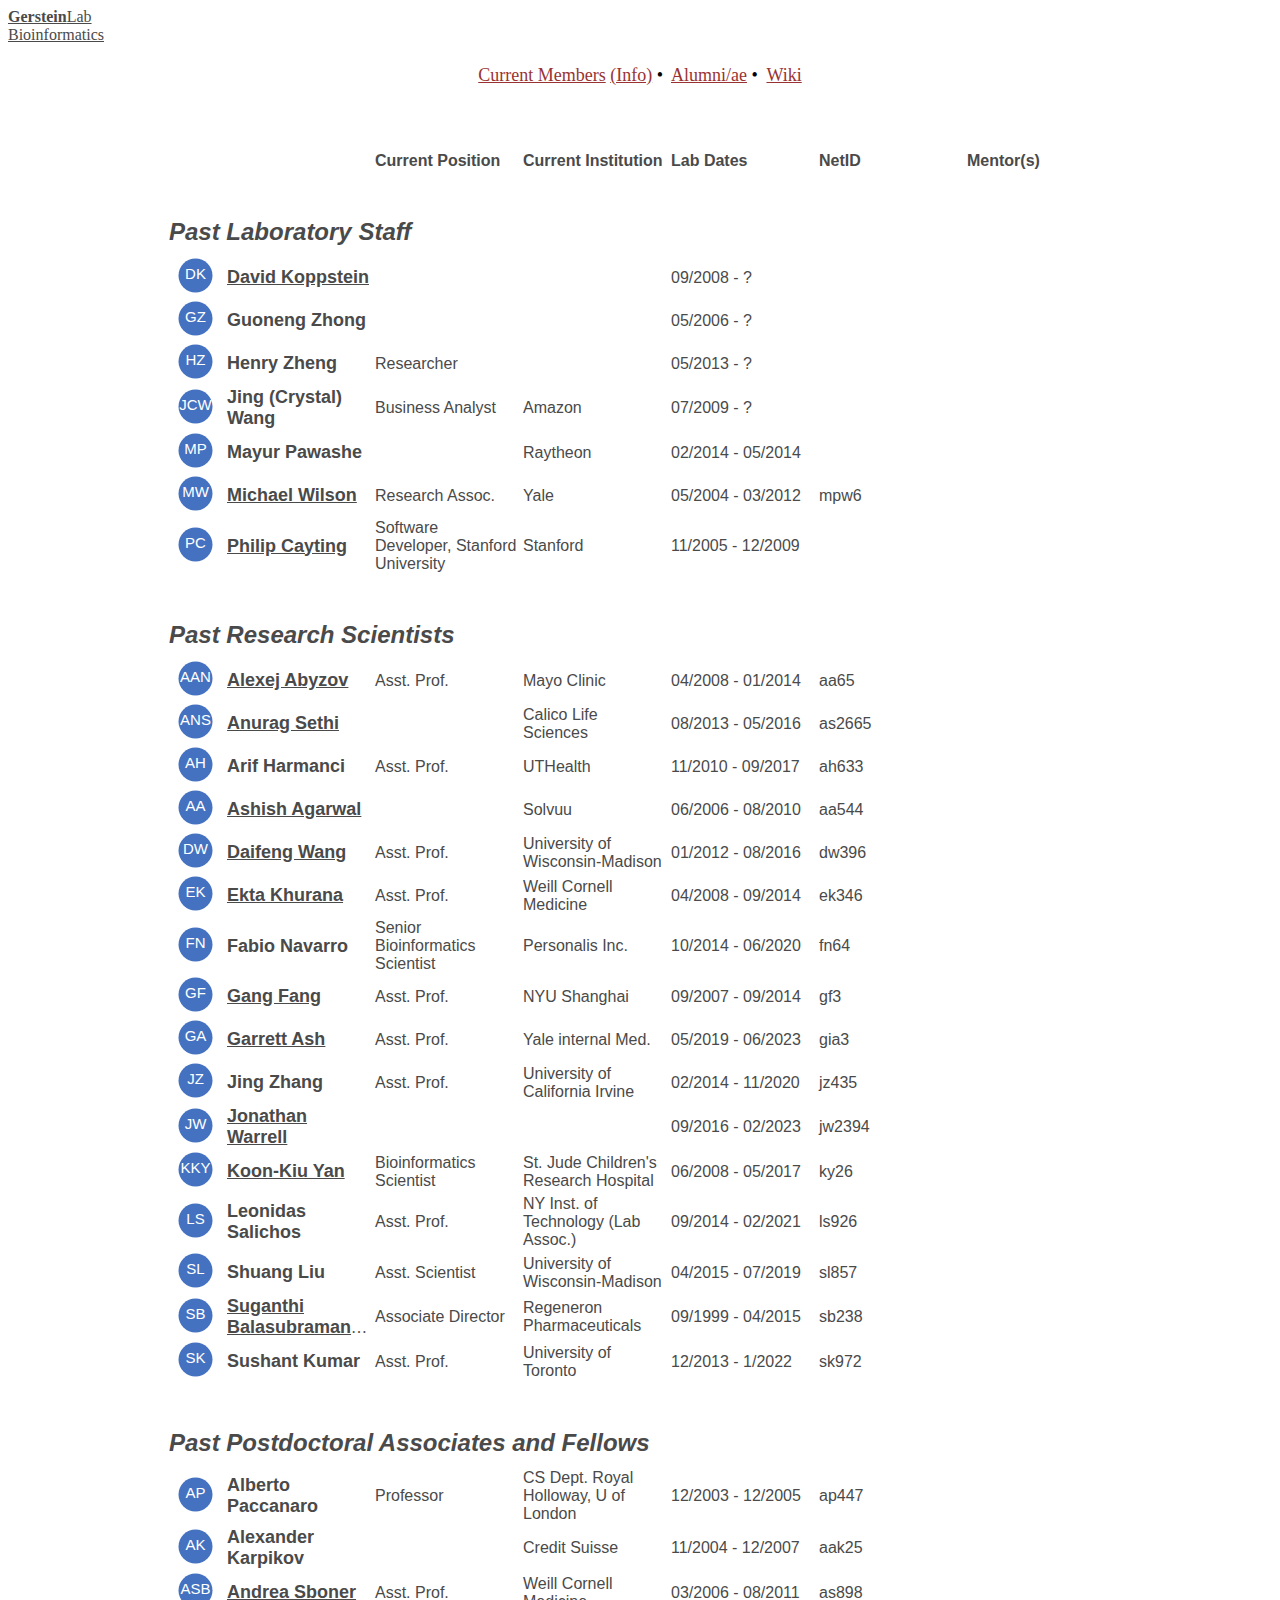
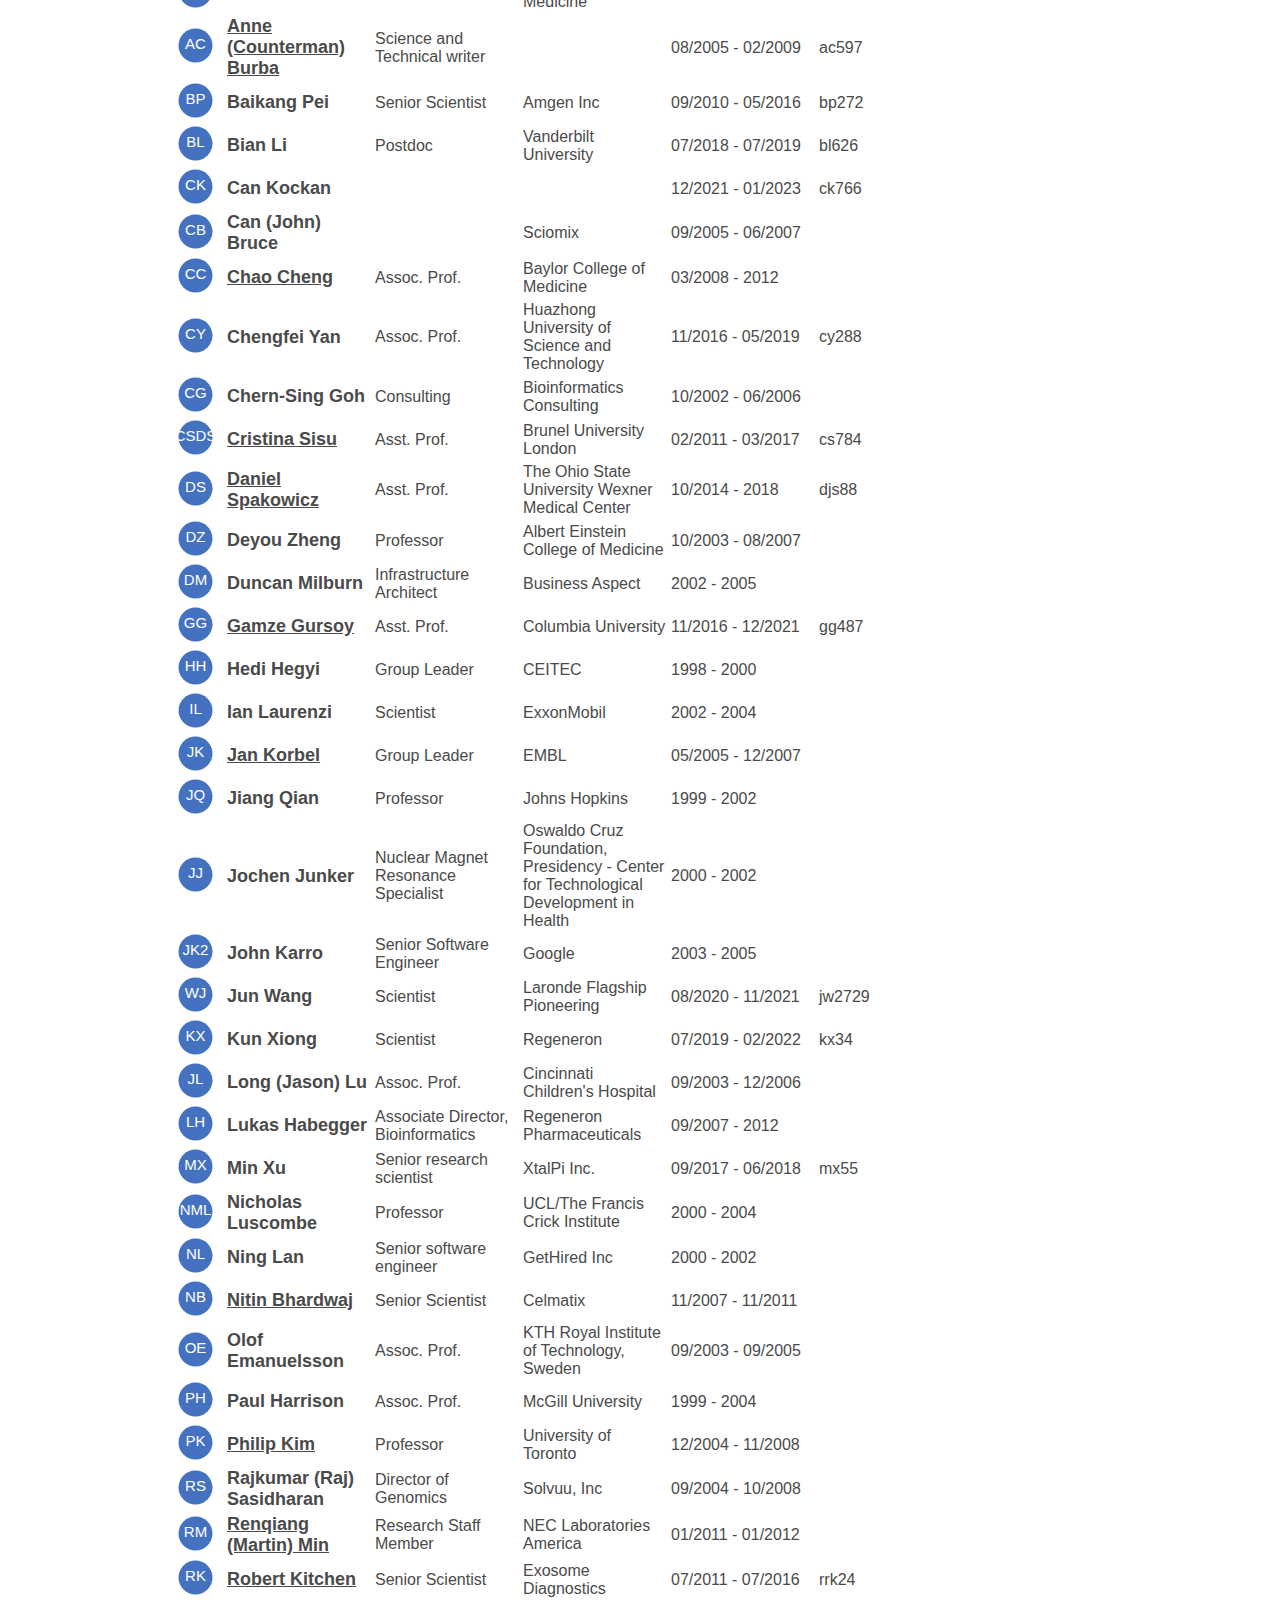
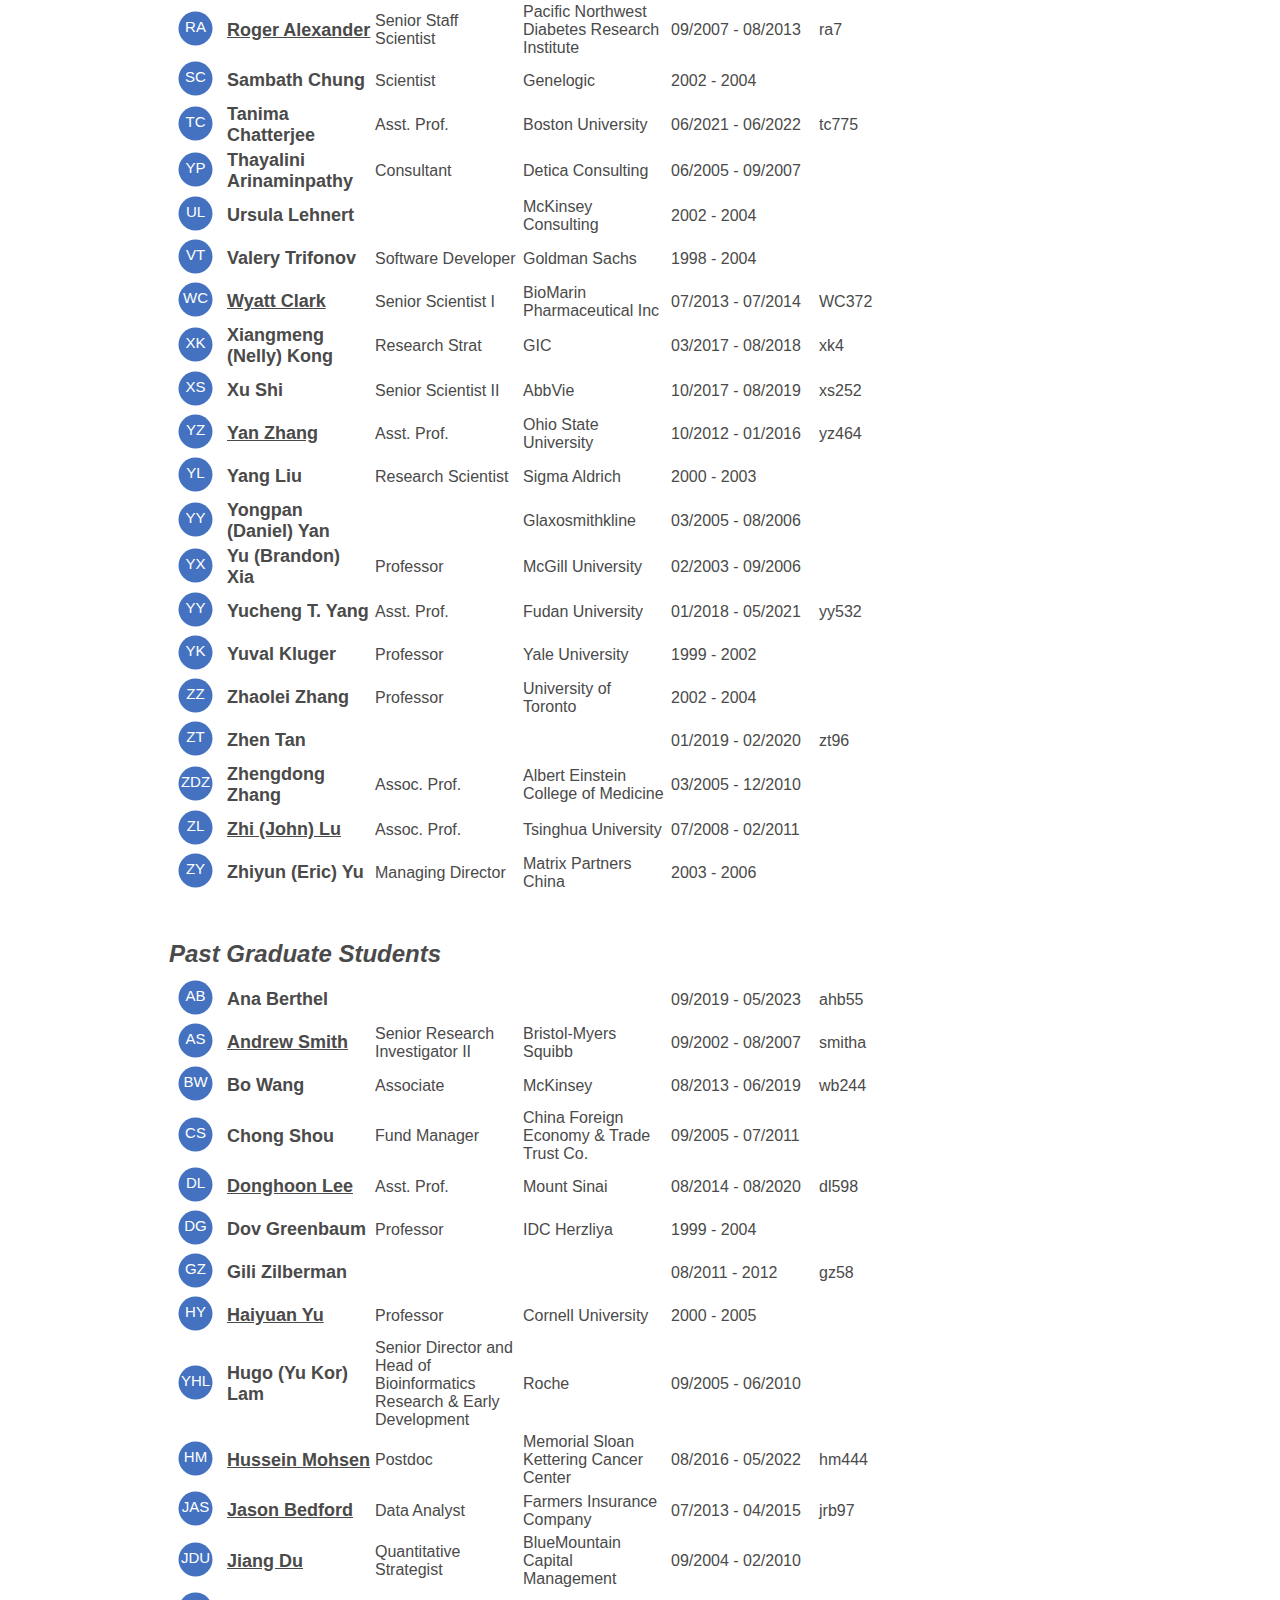
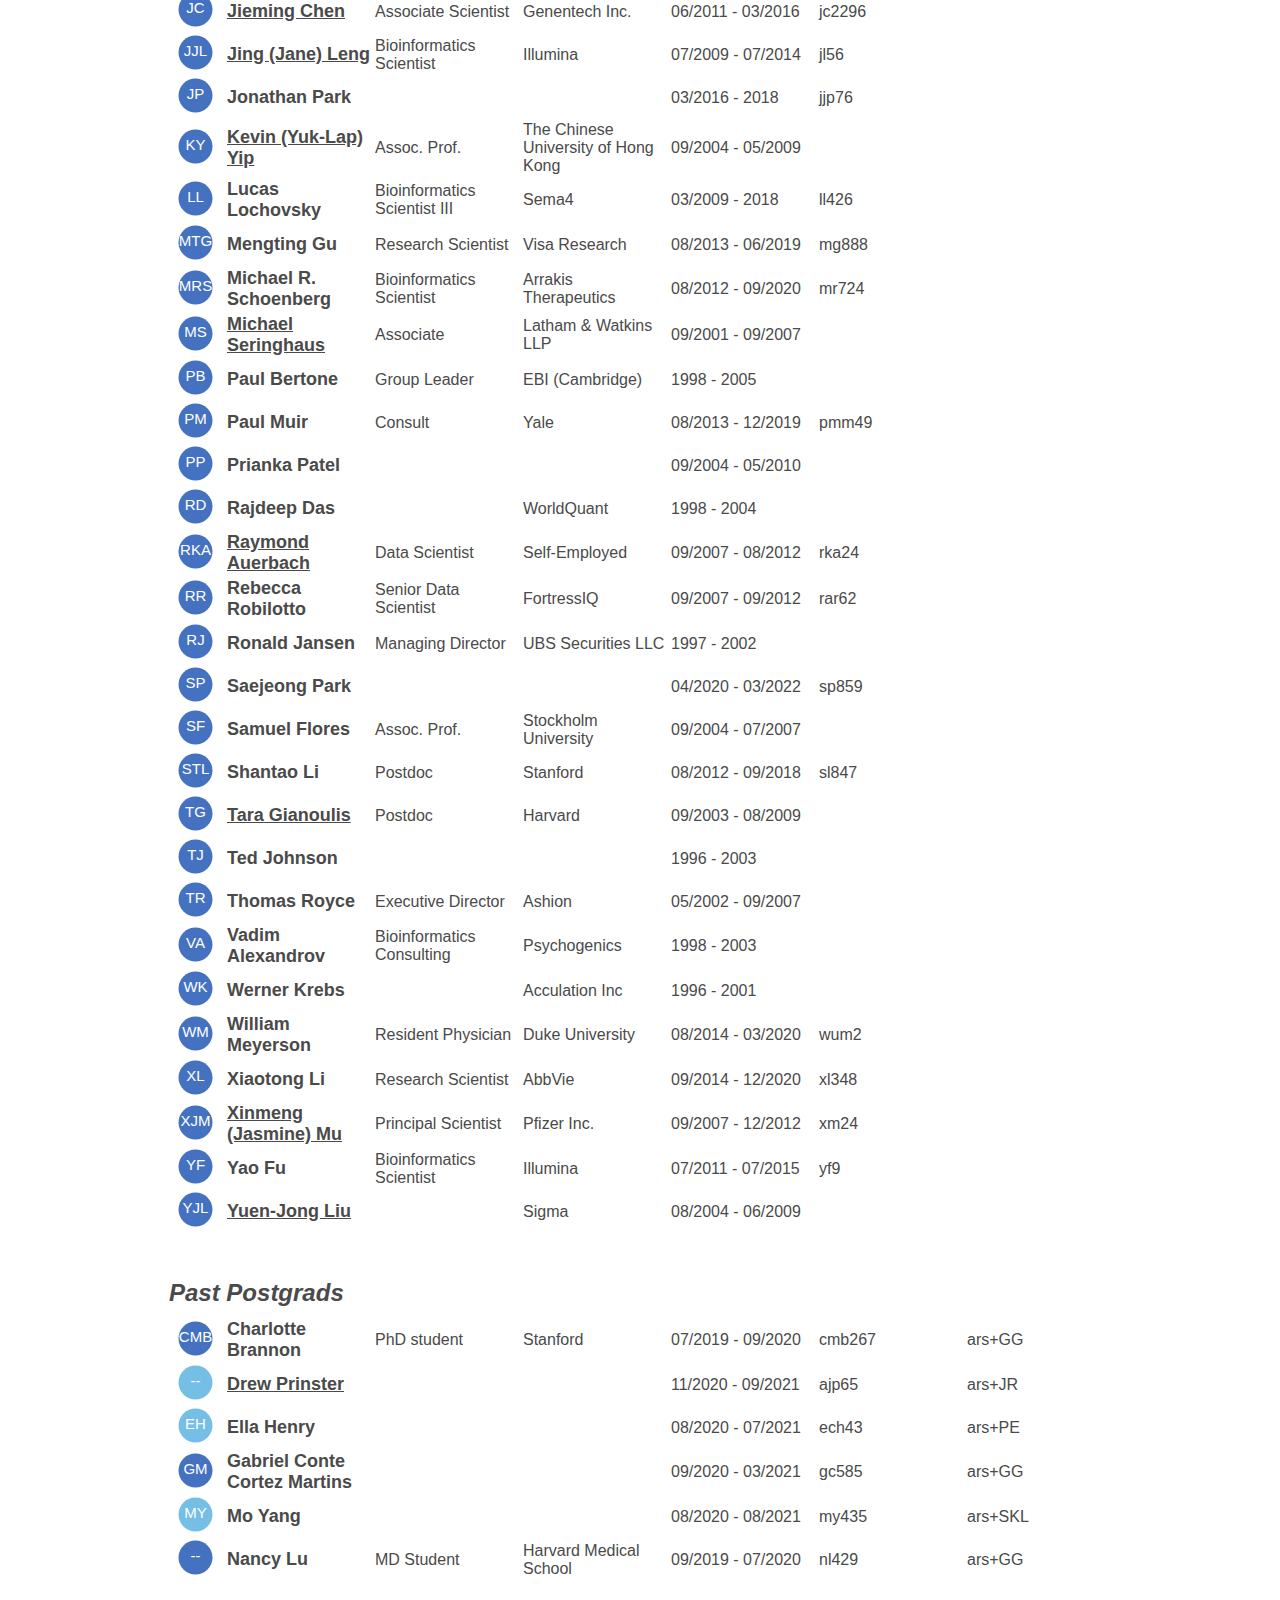
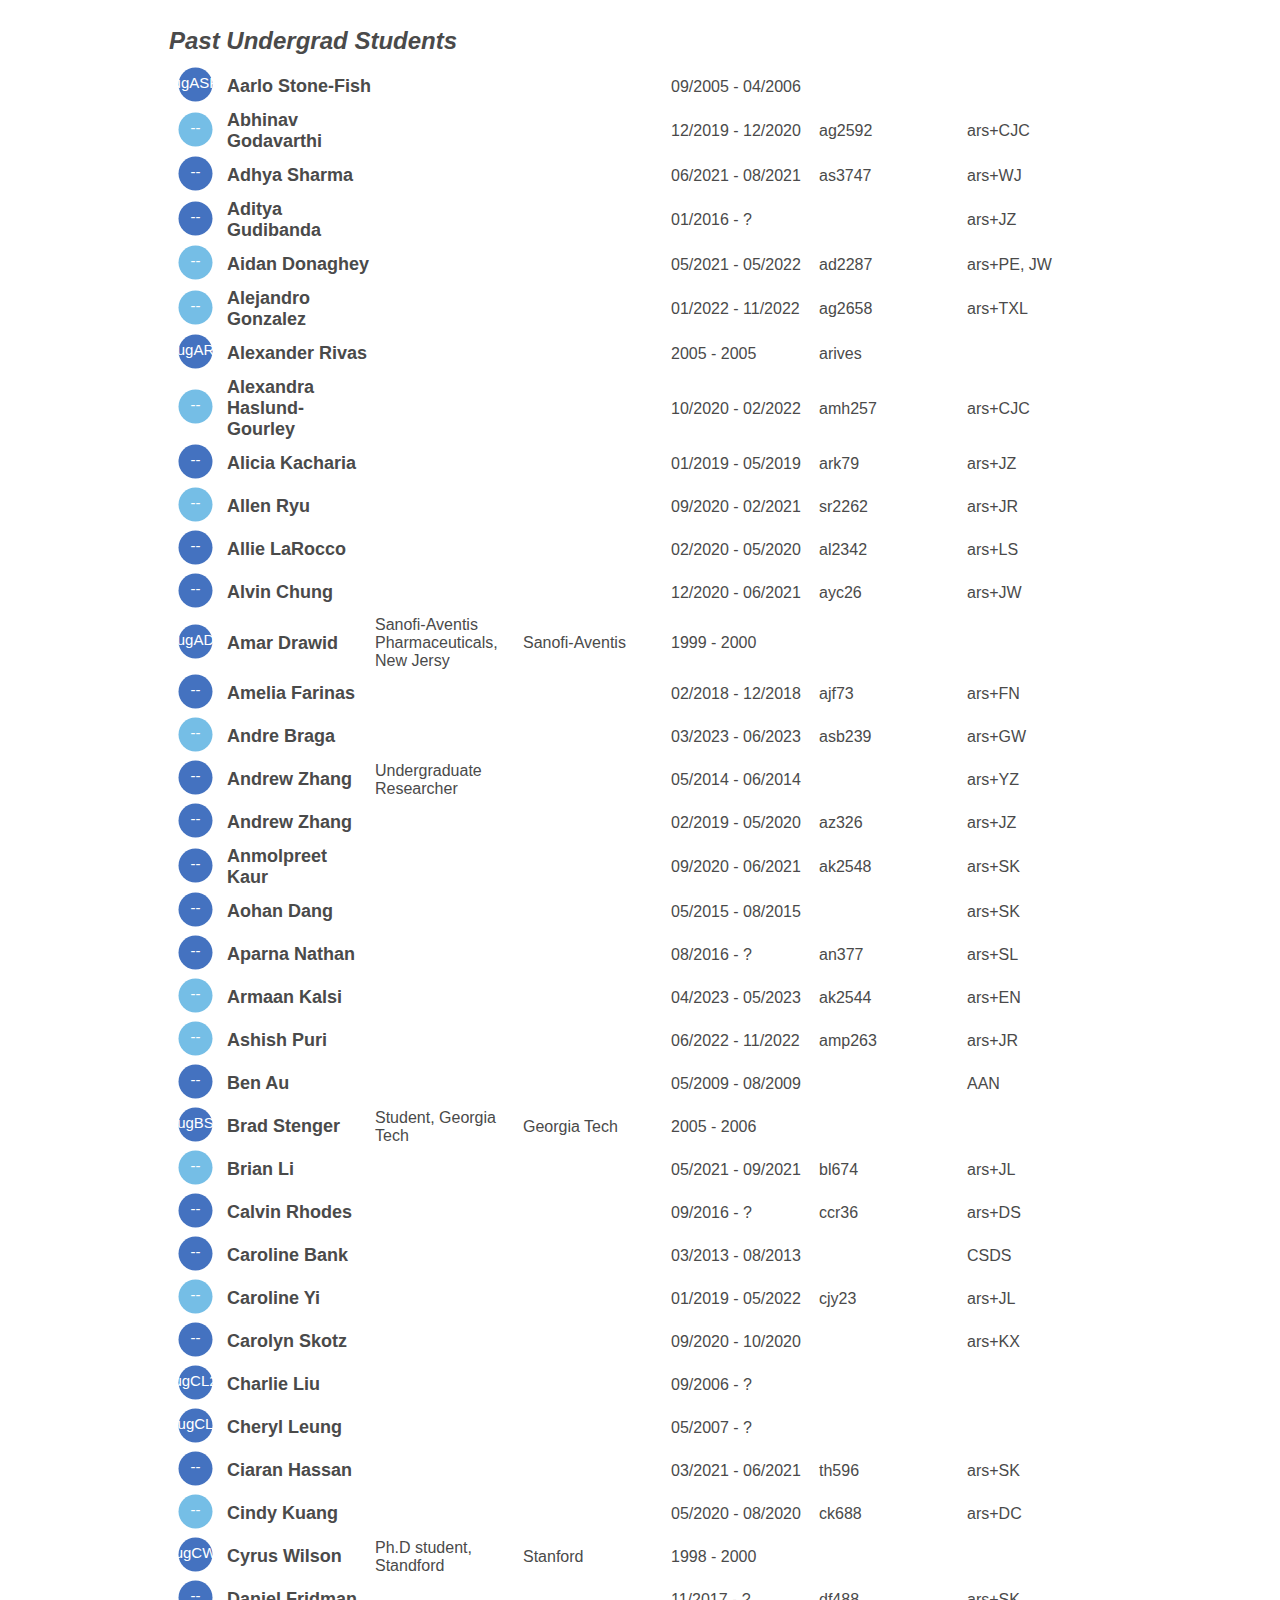
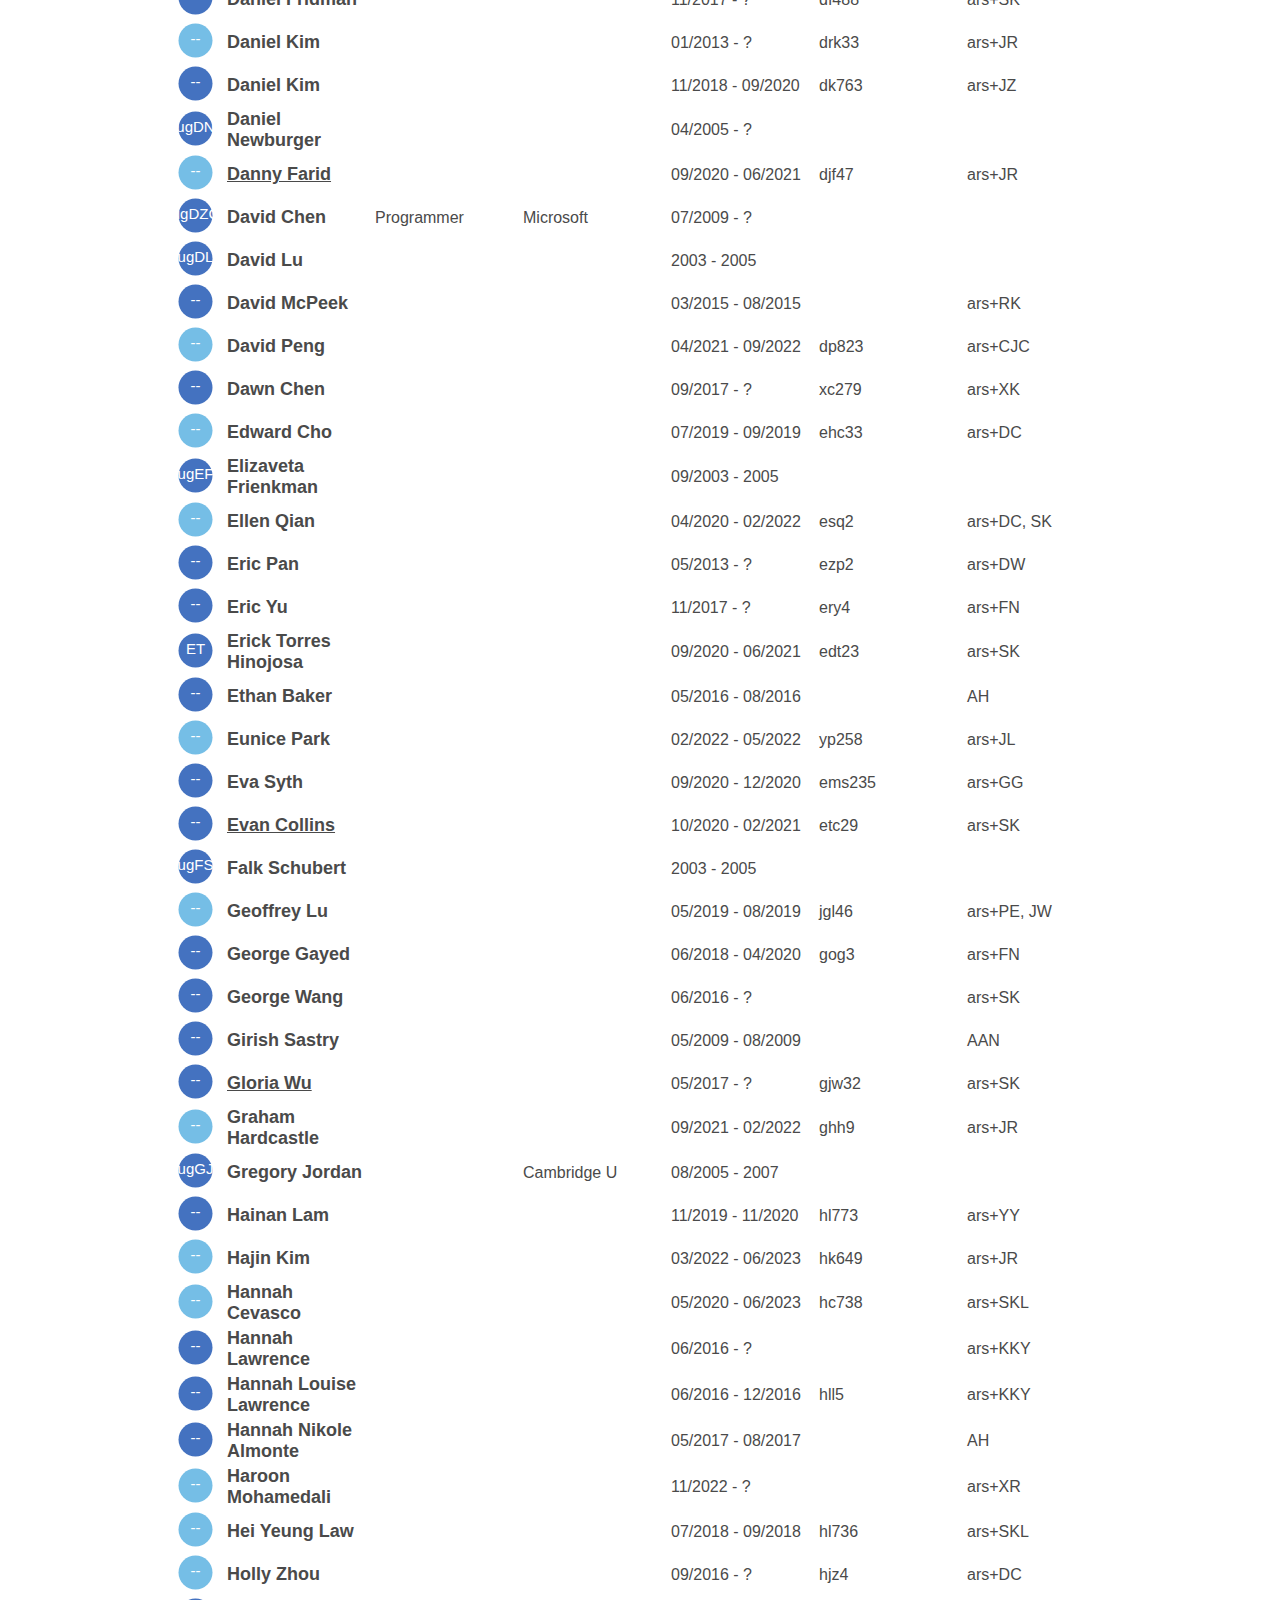
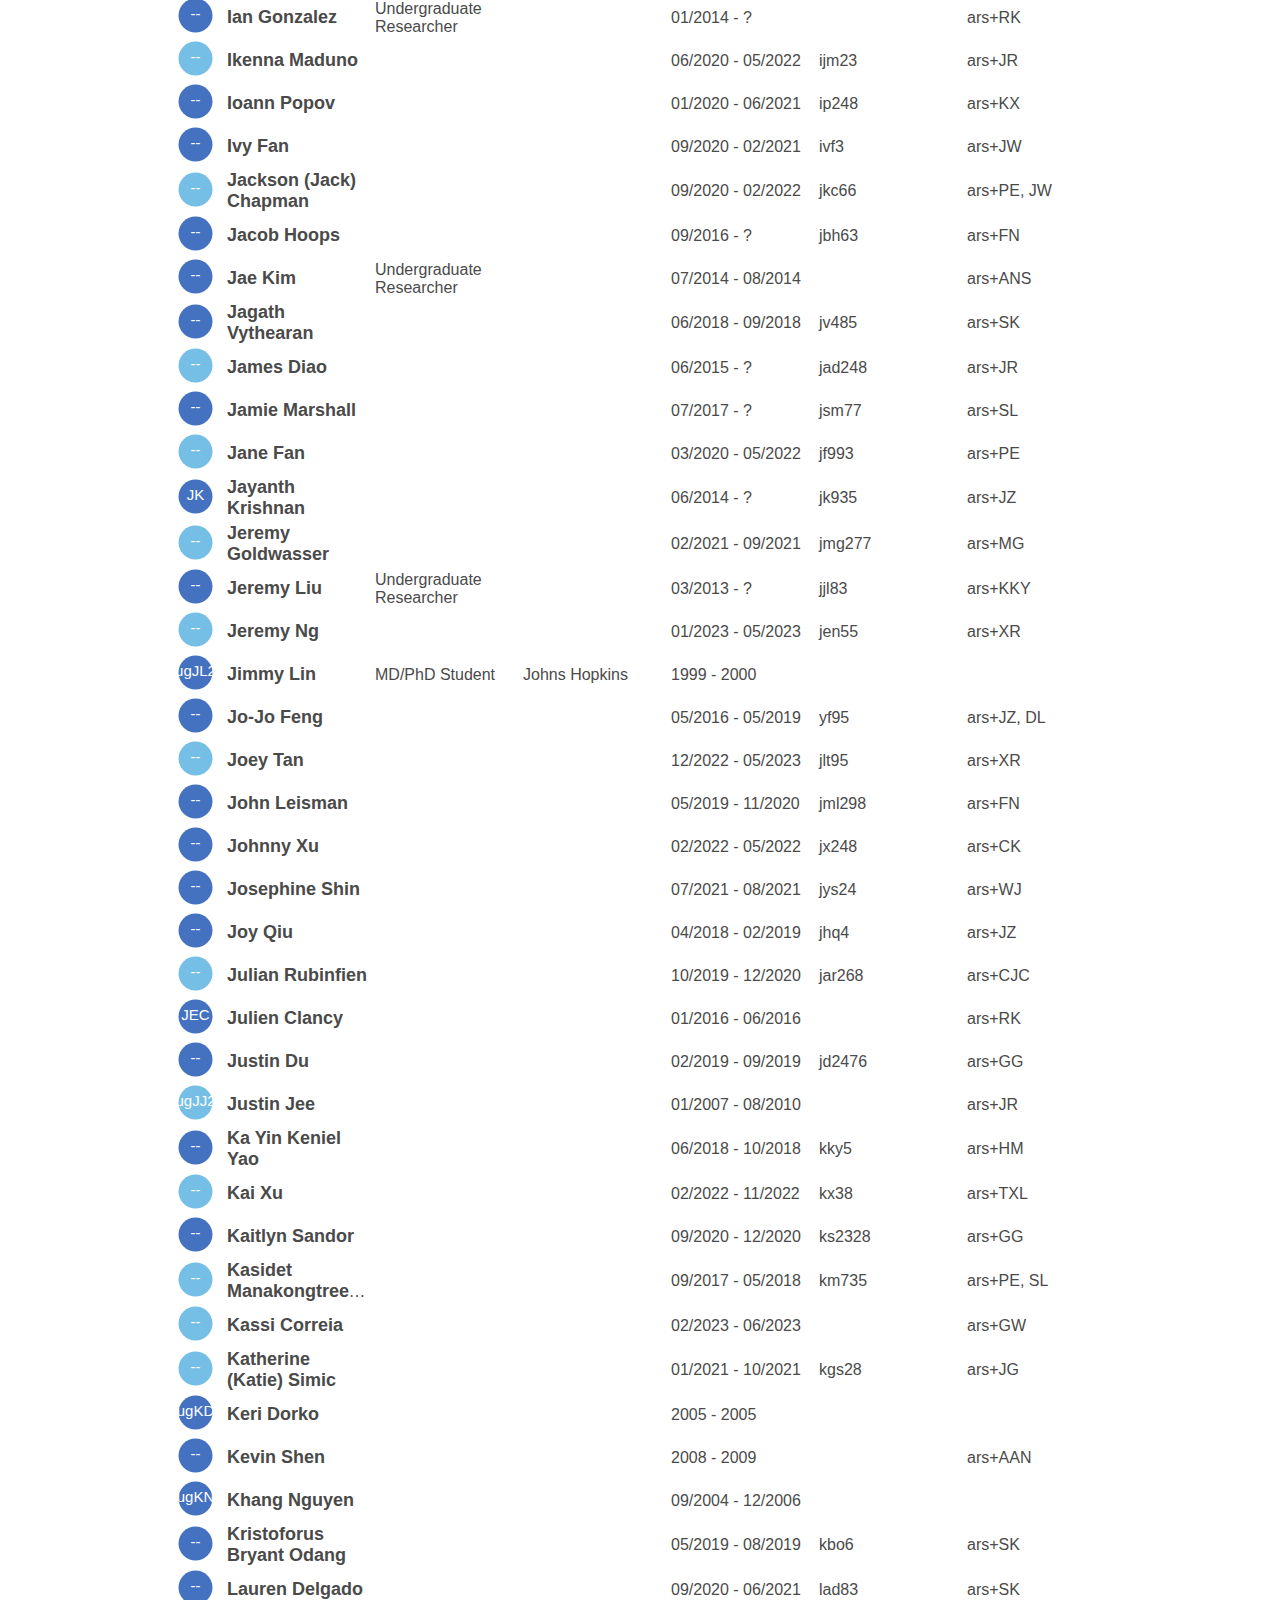
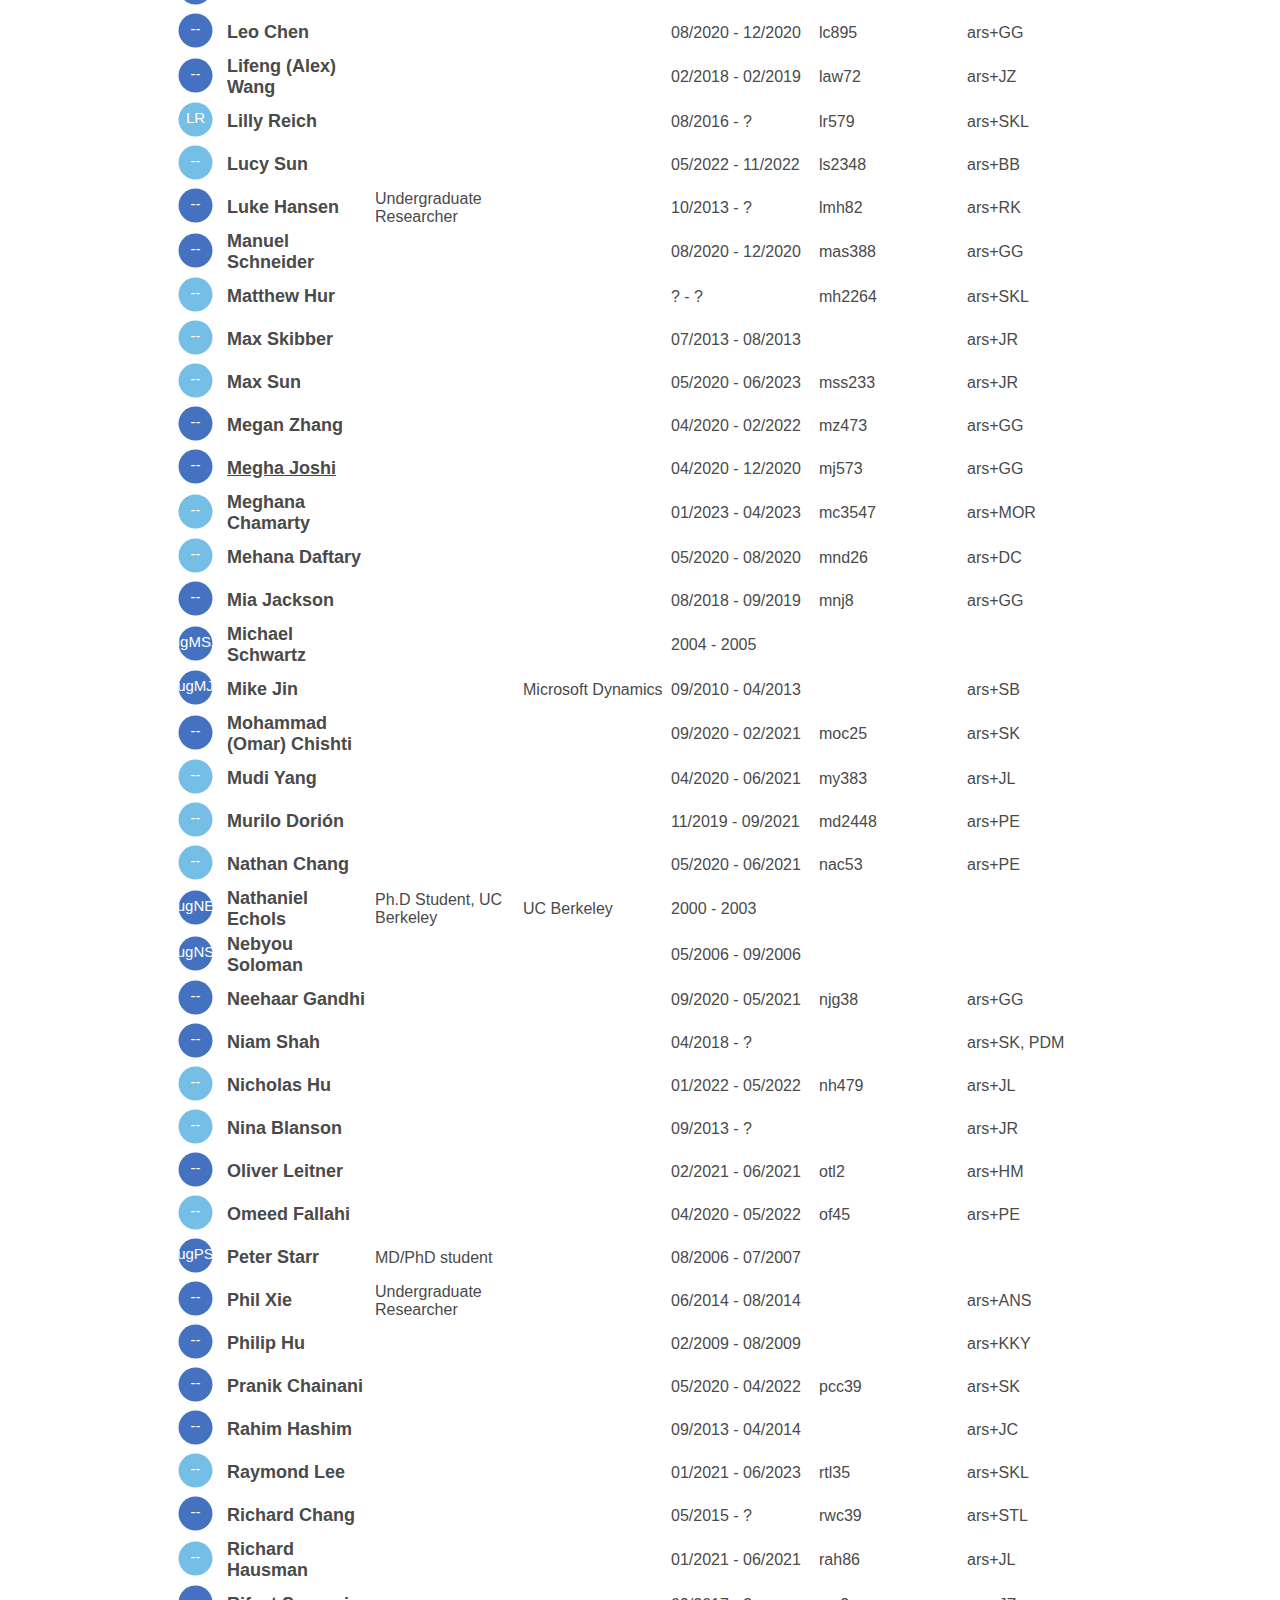
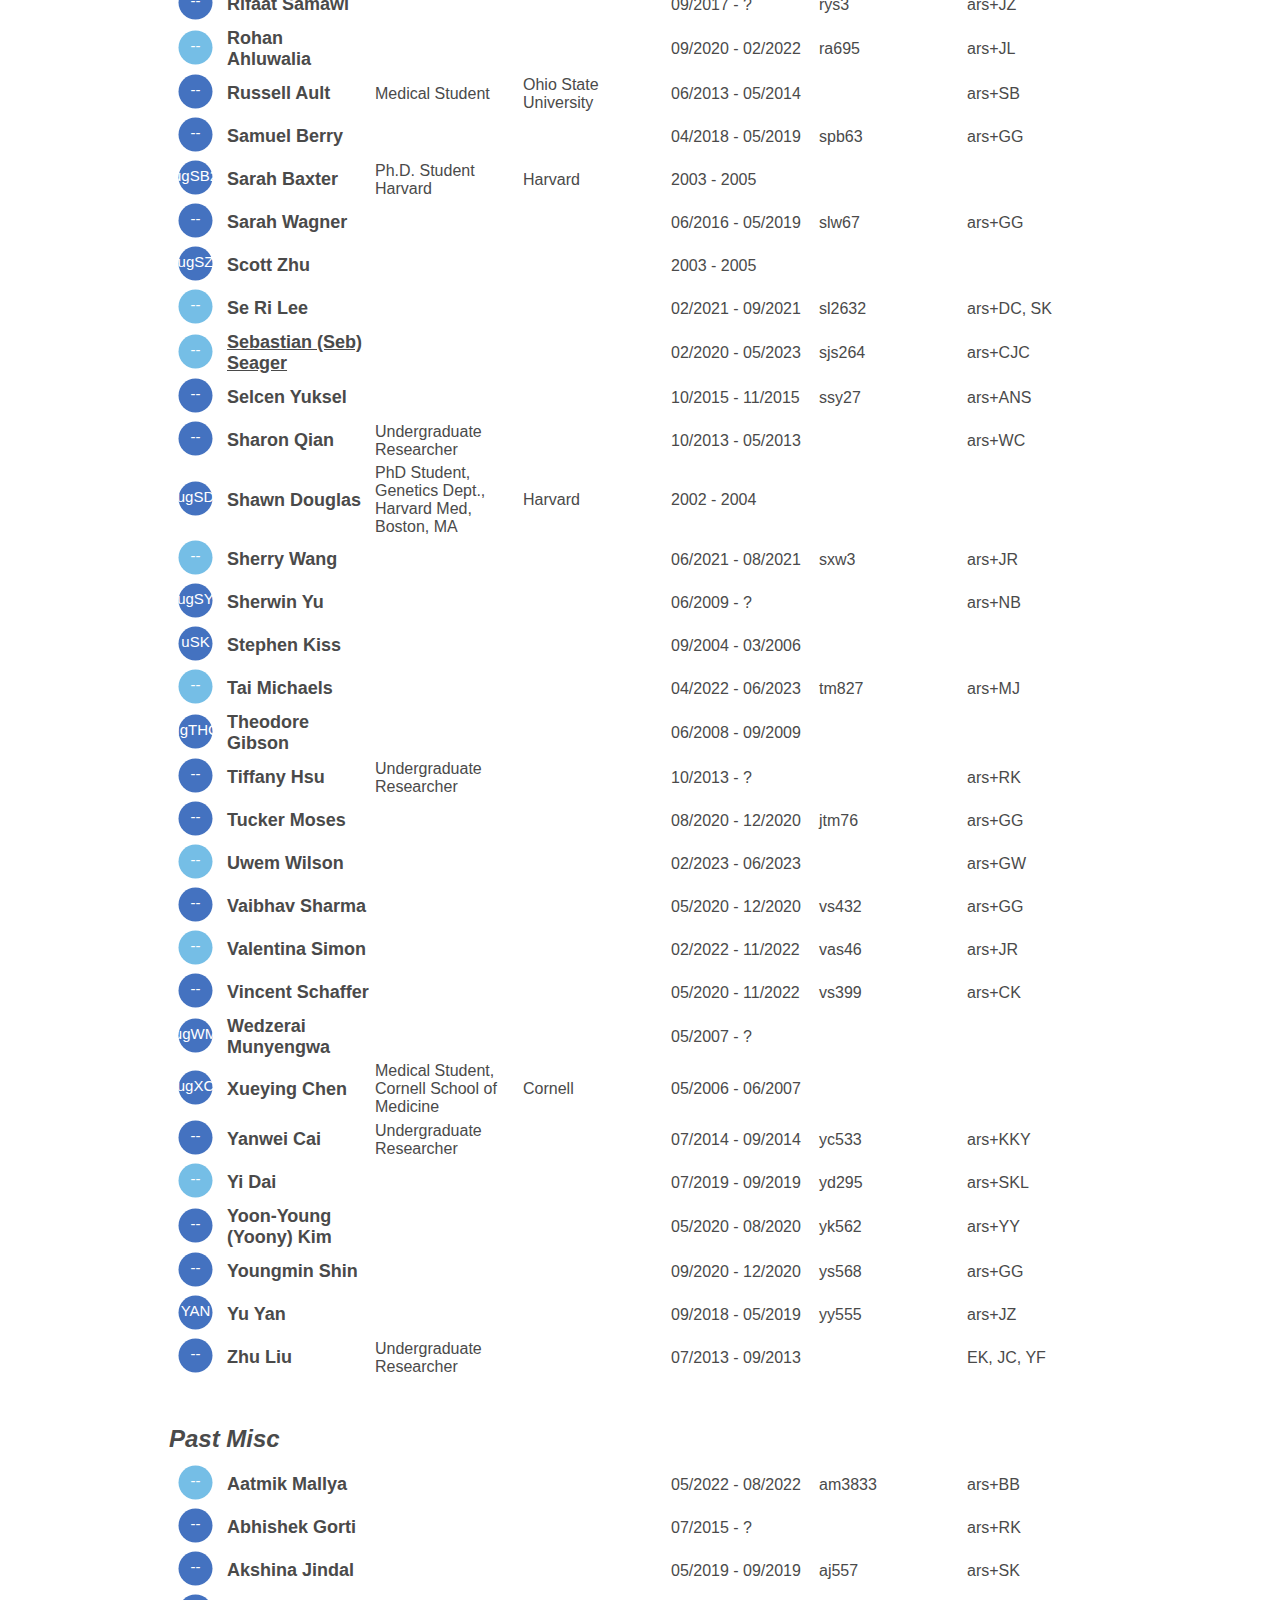
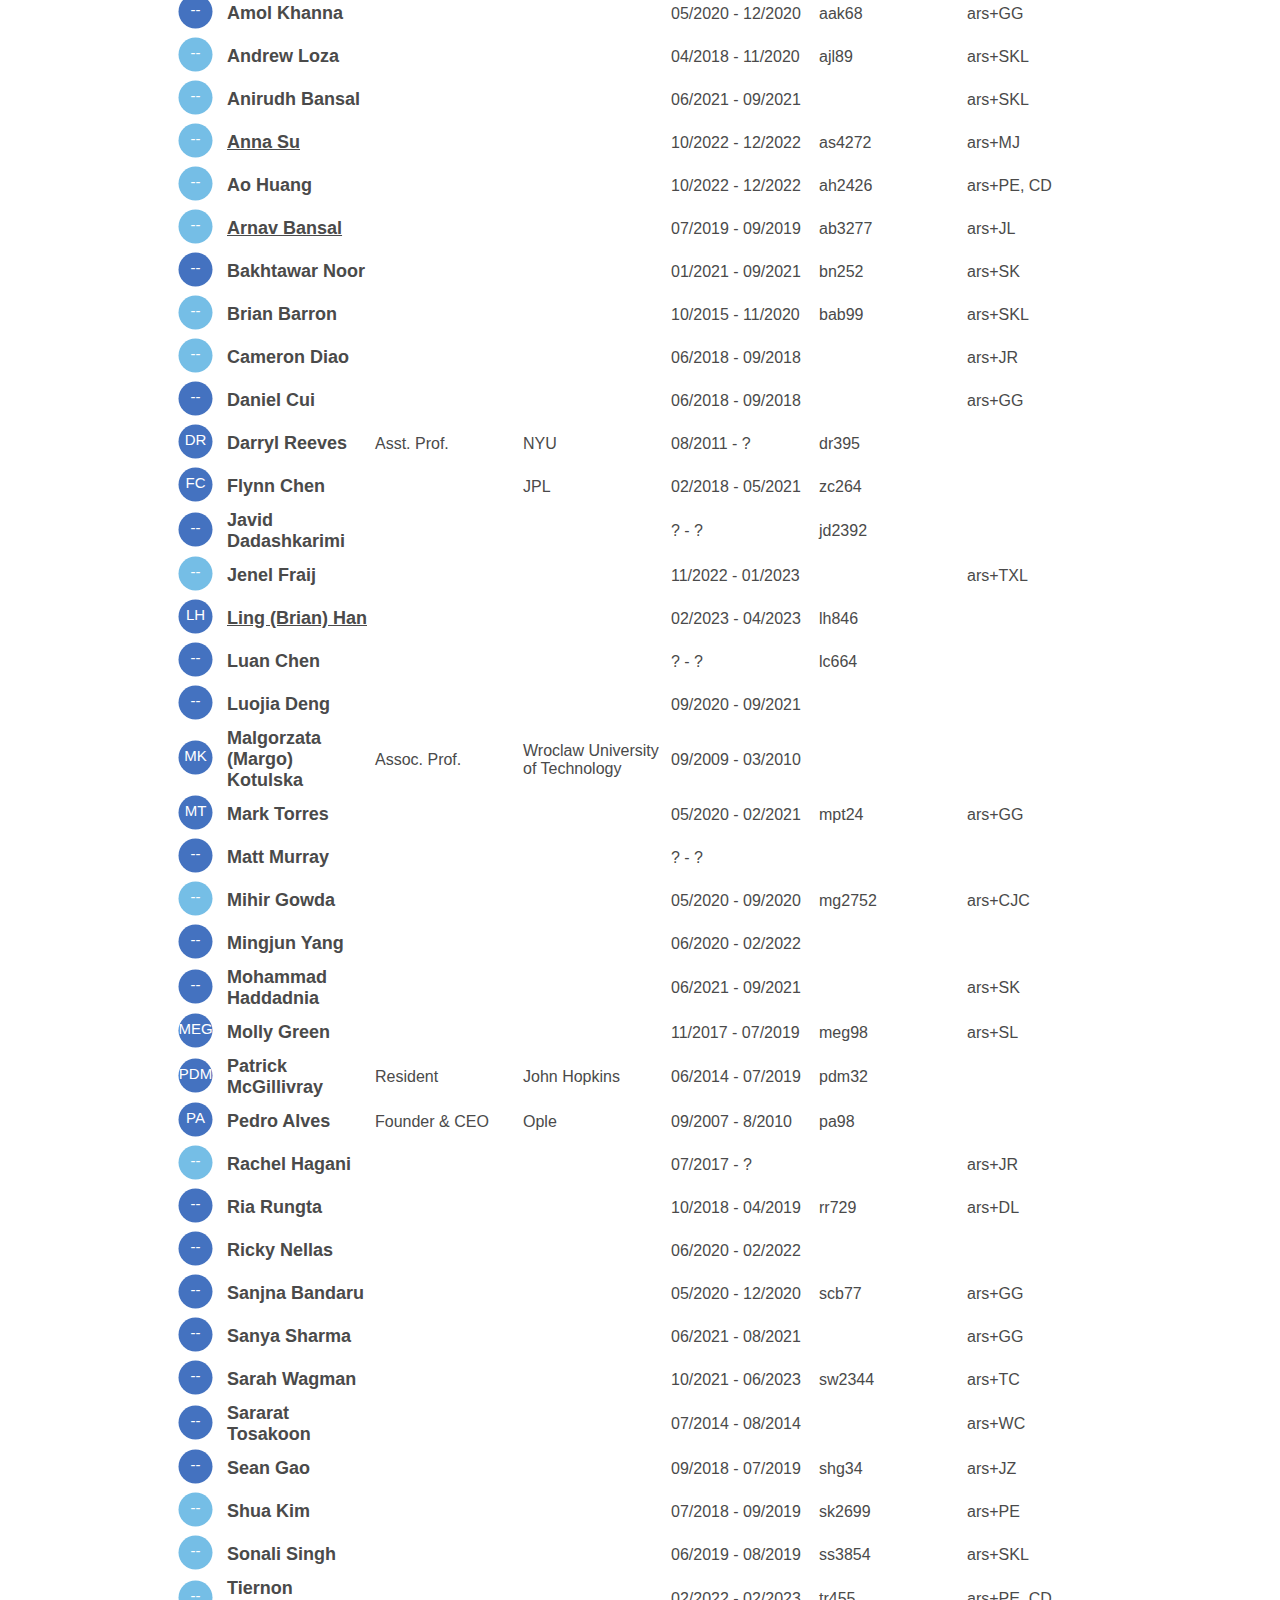
==== commit fbe8333a: "update 20230613" ====
--- a/www/alumni.html
+++ b/www/alumni.html
@@ -330,6 +330,22 @@
                 <td width="45px"> 
                   <svg height="35px" width="35px">
                     <circle cx="17.5px" cy="17.5px" r="17" fill="#4472c0"/>
+                    <text x="17.5px" y="17.5px">GA</text>
+                    Inline SVG Error, plz change web broswer.
+                  </svg>
+                </td>
+                <td><font size="+1" face="Arial,Helvetica,Sans-serif"><b><a href="https://www.runningacrossborders.org/">Garrett Ash</a></b></font></td>
+                <td> <font size="+0" face="Arial,Helvetica,Sans-serif">Asst. Prof.</font></td>
+                <td> <font size="+0" face="Arial,Helvetica,Sans-serif">Yale internal Med.</font></td>
+                <td> <font size="+0" face="Arial,Helvetica,Sans-serif">05/2019 - 06/2023</font></td>
+                <td> <font size="+0" face="Arial,Helvetica,Sans-serif">gia3</font></td>
+                <td> <font size="+0" face="Arial,Helvetica,Sans-serif"> </font></td>
+              </tr>
+              <tr>
+                <td width="5px"></td>
+                <td width="45px"> 
+                  <svg height="35px" width="35px">
+                    <circle cx="17.5px" cy="17.5px" r="17" fill="#4472c0"/>
                     <text x="17.5px" y="17.5px">JZ</text>
                     Inline SVG Error, plz change web broswer.
                   </svg>
@@ -339,6 +355,22 @@
                 <td> <font size="+0" face="Arial,Helvetica,Sans-serif">University of California Irvine</font></td>
                 <td> <font size="+0" face="Arial,Helvetica,Sans-serif">02/2014 - 11/2020</font></td>
                 <td> <font size="+0" face="Arial,Helvetica,Sans-serif">jz435</font></td>
+                <td> <font size="+0" face="Arial,Helvetica,Sans-serif"> </font></td>
+              </tr>
+              <tr>
+                <td width="5px"></td>
+                <td width="45px"> 
+                  <svg height="35px" width="35px">
+                    <circle cx="17.5px" cy="17.5px" r="17" fill="#4472c0"/>
+                    <text x="17.5px" y="17.5px">JW</text>
+                    Inline SVG Error, plz change web broswer.
+                  </svg>
+                </td>
+                <td><font size="+1" face="Arial,Helvetica,Sans-serif"><b><a href="https://sites.google.com/site/jonathanwarrell/">Jonathan Warrell</a></b></font></td>
+                <td> <font size="+0" face="Arial,Helvetica,Sans-serif"> </font></td>
+                <td> <font size="+0" face="Arial,Helvetica,Sans-serif"> </font></td>
+                <td> <font size="+0" face="Arial,Helvetica,Sans-serif">09/2016 - 02/2023</font></td>
+                <td> <font size="+0" face="Arial,Helvetica,Sans-serif">jw2394</font></td>
                 <td> <font size="+0" face="Arial,Helvetica,Sans-serif"> </font></td>
               </tr>
               <tr>
@@ -537,6 +569,22 @@
                 <td width="45px"> 
                   <svg height="35px" width="35px">
                     <circle cx="17.5px" cy="17.5px" r="17" fill="#4472c0"/>
+                    <text x="17.5px" y="17.5px">CK</text>
+                    Inline SVG Error, plz change web broswer.
+                  </svg>
+                </td>
+                <td><font size="+1" face="Arial,Helvetica,Sans-serif"><b>Can Kockan</b></font></td>
+                <td> <font size="+0" face="Arial,Helvetica,Sans-serif"> </font></td>
+                <td> <font size="+0" face="Arial,Helvetica,Sans-serif"> </font></td>
+                <td> <font size="+0" face="Arial,Helvetica,Sans-serif">12/2021 - 01/2023</font></td>
+                <td> <font size="+0" face="Arial,Helvetica,Sans-serif">ck766</font></td>
+                <td> <font size="+0" face="Arial,Helvetica,Sans-serif"> </font></td>
+              </tr>
+              <tr>
+                <td width="5px"></td>
+                <td width="45px"> 
+                  <svg height="35px" width="35px">
+                    <circle cx="17.5px" cy="17.5px" r="17" fill="#4472c0"/>
                     <text x="17.5px" y="17.5px">CB</text>
                     Inline SVG Error, plz change web broswer.
                   </svg>
@@ -798,8 +846,8 @@
                   </svg>
                 </td>
                 <td><font size="+1" face="Arial,Helvetica,Sans-serif"><b>Kun Xiong</b></font></td>
-                <td> <font size="+0" face="Arial,Helvetica,Sans-serif"> </font></td>
-                <td> <font size="+0" face="Arial,Helvetica,Sans-serif"> </font></td>
+                <td> <font size="+0" face="Arial,Helvetica,Sans-serif">Scientist</font></td>
+                <td> <font size="+0" face="Arial,Helvetica,Sans-serif"> Regeneron</font></td>
                 <td> <font size="+0" face="Arial,Helvetica,Sans-serif">07/2019 - 02/2022</font></td>
                 <td> <font size="+0" face="Arial,Helvetica,Sans-serif">kx34</font></td>
                 <td> <font size="+0" face="Arial,Helvetica,Sans-serif"> </font></td>
@@ -1026,6 +1074,22 @@
                 <td> <font size="+0" face="Arial,Helvetica,Sans-serif">Genelogic</font></td>
                 <td> <font size="+0" face="Arial,Helvetica,Sans-serif">2002 - 2004</font></td>
                 <td> <font size="+0" face="Arial,Helvetica,Sans-serif"> </font></td>
+                <td> <font size="+0" face="Arial,Helvetica,Sans-serif"> </font></td>
+              </tr>
+              <tr>
+                <td width="5px"></td>
+                <td width="45px"> 
+                  <svg height="35px" width="35px">
+                    <circle cx="17.5px" cy="17.5px" r="17" fill="#4472c0"/>
+                    <text x="17.5px" y="17.5px">TC</text>
+                    Inline SVG Error, plz change web broswer.
+                  </svg>
+                </td>
+                <td><font size="+1" face="Arial,Helvetica,Sans-serif"><b>Tanima Chatterjee</b></font></td>
+                <td> <font size="+0" face="Arial,Helvetica,Sans-serif">Asst. Prof. </font></td>
+                <td> <font size="+0" face="Arial,Helvetica,Sans-serif">Boston University</font></td>
+                <td> <font size="+0" face="Arial,Helvetica,Sans-serif">06/2021 - 06/2022</font></td>
+                <td> <font size="+0" face="Arial,Helvetica,Sans-serif">tc775</font></td>
                 <td> <font size="+0" face="Arial,Helvetica,Sans-serif"> </font></td>
               </tr>
               <tr>
@@ -1320,6 +1384,22 @@
                 <td width="45px"> 
                   <svg height="35px" width="35px">
                     <circle cx="17.5px" cy="17.5px" r="17" fill="#4472c0"/>
+                    <text x="17.5px" y="17.5px">AB</text>
+                    Inline SVG Error, plz change web broswer.
+                  </svg>
+                </td>
+                <td><font size="+1" face="Arial,Helvetica,Sans-serif"><b>Ana Berthel</b></font></td>
+                <td> <font size="+0" face="Arial,Helvetica,Sans-serif"> </font></td>
+                <td> <font size="+0" face="Arial,Helvetica,Sans-serif"> </font></td>
+                <td> <font size="+0" face="Arial,Helvetica,Sans-serif">09/2019 - 05/2023</font></td>
+                <td> <font size="+0" face="Arial,Helvetica,Sans-serif">ahb55</font></td>
+                <td> <font size="+0" face="Arial,Helvetica,Sans-serif"> </font></td>
+              </tr>
+              <tr>
+                <td width="5px"></td>
+                <td width="45px"> 
+                  <svg height="35px" width="35px">
+                    <circle cx="17.5px" cy="17.5px" r="17" fill="#4472c0"/>
                     <text x="17.5px" y="17.5px">AS</text>
                     Inline SVG Error, plz change web broswer.
                   </svg>
@@ -1453,8 +1533,8 @@
                   </svg>
                 </td>
                 <td><font size="+1" face="Arial,Helvetica,Sans-serif"><b><a href="http://www.husseinmohsen.com">Hussein Mohsen</a></b></font></td>
-                <td> <font size="+0" face="Arial,Helvetica,Sans-serif"> </font></td>
-                <td> <font size="+0" face="Arial,Helvetica,Sans-serif"> </font></td>
+                <td> <font size="+0" face="Arial,Helvetica,Sans-serif">Postdoc</font></td>
+                <td> <font size="+0" face="Arial,Helvetica,Sans-serif">Memorial Sloan Kettering Cancer Center</font></td>
                 <td> <font size="+0" face="Arial,Helvetica,Sans-serif">08/2016 - 05/2022</font></td>
                 <td> <font size="+0" face="Arial,Helvetica,Sans-serif">hm444</font></td>
                 <td> <font size="+0" face="Arial,Helvetica,Sans-serif"> </font></td>
@@ -1736,6 +1816,22 @@
                 <td width="45px"> 
                   <svg height="35px" width="35px">
                     <circle cx="17.5px" cy="17.5px" r="17" fill="#4472c0"/>
+                    <text x="17.5px" y="17.5px">SP</text>
+                    Inline SVG Error, plz change web broswer.
+                  </svg>
+                </td>
+                <td><font size="+1" face="Arial,Helvetica,Sans-serif"><b>Saejeong Park</b></font></td>
+                <td> <font size="+0" face="Arial,Helvetica,Sans-serif"> </font></td>
+                <td> <font size="+0" face="Arial,Helvetica,Sans-serif"> </font></td>
+                <td> <font size="+0" face="Arial,Helvetica,Sans-serif">04/2020 - 03/2022</font></td>
+                <td> <font size="+0" face="Arial,Helvetica,Sans-serif">sp859</font></td>
+                <td> <font size="+0" face="Arial,Helvetica,Sans-serif"> </font></td>
+              </tr>
+              <tr>
+                <td width="5px"></td>
+                <td width="45px"> 
+                  <svg height="35px" width="35px">
+                    <circle cx="17.5px" cy="17.5px" r="17" fill="#4472c0"/>
                     <text x="17.5px" y="17.5px">SF</text>
                     Inline SVG Error, plz change web broswer.
                   </svg>
@@ -1922,6 +2018,117 @@
                 <td> <font size="+0" face="Arial,Helvetica,Sans-serif">08/2004 - 06/2009</font></td>
                 <td> <font size="+0" face="Arial,Helvetica,Sans-serif"> </font></td>
                 <td> <font size="+0" face="Arial,Helvetica,Sans-serif"> </font></td>
+              </tr>    
+        </tbody> 
+      </table> 
+      <div class="sep-br"> 
+        <br/> 
+        <br/>
+      </div>
+      <table class="member-type"> 
+        <tbody> 
+          <tr> 
+            <td><font size="+2" face="Arial,Helvetica,Sans-serif"><b><i>Past Postgrads</i></b></font></td> 
+          </tr> 
+        </tbody> 
+      </table> 
+      <table class="member-data"> 
+        <tbody>
+              <tr>
+                <td width="5px"></td>
+                <td width="45px"> 
+                  <svg height="35px" width="35px">
+                    <circle cx="17.5px" cy="17.5px" r="17" fill="#4472c0"/>
+                    <text x="17.5px" y="17.5px">CMB</text>
+                    Inline SVG Error, plz change web broswer.
+                  </svg>
+                </td>
+                <td><font size="+1" face="Arial,Helvetica,Sans-serif"><b>Charlotte Brannon</b></font></td>
+                <td> <font size="+0" face="Arial,Helvetica,Sans-serif">PhD student</font></td>
+                <td> <font size="+0" face="Arial,Helvetica,Sans-serif">Stanford</font></td>
+                <td> <font size="+0" face="Arial,Helvetica,Sans-serif">07/2019 - 09/2020</font></td>
+                <td> <font size="+0" face="Arial,Helvetica,Sans-serif">cmb267</font></td>
+                <td> <font size="+0" face="Arial,Helvetica,Sans-serif">ars+GG</font></td>
+              </tr>
+              <tr>
+                <td width="5px"></td>
+                <td width="45px"> 
+                  <svg height="35px" width="35px">
+                    <circle cx="17.5px" cy="17.5px" r="17" fill="#75bee6"/>
+                    <text x="17.5px" y="17.5px">--</text>
+                    Inline SVG Error, plz change web broswer.
+                  </svg>
+                </td>
+                <td><font size="+1" face="Arial,Helvetica,Sans-serif"><b><a href="drewprinster.com">Drew Prinster</a></b></font></td>
+                <td> <font size="+0" face="Arial,Helvetica,Sans-serif"> </font></td>
+                <td> <font size="+0" face="Arial,Helvetica,Sans-serif"> </font></td>
+                <td> <font size="+0" face="Arial,Helvetica,Sans-serif">11/2020 - 09/2021</font></td>
+                <td> <font size="+0" face="Arial,Helvetica,Sans-serif">ajp65</font></td>
+                <td> <font size="+0" face="Arial,Helvetica,Sans-serif">ars+JR</font></td>
+              </tr>
+              <tr>
+                <td width="5px"></td>
+                <td width="45px"> 
+                  <svg height="35px" width="35px">
+                    <circle cx="17.5px" cy="17.5px" r="17" fill="#75bee6"/>
+                    <text x="17.5px" y="17.5px">EH</text>
+                    Inline SVG Error, plz change web broswer.
+                  </svg>
+                </td>
+                <td><font size="+1" face="Arial,Helvetica,Sans-serif"><b>Ella Henry</b></font></td>
+                <td> <font size="+0" face="Arial,Helvetica,Sans-serif"> </font></td>
+                <td> <font size="+0" face="Arial,Helvetica,Sans-serif"> </font></td>
+                <td> <font size="+0" face="Arial,Helvetica,Sans-serif">08/2020 - 07/2021</font></td>
+                <td> <font size="+0" face="Arial,Helvetica,Sans-serif">ech43</font></td>
+                <td> <font size="+0" face="Arial,Helvetica,Sans-serif">ars+PE</font></td>
+              </tr>
+              <tr>
+                <td width="5px"></td>
+                <td width="45px"> 
+                  <svg height="35px" width="35px">
+                    <circle cx="17.5px" cy="17.5px" r="17" fill="#4472c0"/>
+                    <text x="17.5px" y="17.5px">GM</text>
+                    Inline SVG Error, plz change web broswer.
+                  </svg>
+                </td>
+                <td><font size="+1" face="Arial,Helvetica,Sans-serif"><b>Gabriel Conte Cortez Martins</b></font></td>
+                <td> <font size="+0" face="Arial,Helvetica,Sans-serif"> </font></td>
+                <td> <font size="+0" face="Arial,Helvetica,Sans-serif"> </font></td>
+                <td> <font size="+0" face="Arial,Helvetica,Sans-serif">09/2020 - 03/2021</font></td>
+                <td> <font size="+0" face="Arial,Helvetica,Sans-serif">gc585</font></td>
+                <td> <font size="+0" face="Arial,Helvetica,Sans-serif">ars+GG</font></td>
+              </tr>
+              <tr>
+                <td width="5px"></td>
+                <td width="45px"> 
+                  <svg height="35px" width="35px">
+                    <circle cx="17.5px" cy="17.5px" r="17" fill="#75bee6"/>
+                    <text x="17.5px" y="17.5px">MY</text>
+                    Inline SVG Error, plz change web broswer.
+                  </svg>
+                </td>
+                <td><font size="+1" face="Arial,Helvetica,Sans-serif"><b>Mo Yang</b></font></td>
+                <td> <font size="+0" face="Arial,Helvetica,Sans-serif"> </font></td>
+                <td> <font size="+0" face="Arial,Helvetica,Sans-serif"> </font></td>
+                <td> <font size="+0" face="Arial,Helvetica,Sans-serif">08/2020 - 08/2021</font></td>
+                <td> <font size="+0" face="Arial,Helvetica,Sans-serif">my435</font></td>
+                <td> <font size="+0" face="Arial,Helvetica,Sans-serif">ars+SKL</font></td>
+              </tr>
+              <tr>
+                <td width="5px"></td>
+                <td width="45px"> 
+                  <svg height="35px" width="35px">
+                    <circle cx="17.5px" cy="17.5px" r="17" fill="#4472c0"/>
+                    <text x="17.5px" y="17.5px">--</text>
+                    Inline SVG Error, plz change web broswer.
+                  </svg>
+                </td>
+                <td><font size="+1" face="Arial,Helvetica,Sans-serif"><b>Nancy Lu</b></font></td>
+                <td> <font size="+0" face="Arial,Helvetica,Sans-serif">MD Student</font></td>
+                <td> <font size="+0" face="Arial,Helvetica,Sans-serif">Harvard Medical School</font></td>
+                <td> <font size="+0" face="Arial,Helvetica,Sans-serif">09/2019 - 07/2020</font></td>
+                <td> <font size="+0" face="Arial,Helvetica,Sans-serif">nl429</font></td>
+                <td> <font size="+0" face="Arial,Helvetica,Sans-serif">ars+GG</font></td>
               </tr>    
         </tbody> 
       </table> 
@@ -2022,6 +2229,22 @@
                 <td width="5px"></td>
                 <td width="45px"> 
                   <svg height="35px" width="35px">
+                    <circle cx="17.5px" cy="17.5px" r="17" fill="#75bee6"/>
+                    <text x="17.5px" y="17.5px">--</text>
+                    Inline SVG Error, plz change web broswer.
+                  </svg>
+                </td>
+                <td><font size="+1" face="Arial,Helvetica,Sans-serif"><b>Alejandro Gonzalez</b></font></td>
+                <td> <font size="+0" face="Arial,Helvetica,Sans-serif"> </font></td>
+                <td> <font size="+0" face="Arial,Helvetica,Sans-serif"> </font></td>
+                <td> <font size="+0" face="Arial,Helvetica,Sans-serif">01/2022 - 11/2022</font></td>
+                <td> <font size="+0" face="Arial,Helvetica,Sans-serif">ag2658</font></td>
+                <td> <font size="+0" face="Arial,Helvetica,Sans-serif">ars+TXL</font></td>
+              </tr>
+              <tr>
+                <td width="5px"></td>
+                <td width="45px"> 
+                  <svg height="35px" width="35px">
                     <circle cx="17.5px" cy="17.5px" r="17" fill="#4472c0"/>
                     <text x="17.5px" y="17.5px">ugAR</text>
                     Inline SVG Error, plz change web broswer.
@@ -2102,7 +2325,7 @@
                 <td width="5px"></td>
                 <td width="45px"> 
                   <svg height="35px" width="35px">
-                    <circle cx="17.5px" cy="17.5px" r="17" fill="#75bee6"/>
+                    <circle cx="17.5px" cy="17.5px" r="17" fill="#4472c0"/>
                     <text x="17.5px" y="17.5px">--</text>
                     Inline SVG Error, plz change web broswer.
                   </svg>
@@ -2155,12 +2378,12 @@
                     Inline SVG Error, plz change web broswer.
                   </svg>
                 </td>
-                <td><font size="+1" face="Arial,Helvetica,Sans-serif"><b>Ananya Rajagopalan</b></font></td>
-                <td> <font size="+0" face="Arial,Helvetica,Sans-serif"> </font></td>
-                <td> <font size="+0" face="Arial,Helvetica,Sans-serif"> </font></td>
-                <td> <font size="+0" face="Arial,Helvetica,Sans-serif">07/2021 - 06/2022</font></td>
-                <td> <font size="+0" face="Arial,Helvetica,Sans-serif">asr94</font></td>
-                <td> <font size="+0" face="Arial,Helvetica,Sans-serif">ars+DC</font></td>
+                <td><font size="+1" face="Arial,Helvetica,Sans-serif"><b>Andre Braga</b></font></td>
+                <td> <font size="+0" face="Arial,Helvetica,Sans-serif"> </font></td>
+                <td> <font size="+0" face="Arial,Helvetica,Sans-serif"> </font></td>
+                <td> <font size="+0" face="Arial,Helvetica,Sans-serif">03/2023 - 06/2023</font></td>
+                <td> <font size="+0" face="Arial,Helvetica,Sans-serif">asb239</font></td>
+                <td> <font size="+0" face="Arial,Helvetica,Sans-serif">ars+GW</font></td>
               </tr>
               <tr>
                 <td width="5px"></td>
@@ -2246,7 +2469,7 @@
                 <td width="5px"></td>
                 <td width="45px"> 
                   <svg height="35px" width="35px">
-                    <circle cx="17.5px" cy="17.5px" r="17" fill="#4472c0"/>
+                    <circle cx="17.5px" cy="17.5px" r="17" fill="#75bee6"/>
                     <text x="17.5px" y="17.5px">--</text>
                     Inline SVG Error, plz change web broswer.
                   </svg>
@@ -2254,9 +2477,25 @@
                 <td><font size="+1" face="Arial,Helvetica,Sans-serif"><b>Armaan Kalsi</b></font></td>
                 <td> <font size="+0" face="Arial,Helvetica,Sans-serif"> </font></td>
                 <td> <font size="+0" face="Arial,Helvetica,Sans-serif"> </font></td>
-                <td> <font size="+0" face="Arial,Helvetica,Sans-serif">01/2020 - 12/2020</font></td>
+                <td> <font size="+0" face="Arial,Helvetica,Sans-serif">04/2023 - 05/2023</font></td>
                 <td> <font size="+0" face="Arial,Helvetica,Sans-serif">ak2544</font></td>
-                <td> <font size="+0" face="Arial,Helvetica,Sans-serif">ars+GG</font></td>
+                <td> <font size="+0" face="Arial,Helvetica,Sans-serif">ars+EN</font></td>
+              </tr>
+              <tr>
+                <td width="5px"></td>
+                <td width="45px"> 
+                  <svg height="35px" width="35px">
+                    <circle cx="17.5px" cy="17.5px" r="17" fill="#75bee6"/>
+                    <text x="17.5px" y="17.5px">--</text>
+                    Inline SVG Error, plz change web broswer.
+                  </svg>
+                </td>
+                <td><font size="+1" face="Arial,Helvetica,Sans-serif"><b>Ashish Puri</b></font></td>
+                <td> <font size="+0" face="Arial,Helvetica,Sans-serif"> </font></td>
+                <td> <font size="+0" face="Arial,Helvetica,Sans-serif"> </font></td>
+                <td> <font size="+0" face="Arial,Helvetica,Sans-serif">06/2022 - 11/2022</font></td>
+                <td> <font size="+0" face="Arial,Helvetica,Sans-serif">amp263</font></td>
+                <td> <font size="+0" face="Arial,Helvetica,Sans-serif">ars+JR</font></td>
               </tr>
               <tr>
                 <td width="5px"></td>
@@ -2582,6 +2821,22 @@
                 <td width="5px"></td>
                 <td width="45px"> 
                   <svg height="35px" width="35px">
+                    <circle cx="17.5px" cy="17.5px" r="17" fill="#75bee6"/>
+                    <text x="17.5px" y="17.5px">--</text>
+                    Inline SVG Error, plz change web broswer.
+                  </svg>
+                </td>
+                <td><font size="+1" face="Arial,Helvetica,Sans-serif"><b>David Peng</b></font></td>
+                <td> <font size="+0" face="Arial,Helvetica,Sans-serif"> </font></td>
+                <td> <font size="+0" face="Arial,Helvetica,Sans-serif"> </font></td>
+                <td> <font size="+0" face="Arial,Helvetica,Sans-serif">04/2021 - 09/2022</font></td>
+                <td> <font size="+0" face="Arial,Helvetica,Sans-serif">dp823</font></td>
+                <td> <font size="+0" face="Arial,Helvetica,Sans-serif">ars+CJC</font></td>
+              </tr>
+              <tr>
+                <td width="5px"></td>
+                <td width="45px"> 
+                  <svg height="35px" width="35px">
                     <circle cx="17.5px" cy="17.5px" r="17" fill="#4472c0"/>
                     <text x="17.5px" y="17.5px">--</text>
                     Inline SVG Error, plz change web broswer.
@@ -2902,6 +3157,38 @@
                 <td width="5px"></td>
                 <td width="45px"> 
                   <svg height="35px" width="35px">
+                    <circle cx="17.5px" cy="17.5px" r="17" fill="#75bee6"/>
+                    <text x="17.5px" y="17.5px">--</text>
+                    Inline SVG Error, plz change web broswer.
+                  </svg>
+                </td>
+                <td><font size="+1" face="Arial,Helvetica,Sans-serif"><b>Hajin Kim</b></font></td>
+                <td> <font size="+0" face="Arial,Helvetica,Sans-serif"> </font></td>
+                <td> <font size="+0" face="Arial,Helvetica,Sans-serif"> </font></td>
+                <td> <font size="+0" face="Arial,Helvetica,Sans-serif">03/2022 - 06/2023</font></td>
+                <td> <font size="+0" face="Arial,Helvetica,Sans-serif">hk649</font></td>
+                <td> <font size="+0" face="Arial,Helvetica,Sans-serif">ars+JR</font></td>
+              </tr>
+              <tr>
+                <td width="5px"></td>
+                <td width="45px"> 
+                  <svg height="35px" width="35px">
+                    <circle cx="17.5px" cy="17.5px" r="17" fill="#75bee6"/>
+                    <text x="17.5px" y="17.5px">--</text>
+                    Inline SVG Error, plz change web broswer.
+                  </svg>
+                </td>
+                <td><font size="+1" face="Arial,Helvetica,Sans-serif"><b>Hannah Cevasco</b></font></td>
+                <td> <font size="+0" face="Arial,Helvetica,Sans-serif"> </font></td>
+                <td> <font size="+0" face="Arial,Helvetica,Sans-serif"> </font></td>
+                <td> <font size="+0" face="Arial,Helvetica,Sans-serif">05/2020 - 06/2023</font></td>
+                <td> <font size="+0" face="Arial,Helvetica,Sans-serif">hc738</font></td>
+                <td> <font size="+0" face="Arial,Helvetica,Sans-serif">ars+SKL</font></td>
+              </tr>
+              <tr>
+                <td width="5px"></td>
+                <td width="45px"> 
+                  <svg height="35px" width="35px">
                     <circle cx="17.5px" cy="17.5px" r="17" fill="#4472c0"/>
                     <text x="17.5px" y="17.5px">--</text>
                     Inline SVG Error, plz change web broswer.
@@ -2955,6 +3242,22 @@
                     Inline SVG Error, plz change web broswer.
                   </svg>
                 </td>
+                <td><font size="+1" face="Arial,Helvetica,Sans-serif"><b>Haroon Mohamedali</b></font></td>
+                <td> <font size="+0" face="Arial,Helvetica,Sans-serif"> </font></td>
+                <td> <font size="+0" face="Arial,Helvetica,Sans-serif"> </font></td>
+                <td> <font size="+0" face="Arial,Helvetica,Sans-serif">11/2022 - ?</font></td>
+                <td> <font size="+0" face="Arial,Helvetica,Sans-serif"> </font></td>
+                <td> <font size="+0" face="Arial,Helvetica,Sans-serif">ars+XR</font></td>
+              </tr>
+              <tr>
+                <td width="5px"></td>
+                <td width="45px"> 
+                  <svg height="35px" width="35px">
+                    <circle cx="17.5px" cy="17.5px" r="17" fill="#75bee6"/>
+                    <text x="17.5px" y="17.5px">--</text>
+                    Inline SVG Error, plz change web broswer.
+                  </svg>
+                </td>
                 <td><font size="+1" face="Arial,Helvetica,Sans-serif"><b>Hei Yeung Law</b></font></td>
                 <td> <font size="+0" face="Arial,Helvetica,Sans-serif"> </font></td>
                 <td> <font size="+0" face="Arial,Helvetica,Sans-serif"> </font></td>
@@ -3030,7 +3333,7 @@
                 <td width="5px"></td>
                 <td width="45px"> 
                   <svg height="35px" width="35px">
-                    <circle cx="17.5px" cy="17.5px" r="17" fill="#75bee6"/>
+                    <circle cx="17.5px" cy="17.5px" r="17" fill="#4472c0"/>
                     <text x="17.5px" y="17.5px">--</text>
                     Inline SVG Error, plz change web broswer.
                   </svg>
@@ -3099,7 +3402,7 @@
                     Inline SVG Error, plz change web broswer.
                   </svg>
                 </td>
-                <td><font size="+1" face="Arial,Helvetica,Sans-serif"><b>Jagath Vytheeswaran</b></font></td>
+                <td><font size="+1" face="Arial,Helvetica,Sans-serif"><b>Jagath Vythearan</b></font></td>
                 <td> <font size="+0" face="Arial,Helvetica,Sans-serif"> </font></td>
                 <td> <font size="+0" face="Arial,Helvetica,Sans-serif"> </font></td>
                 <td> <font size="+0" face="Arial,Helvetica,Sans-serif">06/2018 - 09/2018</font></td>
@@ -3201,6 +3504,22 @@
                 <td> <font size="+0" face="Arial,Helvetica,Sans-serif">03/2013 - ?</font></td>
                 <td> <font size="+0" face="Arial,Helvetica,Sans-serif">jjl83</font></td>
                 <td> <font size="+0" face="Arial,Helvetica,Sans-serif">ars+KKY</font></td>
+              </tr>
+              <tr>
+                <td width="5px"></td>
+                <td width="45px"> 
+                  <svg height="35px" width="35px">
+                    <circle cx="17.5px" cy="17.5px" r="17" fill="#75bee6"/>
+                    <text x="17.5px" y="17.5px">--</text>
+                    Inline SVG Error, plz change web broswer.
+                  </svg>
+                </td>
+                <td><font size="+1" face="Arial,Helvetica,Sans-serif"><b>Jeremy Ng</b></font></td>
+                <td> <font size="+0" face="Arial,Helvetica,Sans-serif"> </font></td>
+                <td> <font size="+0" face="Arial,Helvetica,Sans-serif"> </font></td>
+                <td> <font size="+0" face="Arial,Helvetica,Sans-serif">01/2023 - 05/2023</font></td>
+                <td> <font size="+0" face="Arial,Helvetica,Sans-serif">jen55</font></td>
+                <td> <font size="+0" face="Arial,Helvetica,Sans-serif">ars+XR</font></td>
               </tr>
               <tr>
                 <td width="5px"></td>
@@ -3238,6 +3557,22 @@
                 <td width="5px"></td>
                 <td width="45px"> 
                   <svg height="35px" width="35px">
+                    <circle cx="17.5px" cy="17.5px" r="17" fill="#75bee6"/>
+                    <text x="17.5px" y="17.5px">--</text>
+                    Inline SVG Error, plz change web broswer.
+                  </svg>
+                </td>
+                <td><font size="+1" face="Arial,Helvetica,Sans-serif"><b>Joey Tan</b></font></td>
+                <td> <font size="+0" face="Arial,Helvetica,Sans-serif"> </font></td>
+                <td> <font size="+0" face="Arial,Helvetica,Sans-serif"> </font></td>
+                <td> <font size="+0" face="Arial,Helvetica,Sans-serif">12/2022 - 05/2023</font></td>
+                <td> <font size="+0" face="Arial,Helvetica,Sans-serif">jlt95</font></td>
+                <td> <font size="+0" face="Arial,Helvetica,Sans-serif">ars+XR</font></td>
+              </tr>
+              <tr>
+                <td width="5px"></td>
+                <td width="45px"> 
+                  <svg height="35px" width="35px">
                     <circle cx="17.5px" cy="17.5px" r="17" fill="#4472c0"/>
                     <text x="17.5px" y="17.5px">--</text>
                     Inline SVG Error, plz change web broswer.
@@ -3254,7 +3589,7 @@
                 <td width="5px"></td>
                 <td width="45px"> 
                   <svg height="35px" width="35px">
-                    <circle cx="17.5px" cy="17.5px" r="17" fill="#75bee6"/>
+                    <circle cx="17.5px" cy="17.5px" r="17" fill="#4472c0"/>
                     <text x="17.5px" y="17.5px">--</text>
                     Inline SVG Error, plz change web broswer.
                   </svg>
@@ -3360,7 +3695,7 @@
                 <td> <font size="+0" face="Arial,Helvetica,Sans-serif"> </font></td>
                 <td> <font size="+0" face="Arial,Helvetica,Sans-serif">01/2007 - 08/2010</font></td>
                 <td> <font size="+0" face="Arial,Helvetica,Sans-serif"> </font></td>
-                <td> <font size="+0" face="Arial,Helvetica,Sans-serif">JR</font></td>
+                <td> <font size="+0" face="Arial,Helvetica,Sans-serif">ars+JR</font></td>
               </tr>
               <tr>
                 <td width="5px"></td>
@@ -3382,6 +3717,22 @@
                 <td width="5px"></td>
                 <td width="45px"> 
                   <svg height="35px" width="35px">
+                    <circle cx="17.5px" cy="17.5px" r="17" fill="#75bee6"/>
+                    <text x="17.5px" y="17.5px">--</text>
+                    Inline SVG Error, plz change web broswer.
+                  </svg>
+                </td>
+                <td><font size="+1" face="Arial,Helvetica,Sans-serif"><b>Kai Xu</b></font></td>
+                <td> <font size="+0" face="Arial,Helvetica,Sans-serif"> </font></td>
+                <td> <font size="+0" face="Arial,Helvetica,Sans-serif"> </font></td>
+                <td> <font size="+0" face="Arial,Helvetica,Sans-serif">02/2022 - 11/2022</font></td>
+                <td> <font size="+0" face="Arial,Helvetica,Sans-serif">kx38</font></td>
+                <td> <font size="+0" face="Arial,Helvetica,Sans-serif">ars+TXL</font></td>
+              </tr>
+              <tr>
+                <td width="5px"></td>
+                <td width="45px"> 
+                  <svg height="35px" width="35px">
                     <circle cx="17.5px" cy="17.5px" r="17" fill="#4472c0"/>
                     <text x="17.5px" y="17.5px">--</text>
                     Inline SVG Error, plz change web broswer.
@@ -3419,6 +3770,22 @@
                     Inline SVG Error, plz change web broswer.
                   </svg>
                 </td>
+                <td><font size="+1" face="Arial,Helvetica,Sans-serif"><b>Kassi Correia</b></font></td>
+                <td> <font size="+0" face="Arial,Helvetica,Sans-serif"> </font></td>
+                <td> <font size="+0" face="Arial,Helvetica,Sans-serif"> </font></td>
+                <td> <font size="+0" face="Arial,Helvetica,Sans-serif">02/2023 - 06/2023</font></td>
+                <td> <font size="+0" face="Arial,Helvetica,Sans-serif"> </font></td>
+                <td> <font size="+0" face="Arial,Helvetica,Sans-serif">ars+GW</font></td>
+              </tr>
+              <tr>
+                <td width="5px"></td>
+                <td width="45px"> 
+                  <svg height="35px" width="35px">
+                    <circle cx="17.5px" cy="17.5px" r="17" fill="#75bee6"/>
+                    <text x="17.5px" y="17.5px">--</text>
+                    Inline SVG Error, plz change web broswer.
+                  </svg>
+                </td>
                 <td><font size="+1" face="Arial,Helvetica,Sans-serif"><b>Katherine (Katie) Simic</b></font></td>
                 <td> <font size="+0" face="Arial,Helvetica,Sans-serif"> </font></td>
                 <td> <font size="+0" face="Arial,Helvetica,Sans-serif"> </font></td>
@@ -3456,7 +3823,7 @@
                 <td> <font size="+0" face="Arial,Helvetica,Sans-serif"> </font></td>
                 <td> <font size="+0" face="Arial,Helvetica,Sans-serif">2008 - 2009</font></td>
                 <td> <font size="+0" face="Arial,Helvetica,Sans-serif"> </font></td>
-                <td> <font size="+0" face="Arial,Helvetica,Sans-serif">AAN</font></td>
+                <td> <font size="+0" face="Arial,Helvetica,Sans-serif">ars+AAN</font></td>
               </tr>
               <tr>
                 <td width="5px"></td>
@@ -3558,6 +3925,22 @@
                 <td width="5px"></td>
                 <td width="45px"> 
                   <svg height="35px" width="35px">
+                    <circle cx="17.5px" cy="17.5px" r="17" fill="#75bee6"/>
+                    <text x="17.5px" y="17.5px">--</text>
+                    Inline SVG Error, plz change web broswer.
+                  </svg>
+                </td>
+                <td><font size="+1" face="Arial,Helvetica,Sans-serif"><b>Lucy Sun</b></font></td>
+                <td> <font size="+0" face="Arial,Helvetica,Sans-serif"> </font></td>
+                <td> <font size="+0" face="Arial,Helvetica,Sans-serif"> </font></td>
+                <td> <font size="+0" face="Arial,Helvetica,Sans-serif">05/2022 - 11/2022</font></td>
+                <td> <font size="+0" face="Arial,Helvetica,Sans-serif">ls2348</font></td>
+                <td> <font size="+0" face="Arial,Helvetica,Sans-serif">ars+BB</font></td>
+              </tr>
+              <tr>
+                <td width="5px"></td>
+                <td width="45px"> 
+                  <svg height="35px" width="35px">
                     <circle cx="17.5px" cy="17.5px" r="17" fill="#4472c0"/>
                     <text x="17.5px" y="17.5px">--</text>
                     Inline SVG Error, plz change web broswer.
@@ -3616,7 +3999,23 @@
                 <td> <font size="+0" face="Arial,Helvetica,Sans-serif"> </font></td>
                 <td> <font size="+0" face="Arial,Helvetica,Sans-serif">07/2013 - 08/2013</font></td>
                 <td> <font size="+0" face="Arial,Helvetica,Sans-serif"> </font></td>
-                <td> <font size="+0" face="Arial,Helvetica,Sans-serif">JR</font></td>
+                <td> <font size="+0" face="Arial,Helvetica,Sans-serif">ars+JR</font></td>
+              </tr>
+              <tr>
+                <td width="5px"></td>
+                <td width="45px"> 
+                  <svg height="35px" width="35px">
+                    <circle cx="17.5px" cy="17.5px" r="17" fill="#75bee6"/>
+                    <text x="17.5px" y="17.5px">--</text>
+                    Inline SVG Error, plz change web broswer.
+                  </svg>
+                </td>
+                <td><font size="+1" face="Arial,Helvetica,Sans-serif"><b>Max Sun</b></font></td>
+                <td> <font size="+0" face="Arial,Helvetica,Sans-serif"> </font></td>
+                <td> <font size="+0" face="Arial,Helvetica,Sans-serif"> </font></td>
+                <td> <font size="+0" face="Arial,Helvetica,Sans-serif">05/2020 - 06/2023</font></td>
+                <td> <font size="+0" face="Arial,Helvetica,Sans-serif">mss233</font></td>
+                <td> <font size="+0" face="Arial,Helvetica,Sans-serif">ars+JR</font></td>
               </tr>
               <tr>
                 <td width="5px"></td>
@@ -3659,6 +4058,22 @@
                     Inline SVG Error, plz change web broswer.
                   </svg>
                 </td>
+                <td><font size="+1" face="Arial,Helvetica,Sans-serif"><b>Meghana Chamarty</b></font></td>
+                <td> <font size="+0" face="Arial,Helvetica,Sans-serif"> </font></td>
+                <td> <font size="+0" face="Arial,Helvetica,Sans-serif"> </font></td>
+                <td> <font size="+0" face="Arial,Helvetica,Sans-serif">01/2023 - 04/2023</font></td>
+                <td> <font size="+0" face="Arial,Helvetica,Sans-serif">mc3547</font></td>
+                <td> <font size="+0" face="Arial,Helvetica,Sans-serif">ars+MOR</font></td>
+              </tr>
+              <tr>
+                <td width="5px"></td>
+                <td width="45px"> 
+                  <svg height="35px" width="35px">
+                    <circle cx="17.5px" cy="17.5px" r="17" fill="#75bee6"/>
+                    <text x="17.5px" y="17.5px">--</text>
+                    Inline SVG Error, plz change web broswer.
+                  </svg>
+                </td>
                 <td><font size="+1" face="Arial,Helvetica,Sans-serif"><b>Mehana Daftary</b></font></td>
                 <td> <font size="+0" face="Arial,Helvetica,Sans-serif"> </font></td>
                 <td> <font size="+0" face="Arial,Helvetica,Sans-serif"> </font></td>
@@ -3712,7 +4127,7 @@
                 <td> <font size="+0" face="Arial,Helvetica,Sans-serif">Microsoft Dynamics</font></td>
                 <td> <font size="+0" face="Arial,Helvetica,Sans-serif">09/2010 - 04/2013</font></td>
                 <td> <font size="+0" face="Arial,Helvetica,Sans-serif"> </font></td>
-                <td> <font size="+0" face="Arial,Helvetica,Sans-serif">SB</font></td>
+                <td> <font size="+0" face="Arial,Helvetica,Sans-serif">ars+SB</font></td>
               </tr>
               <tr>
                 <td width="5px"></td>
@@ -3952,7 +4367,7 @@
                 <td> <font size="+0" face="Arial,Helvetica,Sans-serif"> </font></td>
                 <td> <font size="+0" face="Arial,Helvetica,Sans-serif">02/2009 - 08/2009</font></td>
                 <td> <font size="+0" face="Arial,Helvetica,Sans-serif"> </font></td>
-                <td> <font size="+0" face="Arial,Helvetica,Sans-serif">KKY</font></td>
+                <td> <font size="+0" face="Arial,Helvetica,Sans-serif">ars+KKY</font></td>
               </tr>
               <tr>
                 <td width="5px"></td>
@@ -3990,6 +4405,22 @@
                 <td width="5px"></td>
                 <td width="45px"> 
                   <svg height="35px" width="35px">
+                    <circle cx="17.5px" cy="17.5px" r="17" fill="#75bee6"/>
+                    <text x="17.5px" y="17.5px">--</text>
+                    Inline SVG Error, plz change web broswer.
+                  </svg>
+                </td>
+                <td><font size="+1" face="Arial,Helvetica,Sans-serif"><b>Raymond Lee</b></font></td>
+                <td> <font size="+0" face="Arial,Helvetica,Sans-serif"> </font></td>
+                <td> <font size="+0" face="Arial,Helvetica,Sans-serif"> </font></td>
+                <td> <font size="+0" face="Arial,Helvetica,Sans-serif">01/2021 - 06/2023</font></td>
+                <td> <font size="+0" face="Arial,Helvetica,Sans-serif">rtl35</font></td>
+                <td> <font size="+0" face="Arial,Helvetica,Sans-serif">ars+SKL</font></td>
+              </tr>
+              <tr>
+                <td width="5px"></td>
+                <td width="45px"> 
+                  <svg height="35px" width="35px">
                     <circle cx="17.5px" cy="17.5px" r="17" fill="#4472c0"/>
                     <text x="17.5px" y="17.5px">--</text>
                     Inline SVG Error, plz change web broswer.
@@ -4011,7 +4442,7 @@
                     Inline SVG Error, plz change web broswer.
                   </svg>
                 </td>
-                <td><font size="+1" face="Arial,Helvetica,Sans-serif"><b><a href="richard-hausman.com">Richard Hausman</a></b></font></td>
+                <td><font size="+1" face="Arial,Helvetica,Sans-serif"><b>Richard Hausman</b></font></td>
                 <td> <font size="+0" face="Arial,Helvetica,Sans-serif"> </font></td>
                 <td> <font size="+0" face="Arial,Helvetica,Sans-serif"> </font></td>
                 <td> <font size="+0" face="Arial,Helvetica,Sans-serif">01/2021 - 06/2021</font></td>
@@ -4150,6 +4581,22 @@
                 <td width="5px"></td>
                 <td width="45px"> 
                   <svg height="35px" width="35px">
+                    <circle cx="17.5px" cy="17.5px" r="17" fill="#75bee6"/>
+                    <text x="17.5px" y="17.5px">--</text>
+                    Inline SVG Error, plz change web broswer.
+                  </svg>
+                </td>
+                <td><font size="+1" face="Arial,Helvetica,Sans-serif"><b><a href="https://www.sebseager.com">Sebastian (Seb) Seager</a></b></font></td>
+                <td> <font size="+0" face="Arial,Helvetica,Sans-serif"> </font></td>
+                <td> <font size="+0" face="Arial,Helvetica,Sans-serif"> </font></td>
+                <td> <font size="+0" face="Arial,Helvetica,Sans-serif">02/2020 - 05/2023</font></td>
+                <td> <font size="+0" face="Arial,Helvetica,Sans-serif">sjs264</font></td>
+                <td> <font size="+0" face="Arial,Helvetica,Sans-serif">ars+CJC</font></td>
+              </tr>
+              <tr>
+                <td width="5px"></td>
+                <td width="45px"> 
+                  <svg height="35px" width="35px">
                     <circle cx="17.5px" cy="17.5px" r="17" fill="#4472c0"/>
                     <text x="17.5px" y="17.5px">--</text>
                     Inline SVG Error, plz change web broswer.
@@ -4224,7 +4671,7 @@
                 <td> <font size="+0" face="Arial,Helvetica,Sans-serif"> </font></td>
                 <td> <font size="+0" face="Arial,Helvetica,Sans-serif">06/2009 - ?</font></td>
                 <td> <font size="+0" face="Arial,Helvetica,Sans-serif"> </font></td>
-                <td> <font size="+0" face="Arial,Helvetica,Sans-serif">NB</font></td>
+                <td> <font size="+0" face="Arial,Helvetica,Sans-serif">ars+NB</font></td>
               </tr>
               <tr>
                 <td width="5px"></td>
@@ -4241,6 +4688,22 @@
                 <td> <font size="+0" face="Arial,Helvetica,Sans-serif">09/2004 - 03/2006</font></td>
                 <td> <font size="+0" face="Arial,Helvetica,Sans-serif"> </font></td>
                 <td> <font size="+0" face="Arial,Helvetica,Sans-serif"> </font></td>
+              </tr>
+              <tr>
+                <td width="5px"></td>
+                <td width="45px"> 
+                  <svg height="35px" width="35px">
+                    <circle cx="17.5px" cy="17.5px" r="17" fill="#75bee6"/>
+                    <text x="17.5px" y="17.5px">--</text>
+                    Inline SVG Error, plz change web broswer.
+                  </svg>
+                </td>
+                <td><font size="+1" face="Arial,Helvetica,Sans-serif"><b>Tai Michaels</b></font></td>
+                <td> <font size="+0" face="Arial,Helvetica,Sans-serif"> </font></td>
+                <td> <font size="+0" face="Arial,Helvetica,Sans-serif"> </font></td>
+                <td> <font size="+0" face="Arial,Helvetica,Sans-serif">04/2022 - 06/2023</font></td>
+                <td> <font size="+0" face="Arial,Helvetica,Sans-serif">tm827</font></td>
+                <td> <font size="+0" face="Arial,Helvetica,Sans-serif">ars+MJ</font></td>
               </tr>
               <tr>
                 <td width="5px"></td>
@@ -4294,6 +4757,22 @@
                 <td width="5px"></td>
                 <td width="45px"> 
                   <svg height="35px" width="35px">
+                    <circle cx="17.5px" cy="17.5px" r="17" fill="#75bee6"/>
+                    <text x="17.5px" y="17.5px">--</text>
+                    Inline SVG Error, plz change web broswer.
+                  </svg>
+                </td>
+                <td><font size="+1" face="Arial,Helvetica,Sans-serif"><b>Uwem Wilson</b></font></td>
+                <td> <font size="+0" face="Arial,Helvetica,Sans-serif"> </font></td>
+                <td> <font size="+0" face="Arial,Helvetica,Sans-serif"> </font></td>
+                <td> <font size="+0" face="Arial,Helvetica,Sans-serif">02/2023 - 06/2023</font></td>
+                <td> <font size="+0" face="Arial,Helvetica,Sans-serif"> </font></td>
+                <td> <font size="+0" face="Arial,Helvetica,Sans-serif">ars+GW</font></td>
+              </tr>
+              <tr>
+                <td width="5px"></td>
+                <td width="45px"> 
+                  <svg height="35px" width="35px">
                     <circle cx="17.5px" cy="17.5px" r="17" fill="#4472c0"/>
                     <text x="17.5px" y="17.5px">--</text>
                     Inline SVG Error, plz change web broswer.
@@ -4305,6 +4784,38 @@
                 <td> <font size="+0" face="Arial,Helvetica,Sans-serif">05/2020 - 12/2020</font></td>
                 <td> <font size="+0" face="Arial,Helvetica,Sans-serif">vs432</font></td>
                 <td> <font size="+0" face="Arial,Helvetica,Sans-serif">ars+GG</font></td>
+              </tr>
+              <tr>
+                <td width="5px"></td>
+                <td width="45px"> 
+                  <svg height="35px" width="35px">
+                    <circle cx="17.5px" cy="17.5px" r="17" fill="#75bee6"/>
+                    <text x="17.5px" y="17.5px">--</text>
+                    Inline SVG Error, plz change web broswer.
+                  </svg>
+                </td>
+                <td><font size="+1" face="Arial,Helvetica,Sans-serif"><b>Valentina Simon</b></font></td>
+                <td> <font size="+0" face="Arial,Helvetica,Sans-serif"> </font></td>
+                <td> <font size="+0" face="Arial,Helvetica,Sans-serif"> </font></td>
+                <td> <font size="+0" face="Arial,Helvetica,Sans-serif">02/2022 - 11/2022</font></td>
+                <td> <font size="+0" face="Arial,Helvetica,Sans-serif">vas46</font></td>
+                <td> <font size="+0" face="Arial,Helvetica,Sans-serif">ars+JR</font></td>
+              </tr>
+              <tr>
+                <td width="5px"></td>
+                <td width="45px"> 
+                  <svg height="35px" width="35px">
+                    <circle cx="17.5px" cy="17.5px" r="17" fill="#4472c0"/>
+                    <text x="17.5px" y="17.5px">--</text>
+                    Inline SVG Error, plz change web broswer.
+                  </svg>
+                </td>
+                <td><font size="+1" face="Arial,Helvetica,Sans-serif"><b>Vincent Schaffer</b></font></td>
+                <td> <font size="+0" face="Arial,Helvetica,Sans-serif"> </font></td>
+                <td> <font size="+0" face="Arial,Helvetica,Sans-serif"> </font></td>
+                <td> <font size="+0" face="Arial,Helvetica,Sans-serif">05/2020 - 11/2022</font></td>
+                <td> <font size="+0" face="Arial,Helvetica,Sans-serif">vs399</font></td>
+                <td> <font size="+0" face="Arial,Helvetica,Sans-serif">ars+CK</font></td>
               </tr>
               <tr>
                 <td width="5px"></td>
@@ -4352,7 +4863,7 @@
                 <td> <font size="+0" face="Arial,Helvetica,Sans-serif"> </font></td>
                 <td> <font size="+0" face="Arial,Helvetica,Sans-serif">07/2014 - 09/2014</font></td>
                 <td> <font size="+0" face="Arial,Helvetica,Sans-serif">yc533</font></td>
-                <td> <font size="+0" face="Arial,Helvetica,Sans-serif">KKY</font></td>
+                <td> <font size="+0" face="Arial,Helvetica,Sans-serif">ars+KKY</font></td>
               </tr>
               <tr>
                 <td width="5px"></td>
@@ -4453,6 +4964,22 @@
                 <td width="5px"></td>
                 <td width="45px"> 
                   <svg height="35px" width="35px">
+                    <circle cx="17.5px" cy="17.5px" r="17" fill="#75bee6"/>
+                    <text x="17.5px" y="17.5px">--</text>
+                    Inline SVG Error, plz change web broswer.
+                  </svg>
+                </td>
+                <td><font size="+1" face="Arial,Helvetica,Sans-serif"><b>Aatmik Mallya</b></font></td>
+                <td> <font size="+0" face="Arial,Helvetica,Sans-serif"> </font></td>
+                <td> <font size="+0" face="Arial,Helvetica,Sans-serif"> </font></td>
+                <td> <font size="+0" face="Arial,Helvetica,Sans-serif">05/2022 - 08/2022</font></td>
+                <td> <font size="+0" face="Arial,Helvetica,Sans-serif">am3833</font></td>
+                <td> <font size="+0" face="Arial,Helvetica,Sans-serif">ars+BB</font></td>
+              </tr>
+              <tr>
+                <td width="5px"></td>
+                <td width="45px"> 
+                  <svg height="35px" width="35px">
                     <circle cx="17.5px" cy="17.5px" r="17" fill="#4472c0"/>
                     <text x="17.5px" y="17.5px">--</text>
                     Inline SVG Error, plz change web broswer.
@@ -4528,6 +5055,38 @@
                 <td> <font size="+0" face="Arial,Helvetica,Sans-serif">06/2021 - 09/2021</font></td>
                 <td> <font size="+0" face="Arial,Helvetica,Sans-serif"> </font></td>
                 <td> <font size="+0" face="Arial,Helvetica,Sans-serif">ars+SKL</font></td>
+              </tr>
+              <tr>
+                <td width="5px"></td>
+                <td width="45px"> 
+                  <svg height="35px" width="35px">
+                    <circle cx="17.5px" cy="17.5px" r="17" fill="#75bee6"/>
+                    <text x="17.5px" y="17.5px">--</text>
+                    Inline SVG Error, plz change web broswer.
+                  </svg>
+                </td>
+                <td><font size="+1" face="Arial,Helvetica,Sans-serif"><b><a href="https://reflect.ucl.ac.uk/anna-su-scientific-research/">Anna Su</a></b></font></td>
+                <td> <font size="+0" face="Arial,Helvetica,Sans-serif"> </font></td>
+                <td> <font size="+0" face="Arial,Helvetica,Sans-serif"> </font></td>
+                <td> <font size="+0" face="Arial,Helvetica,Sans-serif">10/2022 - 12/2022</font></td>
+                <td> <font size="+0" face="Arial,Helvetica,Sans-serif">as4272</font></td>
+                <td> <font size="+0" face="Arial,Helvetica,Sans-serif">ars+MJ</font></td>
+              </tr>
+              <tr>
+                <td width="5px"></td>
+                <td width="45px"> 
+                  <svg height="35px" width="35px">
+                    <circle cx="17.5px" cy="17.5px" r="17" fill="#75bee6"/>
+                    <text x="17.5px" y="17.5px">--</text>
+                    Inline SVG Error, plz change web broswer.
+                  </svg>
+                </td>
+                <td><font size="+1" face="Arial,Helvetica,Sans-serif"><b>Ao Huang</b></font></td>
+                <td> <font size="+0" face="Arial,Helvetica,Sans-serif"> </font></td>
+                <td> <font size="+0" face="Arial,Helvetica,Sans-serif"> </font></td>
+                <td> <font size="+0" face="Arial,Helvetica,Sans-serif">10/2022 - 12/2022</font></td>
+                <td> <font size="+0" face="Arial,Helvetica,Sans-serif">ah2426</font></td>
+                <td> <font size="+0" face="Arial,Helvetica,Sans-serif">ars+PE, CD</font></td>
               </tr>
               <tr>
                 <td width="5px"></td>
@@ -4661,6 +5220,38 @@
                 <td width="5px"></td>
                 <td width="45px"> 
                   <svg height="35px" width="35px">
+                    <circle cx="17.5px" cy="17.5px" r="17" fill="#75bee6"/>
+                    <text x="17.5px" y="17.5px">--</text>
+                    Inline SVG Error, plz change web broswer.
+                  </svg>
+                </td>
+                <td><font size="+1" face="Arial,Helvetica,Sans-serif"><b>Jenel Fraij</b></font></td>
+                <td> <font size="+0" face="Arial,Helvetica,Sans-serif"> </font></td>
+                <td> <font size="+0" face="Arial,Helvetica,Sans-serif"> </font></td>
+                <td> <font size="+0" face="Arial,Helvetica,Sans-serif">11/2022 - 01/2023</font></td>
+                <td> <font size="+0" face="Arial,Helvetica,Sans-serif"> </font></td>
+                <td> <font size="+0" face="Arial,Helvetica,Sans-serif">ars+TXL</font></td>
+              </tr>
+              <tr>
+                <td width="5px"></td>
+                <td width="45px"> 
+                  <svg height="35px" width="35px">
+                    <circle cx="17.5px" cy="17.5px" r="17" fill="#4472c0"/>
+                    <text x="17.5px" y="17.5px">LH</text>
+                    Inline SVG Error, plz change web broswer.
+                  </svg>
+                </td>
+                <td><font size="+1" face="Arial,Helvetica,Sans-serif"><b><a href="https://www.linghan.me">Ling (Brian) Han</a></b></font></td>
+                <td> <font size="+0" face="Arial,Helvetica,Sans-serif"> </font></td>
+                <td> <font size="+0" face="Arial,Helvetica,Sans-serif"> </font></td>
+                <td> <font size="+0" face="Arial,Helvetica,Sans-serif">02/2023 - 04/2023</font></td>
+                <td> <font size="+0" face="Arial,Helvetica,Sans-serif">lh846</font></td>
+                <td> <font size="+0" face="Arial,Helvetica,Sans-serif"> </font></td>
+              </tr>
+              <tr>
+                <td width="5px"></td>
+                <td width="45px"> 
+                  <svg height="35px" width="35px">
                     <circle cx="17.5px" cy="17.5px" r="17" fill="#4472c0"/>
                     <text x="17.5px" y="17.5px">--</text>
                     Inline SVG Error, plz change web broswer.
@@ -4922,6 +5513,22 @@
                     Inline SVG Error, plz change web broswer.
                   </svg>
                 </td>
+                <td><font size="+1" face="Arial,Helvetica,Sans-serif"><b>Sarah Wagman</b></font></td>
+                <td> <font size="+0" face="Arial,Helvetica,Sans-serif"> </font></td>
+                <td> <font size="+0" face="Arial,Helvetica,Sans-serif"> </font></td>
+                <td> <font size="+0" face="Arial,Helvetica,Sans-serif">10/2021 - 06/2023</font></td>
+                <td> <font size="+0" face="Arial,Helvetica,Sans-serif">sw2344</font></td>
+                <td> <font size="+0" face="Arial,Helvetica,Sans-serif">ars+TC</font></td>
+              </tr>
+              <tr>
+                <td width="5px"></td>
+                <td width="45px"> 
+                  <svg height="35px" width="35px">
+                    <circle cx="17.5px" cy="17.5px" r="17" fill="#4472c0"/>
+                    <text x="17.5px" y="17.5px">--</text>
+                    Inline SVG Error, plz change web broswer.
+                  </svg>
+                </td>
                 <td><font size="+1" face="Arial,Helvetica,Sans-serif"><b>Sararat Tosakoon</b></font></td>
                 <td> <font size="+0" face="Arial,Helvetica,Sans-serif"> </font></td>
                 <td> <font size="+0" face="Arial,Helvetica,Sans-serif"> </font></td>
@@ -4976,6 +5583,22 @@
                 <td> <font size="+0" face="Arial,Helvetica,Sans-serif">06/2019 - 08/2019</font></td>
                 <td> <font size="+0" face="Arial,Helvetica,Sans-serif">ss3854</font></td>
                 <td> <font size="+0" face="Arial,Helvetica,Sans-serif">ars+SKL</font></td>
+              </tr>
+              <tr>
+                <td width="5px"></td>
+                <td width="45px"> 
+                  <svg height="35px" width="35px">
+                    <circle cx="17.5px" cy="17.5px" r="17" fill="#75bee6"/>
+                    <text x="17.5px" y="17.5px">--</text>
+                    Inline SVG Error, plz change web broswer.
+                  </svg>
+                </td>
+                <td><font size="+1" face="Arial,Helvetica,Sans-serif"><b>Tiernon Riesenmy</b></font></td>
+                <td> <font size="+0" face="Arial,Helvetica,Sans-serif"> </font></td>
+                <td> <font size="+0" face="Arial,Helvetica,Sans-serif"> </font></td>
+                <td> <font size="+0" face="Arial,Helvetica,Sans-serif">02/2022 - 02/2023</font></td>
+                <td> <font size="+0" face="Arial,Helvetica,Sans-serif">tr455</font></td>
+                <td> <font size="+0" face="Arial,Helvetica,Sans-serif">ars+PE, CD</font></td>
               </tr>
               <tr>
                 <td width="5px"></td>
@@ -5002,12 +5625,12 @@
                     Inline SVG Error, plz change web broswer.
                   </svg>
                 </td>
-                <td><font size="+1" face="Arial,Helvetica,Sans-serif"><b>Weihao Zhao</b></font></td>
-                <td> <font size="+0" face="Arial,Helvetica,Sans-serif"> </font></td>
-                <td> <font size="+0" face="Arial,Helvetica,Sans-serif"> </font></td>
-                <td> <font size="+0" face="Arial,Helvetica,Sans-serif">06/2020 - ?</font></td>
-                <td> <font size="+0" face="Arial,Helvetica,Sans-serif"> </font></td>
-                <td> <font size="+0" face="Arial,Helvetica,Sans-serif"> </font></td>
+                <td><font size="+1" face="Arial,Helvetica,Sans-serif"><b>Victoria Stevens</b></font></td>
+                <td> <font size="+0" face="Arial,Helvetica,Sans-serif"> </font></td>
+                <td> <font size="+0" face="Arial,Helvetica,Sans-serif"> </font></td>
+                <td> <font size="+0" face="Arial,Helvetica,Sans-serif">02/2022 - 11/2022</font></td>
+                <td> <font size="+0" face="Arial,Helvetica,Sans-serif">vs384</font></td>
+                <td> <font size="+0" face="Arial,Helvetica,Sans-serif">ars+TC</font></td>
               </tr>
               <tr>
                 <td width="5px"></td>
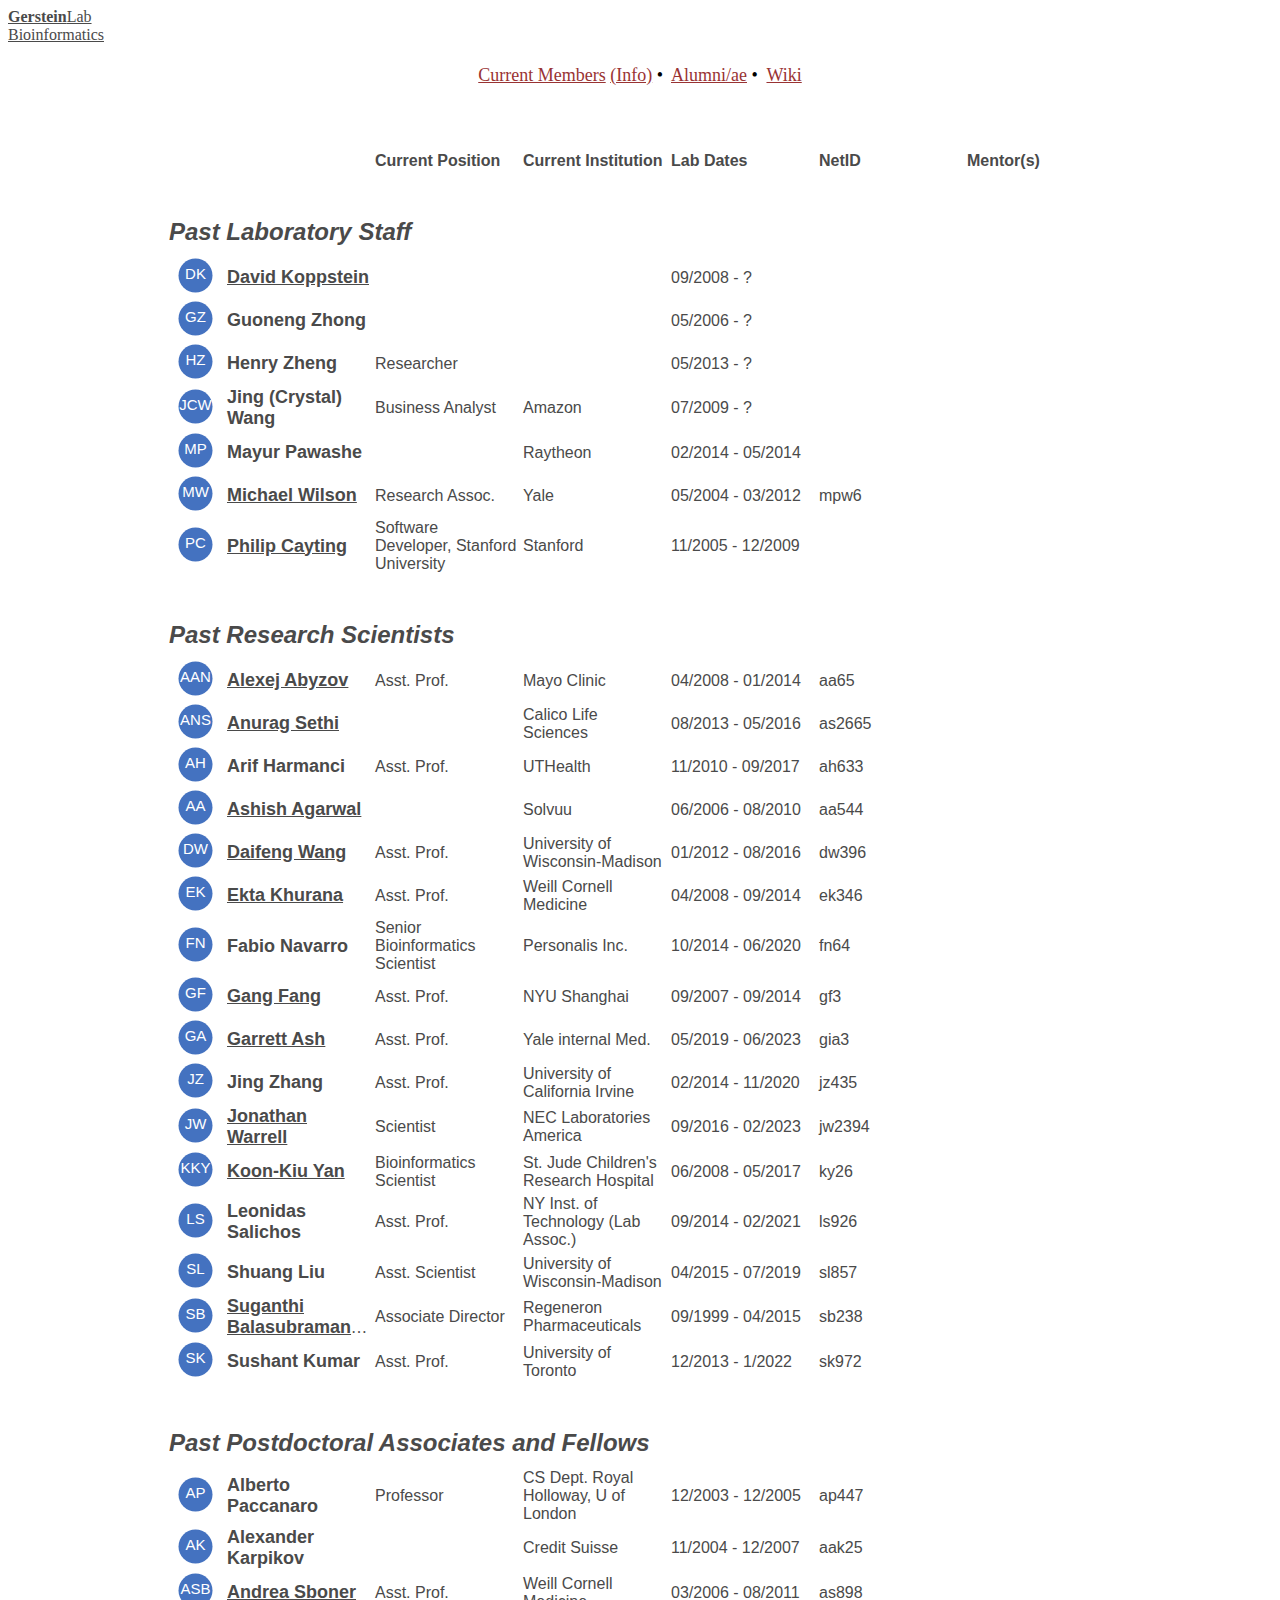
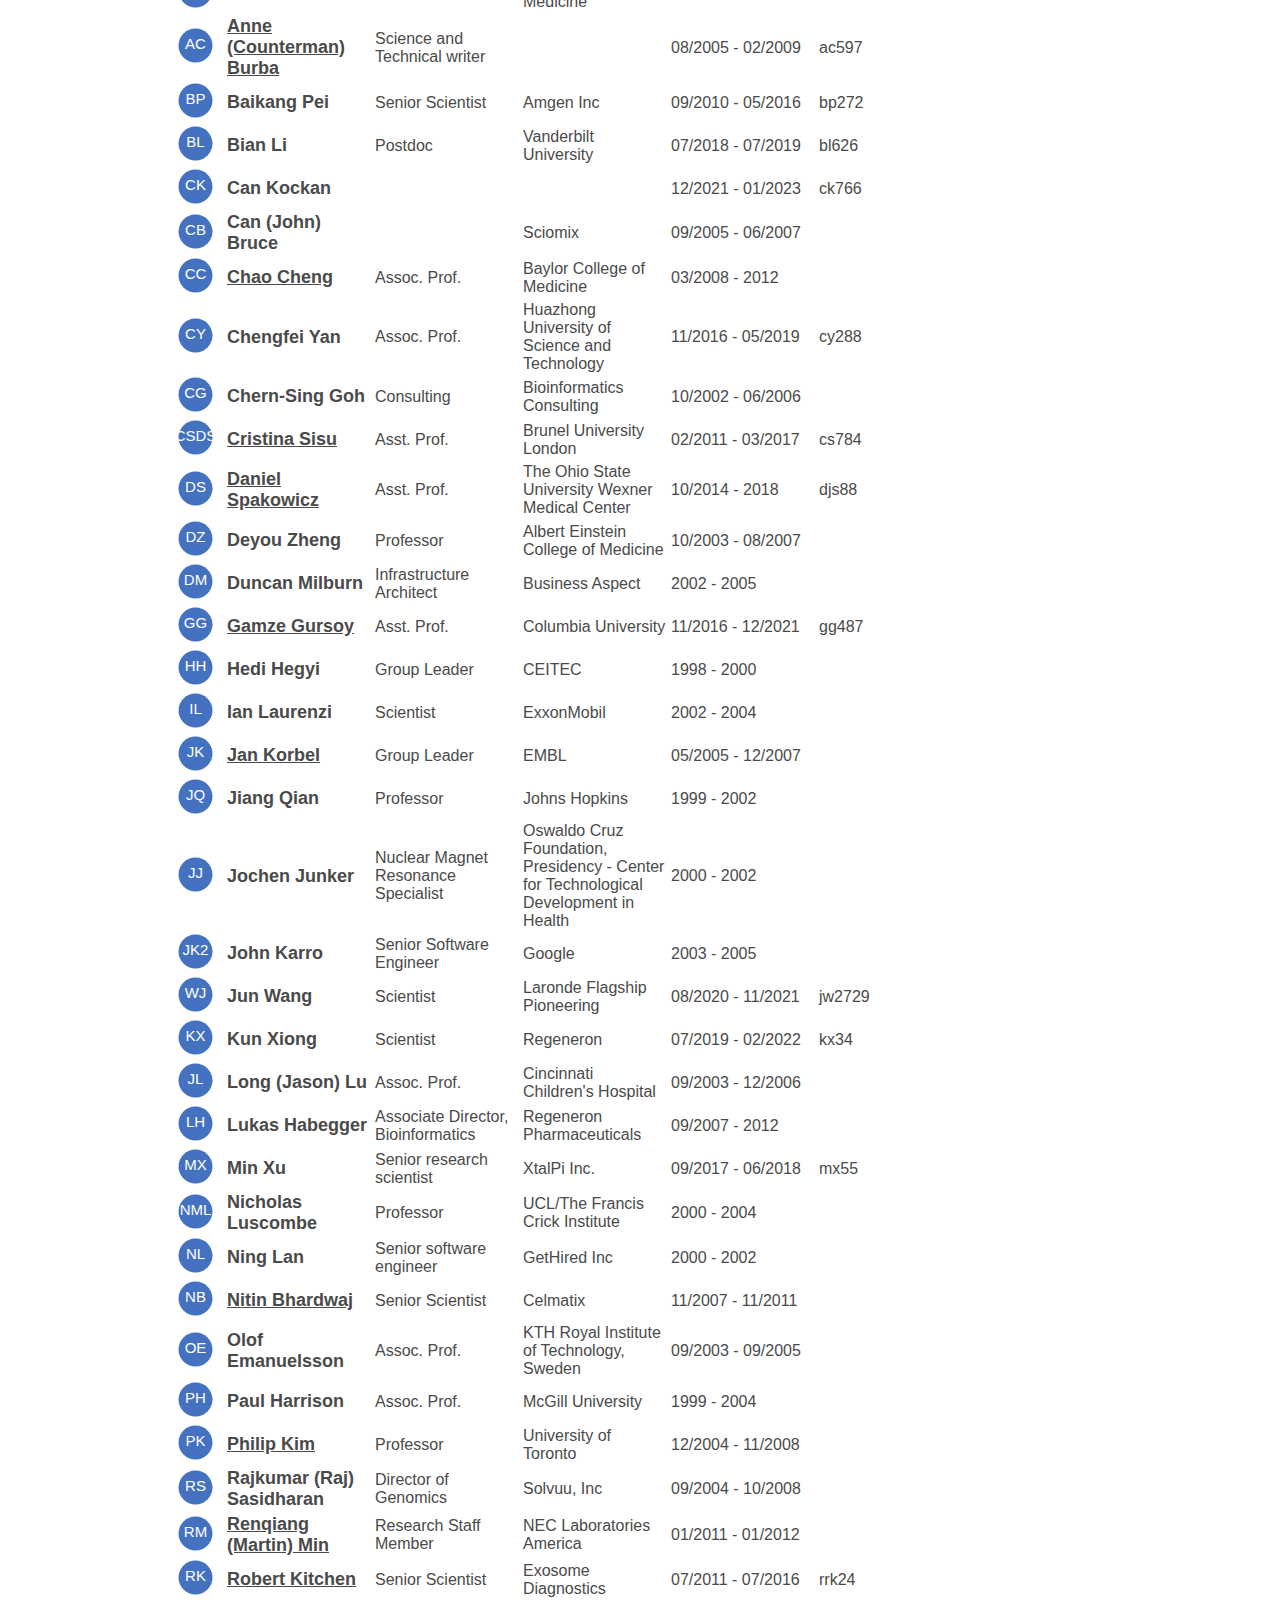
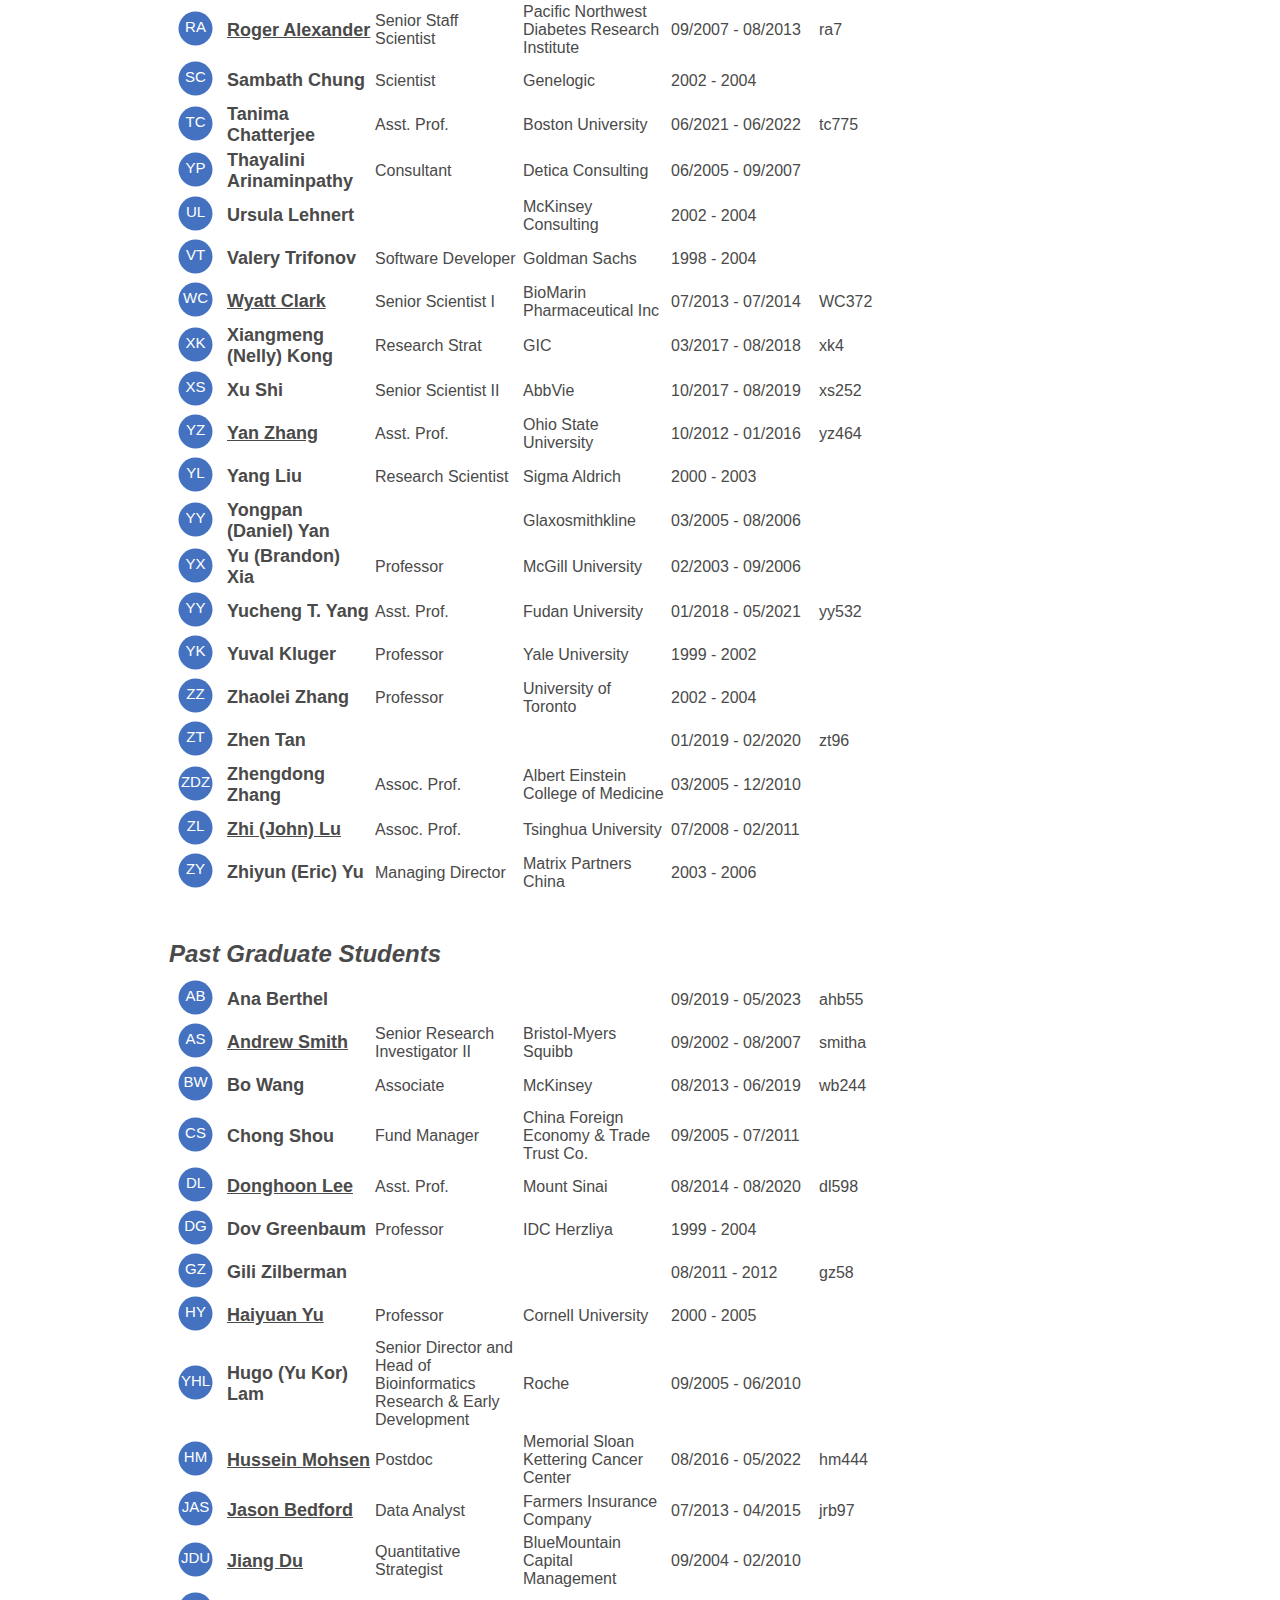
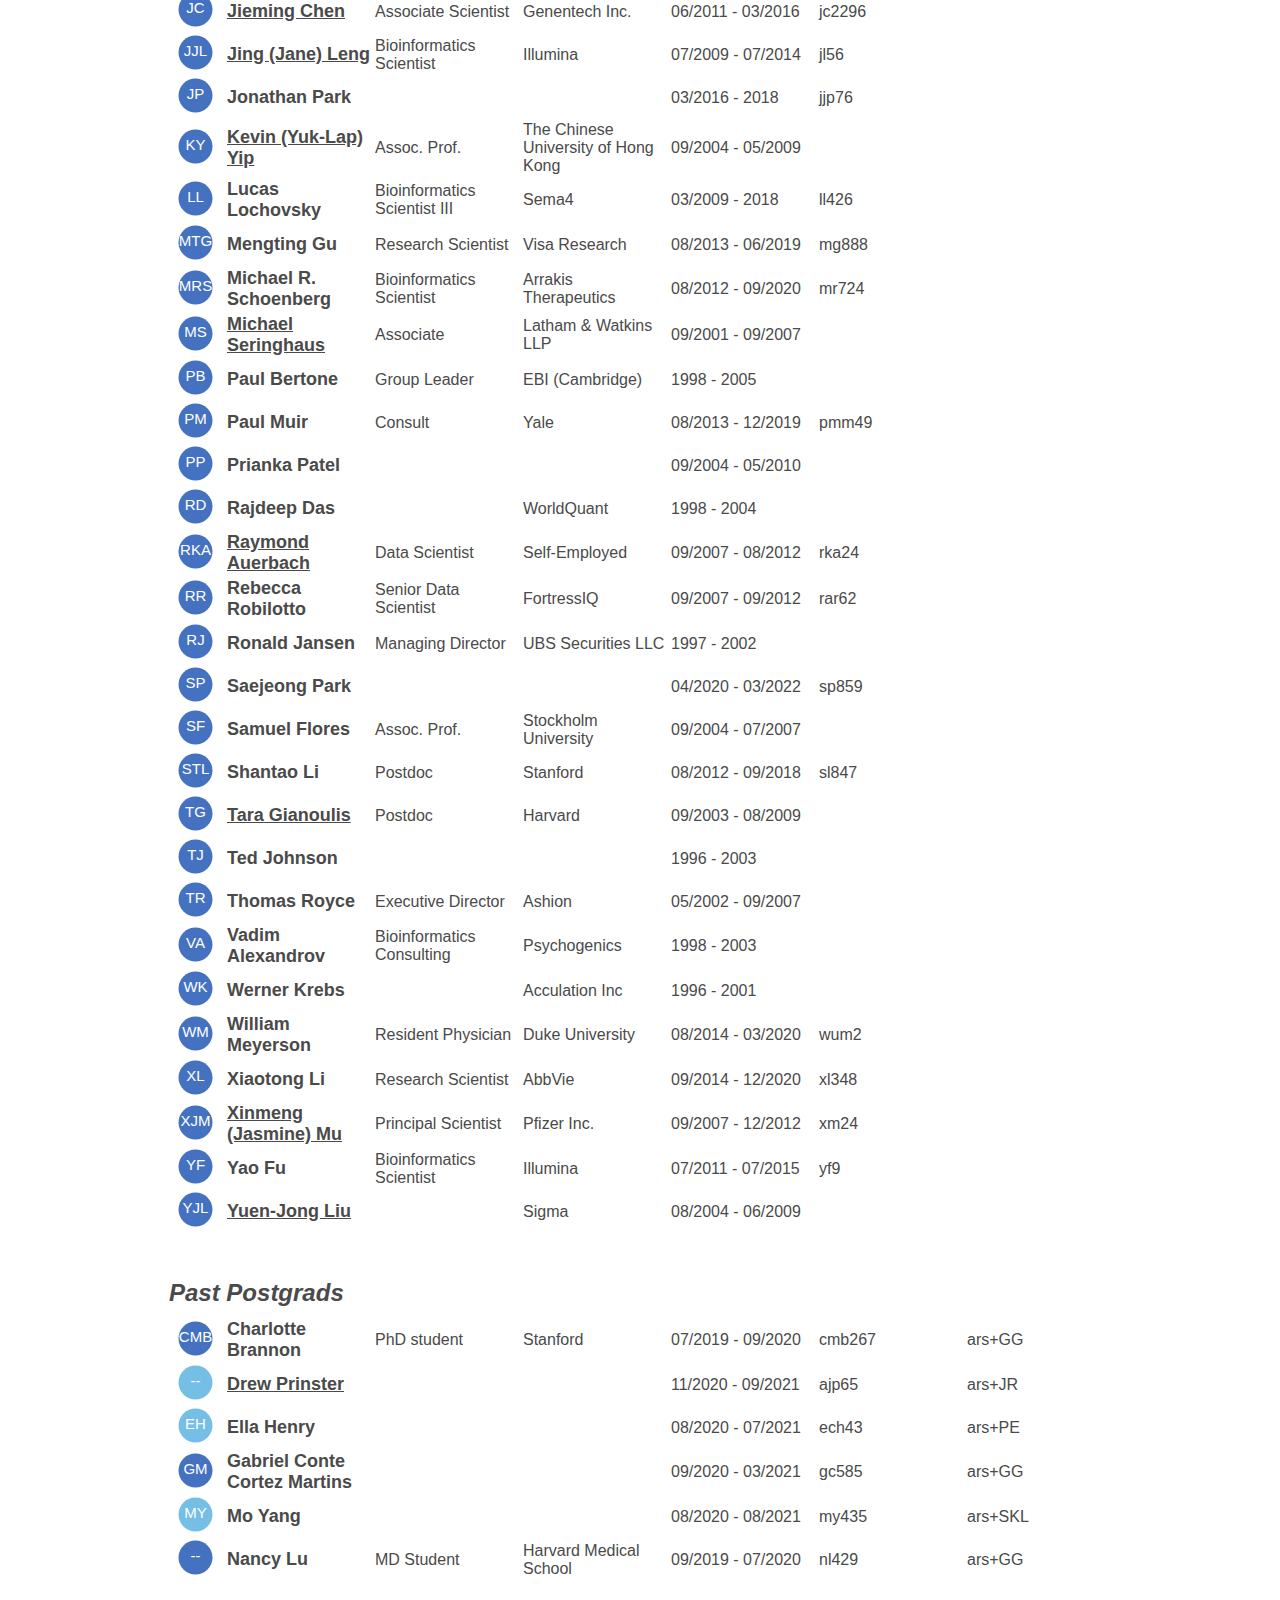
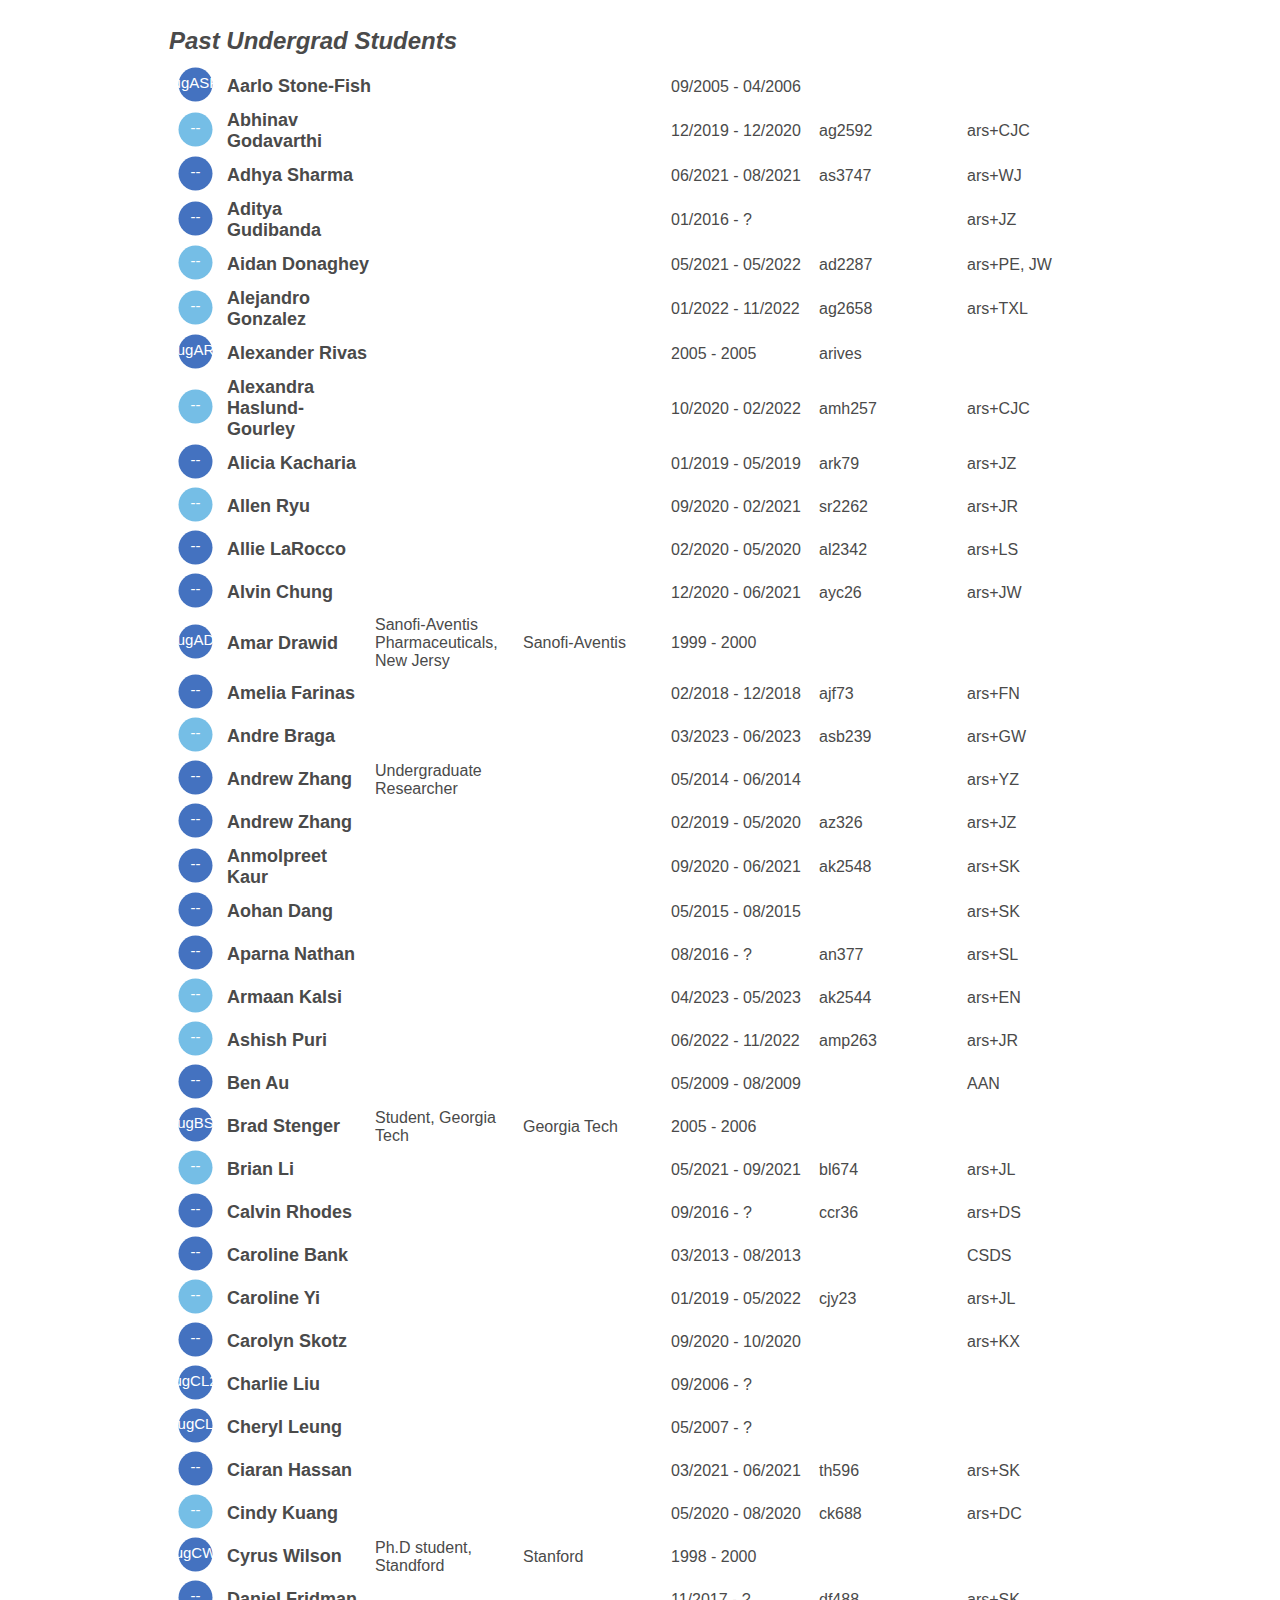
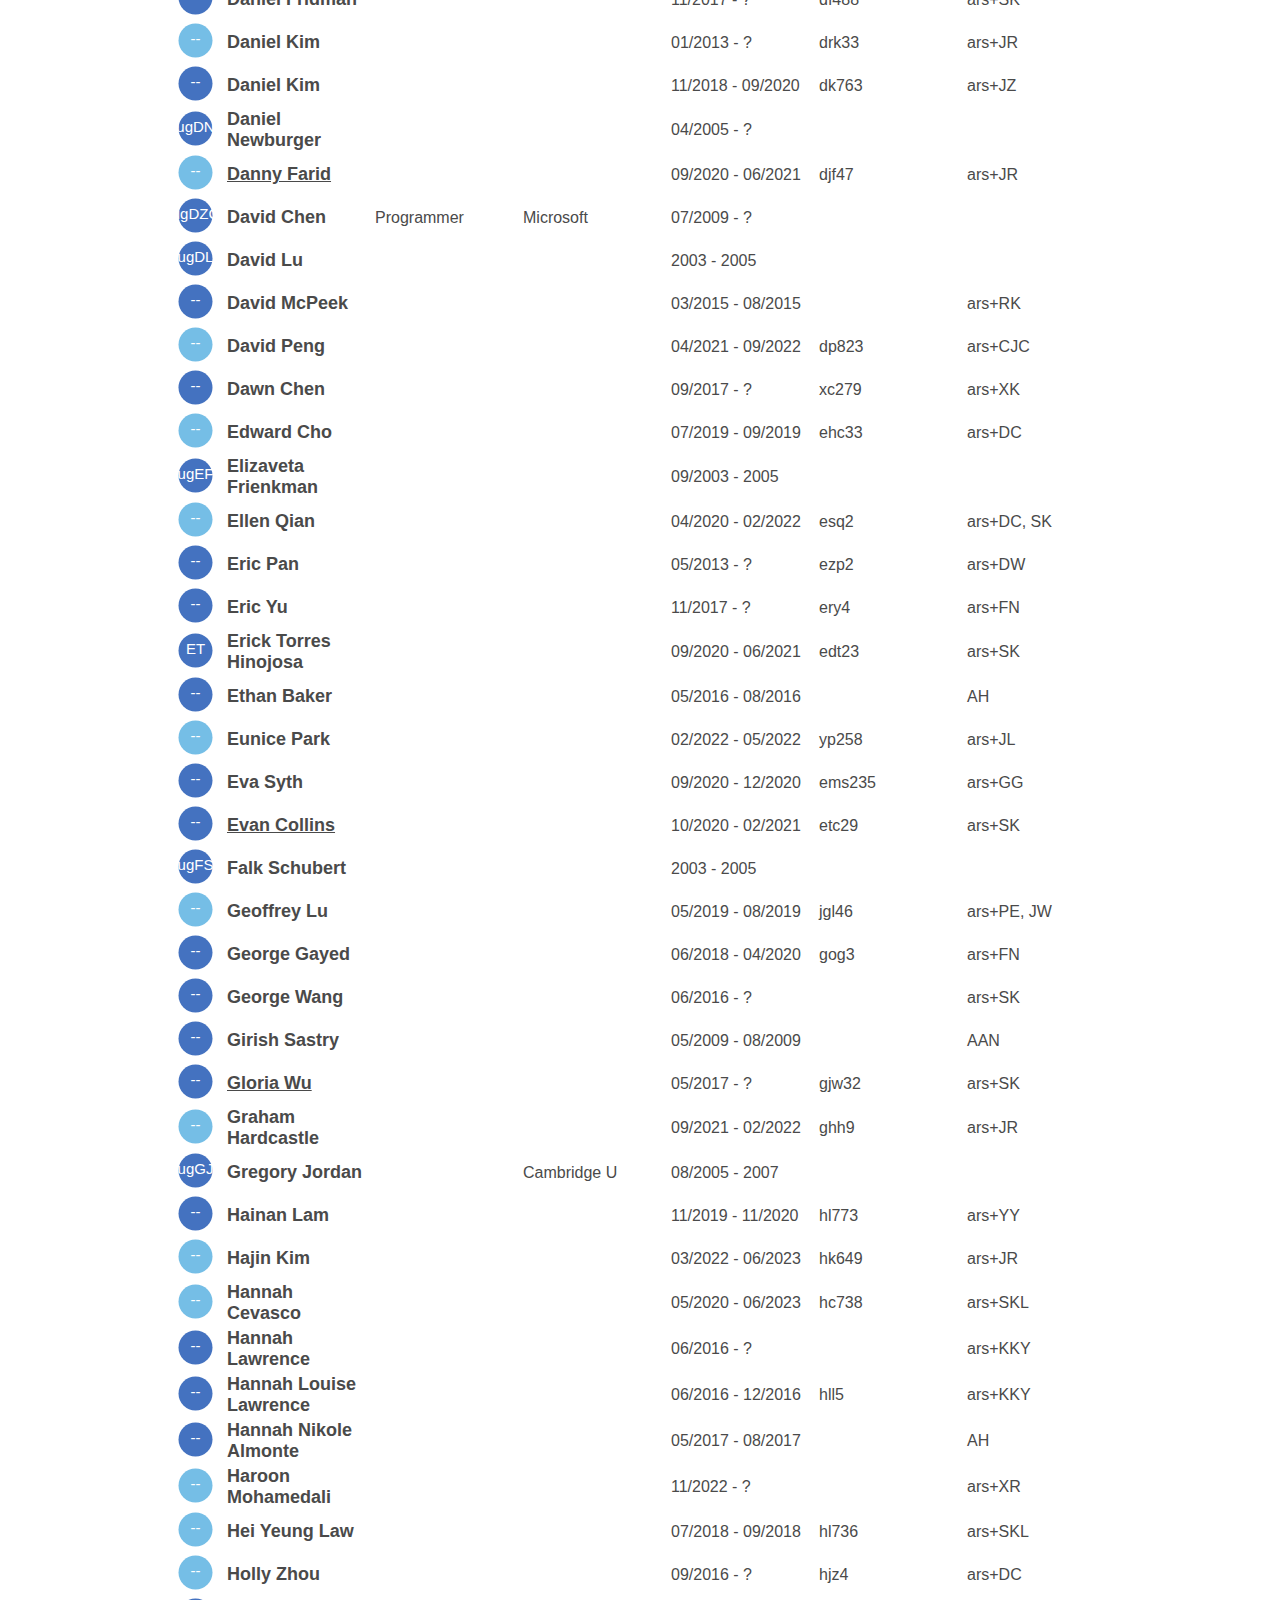
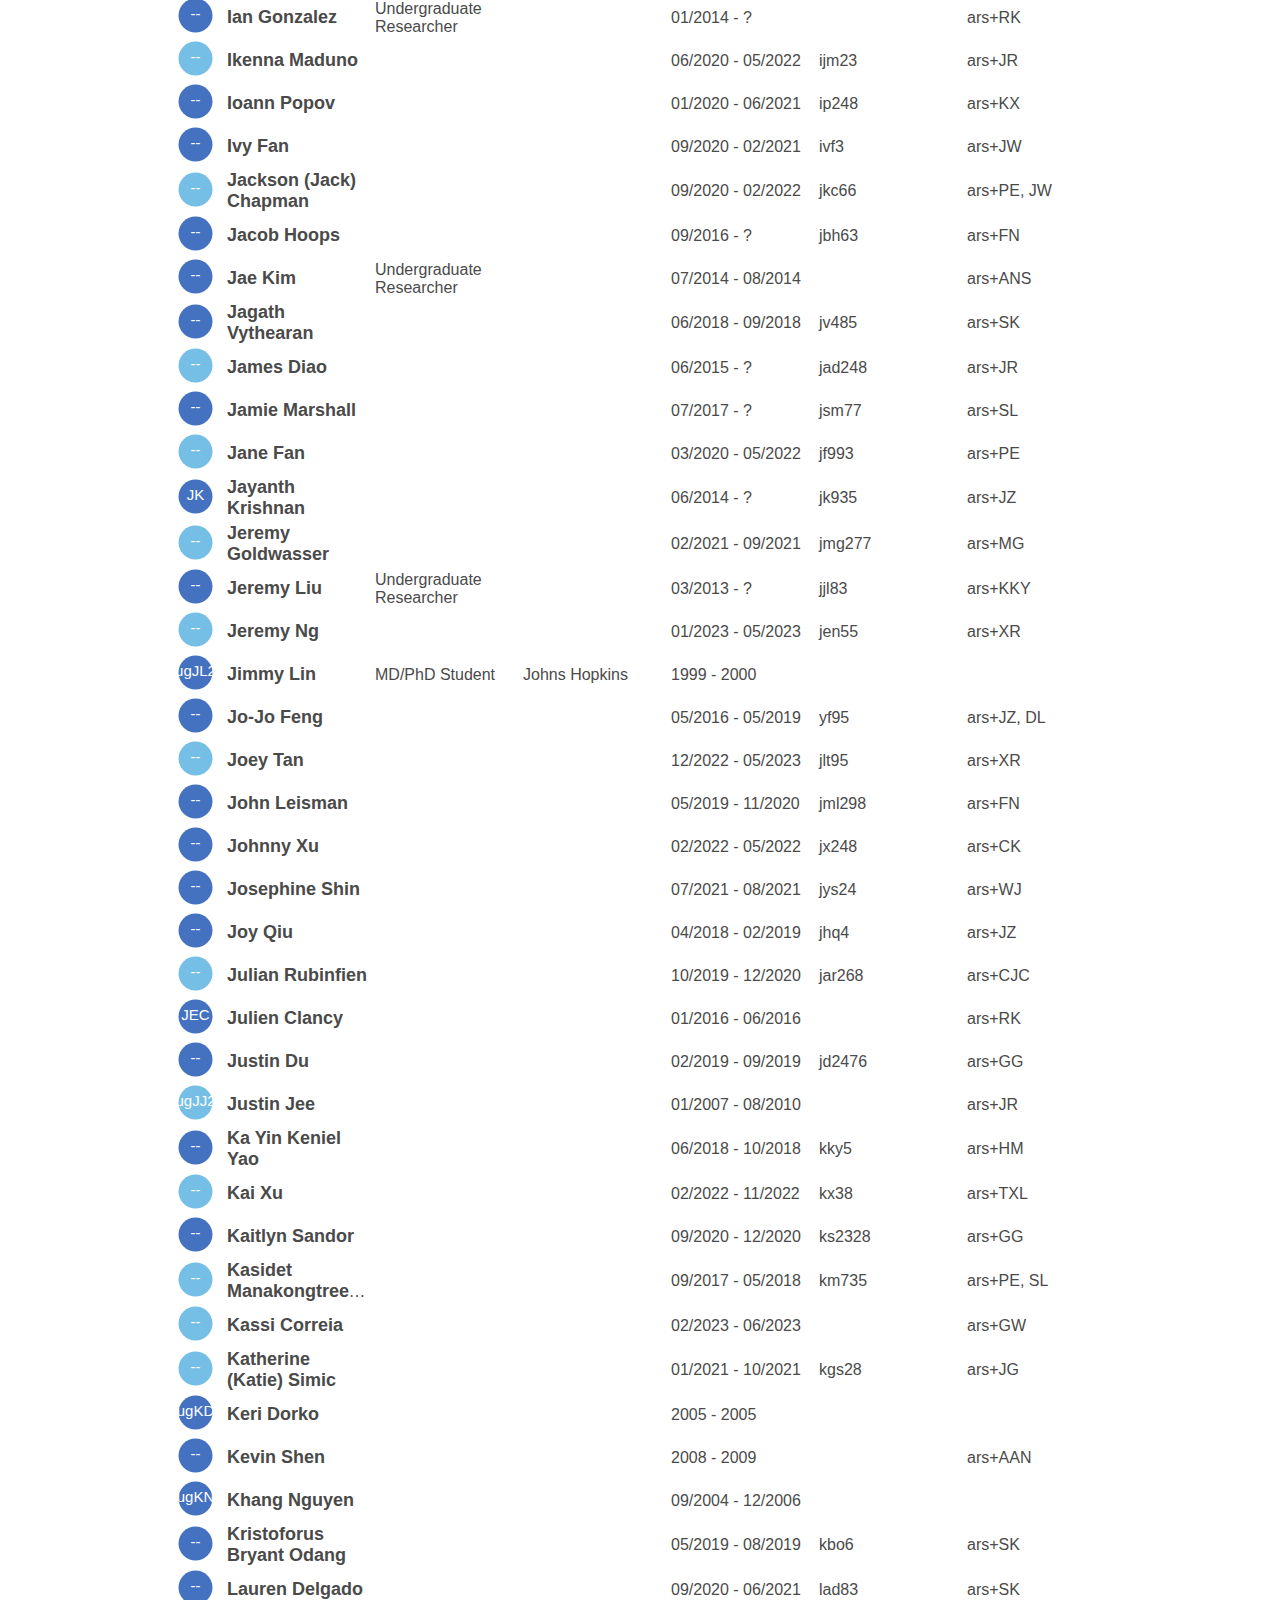
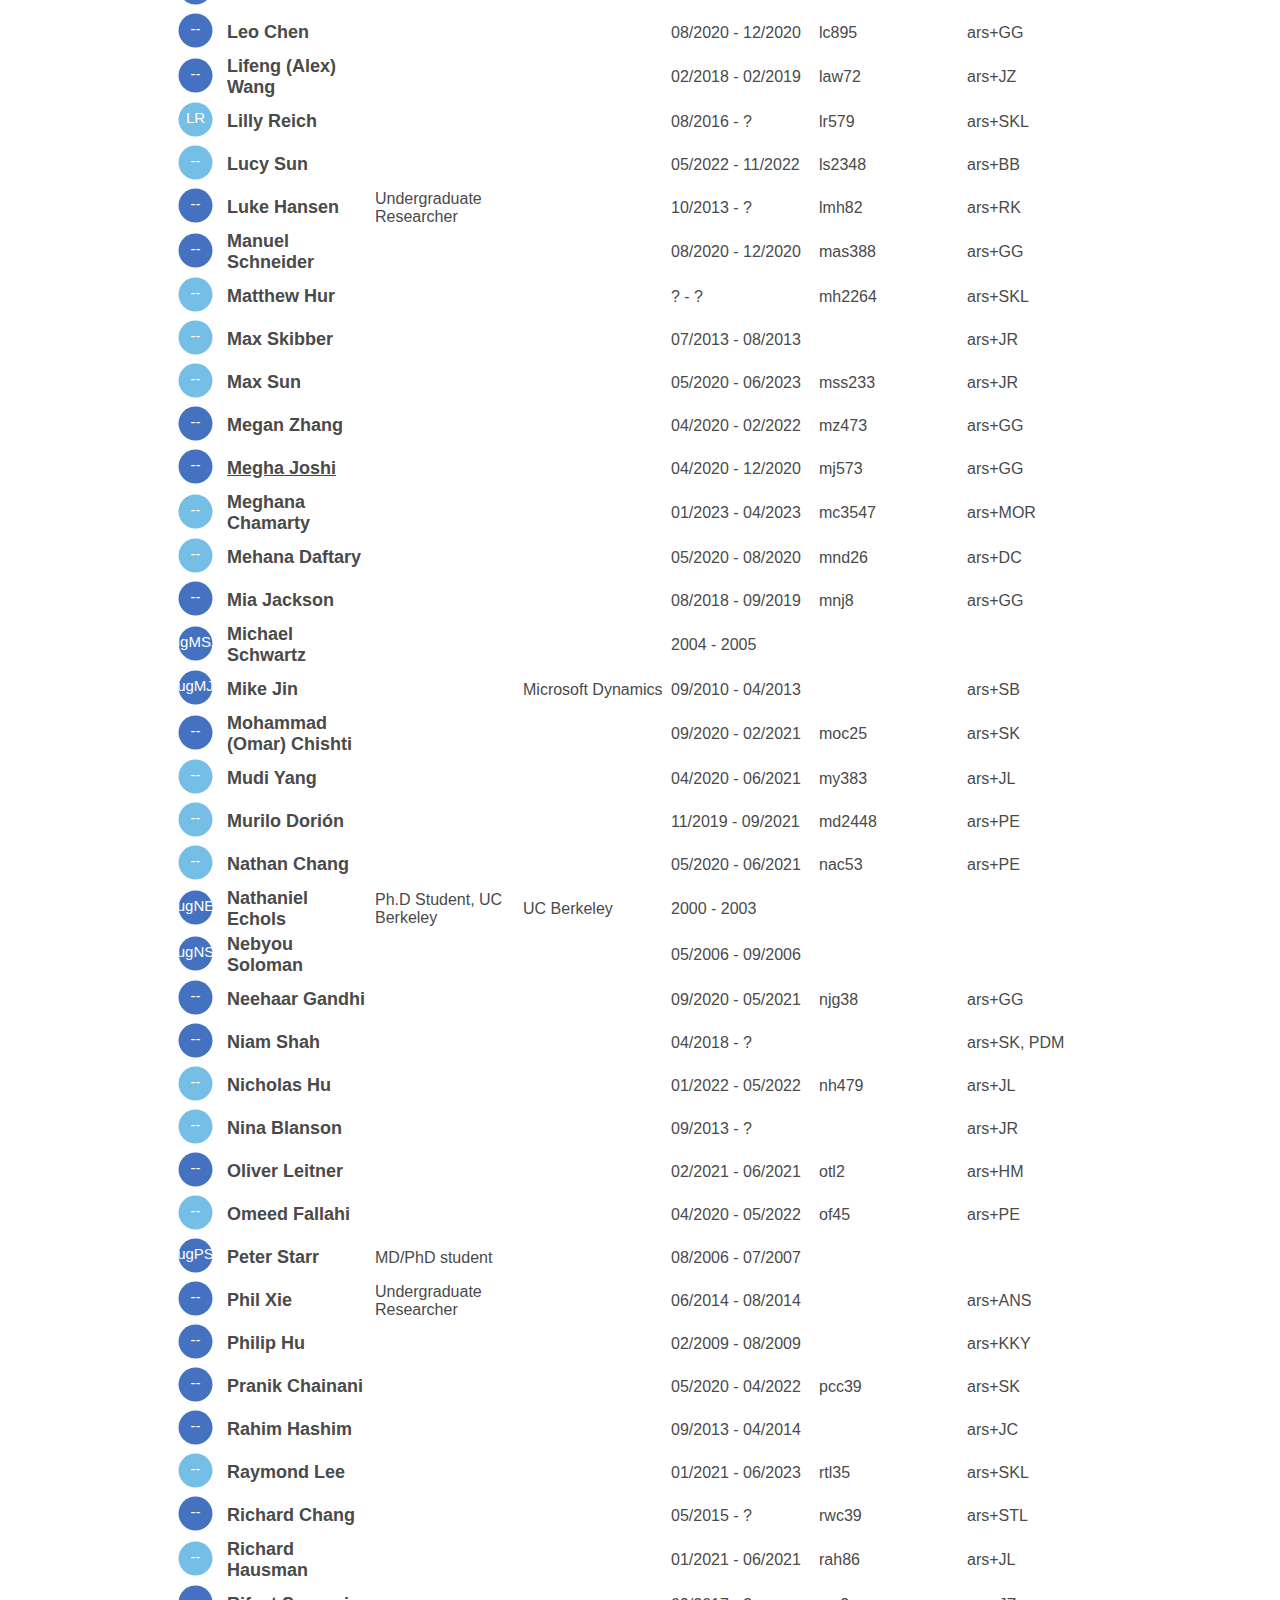
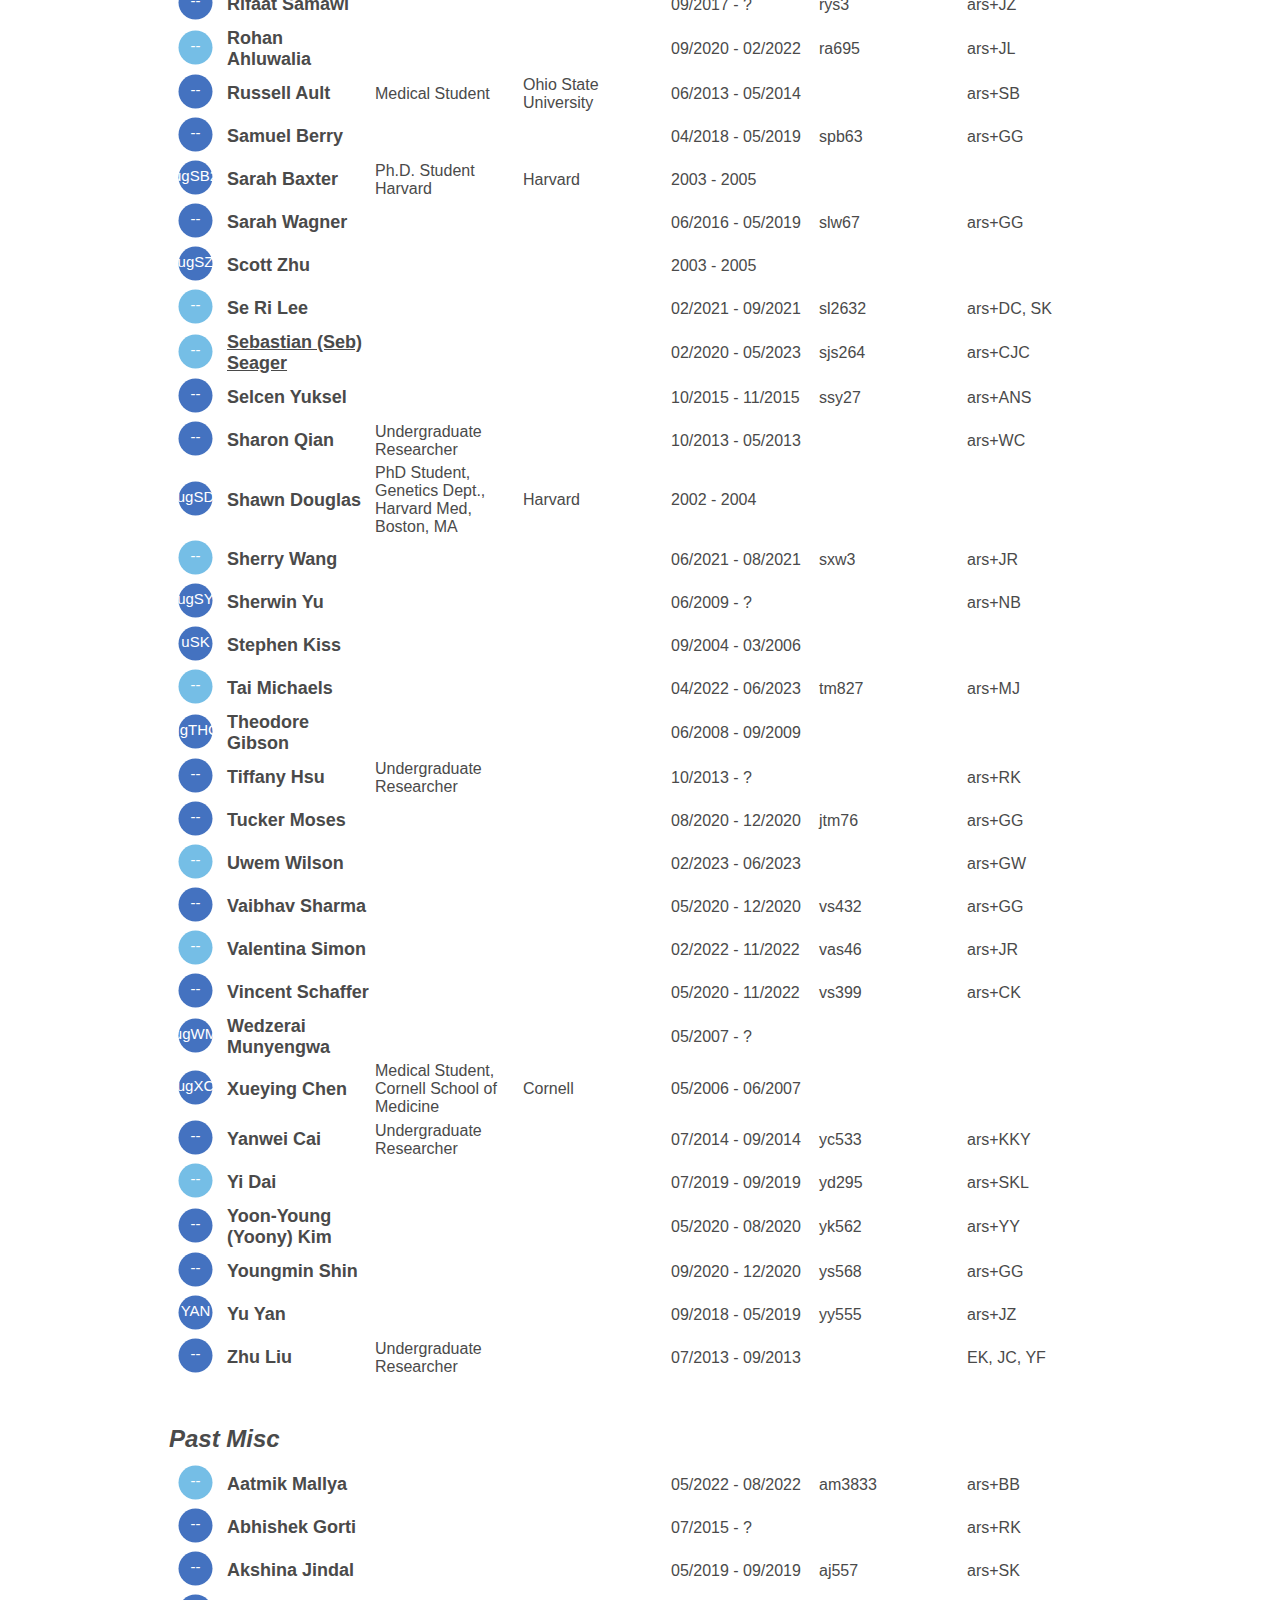
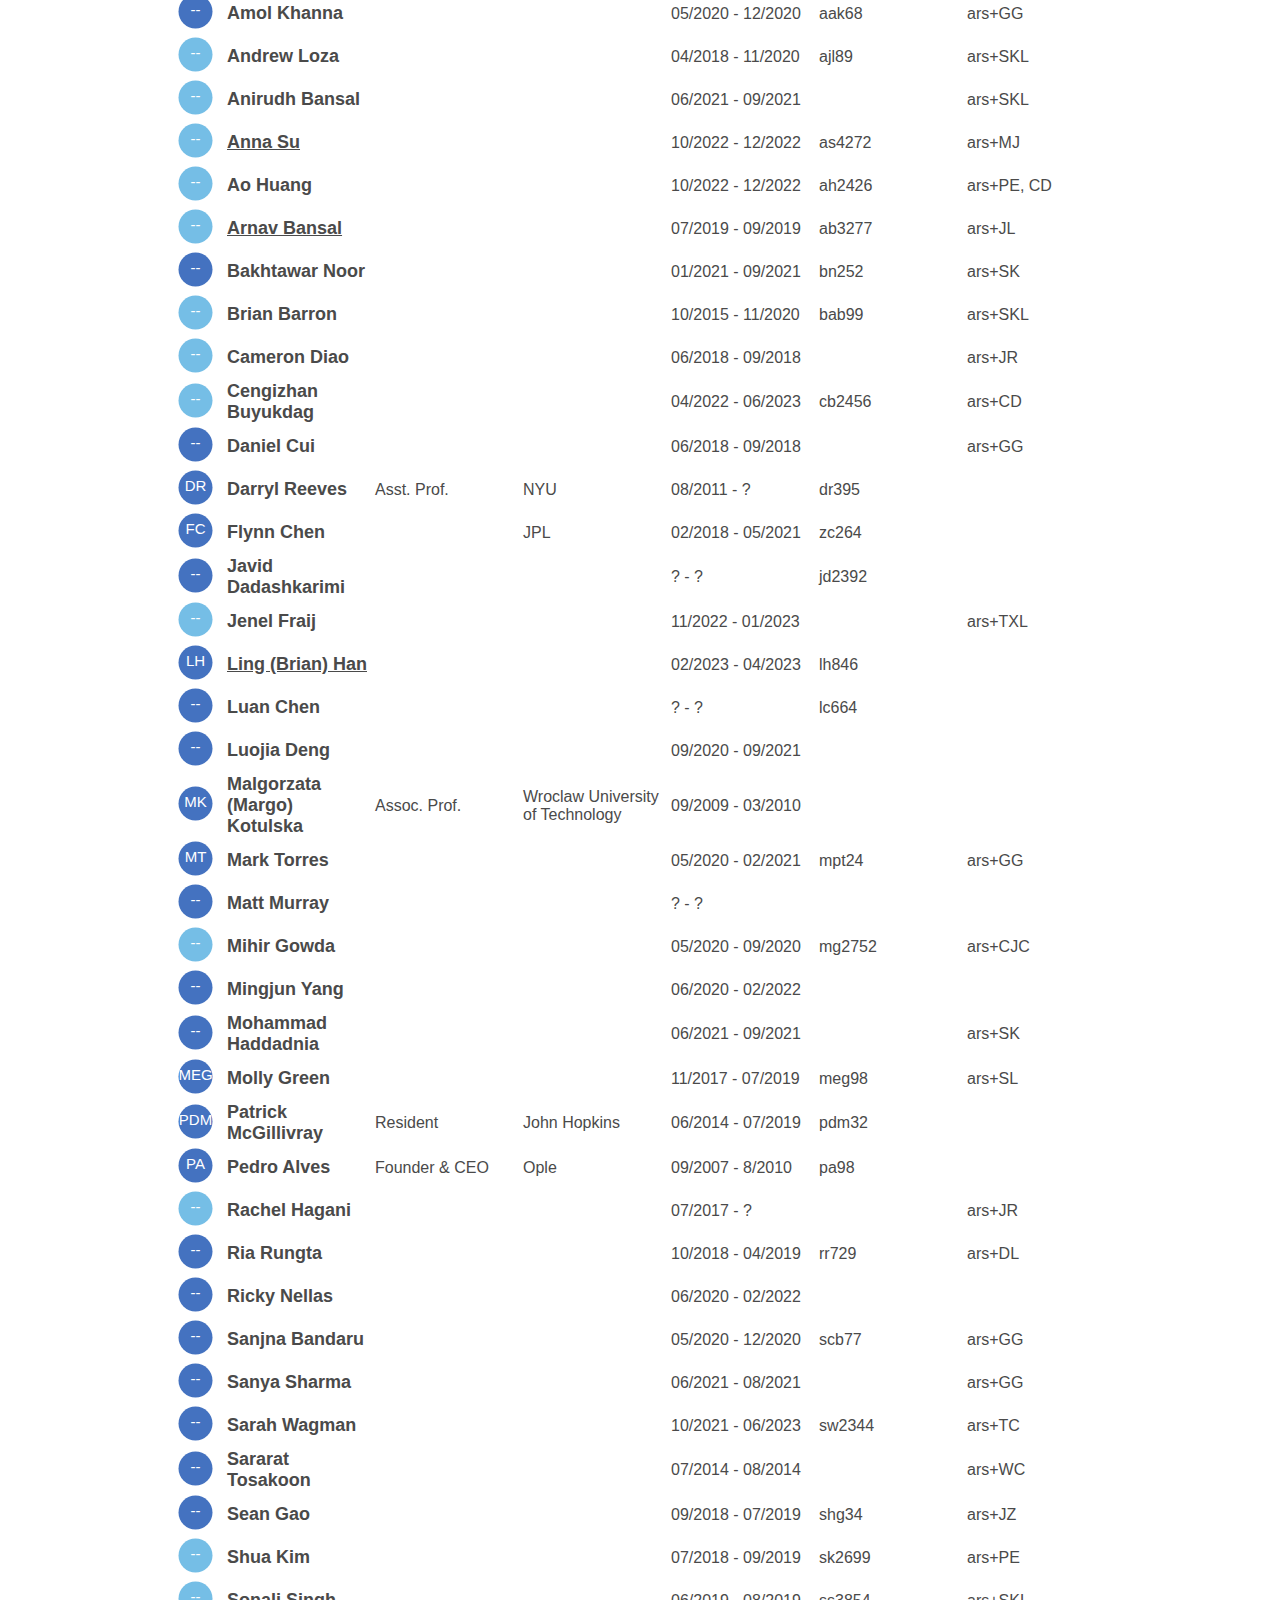
==== commit 57f8fd01: "update 230710" ====
--- a/www/alumni.html
+++ b/www/alumni.html
@@ -367,8 +367,8 @@
                   </svg>
                 </td>
                 <td><font size="+1" face="Arial,Helvetica,Sans-serif"><b><a href="https://sites.google.com/site/jonathanwarrell/">Jonathan Warrell</a></b></font></td>
-                <td> <font size="+0" face="Arial,Helvetica,Sans-serif"> </font></td>
-                <td> <font size="+0" face="Arial,Helvetica,Sans-serif"> </font></td>
+                <td> <font size="+0" face="Arial,Helvetica,Sans-serif">Scientist</font></td>
+                <td> <font size="+0" face="Arial,Helvetica,Sans-serif">NEC Laboratories America</font></td>
                 <td> <font size="+0" face="Arial,Helvetica,Sans-serif">09/2016 - 02/2023</font></td>
                 <td> <font size="+0" face="Arial,Helvetica,Sans-serif">jw2394</font></td>
                 <td> <font size="+0" face="Arial,Helvetica,Sans-serif"> </font></td>
@@ -5156,6 +5156,22 @@
                 <td width="5px"></td>
                 <td width="45px"> 
                   <svg height="35px" width="35px">
+                    <circle cx="17.5px" cy="17.5px" r="17" fill="#75bee6"/>
+                    <text x="17.5px" y="17.5px">--</text>
+                    Inline SVG Error, plz change web broswer.
+                  </svg>
+                </td>
+                <td><font size="+1" face="Arial,Helvetica,Sans-serif"><b>Cengizhan Buyukdag</b></font></td>
+                <td> <font size="+0" face="Arial,Helvetica,Sans-serif"> </font></td>
+                <td> <font size="+0" face="Arial,Helvetica,Sans-serif"> </font></td>
+                <td> <font size="+0" face="Arial,Helvetica,Sans-serif">04/2022 - 06/2023</font></td>
+                <td> <font size="+0" face="Arial,Helvetica,Sans-serif">cb2456</font></td>
+                <td> <font size="+0" face="Arial,Helvetica,Sans-serif">ars+CD</font></td>
+              </tr>
+              <tr>
+                <td width="5px"></td>
+                <td width="45px"> 
+                  <svg height="35px" width="35px">
                     <circle cx="17.5px" cy="17.5px" r="17" fill="#4472c0"/>
                     <text x="17.5px" y="17.5px">--</text>
                     Inline SVG Error, plz change web broswer.
